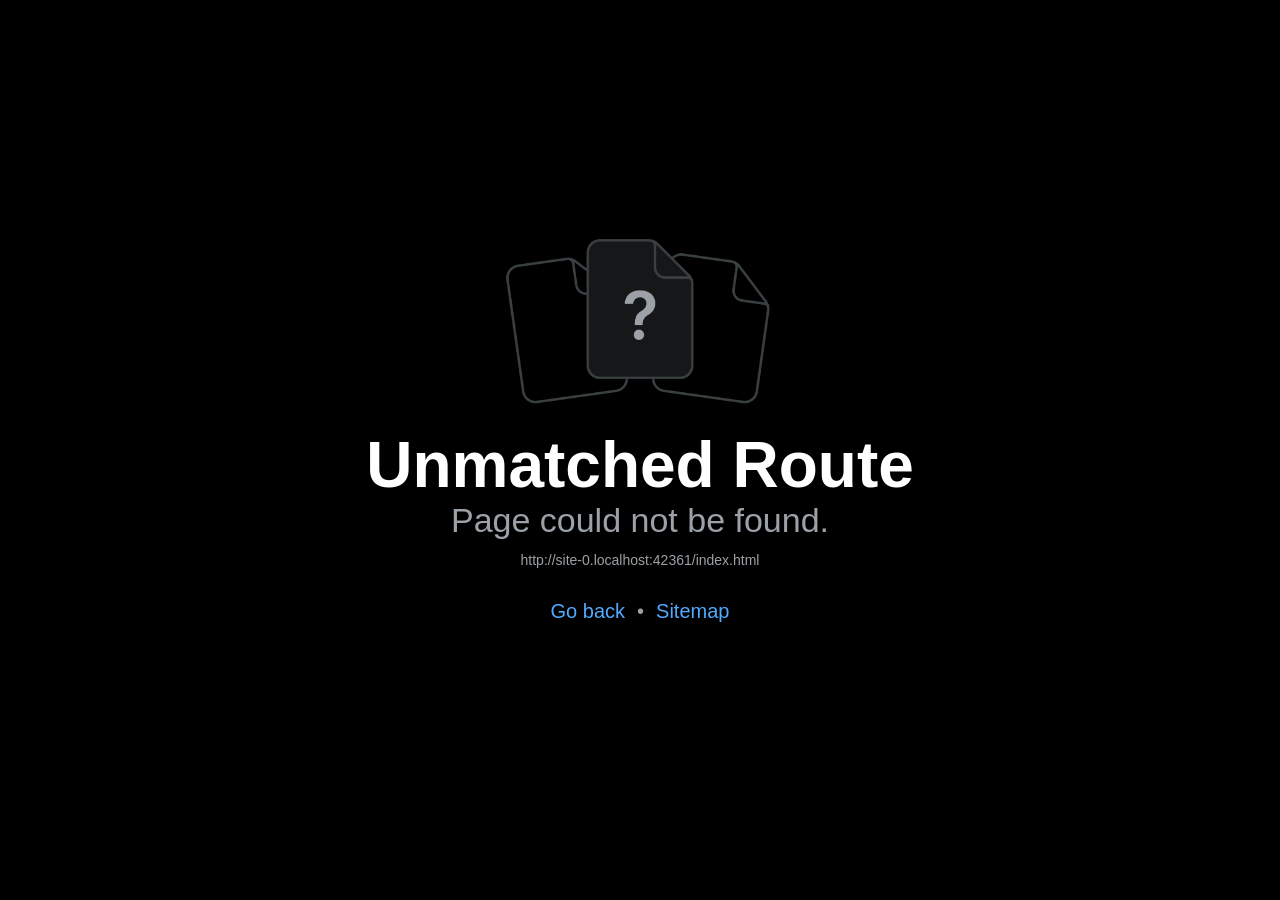
==== index.html @ 0f39670c "First Commit, Initial tryout." ====
<!DOCTYPE html><html  lang="en"><head><title data-rh="true"></title><meta charSet="utf-8"/><meta name="viewport" content="width=device-width, initial-scale=1, shrink-to-fit=no"/><meta http-equiv="X-UA-Compatible" content="IE=edge"/><style id="expo-reset">#root,body,html{height:100%}body{overflow:hidden}#root{display:flex}</style><style id="react-native-stylesheet">[stylesheet-group="0"]{}
body{margin:0;}
button::-moz-focus-inner,input::-moz-focus-inner{border:0;padding:0;}
html{-ms-text-size-adjust:100%;-webkit-text-size-adjust:100%;-webkit-tap-highlight-color:rgba(0,0,0,0);}
input::-webkit-search-cancel-button,input::-webkit-search-decoration,input::-webkit-search-results-button,input::-webkit-search-results-decoration{display:none;}
[stylesheet-group="1"]{}
.css-11aywtz{-moz-appearance:textfield;-webkit-appearance:none;background-color:rgba(0,0,0,0.00);border-bottom-left-radius:0px;border-bottom-right-radius:0px;border-top-left-radius:0px;border-top-right-radius:0px;border:0 solid black;box-sizing:border-box;font:14px -apple-system,BlinkMacSystemFont,"Segoe UI",Roboto,Helvetica,Arial,sans-serif;margin:0px;padding:0px;resize:none;}
.css-146c3p1{background-color:rgba(0,0,0,0.00);border:0 solid black;box-sizing:border-box;color:rgba(0,0,0,1.00);display:inline;font:14px -apple-system,BlinkMacSystemFont,"Segoe UI",Roboto,Helvetica,Arial,sans-serif;list-style:none;margin:0px;padding:0px;position:relative;text-align:start;text-decoration:none;white-space:pre-wrap;word-wrap:break-word;}
.css-1jxf684{background-color:rgba(0,0,0,0.00);border:0 solid black;box-sizing:border-box;color:inherit;display:inline;font:inherit;list-style:none;margin:0px;padding:0px;position:relative;text-align:inherit;text-decoration:none;white-space:inherit;word-wrap:break-word;}
.css-9pa8cd{bottom:0px;height:100%;left:0px;opacity:0;position:absolute;right:0px;top:0px;width:100%;z-index:-1;}
.css-g5y9jx{align-content:flex-start;align-items:stretch;background-color:rgba(0,0,0,0.00);border:0 solid black;box-sizing:border-box;display:flex;flex-basis:auto;flex-direction:column;flex-shrink:0;list-style:none;margin:0px;min-height:0px;min-width:0px;padding:0px;position:relative;text-decoration:none;z-index:0;}
[stylesheet-group="2"]{}
.r-11mg6pl{border-bottom-color:rgba(255,255,255,1.00);border-left-color:rgba(255,255,255,1.00);border-right-color:rgba(255,255,255,1.00);border-top-color:rgba(255,255,255,1.00);}
.r-13awgt0{flex:1;}
.r-1awa8pu{border-bottom-color:rgba(101,119,134,1.00);border-left-color:rgba(101,119,134,1.00);border-right-color:rgba(101,119,134,1.00);border-top-color:rgba(101,119,134,1.00);}
.r-1bq2mok{margin:3px;}
.r-1d4xg89{border-bottom-color:rgba(170,184,194,1.00);border-left-color:rgba(170,184,194,1.00);border-right-color:rgba(170,184,194,1.00);border-top-color:rgba(170,184,194,1.00);}
.r-1d6rzhh{border-bottom-width:3px;border-left-width:3px;border-right-width:3px;border-top-width:3px;}
.r-1dzdj1l{border-bottom-left-radius:10px;border-bottom-right-radius:10px;border-top-left-radius:10px;border-top-right-radius:10px;}
.r-1f0042m{border-bottom-left-radius:5px;border-bottom-right-radius:5px;border-top-left-radius:5px;border-top-right-radius:5px;}
.r-1j16mh1{border-bottom-left-radius:100%;border-bottom-right-radius:100%;border-top-left-radius:100%;border-top-right-radius:100%;}
.r-1jkafct{border-bottom-left-radius:2px;border-bottom-right-radius:2px;border-top-left-radius:2px;border-top-right-radius:2px;}
.r-1jyn79y{border-bottom-color:rgba(0,150,136,1.00);border-left-color:rgba(0,150,136,1.00);border-right-color:rgba(0,150,136,1.00);border-top-color:rgba(0,150,136,1.00);}
.r-1pcd2l5{padding:20px;}
.r-1phboty{border-bottom-style:solid;border-left-style:solid;border-right-style:solid;border-top-style:solid;}
.r-1q9bdsx{border-bottom-left-radius:12px;border-bottom-right-radius:12px;border-top-left-radius:12px;border-top-right-radius:12px;}
.r-1qsk4np{overflow-x:clip;overflow-y:clip;}
.r-1rvyss1{border-bottom-color:rgba(255,255,255,0.20);border-left-color:rgba(255,255,255,0.20);border-right-color:rgba(255,255,255,0.20);border-top-color:rgba(255,255,255,0.20);}
.r-1sp51qo{padding:10px;}
.r-1udh08x{overflow-x:hidden;overflow-y:hidden;}
.r-1uu6nss{padding:5px;}
.r-1xfd6ze{border-bottom-left-radius:8px;border-bottom-right-radius:8px;border-top-left-radius:8px;border-top-right-radius:8px;}
.r-374llo{border-bottom-color:rgba(43,33,24,1.00);border-left-color:rgba(43,33,24,1.00);border-right-color:rgba(43,33,24,1.00);border-top-color:rgba(43,33,24,1.00);}
.r-4a18lf{border-bottom-color:rgba(255,0,0,1.00);border-left-color:rgba(255,0,0,1.00);border-right-color:rgba(255,0,0,1.00);border-top-color:rgba(255,0,0,1.00);}
.r-60ke3l{border-bottom-color:rgba(0,128,0,1.00);border-left-color:rgba(0,128,0,1.00);border-right-color:rgba(0,128,0,1.00);border-top-color:rgba(0,128,0,1.00);}
.r-6t2glc{border-bottom-left-radius:40px;border-bottom-right-radius:40px;border-top-left-radius:40px;border-top-right-radius:40px;}
.r-9x6qib{border-bottom-color:rgba(204,214,221,1.00);border-left-color:rgba(204,214,221,1.00);border-right-color:rgba(204,214,221,1.00);border-top-color:rgba(204,214,221,1.00);}
.r-bztko3{overflow-x:visible;overflow-y:visible;}
.r-crgep1{margin:0px;}
.r-d045u9{border-bottom-width:2px;border-left-width:2px;border-right-width:2px;border-top-width:2px;}
.r-d23pfw{padding:24px;}
.r-edyy15{padding:8px;}
.r-fx7oqy{border-bottom-color:rgba(0,0,255,1.00);border-left-color:rgba(0,0,255,1.00);border-right-color:rgba(0,0,255,1.00);border-top-color:rgba(0,0,255,1.00);}
.r-krxsd3{display:-webkit-box;}
.r-nsbfu8{padding:16px;}
.r-rs99b7{border-bottom-width:1px;border-left-width:1px;border-right-width:1px;border-top-width:1px;}
.r-s88bda{display:contents;}
.r-t60dpp{padding:0px;}
.r-wg31gx{border-bottom-color:rgba(49,53,56,1.00);border-left-color:rgba(49,53,56,1.00);border-right-color:rgba(49,53,56,1.00);border-top-color:rgba(49,53,56,1.00);}
.r-xoduu5{display:inline-flex;}
.r-ywje51{margin:auto;}
.r-z2wwpe{border-bottom-left-radius:4px;border-bottom-right-radius:4px;border-top-left-radius:4px;border-top-right-radius:4px;}
[stylesheet-group="2.1"]{}
.r-11f147o{padding-bottom:8px;padding-top:8px;}
.r-11gswi8{padding-left:3px;padding-right:3px;}
.r-17q4wm6{margin-left:5px;margin-right:5px;}
.r-184id4b{margin-bottom:12px;margin-top:12px;}
.r-1d7mnkm{padding-bottom:15px;padding-top:15px;}
.r-1e084wi{padding-left:0px;padding-right:0px;}
.r-1mmae3n{padding-bottom:12px;padding-top:12px;}
.r-1ntr0p{padding-left:5px;padding-right:5px;}
.r-1rsorjc{padding-left:36px;padding-right:36px;}
.r-1yd117h{padding-bottom:7px;padding-top:7px;}
.r-3o4zer{padding-left:12px;padding-right:12px;}
.r-3pj75a{padding-left:16px;padding-right:16px;}
.r-cxgwc0{padding-left:24px;padding-right:24px;}
.r-f8sm7e{margin-left:auto;margin-right:auto;}
.r-is05cd{padding-left:8px;padding-right:8px;}
.r-jdiy1a{margin-left:11px;margin-right:11px;}
.r-jusfrs{margin-left:12px;margin-right:12px;}
.r-n5f61p{margin-bottom:3px;margin-top:3px;}
.r-n7gxbd{padding-left:4px;padding-right:4px;}
.r-u9wvl5{padding-left:20px;padding-right:20px;}
.r-ugi1tw{padding-left:5%;padding-right:5%;}
.r-w7s2jr{padding-bottom:16px;padding-top:16px;}
.r-ytbthy{padding-bottom:10px;padding-top:10px;}
[stylesheet-group="2.2"]{}
.r-10s2tm5{left:0%;}
.r-16o8guy{right:100%;}
.r-1a11zyx{margin-right:12px;}
.r-1cwvpvk{margin-left:12px;}
.r-1e97lx8{margin-right:3px;}
.r-1euzeng{padding-left:24px;}
.r-1g4tz6n{margin-right:-14.5px;}
.r-1h31txp{padding-right:16px;}
.r-1lhn9r{margin-left:-14.5px;}
.r-1sqnqi2{margin-left:3px;}
.r-1vl2501{padding-right:24px;}
.r-9mo606{margin-right:10px;}
.r-c59us2{left:-3px;}
.r-dqe1q{right:0%;}
.r-qb41rp{margin-right:5px;}
.r-rci37q{left:100%;}
.r-uhung1{margin-left:10px;}
.r-vpmibe{right:-3px;}
.r-w67my2{padding-left:16px;}
.r-wizibn{margin-left:5px;}
[stylesheet-group="3"]{}
.r-102gzdx{height:52px;}
.r-105ug2t{pointer-events:auto!important;}
.r-10cwiul{color:rgba(220,235,200,1.00);}
.r-10ptun7{height:16px;}
.r-10v3vxq{transform:scaleX(-1);}
.r-10x49cs{font-size:10px;}
.r-10xqauy{padding-top:env(safe-area-inset-top);}
.r-11j9u27{visibility:hidden;}
.r-11mpjr4{background-color:rgba(223,223,223,1.00);}
.r-11niif6{max-width:800px;}
.r-11udlyb{background-color:rgba(0,150,136,1.00);}
.r-11v9fek{min-width:180px;}
.r-11yh6sk{overflow-x:hidden;}
.r-12f6czt{top:17px;}
.r-12mk7rm{left:-80px;}
.r-12vffkv>* {pointer-events:auto;}
.r-12vffkv{pointer-events:none!important;}
.r-135wba7{line-height:24px;}
.r-13aq9py{animation-name:r-1iq689l;}
.r-13qz1uu{width:100%;}
.r-13tjlyg{transition-duration:0.1s;}
.r-1444osr{margin-top:18px;}
.r-146t82q{line-height:44px;}
.r-1472mwg{height:24px;}
.r-14gqq1x{margin-top:4px;}
.r-14lw9ot{background-color:rgba(255,255,255,1.00);}
.r-14sbq61{background-color:rgba(33,150,243,1.00);}
.r-150rngu{-webkit-overflow-scrolling:touch;}
.r-15vry26{background-color:rgba(58,42,26,1.00);}
.r-16pcm1t{gap:20px;}
.r-16y2uox{flex-grow:1;}
.r-173mn98{align-self:flex-end;}
.r-173mzie{transform:scaleY(-1);}
.r-1777fci{justify-content:center;}
.r-17bb2tj{animation-duration:0.75s;}
.r-17leim2{background-repeat:repeat;}
.r-17rnw9f{line-height:30px;}
.r-17s6mgv{justify-content:flex-end;}
.r-17tb59b{opacity:0.7;}
.r-17tloay{opacity:0.6;}
.r-17u3ijr{background-color:rgba(155,161,166,0.27);}
.r-184en5c{z-index:1;}
.r-18nhz7w{top:-3px;}
.r-18u1ve8{color:rgba(255,255,255,0.40);}
.r-18u37iz{flex-direction:row;}
.r-19oahor{font-size:64px;}
.r-19wmn03{width:20px;}
.r-19z077z{touch-action:none;}
.r-1a2p6p6{-webkit-text-decoration-style:solid;text-decoration-style:solid;}
.r-1abnn5w{animation-play-state:paused;}
.r-1acpoxo{width:36px;}
.r-1aiqnjv{font-family:monospace,monospace;}
.r-1aockid{width:40px;}
.r-1armvtb{font-size:8px;}
.r-1awozwy{align-items:center;}
.r-1ay1djp{animation-duration:1s;}
.r-1b43r93{font-size:14px;}
.r-1c6unfx{forced-color-adjust:none;}
.r-1c85bru{width:270px;}
.r-1cmwbt1{gap:8px;}
.r-1d2f490{left:0px;}
.r-1d5kdc7{flex-direction:column-reverse;}
.r-1d7valc{background-color:rgba(78,143,47,1.00);}
.r-1ddef8g{-webkit-text-decoration-line:underline;text-decoration-line:underline;}
.r-1dernwh{height:70%;}
.r-1ei5mc7{cursor:inherit;}
.r-1enofrn{font-size:12px;}
.r-1euycsn{flex-direction:row-reverse;}
.r-1ewcgjf{box-shadow:0px 1px 3px rgba(0,0,0,0.5);}
.r-1fdih9r{gap:24px;}
.r-1ff274t{text-align:right;}
.r-1ffj0ar{background-color:rgba(0,0,0,0.40);}
.r-1g80hic{opacity:0.8;}
.r-1ge9hsw{max-width:960px;}
.r-1ghxqbu{font-variant:tabular-nums;}
.r-1gkfh8e{font-size:11px;}
.r-1h0z5md{justify-content:flex-start;}
.r-1habvwh{align-items:flex-start;}
.r-1i10wst{font-size:18px;}
.r-1i6wzkk{-moz-transition-property:opacity;-webkit-transition-property:opacity;transition-property:opacity;}
.r-1i71y14{gap:14px;}
.r-1i9d83e{color:rgba(78,143,47,1.00);}
.r-1ikidpy{letter-spacing:0.5px;}
.r-1iln25a{word-wrap:normal;}
.r-1inkyih{font-size:17px;}
.r-1iusvr4{flex-basis:0px;}
.r-1janqcz{width:16px;}
.r-1jg9483{width:8px;}
.r-1jkjb{margin-left:8px;}
.r-1kb76zh{margin-right:8px;}
.r-1kfrs79{font-weight:600;}
.r-1kihuf0{align-self:center;}
.r-1kqez2n{z-index:55;}
.r-1kz6sp{width:52px;}
.r-1ld3bg{top:-4px;}
.r-1ldzwu0{animation-timing-function:linear;}
.r-1loqt21{cursor:pointer;}
.r-1lts25c{z-index:40;}
.r-1mdylxw{right:-80px;}
.r-1mlwlqe{flex-basis:auto;}
.r-1mrlafo{background-position:0;}
.r-1muvv40{animation-iteration-count:infinite;}
.r-1niwhzg{background-color:rgba(0,0,0,0.00);}
.r-1nlw0im{bottom:8px;}
.r-1no09lo{margin-top:28px;}
.r-1nxhmzv{margin-bottom:28px;}
.r-1ny4l3l{outline-style:none;}
.r-1ocf4r9{scroll-snap-type:y mandatory;}
.r-1onu96p{border-curve:continuous;}
.r-1oszu61{align-items:stretch;}
.r-1otgn73{touch-action:manipulation;}
.r-1p0dtai{bottom:0px;}
.r-1pexk7n{height:14px;}
.r-1pi2tsx{height:100%;}
.r-1pm8pkb{font-family:Courier;}
.r-1ppbya7{border-bottom-width:6px;}
.r-1pz39u2{align-self:stretch;}
.r-1qd0xha{font-family:-apple-system,BlinkMacSystemFont,"Segoe UI",Roboto,Helvetica,Arial,sans-serif;}
.r-1qulhi1{animation-name:r-1pzkwqh;}
.r-1r01718{transform:translateY(3px);}
.r-1r4fvd0{color:rgba(82,169,255,1.00);}
.r-1r74h94{left:8px;}
.r-1r8g8re{height:36px;}
.r-1rnoaur{overflow-y:auto;}
.r-1sg8ghl{z-index:1000;}
.r-1sjckrs{color:rgba(255,246,232,1.00);}
.r-1ssbvtb{gap:12px;}
.r-1sxrcry{background-size:auto;}
.r-1ua0l07{font-family:var(--font-mono);}
.r-1udbk01{text-overflow:ellipsis;}
.r-1ui5ee8{font-size:32px;}
.r-1upy0dh{letter-spacing:2px;}
.r-1vr29t4{font-weight:800;}
.r-1w6e6rj{flex-wrap:wrap;}
.r-1w88a7h{width:220px;}
.r-1wbh5a2{flex-shrink:1;}
.r-1wtj0ep{justify-content:space-between;}
.r-1wyyakw{z-index:-1;}
.r-1x0uki6{margin-top:20px;}
.r-1xbve24{height:6px;}
.r-1xcajam{position:fixed;}
.r-1xnzce8{-moz-user-select:text;-webkit-user-select:text;user-select:text;}
.r-1xpsq9i{box-shadow:0px 3px 3px rgba(0, 0, 0, 0.33);}
.r-1xzupcd{width:13px;}
.r-1yef0xd{animation-name:r-11cv4x;}
.r-2eszeu::-webkit-scrollbar{display:none}
.r-2eszeu{scrollbar-width:none;}
.r-2wv831{font-family:var(--font-pixel);}
.r-30o5oe{-moz-appearance:none;-ms-appearance:none;-webkit-appearance:none;appearance:none;}
.r-356f0p{letter-spacing:0.35px;}
.r-37tt59{line-height:32px;}
.r-3da1kt{height:8px;}
.r-3mc0re{right:8px;}
.r-3s2u2q{white-space:nowrap;}
.r-417010{z-index:0;}
.r-4gszlv{background-size:cover;}
.r-4v7adb{height:5px;}
.r-5oul0u{margin-bottom:8px;}
.r-60vfwk{min-width:1px;}
.r-633pao>* {pointer-events:none;}
.r-633pao{pointer-events:none!important;}
.r-6dt33c{opacity:1;}
.r-6gpygo{margin-bottom:12px;}
.r-6taxm2:-ms-input-placeholder{color:var(--placeholderTextColor);opacity:1;}
.r-6taxm2::-moz-placeholder{color:var(--placeholderTextColor);opacity:1;}
.r-6taxm2::-webkit-input-placeholder{color:var(--placeholderTextColor);opacity:1;}
.r-6taxm2::placeholder{color:var(--placeholderTextColor);opacity:1;}
.r-726pan{width:31px;}
.r-76blku{height:21px;}
.r-7cikom{font-size:inherit;}
.r-7q8q6z{cursor:default;}
.r-89umd1{letter-spacing:3px;}
.r-8akbws{-webkit-box-orient:vertical;}
.r-8ay8q1{letter-spacing:0.1px;}
.r-97e31f{padding-bottom:env(safe-area-inset-bottom);}
.r-9daxd3{animation-duration:250ms;}
.r-adyw6z{font-size:20px;}
.r-agouwx{transform:translateZ(0);}
.r-ah5dr5>* {pointer-events:none;}
.r-ah5dr5{pointer-events:auto!important;}
.r-anqi6j{box-shadow:0px 4px 8px rgba(0,0,0,0.35);}
.r-aruset{font-weight:200;}
.r-b88u0q{font-weight:700;}
.r-bi4vy9{transform:translateY(100%);}
.r-bt1l66{min-height:20px;}
.r-buy8e9{overflow-y:hidden;}
.r-bv2aro{padding-left:env(safe-area-inset-left);}
.r-c68hjy{color:rgba(161,161,161,1.00);}
.r-cpa5s6{scroll-snap-align:start;}
.r-cqee49{color:rgba(0,0,0,1.00);}
.r-dkge59{background-color:rgba(170,184,194,1.00);}
.r-dnmrzs{max-width:100%;}
.r-e6ktq0{gap:32px;}
.r-eafdt9{transition-duration:0.15s;}
.r-ebwn4k{animation-name:r-q67da2;}
.r-ehq7j7{background-size:contain;}
.r-elxcny{background-color:rgba(164,217,106,1.00);}
.r-eqz5dr{flex-direction:column;}
.r-eu3ka{height:40px;}
.r-evnaw{font-size:22px;}
.r-f4gmv6{gap:16px;}
.r-fdjqy7{text-align:left;}
.r-g3mlsw{animation-name:r-t2lo5v;}
.r-gbqte3{z-index:60;}
.r-ghxds0{transform:translateY(0%);}
.r-gtdqiz{position:-webkit-sticky;position:sticky;}
.r-gv59rw{left:-160px;}
.r-h0d30l{height:28px;}
.r-hxflta{padding-right:env(safe-area-inset-right);}
.r-i933xg{letter-spacing:1.5px;}
.r-icoktb{opacity:0.5;}
.r-icxjq6{opacity:0.85;}
.r-ipm5af{top:0px;}
.r-jwli3a{color:rgba(255,255,255,1.00);}
.r-k200y{align-self:flex-start;}
.r-kemksi{background-color:rgba(0,0,0,1.00);}
.r-kgusq2{line-height:52px;}
.r-kizejy{color:rgba(155,161,166,1.00);}
.r-knv0ih{margin-top:8px;}
.r-l71dzp{margin-top:14px;}
.r-leqjx2{animation-timing-function:cubic-bezier(0.215, 0.61, 0.355, 1);}
.r-lltvgl{overflow-x:auto;}
.r-lpb231{height:168px;}
.r-lrsllp{width:24px;}
.r-lrvibr{-moz-user-select:none;-webkit-user-select:none;user-select:none;}
.r-lwq0wq{z-index:70;}
.r-majxgm{font-weight:500;}
.r-mfh4gg{scroll-snap-type:x mandatory;}
.r-mhe3cw{z-index:10;}
.r-mro3nb{background-color:rgba(21,23,24,1.00);}
.r-n6v787{font-size:13px;}
.r-nwxazl{line-height:40px;}
.r-o4n3w5{width:23px;}
.r-opedn5{border-bottom-width:3px;}
.r-orgf3d{opacity:0;}
.r-q4m81j{text-align:center;}
.r-qck2ym{width:900px;}
.r-qfi6ny{top:30000px;}
.r-qklmqi{border-bottom-width:1px;}
.r-qn3fzs{padding-bottom:24px;}
.r-qtfnoi{min-width:140px;}
.r-rjixqe{line-height:20px;}
.r-rs94m5{background-image:url("[data-uri]");}
.r-rxieca{top:30%;}
.r-s62m2j{animation-timing-function:cubic-bezier(0.47, 0, 0.745, 0.715);}
.r-s67bdx{font-size:48px;}
.r-se5fp9{background-color:rgba(199,125,255,1.00);}
.r-sfbmgh{z-index:9999;}
.r-sgbo92{opacity:0.9;}
.r-skwduh{color:rgba(60,135,247,1.00);}
.r-so7y2g{line-height:64px;}
.r-tjtcwh{experimental_background-image:linear-gradient(rgba(0,0,0,0.16) 50%, rgba(0,0,0,0) 50%);}
.r-tsynxw{text-transform:uppercase;}
.r-u6sd8q{background-repeat:no-repeat;}
.r-u8s1d{position:absolute;}
.r-u92y06{background-color:rgba(255,165,0,1.00);}
.r-ubezar{font-size:16px;}
.r-ud0q2t{letter-spacing:1px;}
.r-uho16t{font-size:34px;}
.r-vacyoi{padding-bottom:64px;}
.r-van48c{caret-color:transparent;}
.r-vboj7i{top:-7px;}
.r-vvn4in{background-position:center;}
.r-vw2c0b{font-weight:bold;}
.r-wfqgy4{transition-duration:100ms;}
.r-ws9h79{left:4px;}
.r-x11e5r{font-family:SFMono-Regular, Menlo, Monaco, Consolas, "Liberation Mono", "Courier New", monospace;}
.r-x3cy2q{background-size:100% 100%;}
.r-xx3c9p{animation-name:r-imtty0;}
.r-xz7nk{background-size:100% 3px;}
.r-y4vhrc{z-index:41;}
.r-y7v2we{background-color:rgba(32,36,37,1.00);}
.r-z5qs1h{gap:2px;}
.r-z80fyv{height:20px;}
.r-zchlnj{right:0px;}
.r-zz5t5d{font-size:28px;}
.r-zz8wa8{bottom:14px;}
@-webkit-keyframes r-11cv4x{0%{transform:rotate(0deg);}100%{transform:rotate(360deg);}}
@-webkit-keyframes r-1iq689l{0%{transform:translateY(0%);}100%{transform:translateY(100%);}}
@-webkit-keyframes r-1pzkwqh{0%{transform:translateY(100%);}100%{transform:translateY(0%);}}
@-webkit-keyframes r-imtty0{0%{opacity:0;}100%{opacity:1;}}
@-webkit-keyframes r-q67da2{0%{transform:translateX(-100%);}100%{transform:translateX(400%);}}
@-webkit-keyframes r-t2lo5v{0%{opacity:1;}100%{opacity:0;}}
@keyframes r-11cv4x{0%{transform:rotate(0deg);}100%{transform:rotate(360deg);}}
@keyframes r-1iq689l{0%{transform:translateY(0%);}100%{transform:translateY(100%);}}
@keyframes r-1pzkwqh{0%{transform:translateY(100%);}100%{transform:translateY(0%);}}
@keyframes r-imtty0{0%{opacity:0;}100%{opacity:1;}}
@keyframes r-q67da2{0%{transform:translateX(-100%);}100%{transform:translateX(400%);}}
@keyframes r-t2lo5v{0%{opacity:1;}100%{opacity:0;}}</style><link rel="icon" href="/favicon.ico"/><script type="module">globalThis.__EXPO_ROUTER_HYDRATE__=true;</script><link rel="stylesheet" href="https://fonts.googleapis.com/css2?family=Press+Start+2P&amp;display=swap"><link rel="preload" href="/_expo/static/css/global-0920ba64d34b84d2a8a61d21658de875.css" as="style">
<link rel="stylesheet" href="/_expo/static/css/global-0920ba64d34b84d2a8a61d21658de875.css"><link rel="preload" href="/_expo/static/css/crt-overlay.module-2fd80e4b388861f66dd12156a761ee6c.css" as="style">
<link rel="stylesheet" href="/_expo/static/css/crt-overlay.module-2fd80e4b388861f66dd12156a761ee6c.css"></head><body><div id="root"><div class="css-g5y9jx r-13awgt0"><!--$--><div class="css-g5y9jx r-1p0dtai r-1d2f490 r-u8s1d r-zchlnj r-ipm5af r-1lts25c r-12vffkv"><div class="css-g5y9jx r-u8s1d" style="left:63.62108767692948%;top:21.616456439341807%;opacity:0.4796043096874641"><div class="css-g5y9jx" style="transform:translateY(1.2140278527284893px) translateX(1.2657477885150088px) rotate(0.45526044477318356deg)"><div tabindex="0" class="css-g5y9jx r-1loqt21 r-1otgn73"><div class="css-g5y9jx" style="opacity:1;transform:translateX(0px) translateY(0px) scale(1)"><div class="css-g5y9jx r-1udh08x" style="width:122.0692786324058px;height:158.69006222212755px"><div class="css-g5y9jx r-18u37iz"><div class="css-g5y9jx" style="width:12.20692786324058px;height:12.20692786324058px;background-color:rgba(0,0,0,0.00)"></div><div class="css-g5y9jx" style="width:12.20692786324058px;height:12.20692786324058px;background-color:rgba(0,0,0,0.00)"></div><div class="css-g5y9jx" style="width:12.20692786324058px;height:12.20692786324058px;background-color:rgba(0,0,0,0.00)"></div><div class="css-g5y9jx" style="width:12.20692786324058px;height:12.20692786324058px;background-color:rgba(80,200,120,1.00)"></div><div class="css-g5y9jx" style="width:12.20692786324058px;height:12.20692786324058px;background-color:rgba(80,200,120,1.00)"></div><div class="css-g5y9jx" style="width:12.20692786324058px;height:12.20692786324058px;background-color:rgba(80,200,120,1.00)"></div><div class="css-g5y9jx" style="width:12.20692786324058px;height:12.20692786324058px;background-color:rgba(80,200,120,1.00)"></div><div class="css-g5y9jx" style="width:12.20692786324058px;height:12.20692786324058px;background-color:rgba(0,0,0,0.00)"></div><div class="css-g5y9jx" style="width:12.20692786324058px;height:12.20692786324058px;background-color:rgba(0,0,0,0.00)"></div><div class="css-g5y9jx" style="width:12.20692786324058px;height:12.20692786324058px;background-color:rgba(0,0,0,0.00)"></div></div><div class="css-g5y9jx r-18u37iz"><div class="css-g5y9jx" style="width:12.20692786324058px;height:12.20692786324058px;background-color:rgba(0,0,0,0.00)"></div><div class="css-g5y9jx" style="width:12.20692786324058px;height:12.20692786324058px;background-color:rgba(0,0,0,0.00)"></div><div class="css-g5y9jx" style="width:12.20692786324058px;height:12.20692786324058px;background-color:rgba(80,200,120,1.00)"></div><div class="css-g5y9jx" style="width:12.20692786324058px;height:12.20692786324058px;background-color:rgba(80,200,120,1.00)"></div><div class="css-g5y9jx" style="width:12.20692786324058px;height:12.20692786324058px;background-color:rgba(80,200,120,1.00)"></div><div class="css-g5y9jx" style="width:12.20692786324058px;height:12.20692786324058px;background-color:rgba(80,200,120,1.00)"></div><div class="css-g5y9jx" style="width:12.20692786324058px;height:12.20692786324058px;background-color:rgba(80,200,120,1.00)"></div><div class="css-g5y9jx" style="width:12.20692786324058px;height:12.20692786324058px;background-color:rgba(80,200,120,1.00)"></div><div class="css-g5y9jx" style="width:12.20692786324058px;height:12.20692786324058px;background-color:rgba(0,0,0,0.00)"></div><div class="css-g5y9jx" style="width:12.20692786324058px;height:12.20692786324058px;background-color:rgba(0,0,0,0.00)"></div></div><div class="css-g5y9jx r-18u37iz"><div class="css-g5y9jx" style="width:12.20692786324058px;height:12.20692786324058px;background-color:rgba(0,0,0,0.00)"></div><div class="css-g5y9jx" style="width:12.20692786324058px;height:12.20692786324058px;background-color:rgba(80,200,120,1.00)"></div><div class="css-g5y9jx" style="width:12.20692786324058px;height:12.20692786324058px;background-color:rgba(255,246,232,1.00)"></div><div class="css-g5y9jx" style="width:12.20692786324058px;height:12.20692786324058px;background-color:rgba(80,200,120,1.00)"></div><div class="css-g5y9jx" style="width:12.20692786324058px;height:12.20692786324058px;background-color:rgba(80,200,120,1.00)"></div><div class="css-g5y9jx" style="width:12.20692786324058px;height:12.20692786324058px;background-color:rgba(80,200,120,1.00)"></div><div class="css-g5y9jx" style="width:12.20692786324058px;height:12.20692786324058px;background-color:rgba(80,200,120,1.00)"></div><div class="css-g5y9jx" style="width:12.20692786324058px;height:12.20692786324058px;background-color:rgba(80,200,120,1.00)"></div><div class="css-g5y9jx" style="width:12.20692786324058px;height:12.20692786324058px;background-color:rgba(80,200,120,1.00)"></div><div class="css-g5y9jx" style="width:12.20692786324058px;height:12.20692786324058px;background-color:rgba(0,0,0,0.00)"></div></div><div class="css-g5y9jx r-18u37iz"><div class="css-g5y9jx" style="width:12.20692786324058px;height:12.20692786324058px;background-color:rgba(0,0,0,0.00)"></div><div class="css-g5y9jx" style="width:12.20692786324058px;height:12.20692786324058px;background-color:rgba(80,200,120,1.00)"></div><div class="css-g5y9jx" style="width:12.20692786324058px;height:12.20692786324058px;background-color:rgba(80,200,120,1.00)"></div><div class="css-g5y9jx" style="width:12.20692786324058px;height:12.20692786324058px;background-color:rgba(80,200,120,1.00)"></div><div class="css-g5y9jx" style="width:12.20692786324058px;height:12.20692786324058px;background-color:rgba(80,200,120,1.00)"></div><div class="css-g5y9jx" style="width:12.20692786324058px;height:12.20692786324058px;background-color:rgba(80,200,120,1.00)"></div><div class="css-g5y9jx" style="width:12.20692786324058px;height:12.20692786324058px;background-color:rgba(80,200,120,1.00)"></div><div class="css-g5y9jx" style="width:12.20692786324058px;height:12.20692786324058px;background-color:rgba(80,200,120,1.00)"></div><div class="css-g5y9jx" style="width:12.20692786324058px;height:12.20692786324058px;background-color:rgba(80,200,120,1.00)"></div><div class="css-g5y9jx" style="width:12.20692786324058px;height:12.20692786324058px;background-color:rgba(0,0,0,0.00)"></div></div><div class="css-g5y9jx r-18u37iz"><div class="css-g5y9jx" style="width:12.20692786324058px;height:12.20692786324058px;background-color:rgba(255,246,232,1.00)"></div><div class="css-g5y9jx" style="width:12.20692786324058px;height:12.20692786324058px;background-color:rgba(255,246,232,1.00)"></div><div class="css-g5y9jx" style="width:12.20692786324058px;height:12.20692786324058px;background-color:rgba(255,246,232,1.00)"></div><div class="css-g5y9jx" style="width:12.20692786324058px;height:12.20692786324058px;background-color:rgba(255,246,232,1.00)"></div><div class="css-g5y9jx" style="width:12.20692786324058px;height:12.20692786324058px;background-color:rgba(255,246,232,1.00)"></div><div class="css-g5y9jx" style="width:12.20692786324058px;height:12.20692786324058px;background-color:rgba(255,246,232,1.00)"></div><div class="css-g5y9jx" style="width:12.20692786324058px;height:12.20692786324058px;background-color:rgba(255,246,232,1.00)"></div><div class="css-g5y9jx" style="width:12.20692786324058px;height:12.20692786324058px;background-color:rgba(255,246,232,1.00)"></div><div class="css-g5y9jx" style="width:12.20692786324058px;height:12.20692786324058px;background-color:rgba(255,246,232,1.00)"></div><div class="css-g5y9jx" style="width:12.20692786324058px;height:12.20692786324058px;background-color:rgba(255,246,232,1.00)"></div></div><div class="css-g5y9jx r-18u37iz"><div class="css-g5y9jx" style="width:12.20692786324058px;height:12.20692786324058px;background-color:rgba(255,246,232,1.00)"></div><div class="css-g5y9jx" style="width:12.20692786324058px;height:12.20692786324058px;background-color:rgba(80,200,120,1.00)"></div><div class="css-g5y9jx" style="width:12.20692786324058px;height:12.20692786324058px;background-color:rgba(255,246,232,1.00)"></div><div class="css-g5y9jx" style="width:12.20692786324058px;height:12.20692786324058px;background-color:rgba(255,246,232,1.00)"></div><div class="css-g5y9jx" style="width:12.20692786324058px;height:12.20692786324058px;background-color:rgba(255,246,232,1.00)"></div><div class="css-g5y9jx" style="width:12.20692786324058px;height:12.20692786324058px;background-color:rgba(255,246,232,1.00)"></div><div class="css-g5y9jx" style="width:12.20692786324058px;height:12.20692786324058px;background-color:rgba(80,200,120,1.00)"></div><div class="css-g5y9jx" style="width:12.20692786324058px;height:12.20692786324058px;background-color:rgba(255,246,232,1.00)"></div><div class="css-g5y9jx" style="width:12.20692786324058px;height:12.20692786324058px;background-color:rgba(255,246,232,1.00)"></div><div class="css-g5y9jx" style="width:12.20692786324058px;height:12.20692786324058px;background-color:rgba(255,246,232,1.00)"></div></div><div class="css-g5y9jx r-18u37iz"><div class="css-g5y9jx" style="width:12.20692786324058px;height:12.20692786324058px;background-color:rgba(255,246,232,1.00)"></div><div class="css-g5y9jx" style="width:12.20692786324058px;height:12.20692786324058px;background-color:rgba(255,246,232,1.00)"></div><div class="css-g5y9jx" style="width:12.20692786324058px;height:12.20692786324058px;background-color:rgba(255,246,232,1.00)"></div><div class="css-g5y9jx" style="width:12.20692786324058px;height:12.20692786324058px;background-color:rgba(255,246,232,1.00)"></div><div class="css-g5y9jx" style="width:12.20692786324058px;height:12.20692786324058px;background-color:rgba(255,246,232,1.00)"></div><div class="css-g5y9jx" style="width:12.20692786324058px;height:12.20692786324058px;background-color:rgba(80,200,120,1.00)"></div><div class="css-g5y9jx" style="width:12.20692786324058px;height:12.20692786324058px;background-color:rgba(255,246,232,1.00)"></div><div class="css-g5y9jx" style="width:12.20692786324058px;height:12.20692786324058px;background-color:rgba(255,246,232,1.00)"></div><div class="css-g5y9jx" style="width:12.20692786324058px;height:12.20692786324058px;background-color:rgba(80,200,120,1.00)"></div><div class="css-g5y9jx" style="width:12.20692786324058px;height:12.20692786324058px;background-color:rgba(255,246,232,1.00)"></div></div><div class="css-g5y9jx r-18u37iz"><div class="css-g5y9jx" style="width:12.20692786324058px;height:12.20692786324058px;background-color:rgba(255,246,232,1.00)"></div><div class="css-g5y9jx" style="width:12.20692786324058px;height:12.20692786324058px;background-color:rgba(255,246,232,1.00)"></div><div class="css-g5y9jx" style="width:12.20692786324058px;height:12.20692786324058px;background-color:rgba(255,246,232,1.00)"></div><div class="css-g5y9jx" style="width:12.20692786324058px;height:12.20692786324058px;background-color:rgba(255,246,232,1.00)"></div><div class="css-g5y9jx" style="width:12.20692786324058px;height:12.20692786324058px;background-color:rgba(255,246,232,1.00)"></div><div class="css-g5y9jx" style="width:12.20692786324058px;height:12.20692786324058px;background-color:rgba(255,246,232,1.00)"></div><div class="css-g5y9jx" style="width:12.20692786324058px;height:12.20692786324058px;background-color:rgba(255,246,232,1.00)"></div><div class="css-g5y9jx" style="width:12.20692786324058px;height:12.20692786324058px;background-color:rgba(255,246,232,1.00)"></div><div class="css-g5y9jx" style="width:12.20692786324058px;height:12.20692786324058px;background-color:rgba(255,246,232,1.00)"></div><div class="css-g5y9jx" style="width:12.20692786324058px;height:12.20692786324058px;background-color:rgba(255,246,232,1.00)"></div></div><div class="css-g5y9jx r-18u37iz"><div class="css-g5y9jx" style="width:12.20692786324058px;height:12.20692786324058px;background-color:rgba(0,0,0,0.00)"></div><div class="css-g5y9jx" style="width:12.20692786324058px;height:12.20692786324058px;background-color:rgba(0,0,0,0.00)"></div><div class="css-g5y9jx" style="width:12.20692786324058px;height:12.20692786324058px;background-color:rgba(0,0,0,0.00)"></div><div class="css-g5y9jx" style="width:12.20692786324058px;height:12.20692786324058px;background-color:rgba(192,138,78,1.00)"></div><div class="css-g5y9jx" style="width:12.20692786324058px;height:12.20692786324058px;background-color:rgba(192,138,78,1.00)"></div><div class="css-g5y9jx" style="width:12.20692786324058px;height:12.20692786324058px;background-color:rgba(192,138,78,1.00)"></div><div class="css-g5y9jx" style="width:12.20692786324058px;height:12.20692786324058px;background-color:rgba(192,138,78,1.00)"></div><div class="css-g5y9jx" style="width:12.20692786324058px;height:12.20692786324058px;background-color:rgba(0,0,0,0.00)"></div><div class="css-g5y9jx" style="width:12.20692786324058px;height:12.20692786324058px;background-color:rgba(0,0,0,0.00)"></div><div class="css-g5y9jx" style="width:12.20692786324058px;height:12.20692786324058px;background-color:rgba(0,0,0,0.00)"></div></div><div class="css-g5y9jx r-18u37iz"><div class="css-g5y9jx" style="width:12.20692786324058px;height:12.20692786324058px;background-color:rgba(0,0,0,0.00)"></div><div class="css-g5y9jx" style="width:12.20692786324058px;height:12.20692786324058px;background-color:rgba(0,0,0,0.00)"></div><div class="css-g5y9jx" style="width:12.20692786324058px;height:12.20692786324058px;background-color:rgba(192,138,78,1.00)"></div><div class="css-g5y9jx" style="width:12.20692786324058px;height:12.20692786324058px;background-color:rgba(192,138,78,1.00)"></div><div class="css-g5y9jx" style="width:12.20692786324058px;height:12.20692786324058px;background-color:rgba(192,138,78,1.00)"></div><div class="css-g5y9jx" style="width:12.20692786324058px;height:12.20692786324058px;background-color:rgba(192,138,78,1.00)"></div><div class="css-g5y9jx" style="width:12.20692786324058px;height:12.20692786324058px;background-color:rgba(192,138,78,1.00)"></div><div class="css-g5y9jx" style="width:12.20692786324058px;height:12.20692786324058px;background-color:rgba(192,138,78,1.00)"></div><div class="css-g5y9jx" style="width:12.20692786324058px;height:12.20692786324058px;background-color:rgba(0,0,0,0.00)"></div><div class="css-g5y9jx" style="width:12.20692786324058px;height:12.20692786324058px;background-color:rgba(0,0,0,0.00)"></div></div><div class="css-g5y9jx r-18u37iz"><div class="css-g5y9jx" style="width:12.20692786324058px;height:12.20692786324058px;background-color:rgba(0,0,0,0.00)"></div><div class="css-g5y9jx" style="width:12.20692786324058px;height:12.20692786324058px;background-color:rgba(0,0,0,0.00)"></div><div class="css-g5y9jx" style="width:12.20692786324058px;height:12.20692786324058px;background-color:rgba(192,138,78,1.00)"></div><div class="css-g5y9jx" style="width:12.20692786324058px;height:12.20692786324058px;background-color:rgba(192,138,78,1.00)"></div><div class="css-g5y9jx" style="width:12.20692786324058px;height:12.20692786324058px;background-color:rgba(192,138,78,1.00)"></div><div class="css-g5y9jx" style="width:12.20692786324058px;height:12.20692786324058px;background-color:rgba(192,138,78,1.00)"></div><div class="css-g5y9jx" style="width:12.20692786324058px;height:12.20692786324058px;background-color:rgba(192,138,78,1.00)"></div><div class="css-g5y9jx" style="width:12.20692786324058px;height:12.20692786324058px;background-color:rgba(192,138,78,1.00)"></div><div class="css-g5y9jx" style="width:12.20692786324058px;height:12.20692786324058px;background-color:rgba(0,0,0,0.00)"></div><div class="css-g5y9jx" style="width:12.20692786324058px;height:12.20692786324058px;background-color:rgba(0,0,0,0.00)"></div></div><div class="css-g5y9jx r-18u37iz"><div class="css-g5y9jx" style="width:12.20692786324058px;height:12.20692786324058px;background-color:rgba(0,0,0,0.00)"></div><div class="css-g5y9jx" style="width:12.20692786324058px;height:12.20692786324058px;background-color:rgba(0,0,0,0.00)"></div><div class="css-g5y9jx" style="width:12.20692786324058px;height:12.20692786324058px;background-color:rgba(0,0,0,0.00)"></div><div class="css-g5y9jx" style="width:12.20692786324058px;height:12.20692786324058px;background-color:rgba(192,138,78,1.00)"></div><div class="css-g5y9jx" style="width:12.20692786324058px;height:12.20692786324058px;background-color:rgba(192,138,78,1.00)"></div><div class="css-g5y9jx" style="width:12.20692786324058px;height:12.20692786324058px;background-color:rgba(192,138,78,1.00)"></div><div class="css-g5y9jx" style="width:12.20692786324058px;height:12.20692786324058px;background-color:rgba(192,138,78,1.00)"></div><div class="css-g5y9jx" style="width:12.20692786324058px;height:12.20692786324058px;background-color:rgba(0,0,0,0.00)"></div><div class="css-g5y9jx" style="width:12.20692786324058px;height:12.20692786324058px;background-color:rgba(0,0,0,0.00)"></div><div class="css-g5y9jx" style="width:12.20692786324058px;height:12.20692786324058px;background-color:rgba(0,0,0,0.00)"></div></div><div class="css-g5y9jx r-18u37iz"><div class="css-g5y9jx" style="width:12.20692786324058px;height:12.20692786324058px;background-color:rgba(0,0,0,0.00)"></div><div class="css-g5y9jx" style="width:12.20692786324058px;height:12.20692786324058px;background-color:rgba(0,0,0,0.00)"></div><div class="css-g5y9jx" style="width:12.20692786324058px;height:12.20692786324058px;background-color:rgba(0,0,0,0.00)"></div><div class="css-g5y9jx" style="width:12.20692786324058px;height:12.20692786324058px;background-color:rgba(0,0,0,0.00)"></div><div class="css-g5y9jx" style="width:12.20692786324058px;height:12.20692786324058px;background-color:rgba(192,138,78,1.00)"></div><div class="css-g5y9jx" style="width:12.20692786324058px;height:12.20692786324058px;background-color:rgba(192,138,78,1.00)"></div><div class="css-g5y9jx" style="width:12.20692786324058px;height:12.20692786324058px;background-color:rgba(0,0,0,0.00)"></div><div class="css-g5y9jx" style="width:12.20692786324058px;height:12.20692786324058px;background-color:rgba(0,0,0,0.00)"></div><div class="css-g5y9jx" style="width:12.20692786324058px;height:12.20692786324058px;background-color:rgba(0,0,0,0.00)"></div><div class="css-g5y9jx" style="width:12.20692786324058px;height:12.20692786324058px;background-color:rgba(0,0,0,0.00)"></div></div></div><div class="css-g5y9jx r-633pao" style="position:absolute;top:30%;height:6px;background-color:rgba(199,125,255,1.00);width:146.48313435888696px;opacity:0;transform:translateX(0px)"></div></div></div></div></div><div class="css-g5y9jx r-u8s1d" style="left:59.555866704543696%;top:78.88145448038091%;opacity:0.3331547681189167"><div class="css-g5y9jx" style="transform:translateY(20.230316811098938px) translateX(-7.548227767224547px) rotate(7.5863688041621025deg)"><div tabindex="0" class="css-g5y9jx r-1loqt21 r-1otgn73"><div class="css-g5y9jx" style="opacity:1;transform:translateX(0px) translateY(0px) scale(1)"><div class="css-g5y9jx r-1udh08x" style="width:156.10980902258763px;height:234.16471353388144px"><div class="css-g5y9jx r-18u37iz"><div class="css-g5y9jx" style="width:15.610980902258763px;height:15.610980902258763px;background-color:rgba(0,0,0,0.00)"></div><div class="css-g5y9jx" style="width:15.610980902258763px;height:15.610980902258763px;background-color:rgba(0,0,0,0.00)"></div><div class="css-g5y9jx" style="width:15.610980902258763px;height:15.610980902258763px;background-color:rgba(0,0,0,0.00)"></div><div class="css-g5y9jx" style="width:15.610980902258763px;height:15.610980902258763px;background-color:rgba(0,0,0,0.00)"></div><div class="css-g5y9jx" style="width:15.610980902258763px;height:15.610980902258763px;background-color:rgba(249,199,79,1.00)"></div><div class="css-g5y9jx" style="width:15.610980902258763px;height:15.610980902258763px;background-color:rgba(249,199,79,1.00)"></div><div class="css-g5y9jx" style="width:15.610980902258763px;height:15.610980902258763px;background-color:rgba(249,199,79,1.00)"></div><div class="css-g5y9jx" style="width:15.610980902258763px;height:15.610980902258763px;background-color:rgba(249,199,79,1.00)"></div><div class="css-g5y9jx" style="width:15.610980902258763px;height:15.610980902258763px;background-color:rgba(0,0,0,0.00)"></div><div class="css-g5y9jx" style="width:15.610980902258763px;height:15.610980902258763px;background-color:rgba(0,0,0,0.00)"></div></div><div class="css-g5y9jx r-18u37iz"><div class="css-g5y9jx" style="width:15.610980902258763px;height:15.610980902258763px;background-color:rgba(0,0,0,0.00)"></div><div class="css-g5y9jx" style="width:15.610980902258763px;height:15.610980902258763px;background-color:rgba(0,0,0,0.00)"></div><div class="css-g5y9jx" style="width:15.610980902258763px;height:15.610980902258763px;background-color:rgba(0,0,0,0.00)"></div><div class="css-g5y9jx" style="width:15.610980902258763px;height:15.610980902258763px;background-color:rgba(184,196,206,1.00)"></div><div class="css-g5y9jx" style="width:15.610980902258763px;height:15.610980902258763px;background-color:rgba(184,196,206,1.00)"></div><div class="css-g5y9jx" style="width:15.610980902258763px;height:15.610980902258763px;background-color:rgba(184,196,206,1.00)"></div><div class="css-g5y9jx" style="width:15.610980902258763px;height:15.610980902258763px;background-color:rgba(184,196,206,1.00)"></div><div class="css-g5y9jx" style="width:15.610980902258763px;height:15.610980902258763px;background-color:rgba(184,196,206,1.00)"></div><div class="css-g5y9jx" style="width:15.610980902258763px;height:15.610980902258763px;background-color:rgba(0,0,0,0.00)"></div><div class="css-g5y9jx" style="width:15.610980902258763px;height:15.610980902258763px;background-color:rgba(0,0,0,0.00)"></div></div><div class="css-g5y9jx r-18u37iz"><div class="css-g5y9jx" style="width:15.610980902258763px;height:15.610980902258763px;background-color:rgba(0,0,0,0.00)"></div><div class="css-g5y9jx" style="width:15.610980902258763px;height:15.610980902258763px;background-color:rgba(0,0,0,0.00)"></div><div class="css-g5y9jx" style="width:15.610980902258763px;height:15.610980902258763px;background-color:rgba(184,196,206,1.00)"></div><div class="css-g5y9jx" style="width:15.610980902258763px;height:15.610980902258763px;background-color:rgba(184,196,206,1.00)"></div><div class="css-g5y9jx" style="width:15.610980902258763px;height:15.610980902258763px;background-color:rgba(184,196,206,1.00)"></div><div class="css-g5y9jx" style="width:15.610980902258763px;height:15.610980902258763px;background-color:rgba(184,196,206,1.00)"></div><div class="css-g5y9jx" style="width:15.610980902258763px;height:15.610980902258763px;background-color:rgba(184,196,206,1.00)"></div><div class="css-g5y9jx" style="width:15.610980902258763px;height:15.610980902258763px;background-color:rgba(184,196,206,1.00)"></div><div class="css-g5y9jx" style="width:15.610980902258763px;height:15.610980902258763px;background-color:rgba(184,196,206,1.00)"></div><div class="css-g5y9jx" style="width:15.610980902258763px;height:15.610980902258763px;background-color:rgba(0,0,0,0.00)"></div></div><div class="css-g5y9jx r-18u37iz"><div class="css-g5y9jx" style="width:15.610980902258763px;height:15.610980902258763px;background-color:rgba(0,0,0,0.00)"></div><div class="css-g5y9jx" style="width:15.610980902258763px;height:15.610980902258763px;background-color:rgba(0,0,0,0.00)"></div><div class="css-g5y9jx" style="width:15.610980902258763px;height:15.610980902258763px;background-color:rgba(184,196,206,1.00)"></div><div class="css-g5y9jx" style="width:15.610980902258763px;height:15.610980902258763px;background-color:rgba(184,196,206,1.00)"></div><div class="css-g5y9jx" style="width:15.610980902258763px;height:15.610980902258763px;background-color:rgba(255,246,232,1.00)"></div><div class="css-g5y9jx" style="width:15.610980902258763px;height:15.610980902258763px;background-color:rgba(184,196,206,1.00)"></div><div class="css-g5y9jx" style="width:15.610980902258763px;height:15.610980902258763px;background-color:rgba(184,196,206,1.00)"></div><div class="css-g5y9jx" style="width:15.610980902258763px;height:15.610980902258763px;background-color:rgba(184,196,206,1.00)"></div><div class="css-g5y9jx" style="width:15.610980902258763px;height:15.610980902258763px;background-color:rgba(184,196,206,1.00)"></div><div class="css-g5y9jx" style="width:15.610980902258763px;height:15.610980902258763px;background-color:rgba(0,0,0,0.00)"></div></div><div class="css-g5y9jx r-18u37iz"><div class="css-g5y9jx" style="width:15.610980902258763px;height:15.610980902258763px;background-color:rgba(0,0,0,0.00)"></div><div class="css-g5y9jx" style="width:15.610980902258763px;height:15.610980902258763px;background-color:rgba(0,0,0,0.00)"></div><div class="css-g5y9jx" style="width:15.610980902258763px;height:15.610980902258763px;background-color:rgba(184,196,206,1.00)"></div><div class="css-g5y9jx" style="width:15.610980902258763px;height:15.610980902258763px;background-color:rgba(184,196,206,1.00)"></div><div class="css-g5y9jx" style="width:15.610980902258763px;height:15.610980902258763px;background-color:rgba(184,196,206,1.00)"></div><div class="css-g5y9jx" style="width:15.610980902258763px;height:15.610980902258763px;background-color:rgba(184,196,206,1.00)"></div><div class="css-g5y9jx" style="width:15.610980902258763px;height:15.610980902258763px;background-color:rgba(184,196,206,1.00)"></div><div class="css-g5y9jx" style="width:15.610980902258763px;height:15.610980902258763px;background-color:rgba(184,196,206,1.00)"></div><div class="css-g5y9jx" style="width:15.610980902258763px;height:15.610980902258763px;background-color:rgba(184,196,206,1.00)"></div><div class="css-g5y9jx" style="width:15.610980902258763px;height:15.610980902258763px;background-color:rgba(0,0,0,0.00)"></div></div><div class="css-g5y9jx r-18u37iz"><div class="css-g5y9jx" style="width:15.610980902258763px;height:15.610980902258763px;background-color:rgba(0,0,0,0.00)"></div><div class="css-g5y9jx" style="width:15.610980902258763px;height:15.610980902258763px;background-color:rgba(0,0,0,0.00)"></div><div class="css-g5y9jx" style="width:15.610980902258763px;height:15.610980902258763px;background-color:rgba(0,0,0,0.00)"></div><div class="css-g5y9jx" style="width:15.610980902258763px;height:15.610980902258763px;background-color:rgba(184,196,206,1.00)"></div><div class="css-g5y9jx" style="width:15.610980902258763px;height:15.610980902258763px;background-color:rgba(184,196,206,1.00)"></div><div class="css-g5y9jx" style="width:15.610980902258763px;height:15.610980902258763px;background-color:rgba(184,196,206,1.00)"></div><div class="css-g5y9jx" style="width:15.610980902258763px;height:15.610980902258763px;background-color:rgba(184,196,206,1.00)"></div><div class="css-g5y9jx" style="width:15.610980902258763px;height:15.610980902258763px;background-color:rgba(184,196,206,1.00)"></div><div class="css-g5y9jx" style="width:15.610980902258763px;height:15.610980902258763px;background-color:rgba(0,0,0,0.00)"></div><div class="css-g5y9jx" style="width:15.610980902258763px;height:15.610980902258763px;background-color:rgba(0,0,0,0.00)"></div></div><div class="css-g5y9jx r-18u37iz"><div class="css-g5y9jx" style="width:15.610980902258763px;height:15.610980902258763px;background-color:rgba(0,0,0,0.00)"></div><div class="css-g5y9jx" style="width:15.610980902258763px;height:15.610980902258763px;background-color:rgba(242,163,194,1.00)"></div><div class="css-g5y9jx" style="width:15.610980902258763px;height:15.610980902258763px;background-color:rgba(242,163,194,1.00)"></div><div class="css-g5y9jx" style="width:15.610980902258763px;height:15.610980902258763px;background-color:rgba(242,163,194,1.00)"></div><div class="css-g5y9jx" style="width:15.610980902258763px;height:15.610980902258763px;background-color:rgba(242,163,194,1.00)"></div><div class="css-g5y9jx" style="width:15.610980902258763px;height:15.610980902258763px;background-color:rgba(242,163,194,1.00)"></div><div class="css-g5y9jx" style="width:15.610980902258763px;height:15.610980902258763px;background-color:rgba(242,163,194,1.00)"></div><div class="css-g5y9jx" style="width:15.610980902258763px;height:15.610980902258763px;background-color:rgba(242,163,194,1.00)"></div><div class="css-g5y9jx" style="width:15.610980902258763px;height:15.610980902258763px;background-color:rgba(242,163,194,1.00)"></div><div class="css-g5y9jx" style="width:15.610980902258763px;height:15.610980902258763px;background-color:rgba(0,0,0,0.00)"></div></div><div class="css-g5y9jx r-18u37iz"><div class="css-g5y9jx" style="width:15.610980902258763px;height:15.610980902258763px;background-color:rgba(242,163,194,1.00)"></div><div class="css-g5y9jx" style="width:15.610980902258763px;height:15.610980902258763px;background-color:rgba(242,163,194,1.00)"></div><div class="css-g5y9jx" style="width:15.610980902258763px;height:15.610980902258763px;background-color:rgba(242,163,194,1.00)"></div><div class="css-g5y9jx" style="width:15.610980902258763px;height:15.610980902258763px;background-color:rgba(242,163,194,1.00)"></div><div class="css-g5y9jx" style="width:15.610980902258763px;height:15.610980902258763px;background-color:rgba(242,163,194,1.00)"></div><div class="css-g5y9jx" style="width:15.610980902258763px;height:15.610980902258763px;background-color:rgba(242,163,194,1.00)"></div><div class="css-g5y9jx" style="width:15.610980902258763px;height:15.610980902258763px;background-color:rgba(242,163,194,1.00)"></div><div class="css-g5y9jx" style="width:15.610980902258763px;height:15.610980902258763px;background-color:rgba(242,163,194,1.00)"></div><div class="css-g5y9jx" style="width:15.610980902258763px;height:15.610980902258763px;background-color:rgba(242,163,194,1.00)"></div><div class="css-g5y9jx" style="width:15.610980902258763px;height:15.610980902258763px;background-color:rgba(255,246,232,1.00)"></div></div><div class="css-g5y9jx r-18u37iz"><div class="css-g5y9jx" style="width:15.610980902258763px;height:15.610980902258763px;background-color:rgba(242,163,194,1.00)"></div><div class="css-g5y9jx" style="width:15.610980902258763px;height:15.610980902258763px;background-color:rgba(242,163,194,1.00)"></div><div class="css-g5y9jx" style="width:15.610980902258763px;height:15.610980902258763px;background-color:rgba(242,163,194,1.00)"></div><div class="css-g5y9jx" style="width:15.610980902258763px;height:15.610980902258763px;background-color:rgba(255,246,232,1.00)"></div><div class="css-g5y9jx" style="width:15.610980902258763px;height:15.610980902258763px;background-color:rgba(242,163,194,1.00)"></div><div class="css-g5y9jx" style="width:15.610980902258763px;height:15.610980902258763px;background-color:rgba(242,163,194,1.00)"></div><div class="css-g5y9jx" style="width:15.610980902258763px;height:15.610980902258763px;background-color:rgba(242,163,194,1.00)"></div><div class="css-g5y9jx" style="width:15.610980902258763px;height:15.610980902258763px;background-color:rgba(242,163,194,1.00)"></div><div class="css-g5y9jx" style="width:15.610980902258763px;height:15.610980902258763px;background-color:rgba(242,163,194,1.00)"></div><div class="css-g5y9jx" style="width:15.610980902258763px;height:15.610980902258763px;background-color:rgba(242,163,194,1.00)"></div></div><div class="css-g5y9jx r-18u37iz"><div class="css-g5y9jx" style="width:15.610980902258763px;height:15.610980902258763px;background-color:rgba(242,163,194,1.00)"></div><div class="css-g5y9jx" style="width:15.610980902258763px;height:15.610980902258763px;background-color:rgba(242,163,194,1.00)"></div><div class="css-g5y9jx" style="width:15.610980902258763px;height:15.610980902258763px;background-color:rgba(242,163,194,1.00)"></div><div class="css-g5y9jx" style="width:15.610980902258763px;height:15.610980902258763px;background-color:rgba(242,163,194,1.00)"></div><div class="css-g5y9jx" style="width:15.610980902258763px;height:15.610980902258763px;background-color:rgba(242,163,194,1.00)"></div><div class="css-g5y9jx" style="width:15.610980902258763px;height:15.610980902258763px;background-color:rgba(242,163,194,1.00)"></div><div class="css-g5y9jx" style="width:15.610980902258763px;height:15.610980902258763px;background-color:rgba(242,163,194,1.00)"></div><div class="css-g5y9jx" style="width:15.610980902258763px;height:15.610980902258763px;background-color:rgba(242,163,194,1.00)"></div><div class="css-g5y9jx" style="width:15.610980902258763px;height:15.610980902258763px;background-color:rgba(242,163,194,1.00)"></div><div class="css-g5y9jx" style="width:15.610980902258763px;height:15.610980902258763px;background-color:rgba(242,163,194,1.00)"></div></div><div class="css-g5y9jx r-18u37iz"><div class="css-g5y9jx" style="width:15.610980902258763px;height:15.610980902258763px;background-color:rgba(0,0,0,0.00)"></div><div class="css-g5y9jx" style="width:15.610980902258763px;height:15.610980902258763px;background-color:rgba(0,0,0,0.00)"></div><div class="css-g5y9jx" style="width:15.610980902258763px;height:15.610980902258763px;background-color:rgba(0,0,0,0.00)"></div><div class="css-g5y9jx" style="width:15.610980902258763px;height:15.610980902258763px;background-color:rgba(192,138,78,1.00)"></div><div class="css-g5y9jx" style="width:15.610980902258763px;height:15.610980902258763px;background-color:rgba(192,138,78,1.00)"></div><div class="css-g5y9jx" style="width:15.610980902258763px;height:15.610980902258763px;background-color:rgba(192,138,78,1.00)"></div><div class="css-g5y9jx" style="width:15.610980902258763px;height:15.610980902258763px;background-color:rgba(192,138,78,1.00)"></div><div class="css-g5y9jx" style="width:15.610980902258763px;height:15.610980902258763px;background-color:rgba(0,0,0,0.00)"></div><div class="css-g5y9jx" style="width:15.610980902258763px;height:15.610980902258763px;background-color:rgba(0,0,0,0.00)"></div><div class="css-g5y9jx" style="width:15.610980902258763px;height:15.610980902258763px;background-color:rgba(0,0,0,0.00)"></div></div><div class="css-g5y9jx r-18u37iz"><div class="css-g5y9jx" style="width:15.610980902258763px;height:15.610980902258763px;background-color:rgba(0,0,0,0.00)"></div><div class="css-g5y9jx" style="width:15.610980902258763px;height:15.610980902258763px;background-color:rgba(0,0,0,0.00)"></div><div class="css-g5y9jx" style="width:15.610980902258763px;height:15.610980902258763px;background-color:rgba(192,138,78,1.00)"></div><div class="css-g5y9jx" style="width:15.610980902258763px;height:15.610980902258763px;background-color:rgba(192,138,78,1.00)"></div><div class="css-g5y9jx" style="width:15.610980902258763px;height:15.610980902258763px;background-color:rgba(192,138,78,1.00)"></div><div class="css-g5y9jx" style="width:15.610980902258763px;height:15.610980902258763px;background-color:rgba(192,138,78,1.00)"></div><div class="css-g5y9jx" style="width:15.610980902258763px;height:15.610980902258763px;background-color:rgba(192,138,78,1.00)"></div><div class="css-g5y9jx" style="width:15.610980902258763px;height:15.610980902258763px;background-color:rgba(192,138,78,1.00)"></div><div class="css-g5y9jx" style="width:15.610980902258763px;height:15.610980902258763px;background-color:rgba(0,0,0,0.00)"></div><div class="css-g5y9jx" style="width:15.610980902258763px;height:15.610980902258763px;background-color:rgba(0,0,0,0.00)"></div></div><div class="css-g5y9jx r-18u37iz"><div class="css-g5y9jx" style="width:15.610980902258763px;height:15.610980902258763px;background-color:rgba(0,0,0,0.00)"></div><div class="css-g5y9jx" style="width:15.610980902258763px;height:15.610980902258763px;background-color:rgba(0,0,0,0.00)"></div><div class="css-g5y9jx" style="width:15.610980902258763px;height:15.610980902258763px;background-color:rgba(192,138,78,1.00)"></div><div class="css-g5y9jx" style="width:15.610980902258763px;height:15.610980902258763px;background-color:rgba(192,138,78,1.00)"></div><div class="css-g5y9jx" style="width:15.610980902258763px;height:15.610980902258763px;background-color:rgba(192,138,78,1.00)"></div><div class="css-g5y9jx" style="width:15.610980902258763px;height:15.610980902258763px;background-color:rgba(192,138,78,1.00)"></div><div class="css-g5y9jx" style="width:15.610980902258763px;height:15.610980902258763px;background-color:rgba(192,138,78,1.00)"></div><div class="css-g5y9jx" style="width:15.610980902258763px;height:15.610980902258763px;background-color:rgba(192,138,78,1.00)"></div><div class="css-g5y9jx" style="width:15.610980902258763px;height:15.610980902258763px;background-color:rgba(0,0,0,0.00)"></div><div class="css-g5y9jx" style="width:15.610980902258763px;height:15.610980902258763px;background-color:rgba(0,0,0,0.00)"></div></div><div class="css-g5y9jx r-18u37iz"><div class="css-g5y9jx" style="width:15.610980902258763px;height:15.610980902258763px;background-color:rgba(0,0,0,0.00)"></div><div class="css-g5y9jx" style="width:15.610980902258763px;height:15.610980902258763px;background-color:rgba(0,0,0,0.00)"></div><div class="css-g5y9jx" style="width:15.610980902258763px;height:15.610980902258763px;background-color:rgba(0,0,0,0.00)"></div><div class="css-g5y9jx" style="width:15.610980902258763px;height:15.610980902258763px;background-color:rgba(192,138,78,1.00)"></div><div class="css-g5y9jx" style="width:15.610980902258763px;height:15.610980902258763px;background-color:rgba(192,138,78,1.00)"></div><div class="css-g5y9jx" style="width:15.610980902258763px;height:15.610980902258763px;background-color:rgba(192,138,78,1.00)"></div><div class="css-g5y9jx" style="width:15.610980902258763px;height:15.610980902258763px;background-color:rgba(192,138,78,1.00)"></div><div class="css-g5y9jx" style="width:15.610980902258763px;height:15.610980902258763px;background-color:rgba(0,0,0,0.00)"></div><div class="css-g5y9jx" style="width:15.610980902258763px;height:15.610980902258763px;background-color:rgba(0,0,0,0.00)"></div><div class="css-g5y9jx" style="width:15.610980902258763px;height:15.610980902258763px;background-color:rgba(0,0,0,0.00)"></div></div><div class="css-g5y9jx r-18u37iz"><div class="css-g5y9jx" style="width:15.610980902258763px;height:15.610980902258763px;background-color:rgba(0,0,0,0.00)"></div><div class="css-g5y9jx" style="width:15.610980902258763px;height:15.610980902258763px;background-color:rgba(0,0,0,0.00)"></div><div class="css-g5y9jx" style="width:15.610980902258763px;height:15.610980902258763px;background-color:rgba(0,0,0,0.00)"></div><div class="css-g5y9jx" style="width:15.610980902258763px;height:15.610980902258763px;background-color:rgba(0,0,0,0.00)"></div><div class="css-g5y9jx" style="width:15.610980902258763px;height:15.610980902258763px;background-color:rgba(192,138,78,1.00)"></div><div class="css-g5y9jx" style="width:15.610980902258763px;height:15.610980902258763px;background-color:rgba(192,138,78,1.00)"></div><div class="css-g5y9jx" style="width:15.610980902258763px;height:15.610980902258763px;background-color:rgba(0,0,0,0.00)"></div><div class="css-g5y9jx" style="width:15.610980902258763px;height:15.610980902258763px;background-color:rgba(0,0,0,0.00)"></div><div class="css-g5y9jx" style="width:15.610980902258763px;height:15.610980902258763px;background-color:rgba(0,0,0,0.00)"></div><div class="css-g5y9jx" style="width:15.610980902258763px;height:15.610980902258763px;background-color:rgba(0,0,0,0.00)"></div></div></div><div class="css-g5y9jx r-633pao" style="position:absolute;top:30%;height:6px;background-color:rgba(199,125,255,1.00);width:187.33177082710517px;opacity:0;transform:translateX(0px)"></div></div></div></div></div><div class="css-g5y9jx r-u8s1d" style="left:38.81155125887951%;top:40.753057675961486%;opacity:0.30749533268136514"><div class="css-g5y9jx" style="transform:translateY(-1.0221752062952127px) translateX(0.25131847222492537px) rotate(-0.3833157023607048deg)"><div tabindex="0" class="css-g5y9jx r-1loqt21 r-1otgn73"><div class="css-g5y9jx" style="opacity:1;transform:translateX(0px) translateY(0px) scale(1)"><div class="css-g5y9jx r-1udh08x" style="width:166.31817139264197px;height:232.84543994969874px"><div class="css-g5y9jx r-18u37iz"><div class="css-g5y9jx" style="width:16.631817139264196px;height:16.631817139264196px;background-color:rgba(0,0,0,0.00)"></div><div class="css-g5y9jx" style="width:16.631817139264196px;height:16.631817139264196px;background-color:rgba(0,0,0,0.00)"></div><div class="css-g5y9jx" style="width:16.631817139264196px;height:16.631817139264196px;background-color:rgba(0,0,0,0.00)"></div><div class="css-g5y9jx" style="width:16.631817139264196px;height:16.631817139264196px;background-color:rgba(0,0,0,0.00)"></div><div class="css-g5y9jx" style="width:16.631817139264196px;height:16.631817139264196px;background-color:rgba(232,96,76,1.00)"></div><div class="css-g5y9jx" style="width:16.631817139264196px;height:16.631817139264196px;background-color:rgba(232,96,76,1.00)"></div><div class="css-g5y9jx" style="width:16.631817139264196px;height:16.631817139264196px;background-color:rgba(0,0,0,0.00)"></div><div class="css-g5y9jx" style="width:16.631817139264196px;height:16.631817139264196px;background-color:rgba(0,0,0,0.00)"></div><div class="css-g5y9jx" style="width:16.631817139264196px;height:16.631817139264196px;background-color:rgba(0,0,0,0.00)"></div><div class="css-g5y9jx" style="width:16.631817139264196px;height:16.631817139264196px;background-color:rgba(0,0,0,0.00)"></div></div><div class="css-g5y9jx r-18u37iz"><div class="css-g5y9jx" style="width:16.631817139264196px;height:16.631817139264196px;background-color:rgba(0,0,0,0.00)"></div><div class="css-g5y9jx" style="width:16.631817139264196px;height:16.631817139264196px;background-color:rgba(0,0,0,0.00)"></div><div class="css-g5y9jx" style="width:16.631817139264196px;height:16.631817139264196px;background-color:rgba(0,0,0,0.00)"></div><div class="css-g5y9jx" style="width:16.631817139264196px;height:16.631817139264196px;background-color:rgba(232,96,76,1.00)"></div><div class="css-g5y9jx" style="width:16.631817139264196px;height:16.631817139264196px;background-color:rgba(232,96,76,1.00)"></div><div class="css-g5y9jx" style="width:16.631817139264196px;height:16.631817139264196px;background-color:rgba(232,96,76,1.00)"></div><div class="css-g5y9jx" style="width:16.631817139264196px;height:16.631817139264196px;background-color:rgba(232,96,76,1.00)"></div><div class="css-g5y9jx" style="width:16.631817139264196px;height:16.631817139264196px;background-color:rgba(0,0,0,0.00)"></div><div class="css-g5y9jx" style="width:16.631817139264196px;height:16.631817139264196px;background-color:rgba(0,0,0,0.00)"></div><div class="css-g5y9jx" style="width:16.631817139264196px;height:16.631817139264196px;background-color:rgba(0,0,0,0.00)"></div></div><div class="css-g5y9jx r-18u37iz"><div class="css-g5y9jx" style="width:16.631817139264196px;height:16.631817139264196px;background-color:rgba(0,0,0,0.00)"></div><div class="css-g5y9jx" style="width:16.631817139264196px;height:16.631817139264196px;background-color:rgba(0,0,0,0.00)"></div><div class="css-g5y9jx" style="width:16.631817139264196px;height:16.631817139264196px;background-color:rgba(232,96,76,1.00)"></div><div class="css-g5y9jx" style="width:16.631817139264196px;height:16.631817139264196px;background-color:rgba(255,246,232,1.00)"></div><div class="css-g5y9jx" style="width:16.631817139264196px;height:16.631817139264196px;background-color:rgba(255,246,232,1.00)"></div><div class="css-g5y9jx" style="width:16.631817139264196px;height:16.631817139264196px;background-color:rgba(255,246,232,1.00)"></div><div class="css-g5y9jx" style="width:16.631817139264196px;height:16.631817139264196px;background-color:rgba(255,246,232,1.00)"></div><div class="css-g5y9jx" style="width:16.631817139264196px;height:16.631817139264196px;background-color:rgba(232,96,76,1.00)"></div><div class="css-g5y9jx" style="width:16.631817139264196px;height:16.631817139264196px;background-color:rgba(0,0,0,0.00)"></div><div class="css-g5y9jx" style="width:16.631817139264196px;height:16.631817139264196px;background-color:rgba(0,0,0,0.00)"></div></div><div class="css-g5y9jx r-18u37iz"><div class="css-g5y9jx" style="width:16.631817139264196px;height:16.631817139264196px;background-color:rgba(0,0,0,0.00)"></div><div class="css-g5y9jx" style="width:16.631817139264196px;height:16.631817139264196px;background-color:rgba(0,0,0,0.00)"></div><div class="css-g5y9jx" style="width:16.631817139264196px;height:16.631817139264196px;background-color:rgba(232,96,76,1.00)"></div><div class="css-g5y9jx" style="width:16.631817139264196px;height:16.631817139264196px;background-color:rgba(255,246,232,1.00)"></div><div class="css-g5y9jx" style="width:16.631817139264196px;height:16.631817139264196px;background-color:rgba(255,246,232,1.00)"></div><div class="css-g5y9jx" style="width:16.631817139264196px;height:16.631817139264196px;background-color:rgba(255,246,232,1.00)"></div><div class="css-g5y9jx" style="width:16.631817139264196px;height:16.631817139264196px;background-color:rgba(255,246,232,1.00)"></div><div class="css-g5y9jx" style="width:16.631817139264196px;height:16.631817139264196px;background-color:rgba(232,96,76,1.00)"></div><div class="css-g5y9jx" style="width:16.631817139264196px;height:16.631817139264196px;background-color:rgba(0,0,0,0.00)"></div><div class="css-g5y9jx" style="width:16.631817139264196px;height:16.631817139264196px;background-color:rgba(0,0,0,0.00)"></div></div><div class="css-g5y9jx r-18u37iz"><div class="css-g5y9jx" style="width:16.631817139264196px;height:16.631817139264196px;background-color:rgba(0,0,0,0.00)"></div><div class="css-g5y9jx" style="width:16.631817139264196px;height:16.631817139264196px;background-color:rgba(255,246,232,1.00)"></div><div class="css-g5y9jx" style="width:16.631817139264196px;height:16.631817139264196px;background-color:rgba(255,246,232,1.00)"></div><div class="css-g5y9jx" style="width:16.631817139264196px;height:16.631817139264196px;background-color:rgba(255,246,232,1.00)"></div><div class="css-g5y9jx" style="width:16.631817139264196px;height:16.631817139264196px;background-color:rgba(255,246,232,1.00)"></div><div class="css-g5y9jx" style="width:16.631817139264196px;height:16.631817139264196px;background-color:rgba(255,246,232,1.00)"></div><div class="css-g5y9jx" style="width:16.631817139264196px;height:16.631817139264196px;background-color:rgba(255,246,232,1.00)"></div><div class="css-g5y9jx" style="width:16.631817139264196px;height:16.631817139264196px;background-color:rgba(255,246,232,1.00)"></div><div class="css-g5y9jx" style="width:16.631817139264196px;height:16.631817139264196px;background-color:rgba(255,246,232,1.00)"></div><div class="css-g5y9jx" style="width:16.631817139264196px;height:16.631817139264196px;background-color:rgba(0,0,0,0.00)"></div></div><div class="css-g5y9jx r-18u37iz"><div class="css-g5y9jx" style="width:16.631817139264196px;height:16.631817139264196px;background-color:rgba(255,246,232,1.00)"></div><div class="css-g5y9jx" style="width:16.631817139264196px;height:16.631817139264196px;background-color:rgba(255,246,232,1.00)"></div><div class="css-g5y9jx" style="width:16.631817139264196px;height:16.631817139264196px;background-color:rgba(255,246,232,1.00)"></div><div class="css-g5y9jx" style="width:16.631817139264196px;height:16.631817139264196px;background-color:rgba(255,246,232,1.00)"></div><div class="css-g5y9jx" style="width:16.631817139264196px;height:16.631817139264196px;background-color:rgba(255,246,232,1.00)"></div><div class="css-g5y9jx" style="width:16.631817139264196px;height:16.631817139264196px;background-color:rgba(255,246,232,1.00)"></div><div class="css-g5y9jx" style="width:16.631817139264196px;height:16.631817139264196px;background-color:rgba(255,246,232,1.00)"></div><div class="css-g5y9jx" style="width:16.631817139264196px;height:16.631817139264196px;background-color:rgba(255,246,232,1.00)"></div><div class="css-g5y9jx" style="width:16.631817139264196px;height:16.631817139264196px;background-color:rgba(255,246,232,1.00)"></div><div class="css-g5y9jx" style="width:16.631817139264196px;height:16.631817139264196px;background-color:rgba(255,246,232,1.00)"></div></div><div class="css-g5y9jx r-18u37iz"><div class="css-g5y9jx" style="width:16.631817139264196px;height:16.631817139264196px;background-color:rgba(255,246,232,1.00)"></div><div class="css-g5y9jx" style="width:16.631817139264196px;height:16.631817139264196px;background-color:rgba(249,199,79,1.00)"></div><div class="css-g5y9jx" style="width:16.631817139264196px;height:16.631817139264196px;background-color:rgba(255,246,232,1.00)"></div><div class="css-g5y9jx" style="width:16.631817139264196px;height:16.631817139264196px;background-color:rgba(255,246,232,1.00)"></div><div class="css-g5y9jx" style="width:16.631817139264196px;height:16.631817139264196px;background-color:rgba(199,125,255,1.00)"></div><div class="css-g5y9jx" style="width:16.631817139264196px;height:16.631817139264196px;background-color:rgba(255,246,232,1.00)"></div><div class="css-g5y9jx" style="width:16.631817139264196px;height:16.631817139264196px;background-color:rgba(255,246,232,1.00)"></div><div class="css-g5y9jx" style="width:16.631817139264196px;height:16.631817139264196px;background-color:rgba(255,246,232,1.00)"></div><div class="css-g5y9jx" style="width:16.631817139264196px;height:16.631817139264196px;background-color:rgba(255,246,232,1.00)"></div><div class="css-g5y9jx" style="width:16.631817139264196px;height:16.631817139264196px;background-color:rgba(255,246,232,1.00)"></div></div><div class="css-g5y9jx r-18u37iz"><div class="css-g5y9jx" style="width:16.631817139264196px;height:16.631817139264196px;background-color:rgba(255,246,232,1.00)"></div><div class="css-g5y9jx" style="width:16.631817139264196px;height:16.631817139264196px;background-color:rgba(255,246,232,1.00)"></div><div class="css-g5y9jx" style="width:16.631817139264196px;height:16.631817139264196px;background-color:rgba(255,246,232,1.00)"></div><div class="css-g5y9jx" style="width:16.631817139264196px;height:16.631817139264196px;background-color:rgba(255,246,232,1.00)"></div><div class="css-g5y9jx" style="width:16.631817139264196px;height:16.631817139264196px;background-color:rgba(255,246,232,1.00)"></div><div class="css-g5y9jx" style="width:16.631817139264196px;height:16.631817139264196px;background-color:rgba(249,199,79,1.00)"></div><div class="css-g5y9jx" style="width:16.631817139264196px;height:16.631817139264196px;background-color:rgba(255,246,232,1.00)"></div><div class="css-g5y9jx" style="width:16.631817139264196px;height:16.631817139264196px;background-color:rgba(199,125,255,1.00)"></div><div class="css-g5y9jx" style="width:16.631817139264196px;height:16.631817139264196px;background-color:rgba(255,246,232,1.00)"></div><div class="css-g5y9jx" style="width:16.631817139264196px;height:16.631817139264196px;background-color:rgba(255,246,232,1.00)"></div></div><div class="css-g5y9jx r-18u37iz"><div class="css-g5y9jx" style="width:16.631817139264196px;height:16.631817139264196px;background-color:rgba(0,0,0,0.00)"></div><div class="css-g5y9jx" style="width:16.631817139264196px;height:16.631817139264196px;background-color:rgba(0,0,0,0.00)"></div><div class="css-g5y9jx" style="width:16.631817139264196px;height:16.631817139264196px;background-color:rgba(0,0,0,0.00)"></div><div class="css-g5y9jx" style="width:16.631817139264196px;height:16.631817139264196px;background-color:rgba(192,138,78,1.00)"></div><div class="css-g5y9jx" style="width:16.631817139264196px;height:16.631817139264196px;background-color:rgba(192,138,78,1.00)"></div><div class="css-g5y9jx" style="width:16.631817139264196px;height:16.631817139264196px;background-color:rgba(192,138,78,1.00)"></div><div class="css-g5y9jx" style="width:16.631817139264196px;height:16.631817139264196px;background-color:rgba(192,138,78,1.00)"></div><div class="css-g5y9jx" style="width:16.631817139264196px;height:16.631817139264196px;background-color:rgba(0,0,0,0.00)"></div><div class="css-g5y9jx" style="width:16.631817139264196px;height:16.631817139264196px;background-color:rgba(0,0,0,0.00)"></div><div class="css-g5y9jx" style="width:16.631817139264196px;height:16.631817139264196px;background-color:rgba(0,0,0,0.00)"></div></div><div class="css-g5y9jx r-18u37iz"><div class="css-g5y9jx" style="width:16.631817139264196px;height:16.631817139264196px;background-color:rgba(0,0,0,0.00)"></div><div class="css-g5y9jx" style="width:16.631817139264196px;height:16.631817139264196px;background-color:rgba(0,0,0,0.00)"></div><div class="css-g5y9jx" style="width:16.631817139264196px;height:16.631817139264196px;background-color:rgba(192,138,78,1.00)"></div><div class="css-g5y9jx" style="width:16.631817139264196px;height:16.631817139264196px;background-color:rgba(192,138,78,1.00)"></div><div class="css-g5y9jx" style="width:16.631817139264196px;height:16.631817139264196px;background-color:rgba(192,138,78,1.00)"></div><div class="css-g5y9jx" style="width:16.631817139264196px;height:16.631817139264196px;background-color:rgba(192,138,78,1.00)"></div><div class="css-g5y9jx" style="width:16.631817139264196px;height:16.631817139264196px;background-color:rgba(192,138,78,1.00)"></div><div class="css-g5y9jx" style="width:16.631817139264196px;height:16.631817139264196px;background-color:rgba(192,138,78,1.00)"></div><div class="css-g5y9jx" style="width:16.631817139264196px;height:16.631817139264196px;background-color:rgba(0,0,0,0.00)"></div><div class="css-g5y9jx" style="width:16.631817139264196px;height:16.631817139264196px;background-color:rgba(0,0,0,0.00)"></div></div><div class="css-g5y9jx r-18u37iz"><div class="css-g5y9jx" style="width:16.631817139264196px;height:16.631817139264196px;background-color:rgba(0,0,0,0.00)"></div><div class="css-g5y9jx" style="width:16.631817139264196px;height:16.631817139264196px;background-color:rgba(0,0,0,0.00)"></div><div class="css-g5y9jx" style="width:16.631817139264196px;height:16.631817139264196px;background-color:rgba(192,138,78,1.00)"></div><div class="css-g5y9jx" style="width:16.631817139264196px;height:16.631817139264196px;background-color:rgba(192,138,78,1.00)"></div><div class="css-g5y9jx" style="width:16.631817139264196px;height:16.631817139264196px;background-color:rgba(249,199,79,1.00)"></div><div class="css-g5y9jx" style="width:16.631817139264196px;height:16.631817139264196px;background-color:rgba(249,199,79,1.00)"></div><div class="css-g5y9jx" style="width:16.631817139264196px;height:16.631817139264196px;background-color:rgba(192,138,78,1.00)"></div><div class="css-g5y9jx" style="width:16.631817139264196px;height:16.631817139264196px;background-color:rgba(192,138,78,1.00)"></div><div class="css-g5y9jx" style="width:16.631817139264196px;height:16.631817139264196px;background-color:rgba(0,0,0,0.00)"></div><div class="css-g5y9jx" style="width:16.631817139264196px;height:16.631817139264196px;background-color:rgba(0,0,0,0.00)"></div></div><div class="css-g5y9jx r-18u37iz"><div class="css-g5y9jx" style="width:16.631817139264196px;height:16.631817139264196px;background-color:rgba(0,0,0,0.00)"></div><div class="css-g5y9jx" style="width:16.631817139264196px;height:16.631817139264196px;background-color:rgba(0,0,0,0.00)"></div><div class="css-g5y9jx" style="width:16.631817139264196px;height:16.631817139264196px;background-color:rgba(192,138,78,1.00)"></div><div class="css-g5y9jx" style="width:16.631817139264196px;height:16.631817139264196px;background-color:rgba(192,138,78,1.00)"></div><div class="css-g5y9jx" style="width:16.631817139264196px;height:16.631817139264196px;background-color:rgba(192,138,78,1.00)"></div><div class="css-g5y9jx" style="width:16.631817139264196px;height:16.631817139264196px;background-color:rgba(192,138,78,1.00)"></div><div class="css-g5y9jx" style="width:16.631817139264196px;height:16.631817139264196px;background-color:rgba(192,138,78,1.00)"></div><div class="css-g5y9jx" style="width:16.631817139264196px;height:16.631817139264196px;background-color:rgba(192,138,78,1.00)"></div><div class="css-g5y9jx" style="width:16.631817139264196px;height:16.631817139264196px;background-color:rgba(0,0,0,0.00)"></div><div class="css-g5y9jx" style="width:16.631817139264196px;height:16.631817139264196px;background-color:rgba(0,0,0,0.00)"></div></div><div class="css-g5y9jx r-18u37iz"><div class="css-g5y9jx" style="width:16.631817139264196px;height:16.631817139264196px;background-color:rgba(0,0,0,0.00)"></div><div class="css-g5y9jx" style="width:16.631817139264196px;height:16.631817139264196px;background-color:rgba(0,0,0,0.00)"></div><div class="css-g5y9jx" style="width:16.631817139264196px;height:16.631817139264196px;background-color:rgba(0,0,0,0.00)"></div><div class="css-g5y9jx" style="width:16.631817139264196px;height:16.631817139264196px;background-color:rgba(192,138,78,1.00)"></div><div class="css-g5y9jx" style="width:16.631817139264196px;height:16.631817139264196px;background-color:rgba(192,138,78,1.00)"></div><div class="css-g5y9jx" style="width:16.631817139264196px;height:16.631817139264196px;background-color:rgba(192,138,78,1.00)"></div><div class="css-g5y9jx" style="width:16.631817139264196px;height:16.631817139264196px;background-color:rgba(192,138,78,1.00)"></div><div class="css-g5y9jx" style="width:16.631817139264196px;height:16.631817139264196px;background-color:rgba(0,0,0,0.00)"></div><div class="css-g5y9jx" style="width:16.631817139264196px;height:16.631817139264196px;background-color:rgba(0,0,0,0.00)"></div><div class="css-g5y9jx" style="width:16.631817139264196px;height:16.631817139264196px;background-color:rgba(0,0,0,0.00)"></div></div><div class="css-g5y9jx r-18u37iz"><div class="css-g5y9jx" style="width:16.631817139264196px;height:16.631817139264196px;background-color:rgba(0,0,0,0.00)"></div><div class="css-g5y9jx" style="width:16.631817139264196px;height:16.631817139264196px;background-color:rgba(0,0,0,0.00)"></div><div class="css-g5y9jx" style="width:16.631817139264196px;height:16.631817139264196px;background-color:rgba(0,0,0,0.00)"></div><div class="css-g5y9jx" style="width:16.631817139264196px;height:16.631817139264196px;background-color:rgba(0,0,0,0.00)"></div><div class="css-g5y9jx" style="width:16.631817139264196px;height:16.631817139264196px;background-color:rgba(192,138,78,1.00)"></div><div class="css-g5y9jx" style="width:16.631817139264196px;height:16.631817139264196px;background-color:rgba(192,138,78,1.00)"></div><div class="css-g5y9jx" style="width:16.631817139264196px;height:16.631817139264196px;background-color:rgba(0,0,0,0.00)"></div><div class="css-g5y9jx" style="width:16.631817139264196px;height:16.631817139264196px;background-color:rgba(0,0,0,0.00)"></div><div class="css-g5y9jx" style="width:16.631817139264196px;height:16.631817139264196px;background-color:rgba(0,0,0,0.00)"></div><div class="css-g5y9jx" style="width:16.631817139264196px;height:16.631817139264196px;background-color:rgba(0,0,0,0.00)"></div></div></div><div class="css-g5y9jx r-633pao" style="position:absolute;top:30%;height:6px;background-color:rgba(199,125,255,1.00);width:199.58180567117034px;opacity:0;transform:translateX(0px)"></div></div></div></div></div><div class="css-g5y9jx r-u8s1d" style="left:6.803888645161564%;top:45.29845248226285%;opacity:0.4280926142449158"><div class="css-g5y9jx" style="transform:translateY(-14.64811127907748px) translateX(-20.104706808404156px) rotate(-5.493041729654054deg)"><div tabindex="0" class="css-g5y9jx r-1loqt21 r-1otgn73"><div class="css-g5y9jx" style="opacity:1;transform:translateX(0px) translateY(0px) scale(1)"><div class="css-g5y9jx r-1udh08x" style="width:91.69721139737327px;height:137.5458170960599px"><div class="css-g5y9jx r-18u37iz"><div class="css-g5y9jx" style="width:9.169721139737327px;height:9.169721139737327px;background-color:rgba(0,0,0,0.00)"></div><div class="css-g5y9jx" style="width:9.169721139737327px;height:9.169721139737327px;background-color:rgba(0,0,0,0.00)"></div><div class="css-g5y9jx" style="width:9.169721139737327px;height:9.169721139737327px;background-color:rgba(0,0,0,0.00)"></div><div class="css-g5y9jx" style="width:9.169721139737327px;height:9.169721139737327px;background-color:rgba(0,0,0,0.00)"></div><div class="css-g5y9jx" style="width:9.169721139737327px;height:9.169721139737327px;background-color:rgba(126,200,227,1.00)"></div><div class="css-g5y9jx" style="width:9.169721139737327px;height:9.169721139737327px;background-color:rgba(126,200,227,1.00)"></div><div class="css-g5y9jx" style="width:9.169721139737327px;height:9.169721139737327px;background-color:rgba(0,0,0,0.00)"></div><div class="css-g5y9jx" style="width:9.169721139737327px;height:9.169721139737327px;background-color:rgba(0,0,0,0.00)"></div><div class="css-g5y9jx" style="width:9.169721139737327px;height:9.169721139737327px;background-color:rgba(0,0,0,0.00)"></div><div class="css-g5y9jx" style="width:9.169721139737327px;height:9.169721139737327px;background-color:rgba(0,0,0,0.00)"></div></div><div class="css-g5y9jx r-18u37iz"><div class="css-g5y9jx" style="width:9.169721139737327px;height:9.169721139737327px;background-color:rgba(0,0,0,0.00)"></div><div class="css-g5y9jx" style="width:9.169721139737327px;height:9.169721139737327px;background-color:rgba(0,0,0,0.00)"></div><div class="css-g5y9jx" style="width:9.169721139737327px;height:9.169721139737327px;background-color:rgba(0,0,0,0.00)"></div><div class="css-g5y9jx" style="width:9.169721139737327px;height:9.169721139737327px;background-color:rgba(126,200,227,1.00)"></div><div class="css-g5y9jx" style="width:9.169721139737327px;height:9.169721139737327px;background-color:rgba(0,0,0,0.00)"></div><div class="css-g5y9jx" style="width:9.169721139737327px;height:9.169721139737327px;background-color:rgba(0,0,0,0.00)"></div><div class="css-g5y9jx" style="width:9.169721139737327px;height:9.169721139737327px;background-color:rgba(126,200,227,1.00)"></div><div class="css-g5y9jx" style="width:9.169721139737327px;height:9.169721139737327px;background-color:rgba(0,0,0,0.00)"></div><div class="css-g5y9jx" style="width:9.169721139737327px;height:9.169721139737327px;background-color:rgba(0,0,0,0.00)"></div><div class="css-g5y9jx" style="width:9.169721139737327px;height:9.169721139737327px;background-color:rgba(0,0,0,0.00)"></div></div><div class="css-g5y9jx r-18u37iz"><div class="css-g5y9jx" style="width:9.169721139737327px;height:9.169721139737327px;background-color:rgba(0,0,0,0.00)"></div><div class="css-g5y9jx" style="width:9.169721139737327px;height:9.169721139737327px;background-color:rgba(0,0,0,0.00)"></div><div class="css-g5y9jx" style="width:9.169721139737327px;height:9.169721139737327px;background-color:rgba(126,200,227,1.00)"></div><div class="css-g5y9jx" style="width:9.169721139737327px;height:9.169721139737327px;background-color:rgba(0,0,0,0.00)"></div><div class="css-g5y9jx" style="width:9.169721139737327px;height:9.169721139737327px;background-color:rgba(0,0,0,0.00)"></div><div class="css-g5y9jx" style="width:9.169721139737327px;height:9.169721139737327px;background-color:rgba(0,0,0,0.00)"></div><div class="css-g5y9jx" style="width:9.169721139737327px;height:9.169721139737327px;background-color:rgba(0,0,0,0.00)"></div><div class="css-g5y9jx" style="width:9.169721139737327px;height:9.169721139737327px;background-color:rgba(126,200,227,1.00)"></div><div class="css-g5y9jx" style="width:9.169721139737327px;height:9.169721139737327px;background-color:rgba(0,0,0,0.00)"></div><div class="css-g5y9jx" style="width:9.169721139737327px;height:9.169721139737327px;background-color:rgba(0,0,0,0.00)"></div></div><div class="css-g5y9jx r-18u37iz"><div class="css-g5y9jx" style="width:9.169721139737327px;height:9.169721139737327px;background-color:rgba(0,0,0,0.00)"></div><div class="css-g5y9jx" style="width:9.169721139737327px;height:9.169721139737327px;background-color:rgba(0,0,0,0.00)"></div><div class="css-g5y9jx" style="width:9.169721139737327px;height:9.169721139737327px;background-color:rgba(0,0,0,0.00)"></div><div class="css-g5y9jx" style="width:9.169721139737327px;height:9.169721139737327px;background-color:rgba(126,200,227,1.00)"></div><div class="css-g5y9jx" style="width:9.169721139737327px;height:9.169721139737327px;background-color:rgba(0,0,0,0.00)"></div><div class="css-g5y9jx" style="width:9.169721139737327px;height:9.169721139737327px;background-color:rgba(0,0,0,0.00)"></div><div class="css-g5y9jx" style="width:9.169721139737327px;height:9.169721139737327px;background-color:rgba(126,200,227,1.00)"></div><div class="css-g5y9jx" style="width:9.169721139737327px;height:9.169721139737327px;background-color:rgba(0,0,0,0.00)"></div><div class="css-g5y9jx" style="width:9.169721139737327px;height:9.169721139737327px;background-color:rgba(0,0,0,0.00)"></div><div class="css-g5y9jx" style="width:9.169721139737327px;height:9.169721139737327px;background-color:rgba(0,0,0,0.00)"></div></div><div class="css-g5y9jx r-18u37iz"><div class="css-g5y9jx" style="width:9.169721139737327px;height:9.169721139737327px;background-color:rgba(0,0,0,0.00)"></div><div class="css-g5y9jx" style="width:9.169721139737327px;height:9.169721139737327px;background-color:rgba(0,0,0,0.00)"></div><div class="css-g5y9jx" style="width:9.169721139737327px;height:9.169721139737327px;background-color:rgba(126,200,227,1.00)"></div><div class="css-g5y9jx" style="width:9.169721139737327px;height:9.169721139737327px;background-color:rgba(0,0,0,0.00)"></div><div class="css-g5y9jx" style="width:9.169721139737327px;height:9.169721139737327px;background-color:rgba(0,0,0,0.00)"></div><div class="css-g5y9jx" style="width:9.169721139737327px;height:9.169721139737327px;background-color:rgba(0,0,0,0.00)"></div><div class="css-g5y9jx" style="width:9.169721139737327px;height:9.169721139737327px;background-color:rgba(0,0,0,0.00)"></div><div class="css-g5y9jx" style="width:9.169721139737327px;height:9.169721139737327px;background-color:rgba(126,200,227,1.00)"></div><div class="css-g5y9jx" style="width:9.169721139737327px;height:9.169721139737327px;background-color:rgba(0,0,0,0.00)"></div><div class="css-g5y9jx" style="width:9.169721139737327px;height:9.169721139737327px;background-color:rgba(0,0,0,0.00)"></div></div><div class="css-g5y9jx r-18u37iz"><div class="css-g5y9jx" style="width:9.169721139737327px;height:9.169721139737327px;background-color:rgba(0,0,0,0.00)"></div><div class="css-g5y9jx" style="width:9.169721139737327px;height:9.169721139737327px;background-color:rgba(0,0,0,0.00)"></div><div class="css-g5y9jx" style="width:9.169721139737327px;height:9.169721139737327px;background-color:rgba(0,0,0,0.00)"></div><div class="css-g5y9jx" style="width:9.169721139737327px;height:9.169721139737327px;background-color:rgba(0,0,0,0.00)"></div><div class="css-g5y9jx" style="width:9.169721139737327px;height:9.169721139737327px;background-color:rgba(126,200,227,1.00)"></div><div class="css-g5y9jx" style="width:9.169721139737327px;height:9.169721139737327px;background-color:rgba(126,200,227,1.00)"></div><div class="css-g5y9jx" style="width:9.169721139737327px;height:9.169721139737327px;background-color:rgba(0,0,0,0.00)"></div><div class="css-g5y9jx" style="width:9.169721139737327px;height:9.169721139737327px;background-color:rgba(0,0,0,0.00)"></div><div class="css-g5y9jx" style="width:9.169721139737327px;height:9.169721139737327px;background-color:rgba(0,0,0,0.00)"></div><div class="css-g5y9jx" style="width:9.169721139737327px;height:9.169721139737327px;background-color:rgba(0,0,0,0.00)"></div></div><div class="css-g5y9jx r-18u37iz"><div class="css-g5y9jx" style="width:9.169721139737327px;height:9.169721139737327px;background-color:rgba(0,0,0,0.00)"></div><div class="css-g5y9jx" style="width:9.169721139737327px;height:9.169721139737327px;background-color:rgba(126,200,227,1.00)"></div><div class="css-g5y9jx" style="width:9.169721139737327px;height:9.169721139737327px;background-color:rgba(126,200,227,1.00)"></div><div class="css-g5y9jx" style="width:9.169721139737327px;height:9.169721139737327px;background-color:rgba(126,200,227,1.00)"></div><div class="css-g5y9jx" style="width:9.169721139737327px;height:9.169721139737327px;background-color:rgba(126,200,227,1.00)"></div><div class="css-g5y9jx" style="width:9.169721139737327px;height:9.169721139737327px;background-color:rgba(126,200,227,1.00)"></div><div class="css-g5y9jx" style="width:9.169721139737327px;height:9.169721139737327px;background-color:rgba(126,200,227,1.00)"></div><div class="css-g5y9jx" style="width:9.169721139737327px;height:9.169721139737327px;background-color:rgba(126,200,227,1.00)"></div><div class="css-g5y9jx" style="width:9.169721139737327px;height:9.169721139737327px;background-color:rgba(126,200,227,1.00)"></div><div class="css-g5y9jx" style="width:9.169721139737327px;height:9.169721139737327px;background-color:rgba(0,0,0,0.00)"></div></div><div class="css-g5y9jx r-18u37iz"><div class="css-g5y9jx" style="width:9.169721139737327px;height:9.169721139737327px;background-color:rgba(126,200,227,1.00)"></div><div class="css-g5y9jx" style="width:9.169721139737327px;height:9.169721139737327px;background-color:rgba(126,200,227,1.00)"></div><div class="css-g5y9jx" style="width:9.169721139737327px;height:9.169721139737327px;background-color:rgba(126,200,227,1.00)"></div><div class="css-g5y9jx" style="width:9.169721139737327px;height:9.169721139737327px;background-color:rgba(126,200,227,1.00)"></div><div class="css-g5y9jx" style="width:9.169721139737327px;height:9.169721139737327px;background-color:rgba(126,200,227,1.00)"></div><div class="css-g5y9jx" style="width:9.169721139737327px;height:9.169721139737327px;background-color:rgba(126,200,227,1.00)"></div><div class="css-g5y9jx" style="width:9.169721139737327px;height:9.169721139737327px;background-color:rgba(126,200,227,1.00)"></div><div class="css-g5y9jx" style="width:9.169721139737327px;height:9.169721139737327px;background-color:rgba(126,200,227,1.00)"></div><div class="css-g5y9jx" style="width:9.169721139737327px;height:9.169721139737327px;background-color:rgba(126,200,227,1.00)"></div><div class="css-g5y9jx" style="width:9.169721139737327px;height:9.169721139737327px;background-color:rgba(126,200,227,1.00)"></div></div><div class="css-g5y9jx r-18u37iz"><div class="css-g5y9jx" style="width:9.169721139737327px;height:9.169721139737327px;background-color:rgba(126,200,227,1.00)"></div><div class="css-g5y9jx" style="width:9.169721139737327px;height:9.169721139737327px;background-color:rgba(126,200,227,1.00)"></div><div class="css-g5y9jx" style="width:9.169721139737327px;height:9.169721139737327px;background-color:rgba(199,125,255,1.00)"></div><div class="css-g5y9jx" style="width:9.169721139737327px;height:9.169721139737327px;background-color:rgba(126,200,227,1.00)"></div><div class="css-g5y9jx" style="width:9.169721139737327px;height:9.169721139737327px;background-color:rgba(126,200,227,1.00)"></div><div class="css-g5y9jx" style="width:9.169721139737327px;height:9.169721139737327px;background-color:rgba(126,200,227,1.00)"></div><div class="css-g5y9jx" style="width:9.169721139737327px;height:9.169721139737327px;background-color:rgba(199,125,255,1.00)"></div><div class="css-g5y9jx" style="width:9.169721139737327px;height:9.169721139737327px;background-color:rgba(126,200,227,1.00)"></div><div class="css-g5y9jx" style="width:9.169721139737327px;height:9.169721139737327px;background-color:rgba(126,200,227,1.00)"></div><div class="css-g5y9jx" style="width:9.169721139737327px;height:9.169721139737327px;background-color:rgba(126,200,227,1.00)"></div></div><div class="css-g5y9jx r-18u37iz"><div class="css-g5y9jx" style="width:9.169721139737327px;height:9.169721139737327px;background-color:rgba(126,200,227,1.00)"></div><div class="css-g5y9jx" style="width:9.169721139737327px;height:9.169721139737327px;background-color:rgba(126,200,227,1.00)"></div><div class="css-g5y9jx" style="width:9.169721139737327px;height:9.169721139737327px;background-color:rgba(126,200,227,1.00)"></div><div class="css-g5y9jx" style="width:9.169721139737327px;height:9.169721139737327px;background-color:rgba(126,200,227,1.00)"></div><div class="css-g5y9jx" style="width:9.169721139737327px;height:9.169721139737327px;background-color:rgba(126,200,227,1.00)"></div><div class="css-g5y9jx" style="width:9.169721139737327px;height:9.169721139737327px;background-color:rgba(126,200,227,1.00)"></div><div class="css-g5y9jx" style="width:9.169721139737327px;height:9.169721139737327px;background-color:rgba(126,200,227,1.00)"></div><div class="css-g5y9jx" style="width:9.169721139737327px;height:9.169721139737327px;background-color:rgba(126,200,227,1.00)"></div><div class="css-g5y9jx" style="width:9.169721139737327px;height:9.169721139737327px;background-color:rgba(126,200,227,1.00)"></div><div class="css-g5y9jx" style="width:9.169721139737327px;height:9.169721139737327px;background-color:rgba(126,200,227,1.00)"></div></div><div class="css-g5y9jx r-18u37iz"><div class="css-g5y9jx" style="width:9.169721139737327px;height:9.169721139737327px;background-color:rgba(0,0,0,0.00)"></div><div class="css-g5y9jx" style="width:9.169721139737327px;height:9.169721139737327px;background-color:rgba(0,0,0,0.00)"></div><div class="css-g5y9jx" style="width:9.169721139737327px;height:9.169721139737327px;background-color:rgba(0,0,0,0.00)"></div><div class="css-g5y9jx" style="width:9.169721139737327px;height:9.169721139737327px;background-color:rgba(192,138,78,1.00)"></div><div class="css-g5y9jx" style="width:9.169721139737327px;height:9.169721139737327px;background-color:rgba(192,138,78,1.00)"></div><div class="css-g5y9jx" style="width:9.169721139737327px;height:9.169721139737327px;background-color:rgba(192,138,78,1.00)"></div><div class="css-g5y9jx" style="width:9.169721139737327px;height:9.169721139737327px;background-color:rgba(192,138,78,1.00)"></div><div class="css-g5y9jx" style="width:9.169721139737327px;height:9.169721139737327px;background-color:rgba(0,0,0,0.00)"></div><div class="css-g5y9jx" style="width:9.169721139737327px;height:9.169721139737327px;background-color:rgba(0,0,0,0.00)"></div><div class="css-g5y9jx" style="width:9.169721139737327px;height:9.169721139737327px;background-color:rgba(0,0,0,0.00)"></div></div><div class="css-g5y9jx r-18u37iz"><div class="css-g5y9jx" style="width:9.169721139737327px;height:9.169721139737327px;background-color:rgba(0,0,0,0.00)"></div><div class="css-g5y9jx" style="width:9.169721139737327px;height:9.169721139737327px;background-color:rgba(0,0,0,0.00)"></div><div class="css-g5y9jx" style="width:9.169721139737327px;height:9.169721139737327px;background-color:rgba(192,138,78,1.00)"></div><div class="css-g5y9jx" style="width:9.169721139737327px;height:9.169721139737327px;background-color:rgba(192,138,78,1.00)"></div><div class="css-g5y9jx" style="width:9.169721139737327px;height:9.169721139737327px;background-color:rgba(192,138,78,1.00)"></div><div class="css-g5y9jx" style="width:9.169721139737327px;height:9.169721139737327px;background-color:rgba(192,138,78,1.00)"></div><div class="css-g5y9jx" style="width:9.169721139737327px;height:9.169721139737327px;background-color:rgba(192,138,78,1.00)"></div><div class="css-g5y9jx" style="width:9.169721139737327px;height:9.169721139737327px;background-color:rgba(192,138,78,1.00)"></div><div class="css-g5y9jx" style="width:9.169721139737327px;height:9.169721139737327px;background-color:rgba(0,0,0,0.00)"></div><div class="css-g5y9jx" style="width:9.169721139737327px;height:9.169721139737327px;background-color:rgba(0,0,0,0.00)"></div></div><div class="css-g5y9jx r-18u37iz"><div class="css-g5y9jx" style="width:9.169721139737327px;height:9.169721139737327px;background-color:rgba(0,0,0,0.00)"></div><div class="css-g5y9jx" style="width:9.169721139737327px;height:9.169721139737327px;background-color:rgba(0,0,0,0.00)"></div><div class="css-g5y9jx" style="width:9.169721139737327px;height:9.169721139737327px;background-color:rgba(192,138,78,1.00)"></div><div class="css-g5y9jx" style="width:9.169721139737327px;height:9.169721139737327px;background-color:rgba(192,138,78,1.00)"></div><div class="css-g5y9jx" style="width:9.169721139737327px;height:9.169721139737327px;background-color:rgba(192,138,78,1.00)"></div><div class="css-g5y9jx" style="width:9.169721139737327px;height:9.169721139737327px;background-color:rgba(192,138,78,1.00)"></div><div class="css-g5y9jx" style="width:9.169721139737327px;height:9.169721139737327px;background-color:rgba(192,138,78,1.00)"></div><div class="css-g5y9jx" style="width:9.169721139737327px;height:9.169721139737327px;background-color:rgba(192,138,78,1.00)"></div><div class="css-g5y9jx" style="width:9.169721139737327px;height:9.169721139737327px;background-color:rgba(0,0,0,0.00)"></div><div class="css-g5y9jx" style="width:9.169721139737327px;height:9.169721139737327px;background-color:rgba(0,0,0,0.00)"></div></div><div class="css-g5y9jx r-18u37iz"><div class="css-g5y9jx" style="width:9.169721139737327px;height:9.169721139737327px;background-color:rgba(0,0,0,0.00)"></div><div class="css-g5y9jx" style="width:9.169721139737327px;height:9.169721139737327px;background-color:rgba(0,0,0,0.00)"></div><div class="css-g5y9jx" style="width:9.169721139737327px;height:9.169721139737327px;background-color:rgba(0,0,0,0.00)"></div><div class="css-g5y9jx" style="width:9.169721139737327px;height:9.169721139737327px;background-color:rgba(192,138,78,1.00)"></div><div class="css-g5y9jx" style="width:9.169721139737327px;height:9.169721139737327px;background-color:rgba(192,138,78,1.00)"></div><div class="css-g5y9jx" style="width:9.169721139737327px;height:9.169721139737327px;background-color:rgba(192,138,78,1.00)"></div><div class="css-g5y9jx" style="width:9.169721139737327px;height:9.169721139737327px;background-color:rgba(192,138,78,1.00)"></div><div class="css-g5y9jx" style="width:9.169721139737327px;height:9.169721139737327px;background-color:rgba(0,0,0,0.00)"></div><div class="css-g5y9jx" style="width:9.169721139737327px;height:9.169721139737327px;background-color:rgba(0,0,0,0.00)"></div><div class="css-g5y9jx" style="width:9.169721139737327px;height:9.169721139737327px;background-color:rgba(0,0,0,0.00)"></div></div><div class="css-g5y9jx r-18u37iz"><div class="css-g5y9jx" style="width:9.169721139737327px;height:9.169721139737327px;background-color:rgba(0,0,0,0.00)"></div><div class="css-g5y9jx" style="width:9.169721139737327px;height:9.169721139737327px;background-color:rgba(0,0,0,0.00)"></div><div class="css-g5y9jx" style="width:9.169721139737327px;height:9.169721139737327px;background-color:rgba(0,0,0,0.00)"></div><div class="css-g5y9jx" style="width:9.169721139737327px;height:9.169721139737327px;background-color:rgba(0,0,0,0.00)"></div><div class="css-g5y9jx" style="width:9.169721139737327px;height:9.169721139737327px;background-color:rgba(192,138,78,1.00)"></div><div class="css-g5y9jx" style="width:9.169721139737327px;height:9.169721139737327px;background-color:rgba(192,138,78,1.00)"></div><div class="css-g5y9jx" style="width:9.169721139737327px;height:9.169721139737327px;background-color:rgba(0,0,0,0.00)"></div><div class="css-g5y9jx" style="width:9.169721139737327px;height:9.169721139737327px;background-color:rgba(0,0,0,0.00)"></div><div class="css-g5y9jx" style="width:9.169721139737327px;height:9.169721139737327px;background-color:rgba(0,0,0,0.00)"></div><div class="css-g5y9jx" style="width:9.169721139737327px;height:9.169721139737327px;background-color:rgba(0,0,0,0.00)"></div></div></div><div class="css-g5y9jx r-633pao" style="position:absolute;top:30%;height:6px;background-color:rgba(199,125,255,1.00);width:110.0366536768479px;opacity:0;transform:translateX(0px)"></div></div></div></div></div><div class="css-g5y9jx r-u8s1d" style="left:25.62871043824172%;top:29.581470184576215%;opacity:0.3038508376752668"><div class="css-g5y9jx" style="transform:translateY(10.881935201021994px) translateX(-3.952938734149049px) rotate(4.0807257003832484deg)"><div tabindex="0" class="css-g5y9jx r-1loqt21 r-1otgn73"><div class="css-g5y9jx" style="opacity:1;transform:translateX(0px) translateY(0px) scale(1)"><div class="css-g5y9jx r-1udh08x" style="width:126.96819144288528px;height:177.75546802003942px"><div class="css-g5y9jx r-18u37iz"><div class="css-g5y9jx" style="width:12.69681914428853px;height:12.69681914428853px;background-color:rgba(0,0,0,0.00)"></div><div class="css-g5y9jx" style="width:12.69681914428853px;height:12.69681914428853px;background-color:rgba(0,0,0,0.00)"></div><div class="css-g5y9jx" style="width:12.69681914428853px;height:12.69681914428853px;background-color:rgba(0,0,0,0.00)"></div><div class="css-g5y9jx" style="width:12.69681914428853px;height:12.69681914428853px;background-color:rgba(0,0,0,0.00)"></div><div class="css-g5y9jx" style="width:12.69681914428853px;height:12.69681914428853px;background-color:rgba(232,96,76,1.00)"></div><div class="css-g5y9jx" style="width:12.69681914428853px;height:12.69681914428853px;background-color:rgba(232,96,76,1.00)"></div><div class="css-g5y9jx" style="width:12.69681914428853px;height:12.69681914428853px;background-color:rgba(0,0,0,0.00)"></div><div class="css-g5y9jx" style="width:12.69681914428853px;height:12.69681914428853px;background-color:rgba(0,0,0,0.00)"></div><div class="css-g5y9jx" style="width:12.69681914428853px;height:12.69681914428853px;background-color:rgba(0,0,0,0.00)"></div><div class="css-g5y9jx" style="width:12.69681914428853px;height:12.69681914428853px;background-color:rgba(0,0,0,0.00)"></div></div><div class="css-g5y9jx r-18u37iz"><div class="css-g5y9jx" style="width:12.69681914428853px;height:12.69681914428853px;background-color:rgba(0,0,0,0.00)"></div><div class="css-g5y9jx" style="width:12.69681914428853px;height:12.69681914428853px;background-color:rgba(0,0,0,0.00)"></div><div class="css-g5y9jx" style="width:12.69681914428853px;height:12.69681914428853px;background-color:rgba(0,0,0,0.00)"></div><div class="css-g5y9jx" style="width:12.69681914428853px;height:12.69681914428853px;background-color:rgba(232,96,76,1.00)"></div><div class="css-g5y9jx" style="width:12.69681914428853px;height:12.69681914428853px;background-color:rgba(232,96,76,1.00)"></div><div class="css-g5y9jx" style="width:12.69681914428853px;height:12.69681914428853px;background-color:rgba(232,96,76,1.00)"></div><div class="css-g5y9jx" style="width:12.69681914428853px;height:12.69681914428853px;background-color:rgba(232,96,76,1.00)"></div><div class="css-g5y9jx" style="width:12.69681914428853px;height:12.69681914428853px;background-color:rgba(0,0,0,0.00)"></div><div class="css-g5y9jx" style="width:12.69681914428853px;height:12.69681914428853px;background-color:rgba(0,0,0,0.00)"></div><div class="css-g5y9jx" style="width:12.69681914428853px;height:12.69681914428853px;background-color:rgba(0,0,0,0.00)"></div></div><div class="css-g5y9jx r-18u37iz"><div class="css-g5y9jx" style="width:12.69681914428853px;height:12.69681914428853px;background-color:rgba(0,0,0,0.00)"></div><div class="css-g5y9jx" style="width:12.69681914428853px;height:12.69681914428853px;background-color:rgba(0,0,0,0.00)"></div><div class="css-g5y9jx" style="width:12.69681914428853px;height:12.69681914428853px;background-color:rgba(232,96,76,1.00)"></div><div class="css-g5y9jx" style="width:12.69681914428853px;height:12.69681914428853px;background-color:rgba(255,246,232,1.00)"></div><div class="css-g5y9jx" style="width:12.69681914428853px;height:12.69681914428853px;background-color:rgba(255,246,232,1.00)"></div><div class="css-g5y9jx" style="width:12.69681914428853px;height:12.69681914428853px;background-color:rgba(255,246,232,1.00)"></div><div class="css-g5y9jx" style="width:12.69681914428853px;height:12.69681914428853px;background-color:rgba(255,246,232,1.00)"></div><div class="css-g5y9jx" style="width:12.69681914428853px;height:12.69681914428853px;background-color:rgba(232,96,76,1.00)"></div><div class="css-g5y9jx" style="width:12.69681914428853px;height:12.69681914428853px;background-color:rgba(0,0,0,0.00)"></div><div class="css-g5y9jx" style="width:12.69681914428853px;height:12.69681914428853px;background-color:rgba(0,0,0,0.00)"></div></div><div class="css-g5y9jx r-18u37iz"><div class="css-g5y9jx" style="width:12.69681914428853px;height:12.69681914428853px;background-color:rgba(0,0,0,0.00)"></div><div class="css-g5y9jx" style="width:12.69681914428853px;height:12.69681914428853px;background-color:rgba(0,0,0,0.00)"></div><div class="css-g5y9jx" style="width:12.69681914428853px;height:12.69681914428853px;background-color:rgba(232,96,76,1.00)"></div><div class="css-g5y9jx" style="width:12.69681914428853px;height:12.69681914428853px;background-color:rgba(255,246,232,1.00)"></div><div class="css-g5y9jx" style="width:12.69681914428853px;height:12.69681914428853px;background-color:rgba(255,246,232,1.00)"></div><div class="css-g5y9jx" style="width:12.69681914428853px;height:12.69681914428853px;background-color:rgba(255,246,232,1.00)"></div><div class="css-g5y9jx" style="width:12.69681914428853px;height:12.69681914428853px;background-color:rgba(255,246,232,1.00)"></div><div class="css-g5y9jx" style="width:12.69681914428853px;height:12.69681914428853px;background-color:rgba(232,96,76,1.00)"></div><div class="css-g5y9jx" style="width:12.69681914428853px;height:12.69681914428853px;background-color:rgba(0,0,0,0.00)"></div><div class="css-g5y9jx" style="width:12.69681914428853px;height:12.69681914428853px;background-color:rgba(0,0,0,0.00)"></div></div><div class="css-g5y9jx r-18u37iz"><div class="css-g5y9jx" style="width:12.69681914428853px;height:12.69681914428853px;background-color:rgba(0,0,0,0.00)"></div><div class="css-g5y9jx" style="width:12.69681914428853px;height:12.69681914428853px;background-color:rgba(255,246,232,1.00)"></div><div class="css-g5y9jx" style="width:12.69681914428853px;height:12.69681914428853px;background-color:rgba(255,246,232,1.00)"></div><div class="css-g5y9jx" style="width:12.69681914428853px;height:12.69681914428853px;background-color:rgba(255,246,232,1.00)"></div><div class="css-g5y9jx" style="width:12.69681914428853px;height:12.69681914428853px;background-color:rgba(255,246,232,1.00)"></div><div class="css-g5y9jx" style="width:12.69681914428853px;height:12.69681914428853px;background-color:rgba(255,246,232,1.00)"></div><div class="css-g5y9jx" style="width:12.69681914428853px;height:12.69681914428853px;background-color:rgba(255,246,232,1.00)"></div><div class="css-g5y9jx" style="width:12.69681914428853px;height:12.69681914428853px;background-color:rgba(255,246,232,1.00)"></div><div class="css-g5y9jx" style="width:12.69681914428853px;height:12.69681914428853px;background-color:rgba(255,246,232,1.00)"></div><div class="css-g5y9jx" style="width:12.69681914428853px;height:12.69681914428853px;background-color:rgba(0,0,0,0.00)"></div></div><div class="css-g5y9jx r-18u37iz"><div class="css-g5y9jx" style="width:12.69681914428853px;height:12.69681914428853px;background-color:rgba(255,246,232,1.00)"></div><div class="css-g5y9jx" style="width:12.69681914428853px;height:12.69681914428853px;background-color:rgba(255,246,232,1.00)"></div><div class="css-g5y9jx" style="width:12.69681914428853px;height:12.69681914428853px;background-color:rgba(255,246,232,1.00)"></div><div class="css-g5y9jx" style="width:12.69681914428853px;height:12.69681914428853px;background-color:rgba(255,246,232,1.00)"></div><div class="css-g5y9jx" style="width:12.69681914428853px;height:12.69681914428853px;background-color:rgba(255,246,232,1.00)"></div><div class="css-g5y9jx" style="width:12.69681914428853px;height:12.69681914428853px;background-color:rgba(255,246,232,1.00)"></div><div class="css-g5y9jx" style="width:12.69681914428853px;height:12.69681914428853px;background-color:rgba(255,246,232,1.00)"></div><div class="css-g5y9jx" style="width:12.69681914428853px;height:12.69681914428853px;background-color:rgba(255,246,232,1.00)"></div><div class="css-g5y9jx" style="width:12.69681914428853px;height:12.69681914428853px;background-color:rgba(255,246,232,1.00)"></div><div class="css-g5y9jx" style="width:12.69681914428853px;height:12.69681914428853px;background-color:rgba(255,246,232,1.00)"></div></div><div class="css-g5y9jx r-18u37iz"><div class="css-g5y9jx" style="width:12.69681914428853px;height:12.69681914428853px;background-color:rgba(255,246,232,1.00)"></div><div class="css-g5y9jx" style="width:12.69681914428853px;height:12.69681914428853px;background-color:rgba(249,199,79,1.00)"></div><div class="css-g5y9jx" style="width:12.69681914428853px;height:12.69681914428853px;background-color:rgba(255,246,232,1.00)"></div><div class="css-g5y9jx" style="width:12.69681914428853px;height:12.69681914428853px;background-color:rgba(255,246,232,1.00)"></div><div class="css-g5y9jx" style="width:12.69681914428853px;height:12.69681914428853px;background-color:rgba(199,125,255,1.00)"></div><div class="css-g5y9jx" style="width:12.69681914428853px;height:12.69681914428853px;background-color:rgba(255,246,232,1.00)"></div><div class="css-g5y9jx" style="width:12.69681914428853px;height:12.69681914428853px;background-color:rgba(255,246,232,1.00)"></div><div class="css-g5y9jx" style="width:12.69681914428853px;height:12.69681914428853px;background-color:rgba(255,246,232,1.00)"></div><div class="css-g5y9jx" style="width:12.69681914428853px;height:12.69681914428853px;background-color:rgba(255,246,232,1.00)"></div><div class="css-g5y9jx" style="width:12.69681914428853px;height:12.69681914428853px;background-color:rgba(255,246,232,1.00)"></div></div><div class="css-g5y9jx r-18u37iz"><div class="css-g5y9jx" style="width:12.69681914428853px;height:12.69681914428853px;background-color:rgba(255,246,232,1.00)"></div><div class="css-g5y9jx" style="width:12.69681914428853px;height:12.69681914428853px;background-color:rgba(255,246,232,1.00)"></div><div class="css-g5y9jx" style="width:12.69681914428853px;height:12.69681914428853px;background-color:rgba(255,246,232,1.00)"></div><div class="css-g5y9jx" style="width:12.69681914428853px;height:12.69681914428853px;background-color:rgba(255,246,232,1.00)"></div><div class="css-g5y9jx" style="width:12.69681914428853px;height:12.69681914428853px;background-color:rgba(255,246,232,1.00)"></div><div class="css-g5y9jx" style="width:12.69681914428853px;height:12.69681914428853px;background-color:rgba(249,199,79,1.00)"></div><div class="css-g5y9jx" style="width:12.69681914428853px;height:12.69681914428853px;background-color:rgba(255,246,232,1.00)"></div><div class="css-g5y9jx" style="width:12.69681914428853px;height:12.69681914428853px;background-color:rgba(199,125,255,1.00)"></div><div class="css-g5y9jx" style="width:12.69681914428853px;height:12.69681914428853px;background-color:rgba(255,246,232,1.00)"></div><div class="css-g5y9jx" style="width:12.69681914428853px;height:12.69681914428853px;background-color:rgba(255,246,232,1.00)"></div></div><div class="css-g5y9jx r-18u37iz"><div class="css-g5y9jx" style="width:12.69681914428853px;height:12.69681914428853px;background-color:rgba(0,0,0,0.00)"></div><div class="css-g5y9jx" style="width:12.69681914428853px;height:12.69681914428853px;background-color:rgba(0,0,0,0.00)"></div><div class="css-g5y9jx" style="width:12.69681914428853px;height:12.69681914428853px;background-color:rgba(0,0,0,0.00)"></div><div class="css-g5y9jx" style="width:12.69681914428853px;height:12.69681914428853px;background-color:rgba(192,138,78,1.00)"></div><div class="css-g5y9jx" style="width:12.69681914428853px;height:12.69681914428853px;background-color:rgba(192,138,78,1.00)"></div><div class="css-g5y9jx" style="width:12.69681914428853px;height:12.69681914428853px;background-color:rgba(192,138,78,1.00)"></div><div class="css-g5y9jx" style="width:12.69681914428853px;height:12.69681914428853px;background-color:rgba(192,138,78,1.00)"></div><div class="css-g5y9jx" style="width:12.69681914428853px;height:12.69681914428853px;background-color:rgba(0,0,0,0.00)"></div><div class="css-g5y9jx" style="width:12.69681914428853px;height:12.69681914428853px;background-color:rgba(0,0,0,0.00)"></div><div class="css-g5y9jx" style="width:12.69681914428853px;height:12.69681914428853px;background-color:rgba(0,0,0,0.00)"></div></div><div class="css-g5y9jx r-18u37iz"><div class="css-g5y9jx" style="width:12.69681914428853px;height:12.69681914428853px;background-color:rgba(0,0,0,0.00)"></div><div class="css-g5y9jx" style="width:12.69681914428853px;height:12.69681914428853px;background-color:rgba(0,0,0,0.00)"></div><div class="css-g5y9jx" style="width:12.69681914428853px;height:12.69681914428853px;background-color:rgba(192,138,78,1.00)"></div><div class="css-g5y9jx" style="width:12.69681914428853px;height:12.69681914428853px;background-color:rgba(192,138,78,1.00)"></div><div class="css-g5y9jx" style="width:12.69681914428853px;height:12.69681914428853px;background-color:rgba(192,138,78,1.00)"></div><div class="css-g5y9jx" style="width:12.69681914428853px;height:12.69681914428853px;background-color:rgba(192,138,78,1.00)"></div><div class="css-g5y9jx" style="width:12.69681914428853px;height:12.69681914428853px;background-color:rgba(192,138,78,1.00)"></div><div class="css-g5y9jx" style="width:12.69681914428853px;height:12.69681914428853px;background-color:rgba(192,138,78,1.00)"></div><div class="css-g5y9jx" style="width:12.69681914428853px;height:12.69681914428853px;background-color:rgba(0,0,0,0.00)"></div><div class="css-g5y9jx" style="width:12.69681914428853px;height:12.69681914428853px;background-color:rgba(0,0,0,0.00)"></div></div><div class="css-g5y9jx r-18u37iz"><div class="css-g5y9jx" style="width:12.69681914428853px;height:12.69681914428853px;background-color:rgba(0,0,0,0.00)"></div><div class="css-g5y9jx" style="width:12.69681914428853px;height:12.69681914428853px;background-color:rgba(0,0,0,0.00)"></div><div class="css-g5y9jx" style="width:12.69681914428853px;height:12.69681914428853px;background-color:rgba(192,138,78,1.00)"></div><div class="css-g5y9jx" style="width:12.69681914428853px;height:12.69681914428853px;background-color:rgba(192,138,78,1.00)"></div><div class="css-g5y9jx" style="width:12.69681914428853px;height:12.69681914428853px;background-color:rgba(249,199,79,1.00)"></div><div class="css-g5y9jx" style="width:12.69681914428853px;height:12.69681914428853px;background-color:rgba(249,199,79,1.00)"></div><div class="css-g5y9jx" style="width:12.69681914428853px;height:12.69681914428853px;background-color:rgba(192,138,78,1.00)"></div><div class="css-g5y9jx" style="width:12.69681914428853px;height:12.69681914428853px;background-color:rgba(192,138,78,1.00)"></div><div class="css-g5y9jx" style="width:12.69681914428853px;height:12.69681914428853px;background-color:rgba(0,0,0,0.00)"></div><div class="css-g5y9jx" style="width:12.69681914428853px;height:12.69681914428853px;background-color:rgba(0,0,0,0.00)"></div></div><div class="css-g5y9jx r-18u37iz"><div class="css-g5y9jx" style="width:12.69681914428853px;height:12.69681914428853px;background-color:rgba(0,0,0,0.00)"></div><div class="css-g5y9jx" style="width:12.69681914428853px;height:12.69681914428853px;background-color:rgba(0,0,0,0.00)"></div><div class="css-g5y9jx" style="width:12.69681914428853px;height:12.69681914428853px;background-color:rgba(192,138,78,1.00)"></div><div class="css-g5y9jx" style="width:12.69681914428853px;height:12.69681914428853px;background-color:rgba(192,138,78,1.00)"></div><div class="css-g5y9jx" style="width:12.69681914428853px;height:12.69681914428853px;background-color:rgba(192,138,78,1.00)"></div><div class="css-g5y9jx" style="width:12.69681914428853px;height:12.69681914428853px;background-color:rgba(192,138,78,1.00)"></div><div class="css-g5y9jx" style="width:12.69681914428853px;height:12.69681914428853px;background-color:rgba(192,138,78,1.00)"></div><div class="css-g5y9jx" style="width:12.69681914428853px;height:12.69681914428853px;background-color:rgba(192,138,78,1.00)"></div><div class="css-g5y9jx" style="width:12.69681914428853px;height:12.69681914428853px;background-color:rgba(0,0,0,0.00)"></div><div class="css-g5y9jx" style="width:12.69681914428853px;height:12.69681914428853px;background-color:rgba(0,0,0,0.00)"></div></div><div class="css-g5y9jx r-18u37iz"><div class="css-g5y9jx" style="width:12.69681914428853px;height:12.69681914428853px;background-color:rgba(0,0,0,0.00)"></div><div class="css-g5y9jx" style="width:12.69681914428853px;height:12.69681914428853px;background-color:rgba(0,0,0,0.00)"></div><div class="css-g5y9jx" style="width:12.69681914428853px;height:12.69681914428853px;background-color:rgba(0,0,0,0.00)"></div><div class="css-g5y9jx" style="width:12.69681914428853px;height:12.69681914428853px;background-color:rgba(192,138,78,1.00)"></div><div class="css-g5y9jx" style="width:12.69681914428853px;height:12.69681914428853px;background-color:rgba(192,138,78,1.00)"></div><div class="css-g5y9jx" style="width:12.69681914428853px;height:12.69681914428853px;background-color:rgba(192,138,78,1.00)"></div><div class="css-g5y9jx" style="width:12.69681914428853px;height:12.69681914428853px;background-color:rgba(192,138,78,1.00)"></div><div class="css-g5y9jx" style="width:12.69681914428853px;height:12.69681914428853px;background-color:rgba(0,0,0,0.00)"></div><div class="css-g5y9jx" style="width:12.69681914428853px;height:12.69681914428853px;background-color:rgba(0,0,0,0.00)"></div><div class="css-g5y9jx" style="width:12.69681914428853px;height:12.69681914428853px;background-color:rgba(0,0,0,0.00)"></div></div><div class="css-g5y9jx r-18u37iz"><div class="css-g5y9jx" style="width:12.69681914428853px;height:12.69681914428853px;background-color:rgba(0,0,0,0.00)"></div><div class="css-g5y9jx" style="width:12.69681914428853px;height:12.69681914428853px;background-color:rgba(0,0,0,0.00)"></div><div class="css-g5y9jx" style="width:12.69681914428853px;height:12.69681914428853px;background-color:rgba(0,0,0,0.00)"></div><div class="css-g5y9jx" style="width:12.69681914428853px;height:12.69681914428853px;background-color:rgba(0,0,0,0.00)"></div><div class="css-g5y9jx" style="width:12.69681914428853px;height:12.69681914428853px;background-color:rgba(192,138,78,1.00)"></div><div class="css-g5y9jx" style="width:12.69681914428853px;height:12.69681914428853px;background-color:rgba(192,138,78,1.00)"></div><div class="css-g5y9jx" style="width:12.69681914428853px;height:12.69681914428853px;background-color:rgba(0,0,0,0.00)"></div><div class="css-g5y9jx" style="width:12.69681914428853px;height:12.69681914428853px;background-color:rgba(0,0,0,0.00)"></div><div class="css-g5y9jx" style="width:12.69681914428853px;height:12.69681914428853px;background-color:rgba(0,0,0,0.00)"></div><div class="css-g5y9jx" style="width:12.69681914428853px;height:12.69681914428853px;background-color:rgba(0,0,0,0.00)"></div></div></div><div class="css-g5y9jx r-633pao" style="position:absolute;top:30%;height:6px;background-color:rgba(199,125,255,1.00);width:152.36182973146236px;opacity:0;transform:translateX(0px)"></div></div></div></div></div><div class="css-g5y9jx r-u8s1d" style="left:81.49447388268898%;top:24.90649735349804%;opacity:0.3108612745475875"><div class="css-g5y9jx" style="transform:translateY(17.72683151966328px) translateX(7.0555875338357605px) rotate(6.647561819873729deg)"><div tabindex="0" class="css-g5y9jx r-1loqt21 r-1otgn73"><div class="css-g5y9jx" style="opacity:1;transform:translateX(0px) translateY(0px) scale(1)"><div class="css-g5y9jx r-1udh08x" style="width:137.285084576653px;height:205.9276268649795px"><div class="css-g5y9jx r-18u37iz"><div class="css-g5y9jx" style="width:13.7285084576653px;height:13.7285084576653px;background-color:rgba(0,0,0,0.00)"></div><div class="css-g5y9jx" style="width:13.7285084576653px;height:13.7285084576653px;background-color:rgba(0,0,0,0.00)"></div><div class="css-g5y9jx" style="width:13.7285084576653px;height:13.7285084576653px;background-color:rgba(0,0,0,0.00)"></div><div class="css-g5y9jx" style="width:13.7285084576653px;height:13.7285084576653px;background-color:rgba(0,0,0,0.00)"></div><div class="css-g5y9jx" style="width:13.7285084576653px;height:13.7285084576653px;background-color:rgba(249,199,79,1.00)"></div><div class="css-g5y9jx" style="width:13.7285084576653px;height:13.7285084576653px;background-color:rgba(249,199,79,1.00)"></div><div class="css-g5y9jx" style="width:13.7285084576653px;height:13.7285084576653px;background-color:rgba(249,199,79,1.00)"></div><div class="css-g5y9jx" style="width:13.7285084576653px;height:13.7285084576653px;background-color:rgba(249,199,79,1.00)"></div><div class="css-g5y9jx" style="width:13.7285084576653px;height:13.7285084576653px;background-color:rgba(0,0,0,0.00)"></div><div class="css-g5y9jx" style="width:13.7285084576653px;height:13.7285084576653px;background-color:rgba(0,0,0,0.00)"></div></div><div class="css-g5y9jx r-18u37iz"><div class="css-g5y9jx" style="width:13.7285084576653px;height:13.7285084576653px;background-color:rgba(0,0,0,0.00)"></div><div class="css-g5y9jx" style="width:13.7285084576653px;height:13.7285084576653px;background-color:rgba(0,0,0,0.00)"></div><div class="css-g5y9jx" style="width:13.7285084576653px;height:13.7285084576653px;background-color:rgba(0,0,0,0.00)"></div><div class="css-g5y9jx" style="width:13.7285084576653px;height:13.7285084576653px;background-color:rgba(184,196,206,1.00)"></div><div class="css-g5y9jx" style="width:13.7285084576653px;height:13.7285084576653px;background-color:rgba(184,196,206,1.00)"></div><div class="css-g5y9jx" style="width:13.7285084576653px;height:13.7285084576653px;background-color:rgba(184,196,206,1.00)"></div><div class="css-g5y9jx" style="width:13.7285084576653px;height:13.7285084576653px;background-color:rgba(184,196,206,1.00)"></div><div class="css-g5y9jx" style="width:13.7285084576653px;height:13.7285084576653px;background-color:rgba(184,196,206,1.00)"></div><div class="css-g5y9jx" style="width:13.7285084576653px;height:13.7285084576653px;background-color:rgba(0,0,0,0.00)"></div><div class="css-g5y9jx" style="width:13.7285084576653px;height:13.7285084576653px;background-color:rgba(0,0,0,0.00)"></div></div><div class="css-g5y9jx r-18u37iz"><div class="css-g5y9jx" style="width:13.7285084576653px;height:13.7285084576653px;background-color:rgba(0,0,0,0.00)"></div><div class="css-g5y9jx" style="width:13.7285084576653px;height:13.7285084576653px;background-color:rgba(0,0,0,0.00)"></div><div class="css-g5y9jx" style="width:13.7285084576653px;height:13.7285084576653px;background-color:rgba(184,196,206,1.00)"></div><div class="css-g5y9jx" style="width:13.7285084576653px;height:13.7285084576653px;background-color:rgba(184,196,206,1.00)"></div><div class="css-g5y9jx" style="width:13.7285084576653px;height:13.7285084576653px;background-color:rgba(184,196,206,1.00)"></div><div class="css-g5y9jx" style="width:13.7285084576653px;height:13.7285084576653px;background-color:rgba(184,196,206,1.00)"></div><div class="css-g5y9jx" style="width:13.7285084576653px;height:13.7285084576653px;background-color:rgba(184,196,206,1.00)"></div><div class="css-g5y9jx" style="width:13.7285084576653px;height:13.7285084576653px;background-color:rgba(184,196,206,1.00)"></div><div class="css-g5y9jx" style="width:13.7285084576653px;height:13.7285084576653px;background-color:rgba(184,196,206,1.00)"></div><div class="css-g5y9jx" style="width:13.7285084576653px;height:13.7285084576653px;background-color:rgba(0,0,0,0.00)"></div></div><div class="css-g5y9jx r-18u37iz"><div class="css-g5y9jx" style="width:13.7285084576653px;height:13.7285084576653px;background-color:rgba(0,0,0,0.00)"></div><div class="css-g5y9jx" style="width:13.7285084576653px;height:13.7285084576653px;background-color:rgba(0,0,0,0.00)"></div><div class="css-g5y9jx" style="width:13.7285084576653px;height:13.7285084576653px;background-color:rgba(184,196,206,1.00)"></div><div class="css-g5y9jx" style="width:13.7285084576653px;height:13.7285084576653px;background-color:rgba(184,196,206,1.00)"></div><div class="css-g5y9jx" style="width:13.7285084576653px;height:13.7285084576653px;background-color:rgba(255,246,232,1.00)"></div><div class="css-g5y9jx" style="width:13.7285084576653px;height:13.7285084576653px;background-color:rgba(184,196,206,1.00)"></div><div class="css-g5y9jx" style="width:13.7285084576653px;height:13.7285084576653px;background-color:rgba(184,196,206,1.00)"></div><div class="css-g5y9jx" style="width:13.7285084576653px;height:13.7285084576653px;background-color:rgba(184,196,206,1.00)"></div><div class="css-g5y9jx" style="width:13.7285084576653px;height:13.7285084576653px;background-color:rgba(184,196,206,1.00)"></div><div class="css-g5y9jx" style="width:13.7285084576653px;height:13.7285084576653px;background-color:rgba(0,0,0,0.00)"></div></div><div class="css-g5y9jx r-18u37iz"><div class="css-g5y9jx" style="width:13.7285084576653px;height:13.7285084576653px;background-color:rgba(0,0,0,0.00)"></div><div class="css-g5y9jx" style="width:13.7285084576653px;height:13.7285084576653px;background-color:rgba(0,0,0,0.00)"></div><div class="css-g5y9jx" style="width:13.7285084576653px;height:13.7285084576653px;background-color:rgba(184,196,206,1.00)"></div><div class="css-g5y9jx" style="width:13.7285084576653px;height:13.7285084576653px;background-color:rgba(184,196,206,1.00)"></div><div class="css-g5y9jx" style="width:13.7285084576653px;height:13.7285084576653px;background-color:rgba(184,196,206,1.00)"></div><div class="css-g5y9jx" style="width:13.7285084576653px;height:13.7285084576653px;background-color:rgba(184,196,206,1.00)"></div><div class="css-g5y9jx" style="width:13.7285084576653px;height:13.7285084576653px;background-color:rgba(184,196,206,1.00)"></div><div class="css-g5y9jx" style="width:13.7285084576653px;height:13.7285084576653px;background-color:rgba(184,196,206,1.00)"></div><div class="css-g5y9jx" style="width:13.7285084576653px;height:13.7285084576653px;background-color:rgba(184,196,206,1.00)"></div><div class="css-g5y9jx" style="width:13.7285084576653px;height:13.7285084576653px;background-color:rgba(0,0,0,0.00)"></div></div><div class="css-g5y9jx r-18u37iz"><div class="css-g5y9jx" style="width:13.7285084576653px;height:13.7285084576653px;background-color:rgba(0,0,0,0.00)"></div><div class="css-g5y9jx" style="width:13.7285084576653px;height:13.7285084576653px;background-color:rgba(0,0,0,0.00)"></div><div class="css-g5y9jx" style="width:13.7285084576653px;height:13.7285084576653px;background-color:rgba(0,0,0,0.00)"></div><div class="css-g5y9jx" style="width:13.7285084576653px;height:13.7285084576653px;background-color:rgba(184,196,206,1.00)"></div><div class="css-g5y9jx" style="width:13.7285084576653px;height:13.7285084576653px;background-color:rgba(184,196,206,1.00)"></div><div class="css-g5y9jx" style="width:13.7285084576653px;height:13.7285084576653px;background-color:rgba(184,196,206,1.00)"></div><div class="css-g5y9jx" style="width:13.7285084576653px;height:13.7285084576653px;background-color:rgba(184,196,206,1.00)"></div><div class="css-g5y9jx" style="width:13.7285084576653px;height:13.7285084576653px;background-color:rgba(184,196,206,1.00)"></div><div class="css-g5y9jx" style="width:13.7285084576653px;height:13.7285084576653px;background-color:rgba(0,0,0,0.00)"></div><div class="css-g5y9jx" style="width:13.7285084576653px;height:13.7285084576653px;background-color:rgba(0,0,0,0.00)"></div></div><div class="css-g5y9jx r-18u37iz"><div class="css-g5y9jx" style="width:13.7285084576653px;height:13.7285084576653px;background-color:rgba(0,0,0,0.00)"></div><div class="css-g5y9jx" style="width:13.7285084576653px;height:13.7285084576653px;background-color:rgba(242,163,194,1.00)"></div><div class="css-g5y9jx" style="width:13.7285084576653px;height:13.7285084576653px;background-color:rgba(242,163,194,1.00)"></div><div class="css-g5y9jx" style="width:13.7285084576653px;height:13.7285084576653px;background-color:rgba(242,163,194,1.00)"></div><div class="css-g5y9jx" style="width:13.7285084576653px;height:13.7285084576653px;background-color:rgba(242,163,194,1.00)"></div><div class="css-g5y9jx" style="width:13.7285084576653px;height:13.7285084576653px;background-color:rgba(242,163,194,1.00)"></div><div class="css-g5y9jx" style="width:13.7285084576653px;height:13.7285084576653px;background-color:rgba(242,163,194,1.00)"></div><div class="css-g5y9jx" style="width:13.7285084576653px;height:13.7285084576653px;background-color:rgba(242,163,194,1.00)"></div><div class="css-g5y9jx" style="width:13.7285084576653px;height:13.7285084576653px;background-color:rgba(242,163,194,1.00)"></div><div class="css-g5y9jx" style="width:13.7285084576653px;height:13.7285084576653px;background-color:rgba(0,0,0,0.00)"></div></div><div class="css-g5y9jx r-18u37iz"><div class="css-g5y9jx" style="width:13.7285084576653px;height:13.7285084576653px;background-color:rgba(242,163,194,1.00)"></div><div class="css-g5y9jx" style="width:13.7285084576653px;height:13.7285084576653px;background-color:rgba(242,163,194,1.00)"></div><div class="css-g5y9jx" style="width:13.7285084576653px;height:13.7285084576653px;background-color:rgba(242,163,194,1.00)"></div><div class="css-g5y9jx" style="width:13.7285084576653px;height:13.7285084576653px;background-color:rgba(242,163,194,1.00)"></div><div class="css-g5y9jx" style="width:13.7285084576653px;height:13.7285084576653px;background-color:rgba(242,163,194,1.00)"></div><div class="css-g5y9jx" style="width:13.7285084576653px;height:13.7285084576653px;background-color:rgba(242,163,194,1.00)"></div><div class="css-g5y9jx" style="width:13.7285084576653px;height:13.7285084576653px;background-color:rgba(242,163,194,1.00)"></div><div class="css-g5y9jx" style="width:13.7285084576653px;height:13.7285084576653px;background-color:rgba(242,163,194,1.00)"></div><div class="css-g5y9jx" style="width:13.7285084576653px;height:13.7285084576653px;background-color:rgba(242,163,194,1.00)"></div><div class="css-g5y9jx" style="width:13.7285084576653px;height:13.7285084576653px;background-color:rgba(255,246,232,1.00)"></div></div><div class="css-g5y9jx r-18u37iz"><div class="css-g5y9jx" style="width:13.7285084576653px;height:13.7285084576653px;background-color:rgba(242,163,194,1.00)"></div><div class="css-g5y9jx" style="width:13.7285084576653px;height:13.7285084576653px;background-color:rgba(242,163,194,1.00)"></div><div class="css-g5y9jx" style="width:13.7285084576653px;height:13.7285084576653px;background-color:rgba(242,163,194,1.00)"></div><div class="css-g5y9jx" style="width:13.7285084576653px;height:13.7285084576653px;background-color:rgba(255,246,232,1.00)"></div><div class="css-g5y9jx" style="width:13.7285084576653px;height:13.7285084576653px;background-color:rgba(242,163,194,1.00)"></div><div class="css-g5y9jx" style="width:13.7285084576653px;height:13.7285084576653px;background-color:rgba(242,163,194,1.00)"></div><div class="css-g5y9jx" style="width:13.7285084576653px;height:13.7285084576653px;background-color:rgba(242,163,194,1.00)"></div><div class="css-g5y9jx" style="width:13.7285084576653px;height:13.7285084576653px;background-color:rgba(242,163,194,1.00)"></div><div class="css-g5y9jx" style="width:13.7285084576653px;height:13.7285084576653px;background-color:rgba(242,163,194,1.00)"></div><div class="css-g5y9jx" style="width:13.7285084576653px;height:13.7285084576653px;background-color:rgba(242,163,194,1.00)"></div></div><div class="css-g5y9jx r-18u37iz"><div class="css-g5y9jx" style="width:13.7285084576653px;height:13.7285084576653px;background-color:rgba(242,163,194,1.00)"></div><div class="css-g5y9jx" style="width:13.7285084576653px;height:13.7285084576653px;background-color:rgba(242,163,194,1.00)"></div><div class="css-g5y9jx" style="width:13.7285084576653px;height:13.7285084576653px;background-color:rgba(242,163,194,1.00)"></div><div class="css-g5y9jx" style="width:13.7285084576653px;height:13.7285084576653px;background-color:rgba(242,163,194,1.00)"></div><div class="css-g5y9jx" style="width:13.7285084576653px;height:13.7285084576653px;background-color:rgba(242,163,194,1.00)"></div><div class="css-g5y9jx" style="width:13.7285084576653px;height:13.7285084576653px;background-color:rgba(242,163,194,1.00)"></div><div class="css-g5y9jx" style="width:13.7285084576653px;height:13.7285084576653px;background-color:rgba(242,163,194,1.00)"></div><div class="css-g5y9jx" style="width:13.7285084576653px;height:13.7285084576653px;background-color:rgba(242,163,194,1.00)"></div><div class="css-g5y9jx" style="width:13.7285084576653px;height:13.7285084576653px;background-color:rgba(242,163,194,1.00)"></div><div class="css-g5y9jx" style="width:13.7285084576653px;height:13.7285084576653px;background-color:rgba(242,163,194,1.00)"></div></div><div class="css-g5y9jx r-18u37iz"><div class="css-g5y9jx" style="width:13.7285084576653px;height:13.7285084576653px;background-color:rgba(0,0,0,0.00)"></div><div class="css-g5y9jx" style="width:13.7285084576653px;height:13.7285084576653px;background-color:rgba(0,0,0,0.00)"></div><div class="css-g5y9jx" style="width:13.7285084576653px;height:13.7285084576653px;background-color:rgba(0,0,0,0.00)"></div><div class="css-g5y9jx" style="width:13.7285084576653px;height:13.7285084576653px;background-color:rgba(192,138,78,1.00)"></div><div class="css-g5y9jx" style="width:13.7285084576653px;height:13.7285084576653px;background-color:rgba(192,138,78,1.00)"></div><div class="css-g5y9jx" style="width:13.7285084576653px;height:13.7285084576653px;background-color:rgba(192,138,78,1.00)"></div><div class="css-g5y9jx" style="width:13.7285084576653px;height:13.7285084576653px;background-color:rgba(192,138,78,1.00)"></div><div class="css-g5y9jx" style="width:13.7285084576653px;height:13.7285084576653px;background-color:rgba(0,0,0,0.00)"></div><div class="css-g5y9jx" style="width:13.7285084576653px;height:13.7285084576653px;background-color:rgba(0,0,0,0.00)"></div><div class="css-g5y9jx" style="width:13.7285084576653px;height:13.7285084576653px;background-color:rgba(0,0,0,0.00)"></div></div><div class="css-g5y9jx r-18u37iz"><div class="css-g5y9jx" style="width:13.7285084576653px;height:13.7285084576653px;background-color:rgba(0,0,0,0.00)"></div><div class="css-g5y9jx" style="width:13.7285084576653px;height:13.7285084576653px;background-color:rgba(0,0,0,0.00)"></div><div class="css-g5y9jx" style="width:13.7285084576653px;height:13.7285084576653px;background-color:rgba(192,138,78,1.00)"></div><div class="css-g5y9jx" style="width:13.7285084576653px;height:13.7285084576653px;background-color:rgba(192,138,78,1.00)"></div><div class="css-g5y9jx" style="width:13.7285084576653px;height:13.7285084576653px;background-color:rgba(192,138,78,1.00)"></div><div class="css-g5y9jx" style="width:13.7285084576653px;height:13.7285084576653px;background-color:rgba(192,138,78,1.00)"></div><div class="css-g5y9jx" style="width:13.7285084576653px;height:13.7285084576653px;background-color:rgba(192,138,78,1.00)"></div><div class="css-g5y9jx" style="width:13.7285084576653px;height:13.7285084576653px;background-color:rgba(192,138,78,1.00)"></div><div class="css-g5y9jx" style="width:13.7285084576653px;height:13.7285084576653px;background-color:rgba(0,0,0,0.00)"></div><div class="css-g5y9jx" style="width:13.7285084576653px;height:13.7285084576653px;background-color:rgba(0,0,0,0.00)"></div></div><div class="css-g5y9jx r-18u37iz"><div class="css-g5y9jx" style="width:13.7285084576653px;height:13.7285084576653px;background-color:rgba(0,0,0,0.00)"></div><div class="css-g5y9jx" style="width:13.7285084576653px;height:13.7285084576653px;background-color:rgba(0,0,0,0.00)"></div><div class="css-g5y9jx" style="width:13.7285084576653px;height:13.7285084576653px;background-color:rgba(192,138,78,1.00)"></div><div class="css-g5y9jx" style="width:13.7285084576653px;height:13.7285084576653px;background-color:rgba(192,138,78,1.00)"></div><div class="css-g5y9jx" style="width:13.7285084576653px;height:13.7285084576653px;background-color:rgba(192,138,78,1.00)"></div><div class="css-g5y9jx" style="width:13.7285084576653px;height:13.7285084576653px;background-color:rgba(192,138,78,1.00)"></div><div class="css-g5y9jx" style="width:13.7285084576653px;height:13.7285084576653px;background-color:rgba(192,138,78,1.00)"></div><div class="css-g5y9jx" style="width:13.7285084576653px;height:13.7285084576653px;background-color:rgba(192,138,78,1.00)"></div><div class="css-g5y9jx" style="width:13.7285084576653px;height:13.7285084576653px;background-color:rgba(0,0,0,0.00)"></div><div class="css-g5y9jx" style="width:13.7285084576653px;height:13.7285084576653px;background-color:rgba(0,0,0,0.00)"></div></div><div class="css-g5y9jx r-18u37iz"><div class="css-g5y9jx" style="width:13.7285084576653px;height:13.7285084576653px;background-color:rgba(0,0,0,0.00)"></div><div class="css-g5y9jx" style="width:13.7285084576653px;height:13.7285084576653px;background-color:rgba(0,0,0,0.00)"></div><div class="css-g5y9jx" style="width:13.7285084576653px;height:13.7285084576653px;background-color:rgba(0,0,0,0.00)"></div><div class="css-g5y9jx" style="width:13.7285084576653px;height:13.7285084576653px;background-color:rgba(192,138,78,1.00)"></div><div class="css-g5y9jx" style="width:13.7285084576653px;height:13.7285084576653px;background-color:rgba(192,138,78,1.00)"></div><div class="css-g5y9jx" style="width:13.7285084576653px;height:13.7285084576653px;background-color:rgba(192,138,78,1.00)"></div><div class="css-g5y9jx" style="width:13.7285084576653px;height:13.7285084576653px;background-color:rgba(192,138,78,1.00)"></div><div class="css-g5y9jx" style="width:13.7285084576653px;height:13.7285084576653px;background-color:rgba(0,0,0,0.00)"></div><div class="css-g5y9jx" style="width:13.7285084576653px;height:13.7285084576653px;background-color:rgba(0,0,0,0.00)"></div><div class="css-g5y9jx" style="width:13.7285084576653px;height:13.7285084576653px;background-color:rgba(0,0,0,0.00)"></div></div><div class="css-g5y9jx r-18u37iz"><div class="css-g5y9jx" style="width:13.7285084576653px;height:13.7285084576653px;background-color:rgba(0,0,0,0.00)"></div><div class="css-g5y9jx" style="width:13.7285084576653px;height:13.7285084576653px;background-color:rgba(0,0,0,0.00)"></div><div class="css-g5y9jx" style="width:13.7285084576653px;height:13.7285084576653px;background-color:rgba(0,0,0,0.00)"></div><div class="css-g5y9jx" style="width:13.7285084576653px;height:13.7285084576653px;background-color:rgba(0,0,0,0.00)"></div><div class="css-g5y9jx" style="width:13.7285084576653px;height:13.7285084576653px;background-color:rgba(192,138,78,1.00)"></div><div class="css-g5y9jx" style="width:13.7285084576653px;height:13.7285084576653px;background-color:rgba(192,138,78,1.00)"></div><div class="css-g5y9jx" style="width:13.7285084576653px;height:13.7285084576653px;background-color:rgba(0,0,0,0.00)"></div><div class="css-g5y9jx" style="width:13.7285084576653px;height:13.7285084576653px;background-color:rgba(0,0,0,0.00)"></div><div class="css-g5y9jx" style="width:13.7285084576653px;height:13.7285084576653px;background-color:rgba(0,0,0,0.00)"></div><div class="css-g5y9jx" style="width:13.7285084576653px;height:13.7285084576653px;background-color:rgba(0,0,0,0.00)"></div></div></div><div class="css-g5y9jx r-633pao" style="position:absolute;top:30%;height:6px;background-color:rgba(199,125,255,1.00);width:164.74210149198356px;opacity:0;transform:translateX(0px)"></div></div></div></div></div></div><div style="position:absolute;left:0;right:0;top:0;bottom:0;pointer-events:none;visibility:hidden"></div><div class="css-g5y9jx r-13awgt0"><div class="css-g5y9jx r-13awgt0 r-1p0dtai r-1d2f490 r-u8s1d r-zchlnj r-ipm5af" style="background-color:rgba(242,242,242,1.00);display:flex"><div class="css-g5y9jx r-13awgt0"><div class="css-g5y9jx r-13awgt0"><!--$--><div class="css-g5y9jx r-150rngu r-eqz5dr r-16y2uox r-1wbh5a2 r-11yh6sk r-1rnoaur r-agouwx r-13awgt0"><div class="css-g5y9jx r-1kihuf0 r-e6ktq0 r-11niif6 r-cxgwc0 r-13qz1uu" style="padding-top:24px;padding-bottom:104px"><div class="css-g5y9jx r-1awozwy r-f4gmv6"><div class="css-g5y9jx r-1q9bdsx r-1d6rzhh r-5oul0u r-nsbfu8" style="background-color:rgba(220,235,200,1.00);border-top-color:rgba(201,184,147,1.00);border-right-color:rgba(201,184,147,1.00);border-bottom-color:rgba(201,184,147,1.00);border-left-color:rgba(201,184,147,1.00)"><div class="css-g5y9jx r-1udh08x" style="width:96px;height:96px"><div class="css-g5y9jx r-18u37iz"><div class="css-g5y9jx" style="width:8px;height:8px;background-color:rgba(111,191,68,1.00)"></div><div class="css-g5y9jx" style="width:8px;height:8px;background-color:rgba(111,191,68,1.00)"></div><div class="css-g5y9jx" style="width:8px;height:8px;background-color:rgba(111,191,68,1.00)"></div><div class="css-g5y9jx" style="width:8px;height:8px;background-color:rgba(111,191,68,1.00)"></div><div class="css-g5y9jx" style="width:8px;height:8px;background-color:rgba(111,191,68,1.00)"></div><div class="css-g5y9jx" style="width:8px;height:8px;background-color:rgba(111,191,68,1.00)"></div><div class="css-g5y9jx" style="width:8px;height:8px;background-color:rgba(111,191,68,1.00)"></div><div class="css-g5y9jx" style="width:8px;height:8px;background-color:rgba(111,191,68,1.00)"></div><div class="css-g5y9jx" style="width:8px;height:8px;background-color:rgba(111,191,68,1.00)"></div><div class="css-g5y9jx" style="width:8px;height:8px;background-color:rgba(111,191,68,1.00)"></div><div class="css-g5y9jx" style="width:8px;height:8px;background-color:rgba(111,191,68,1.00)"></div><div class="css-g5y9jx" style="width:8px;height:8px;background-color:rgba(111,191,68,1.00)"></div></div><div class="css-g5y9jx r-18u37iz"><div class="css-g5y9jx" style="width:8px;height:8px;background-color:rgba(111,191,68,1.00)"></div><div class="css-g5y9jx" style="width:8px;height:8px;background-color:rgba(111,191,68,1.00)"></div><div class="css-g5y9jx" style="width:8px;height:8px;background-color:rgba(111,191,68,1.00)"></div><div class="css-g5y9jx" style="width:8px;height:8px;background-color:rgba(111,191,68,1.00)"></div><div class="css-g5y9jx" style="width:8px;height:8px;background-color:rgba(111,191,68,1.00)"></div><div class="css-g5y9jx" style="width:8px;height:8px;background-color:rgba(111,191,68,1.00)"></div><div class="css-g5y9jx" style="width:8px;height:8px;background-color:rgba(111,191,68,1.00)"></div><div class="css-g5y9jx" style="width:8px;height:8px;background-color:rgba(111,191,68,1.00)"></div><div class="css-g5y9jx" style="width:8px;height:8px;background-color:rgba(111,191,68,1.00)"></div><div class="css-g5y9jx" style="width:8px;height:8px;background-color:rgba(111,191,68,1.00)"></div><div class="css-g5y9jx" style="width:8px;height:8px;background-color:rgba(111,191,68,1.00)"></div><div class="css-g5y9jx" style="width:8px;height:8px;background-color:rgba(111,191,68,1.00)"></div></div><div class="css-g5y9jx r-18u37iz"><div class="css-g5y9jx" style="width:8px;height:8px;background-color:rgba(111,191,68,1.00)"></div><div class="css-g5y9jx" style="width:8px;height:8px;background-color:rgba(111,191,68,1.00)"></div><div class="css-g5y9jx" style="width:8px;height:8px;background-color:rgba(58,42,26,1.00)"></div><div class="css-g5y9jx" style="width:8px;height:8px;background-color:rgba(58,42,26,1.00)"></div><div class="css-g5y9jx" style="width:8px;height:8px;background-color:rgba(111,191,68,1.00)"></div><div class="css-g5y9jx" style="width:8px;height:8px;background-color:rgba(111,191,68,1.00)"></div><div class="css-g5y9jx" style="width:8px;height:8px;background-color:rgba(111,191,68,1.00)"></div><div class="css-g5y9jx" style="width:8px;height:8px;background-color:rgba(111,191,68,1.00)"></div><div class="css-g5y9jx" style="width:8px;height:8px;background-color:rgba(58,42,26,1.00)"></div><div class="css-g5y9jx" style="width:8px;height:8px;background-color:rgba(58,42,26,1.00)"></div><div class="css-g5y9jx" style="width:8px;height:8px;background-color:rgba(111,191,68,1.00)"></div><div class="css-g5y9jx" style="width:8px;height:8px;background-color:rgba(111,191,68,1.00)"></div></div><div class="css-g5y9jx r-18u37iz"><div class="css-g5y9jx" style="width:8px;height:8px;background-color:rgba(111,191,68,1.00)"></div><div class="css-g5y9jx" style="width:8px;height:8px;background-color:rgba(111,191,68,1.00)"></div><div class="css-g5y9jx" style="width:8px;height:8px;background-color:rgba(58,42,26,1.00)"></div><div class="css-g5y9jx" style="width:8px;height:8px;background-color:rgba(58,42,26,1.00)"></div><div class="css-g5y9jx" style="width:8px;height:8px;background-color:rgba(111,191,68,1.00)"></div><div class="css-g5y9jx" style="width:8px;height:8px;background-color:rgba(111,191,68,1.00)"></div><div class="css-g5y9jx" style="width:8px;height:8px;background-color:rgba(111,191,68,1.00)"></div><div class="css-g5y9jx" style="width:8px;height:8px;background-color:rgba(111,191,68,1.00)"></div><div class="css-g5y9jx" style="width:8px;height:8px;background-color:rgba(58,42,26,1.00)"></div><div class="css-g5y9jx" style="width:8px;height:8px;background-color:rgba(58,42,26,1.00)"></div><div class="css-g5y9jx" style="width:8px;height:8px;background-color:rgba(111,191,68,1.00)"></div><div class="css-g5y9jx" style="width:8px;height:8px;background-color:rgba(111,191,68,1.00)"></div></div><div class="css-g5y9jx r-18u37iz"><div class="css-g5y9jx" style="width:8px;height:8px;background-color:rgba(111,191,68,1.00)"></div><div class="css-g5y9jx" style="width:8px;height:8px;background-color:rgba(111,191,68,1.00)"></div><div class="css-g5y9jx" style="width:8px;height:8px;background-color:rgba(111,191,68,1.00)"></div><div class="css-g5y9jx" style="width:8px;height:8px;background-color:rgba(111,191,68,1.00)"></div><div class="css-g5y9jx" style="width:8px;height:8px;background-color:rgba(111,191,68,1.00)"></div><div class="css-g5y9jx" style="width:8px;height:8px;background-color:rgba(111,191,68,1.00)"></div><div class="css-g5y9jx" style="width:8px;height:8px;background-color:rgba(111,191,68,1.00)"></div><div class="css-g5y9jx" style="width:8px;height:8px;background-color:rgba(111,191,68,1.00)"></div><div class="css-g5y9jx" style="width:8px;height:8px;background-color:rgba(111,191,68,1.00)"></div><div class="css-g5y9jx" style="width:8px;height:8px;background-color:rgba(111,191,68,1.00)"></div><div class="css-g5y9jx" style="width:8px;height:8px;background-color:rgba(111,191,68,1.00)"></div><div class="css-g5y9jx" style="width:8px;height:8px;background-color:rgba(111,191,68,1.00)"></div></div><div class="css-g5y9jx r-18u37iz"><div class="css-g5y9jx" style="width:8px;height:8px;background-color:rgba(111,191,68,1.00)"></div><div class="css-g5y9jx" style="width:8px;height:8px;background-color:rgba(111,191,68,1.00)"></div><div class="css-g5y9jx" style="width:8px;height:8px;background-color:rgba(58,42,26,1.00)"></div><div class="css-g5y9jx" style="width:8px;height:8px;background-color:rgba(111,191,68,1.00)"></div><div class="css-g5y9jx" style="width:8px;height:8px;background-color:rgba(111,191,68,1.00)"></div><div class="css-g5y9jx" style="width:8px;height:8px;background-color:rgba(111,191,68,1.00)"></div><div class="css-g5y9jx" style="width:8px;height:8px;background-color:rgba(111,191,68,1.00)"></div><div class="css-g5y9jx" style="width:8px;height:8px;background-color:rgba(111,191,68,1.00)"></div><div class="css-g5y9jx" style="width:8px;height:8px;background-color:rgba(111,191,68,1.00)"></div><div class="css-g5y9jx" style="width:8px;height:8px;background-color:rgba(58,42,26,1.00)"></div><div class="css-g5y9jx" style="width:8px;height:8px;background-color:rgba(111,191,68,1.00)"></div><div class="css-g5y9jx" style="width:8px;height:8px;background-color:rgba(111,191,68,1.00)"></div></div><div class="css-g5y9jx r-18u37iz"><div class="css-g5y9jx" style="width:8px;height:8px;background-color:rgba(111,191,68,1.00)"></div><div class="css-g5y9jx" style="width:8px;height:8px;background-color:rgba(111,191,68,1.00)"></div><div class="css-g5y9jx" style="width:8px;height:8px;background-color:rgba(58,42,26,1.00)"></div><div class="css-g5y9jx" style="width:8px;height:8px;background-color:rgba(111,191,68,1.00)"></div><div class="css-g5y9jx" style="width:8px;height:8px;background-color:rgba(111,191,68,1.00)"></div><div class="css-g5y9jx" style="width:8px;height:8px;background-color:rgba(111,191,68,1.00)"></div><div class="css-g5y9jx" style="width:8px;height:8px;background-color:rgba(111,191,68,1.00)"></div><div class="css-g5y9jx" style="width:8px;height:8px;background-color:rgba(111,191,68,1.00)"></div><div class="css-g5y9jx" style="width:8px;height:8px;background-color:rgba(111,191,68,1.00)"></div><div class="css-g5y9jx" style="width:8px;height:8px;background-color:rgba(58,42,26,1.00)"></div><div class="css-g5y9jx" style="width:8px;height:8px;background-color:rgba(111,191,68,1.00)"></div><div class="css-g5y9jx" style="width:8px;height:8px;background-color:rgba(111,191,68,1.00)"></div></div><div class="css-g5y9jx r-18u37iz"><div class="css-g5y9jx" style="width:8px;height:8px;background-color:rgba(111,191,68,1.00)"></div><div class="css-g5y9jx" style="width:8px;height:8px;background-color:rgba(111,191,68,1.00)"></div><div class="css-g5y9jx" style="width:8px;height:8px;background-color:rgba(58,42,26,1.00)"></div><div class="css-g5y9jx" style="width:8px;height:8px;background-color:rgba(58,42,26,1.00)"></div><div class="css-g5y9jx" style="width:8px;height:8px;background-color:rgba(58,42,26,1.00)"></div><div class="css-g5y9jx" style="width:8px;height:8px;background-color:rgba(58,42,26,1.00)"></div><div class="css-g5y9jx" style="width:8px;height:8px;background-color:rgba(58,42,26,1.00)"></div><div class="css-g5y9jx" style="width:8px;height:8px;background-color:rgba(58,42,26,1.00)"></div><div class="css-g5y9jx" style="width:8px;height:8px;background-color:rgba(58,42,26,1.00)"></div><div class="css-g5y9jx" style="width:8px;height:8px;background-color:rgba(58,42,26,1.00)"></div><div class="css-g5y9jx" style="width:8px;height:8px;background-color:rgba(111,191,68,1.00)"></div><div class="css-g5y9jx" style="width:8px;height:8px;background-color:rgba(111,191,68,1.00)"></div></div><div class="css-g5y9jx r-18u37iz"><div class="css-g5y9jx" style="width:8px;height:8px;background-color:rgba(111,191,68,1.00)"></div><div class="css-g5y9jx" style="width:8px;height:8px;background-color:rgba(111,191,68,1.00)"></div><div class="css-g5y9jx" style="width:8px;height:8px;background-color:rgba(111,191,68,1.00)"></div><div class="css-g5y9jx" style="width:8px;height:8px;background-color:rgba(58,42,26,1.00)"></div><div class="css-g5y9jx" style="width:8px;height:8px;background-color:rgba(58,42,26,1.00)"></div><div class="css-g5y9jx" style="width:8px;height:8px;background-color:rgba(58,42,26,1.00)"></div><div class="css-g5y9jx" style="width:8px;height:8px;background-color:rgba(58,42,26,1.00)"></div><div class="css-g5y9jx" style="width:8px;height:8px;background-color:rgba(58,42,26,1.00)"></div><div class="css-g5y9jx" style="width:8px;height:8px;background-color:rgba(58,42,26,1.00)"></div><div class="css-g5y9jx" style="width:8px;height:8px;background-color:rgba(111,191,68,1.00)"></div><div class="css-g5y9jx" style="width:8px;height:8px;background-color:rgba(111,191,68,1.00)"></div><div class="css-g5y9jx" style="width:8px;height:8px;background-color:rgba(111,191,68,1.00)"></div></div><div class="css-g5y9jx r-18u37iz"><div class="css-g5y9jx" style="width:8px;height:8px;background-color:rgba(111,191,68,1.00)"></div><div class="css-g5y9jx" style="width:8px;height:8px;background-color:rgba(111,191,68,1.00)"></div><div class="css-g5y9jx" style="width:8px;height:8px;background-color:rgba(58,42,26,1.00)"></div><div class="css-g5y9jx" style="width:8px;height:8px;background-color:rgba(58,42,26,1.00)"></div><div class="css-g5y9jx" style="width:8px;height:8px;background-color:rgba(111,191,68,1.00)"></div><div class="css-g5y9jx" style="width:8px;height:8px;background-color:rgba(111,191,68,1.00)"></div><div class="css-g5y9jx" style="width:8px;height:8px;background-color:rgba(111,191,68,1.00)"></div><div class="css-g5y9jx" style="width:8px;height:8px;background-color:rgba(111,191,68,1.00)"></div><div class="css-g5y9jx" style="width:8px;height:8px;background-color:rgba(58,42,26,1.00)"></div><div class="css-g5y9jx" style="width:8px;height:8px;background-color:rgba(58,42,26,1.00)"></div><div class="css-g5y9jx" style="width:8px;height:8px;background-color:rgba(111,191,68,1.00)"></div><div class="css-g5y9jx" style="width:8px;height:8px;background-color:rgba(111,191,68,1.00)"></div></div><div class="css-g5y9jx r-18u37iz"><div class="css-g5y9jx" style="width:8px;height:8px;background-color:rgba(111,191,68,1.00)"></div><div class="css-g5y9jx" style="width:8px;height:8px;background-color:rgba(111,191,68,1.00)"></div><div class="css-g5y9jx" style="width:8px;height:8px;background-color:rgba(111,191,68,1.00)"></div><div class="css-g5y9jx" style="width:8px;height:8px;background-color:rgba(111,191,68,1.00)"></div><div class="css-g5y9jx" style="width:8px;height:8px;background-color:rgba(111,191,68,1.00)"></div><div class="css-g5y9jx" style="width:8px;height:8px;background-color:rgba(111,191,68,1.00)"></div><div class="css-g5y9jx" style="width:8px;height:8px;background-color:rgba(111,191,68,1.00)"></div><div class="css-g5y9jx" style="width:8px;height:8px;background-color:rgba(111,191,68,1.00)"></div><div class="css-g5y9jx" style="width:8px;height:8px;background-color:rgba(111,191,68,1.00)"></div><div class="css-g5y9jx" style="width:8px;height:8px;background-color:rgba(111,191,68,1.00)"></div><div class="css-g5y9jx" style="width:8px;height:8px;background-color:rgba(111,191,68,1.00)"></div><div class="css-g5y9jx" style="width:8px;height:8px;background-color:rgba(111,191,68,1.00)"></div></div><div class="css-g5y9jx r-18u37iz"><div class="css-g5y9jx" style="width:8px;height:8px;background-color:rgba(111,191,68,1.00)"></div><div class="css-g5y9jx" style="width:8px;height:8px;background-color:rgba(111,191,68,1.00)"></div><div class="css-g5y9jx" style="width:8px;height:8px;background-color:rgba(111,191,68,1.00)"></div><div class="css-g5y9jx" style="width:8px;height:8px;background-color:rgba(111,191,68,1.00)"></div><div class="css-g5y9jx" style="width:8px;height:8px;background-color:rgba(111,191,68,1.00)"></div><div class="css-g5y9jx" style="width:8px;height:8px;background-color:rgba(111,191,68,1.00)"></div><div class="css-g5y9jx" style="width:8px;height:8px;background-color:rgba(111,191,68,1.00)"></div><div class="css-g5y9jx" style="width:8px;height:8px;background-color:rgba(111,191,68,1.00)"></div><div class="css-g5y9jx" style="width:8px;height:8px;background-color:rgba(111,191,68,1.00)"></div><div class="css-g5y9jx" style="width:8px;height:8px;background-color:rgba(111,191,68,1.00)"></div><div class="css-g5y9jx" style="width:8px;height:8px;background-color:rgba(111,191,68,1.00)"></div><div class="css-g5y9jx" style="width:8px;height:8px;background-color:rgba(111,191,68,1.00)"></div></div></div></div><div dir="auto" class="css-146c3p1 r-majxgm r-rjixqe r-2wv831 r-1gkfh8e r-i933xg" style="color:rgba(78,143,47,1.00)">GAME DEV &amp; SOFTWARE ENGINEER</div><div dir="auto" class="css-146c3p1 r-1kfrs79 r-2wv831 r-zz5t5d r-nwxazl r-q4m81j" style="color:rgba(43,33,24,1.00)">Carlos Eduardo Dias Nunes &quot;Edward Faerie&quot;</div><div dir="auto" class="css-146c3p1 r-1kfrs79 r-evnaw r-37tt59 r-q4m81j" style="color:rgba(122,106,85,1.00)">Building cozy worlds, one pixel at a time</div><div class="css-g5y9jx r-18u37iz r-1w6e6rj r-f4gmv6 r-1777fci r-knv0ih"><div tabindex="0" class="css-g5y9jx r-1loqt21 r-1otgn73 r-1awozwy r-1ppbya7 r-1xfd6ze r-d045u9 r-18u37iz r-1cmwbt1 r-1777fci r-w7s2jr r-cxgwc0" style="background-color:rgba(111,191,68,1.00);border-top-color:rgba(78,143,47,1.00);border-right-color:rgba(78,143,47,1.00);border-bottom-color:rgba(78,143,47,1.00);border-left-color:rgba(78,143,47,1.00)"><div dir="auto" class="css-146c3p1 r-2wv831 r-1gkfh8e r-ud0q2t r-tsynxw" style="color:rgba(28,38,18,1.00)">View Projects</div></div><div tabindex="0" class="css-g5y9jx r-1loqt21 r-1otgn73 r-1awozwy r-1ppbya7 r-1xfd6ze r-d045u9 r-18u37iz r-1cmwbt1 r-1777fci r-w7s2jr r-cxgwc0" style="background-color:rgba(237,228,210,1.00);border-top-color:rgba(201,184,147,1.00);border-right-color:rgba(201,184,147,1.00);border-bottom-color:rgba(201,184,147,1.00);border-left-color:rgba(201,184,147,1.00)"><div dir="auto" class="css-146c3p1 r-2wv831 r-1gkfh8e r-ud0q2t r-tsynxw" style="color:rgba(43,33,24,1.00)">Say Hi</div></div></div><div class="css-g5y9jx r-1dzdj1l r-d045u9 r-f4gmv6 r-1udh08x r-nsbfu8 r-1awozwy r-1pz39u2" style="background-color:rgba(237,228,210,1.00);border-top-color:rgba(201,184,147,1.00);border-right-color:rgba(201,184,147,1.00);border-bottom-color:rgba(201,184,147,1.00);border-left-color:rgba(201,184,147,1.00)"><div class="css-g5y9jx r-3da1kt r-sgbo92 r-u8s1d r-1jg9483" style="top:2px;left:2px;background-color:rgba(201,138,18,1.00)"></div><div class="css-g5y9jx r-3da1kt r-sgbo92 r-u8s1d r-1jg9483" style="top:2px;right:2px;background-color:rgba(201,138,18,1.00)"></div><div class="css-g5y9jx r-3da1kt r-sgbo92 r-u8s1d r-1jg9483" style="bottom:2px;left:2px;background-color:rgba(201,138,18,1.00)"></div><div class="css-g5y9jx r-3da1kt r-sgbo92 r-u8s1d r-1jg9483" style="bottom:2px;right:2px;background-color:rgba(201,138,18,1.00)"></div><div class="css-g5y9jx r-1awozwy r-18u37iz r-f4gmv6"><div class="css-g5y9jx r-1xfd6ze r-d045u9 r-edyy15" style="background-color:rgba(220,235,200,1.00);border-top-color:rgba(201,184,147,1.00);border-right-color:rgba(201,184,147,1.00);border-bottom-color:rgba(201,184,147,1.00);border-left-color:rgba(201,184,147,1.00)"><div class="css-g5y9jx r-1udh08x" style="width:60px;height:35px"><div class="css-g5y9jx r-18u37iz"><div class="css-g5y9jx" style="width:5px;height:5px;background-color:rgba(0,0,0,0.00)"></div><div class="css-g5y9jx" style="width:5px;height:5px;background-color:rgba(0,0,0,0.00)"></div><div class="css-g5y9jx" style="width:5px;height:5px;background-color:rgba(0,0,0,0.00)"></div><div class="css-g5y9jx" style="width:5px;height:5px;background-color:rgba(0,0,0,0.00)"></div><div class="css-g5y9jx" style="width:5px;height:5px;background-color:rgba(249,199,79,1.00)"></div><div class="css-g5y9jx" style="width:5px;height:5px;background-color:rgba(249,199,79,1.00)"></div><div class="css-g5y9jx" style="width:5px;height:5px;background-color:rgba(249,199,79,1.00)"></div><div class="css-g5y9jx" style="width:5px;height:5px;background-color:rgba(249,199,79,1.00)"></div><div class="css-g5y9jx" style="width:5px;height:5px;background-color:rgba(0,0,0,0.00)"></div><div class="css-g5y9jx" style="width:5px;height:5px;background-color:rgba(0,0,0,0.00)"></div><div class="css-g5y9jx" style="width:5px;height:5px;background-color:rgba(0,0,0,0.00)"></div><div class="css-g5y9jx" style="width:5px;height:5px;background-color:rgba(0,0,0,0.00)"></div></div><div class="css-g5y9jx r-18u37iz"><div class="css-g5y9jx" style="width:5px;height:5px;background-color:rgba(0,0,0,0.00)"></div><div class="css-g5y9jx" style="width:5px;height:5px;background-color:rgba(0,0,0,0.00)"></div><div class="css-g5y9jx" style="width:5px;height:5px;background-color:rgba(0,0,0,0.00)"></div><div class="css-g5y9jx" style="width:5px;height:5px;background-color:rgba(249,199,79,1.00)"></div><div class="css-g5y9jx" style="width:5px;height:5px;background-color:rgba(138,90,43,1.00)"></div><div class="css-g5y9jx" style="width:5px;height:5px;background-color:rgba(138,90,43,1.00)"></div><div class="css-g5y9jx" style="width:5px;height:5px;background-color:rgba(249,199,79,1.00)"></div><div class="css-g5y9jx" style="width:5px;height:5px;background-color:rgba(249,199,79,1.00)"></div><div class="css-g5y9jx" style="width:5px;height:5px;background-color:rgba(249,199,79,1.00)"></div><div class="css-g5y9jx" style="width:5px;height:5px;background-color:rgba(0,0,0,0.00)"></div><div class="css-g5y9jx" style="width:5px;height:5px;background-color:rgba(0,0,0,0.00)"></div><div class="css-g5y9jx" style="width:5px;height:5px;background-color:rgba(0,0,0,0.00)"></div></div><div class="css-g5y9jx r-18u37iz"><div class="css-g5y9jx" style="width:5px;height:5px;background-color:rgba(0,0,0,0.00)"></div><div class="css-g5y9jx" style="width:5px;height:5px;background-color:rgba(0,0,0,0.00)"></div><div class="css-g5y9jx" style="width:5px;height:5px;background-color:rgba(249,199,79,1.00)"></div><div class="css-g5y9jx" style="width:5px;height:5px;background-color:rgba(249,199,79,1.00)"></div><div class="css-g5y9jx" style="width:5px;height:5px;background-color:rgba(249,199,79,1.00)"></div><div class="css-g5y9jx" style="width:5px;height:5px;background-color:rgba(249,199,79,1.00)"></div><div class="css-g5y9jx" style="width:5px;height:5px;background-color:rgba(249,199,79,1.00)"></div><div class="css-g5y9jx" style="width:5px;height:5px;background-color:rgba(249,199,79,1.00)"></div><div class="css-g5y9jx" style="width:5px;height:5px;background-color:rgba(249,199,79,1.00)"></div><div class="css-g5y9jx" style="width:5px;height:5px;background-color:rgba(249,199,79,1.00)"></div><div class="css-g5y9jx" style="width:5px;height:5px;background-color:rgba(0,0,0,0.00)"></div><div class="css-g5y9jx" style="width:5px;height:5px;background-color:rgba(0,0,0,0.00)"></div></div><div class="css-g5y9jx r-18u37iz"><div class="css-g5y9jx" style="width:5px;height:5px;background-color:rgba(0,0,0,0.00)"></div><div class="css-g5y9jx" style="width:5px;height:5px;background-color:rgba(0,0,0,0.00)"></div><div class="css-g5y9jx" style="width:5px;height:5px;background-color:rgba(249,199,79,1.00)"></div><div class="css-g5y9jx" style="width:5px;height:5px;background-color:rgba(249,199,79,1.00)"></div><div class="css-g5y9jx" style="width:5px;height:5px;background-color:rgba(249,199,79,1.00)"></div><div class="css-g5y9jx" style="width:5px;height:5px;background-color:rgba(249,199,79,1.00)"></div><div class="css-g5y9jx" style="width:5px;height:5px;background-color:rgba(249,199,79,1.00)"></div><div class="css-g5y9jx" style="width:5px;height:5px;background-color:rgba(249,199,79,1.00)"></div><div class="css-g5y9jx" style="width:5px;height:5px;background-color:rgba(249,199,79,1.00)"></div><div class="css-g5y9jx" style="width:5px;height:5px;background-color:rgba(249,199,79,1.00)"></div><div class="css-g5y9jx" style="width:5px;height:5px;background-color:rgba(0,0,0,0.00)"></div><div class="css-g5y9jx" style="width:5px;height:5px;background-color:rgba(0,0,0,0.00)"></div></div><div class="css-g5y9jx r-18u37iz"><div class="css-g5y9jx" style="width:5px;height:5px;background-color:rgba(0,0,0,0.00)"></div><div class="css-g5y9jx" style="width:5px;height:5px;background-color:rgba(0,0,0,0.00)"></div><div class="css-g5y9jx" style="width:5px;height:5px;background-color:rgba(249,199,79,1.00)"></div><div class="css-g5y9jx" style="width:5px;height:5px;background-color:rgba(249,199,79,1.00)"></div><div class="css-g5y9jx" style="width:5px;height:5px;background-color:rgba(249,199,79,1.00)"></div><div class="css-g5y9jx" style="width:5px;height:5px;background-color:rgba(249,199,79,1.00)"></div><div class="css-g5y9jx" style="width:5px;height:5px;background-color:rgba(249,199,79,1.00)"></div><div class="css-g5y9jx" style="width:5px;height:5px;background-color:rgba(249,199,79,1.00)"></div><div class="css-g5y9jx" style="width:5px;height:5px;background-color:rgba(249,199,79,1.00)"></div><div class="css-g5y9jx" style="width:5px;height:5px;background-color:rgba(249,199,79,1.00)"></div><div class="css-g5y9jx" style="width:5px;height:5px;background-color:rgba(0,0,0,0.00)"></div><div class="css-g5y9jx" style="width:5px;height:5px;background-color:rgba(0,0,0,0.00)"></div></div><div class="css-g5y9jx r-18u37iz"><div class="css-g5y9jx" style="width:5px;height:5px;background-color:rgba(0,0,0,0.00)"></div><div class="css-g5y9jx" style="width:5px;height:5px;background-color:rgba(0,0,0,0.00)"></div><div class="css-g5y9jx" style="width:5px;height:5px;background-color:rgba(0,0,0,0.00)"></div><div class="css-g5y9jx" style="width:5px;height:5px;background-color:rgba(249,199,79,1.00)"></div><div class="css-g5y9jx" style="width:5px;height:5px;background-color:rgba(249,199,79,1.00)"></div><div class="css-g5y9jx" style="width:5px;height:5px;background-color:rgba(249,199,79,1.00)"></div><div class="css-g5y9jx" style="width:5px;height:5px;background-color:rgba(249,199,79,1.00)"></div><div class="css-g5y9jx" style="width:5px;height:5px;background-color:rgba(249,199,79,1.00)"></div><div class="css-g5y9jx" style="width:5px;height:5px;background-color:rgba(249,199,79,1.00)"></div><div class="css-g5y9jx" style="width:5px;height:5px;background-color:rgba(0,0,0,0.00)"></div><div class="css-g5y9jx" style="width:5px;height:5px;background-color:rgba(0,0,0,0.00)"></div><div class="css-g5y9jx" style="width:5px;height:5px;background-color:rgba(0,0,0,0.00)"></div></div><div class="css-g5y9jx r-18u37iz"><div class="css-g5y9jx" style="width:5px;height:5px;background-color:rgba(0,0,0,0.00)"></div><div class="css-g5y9jx" style="width:5px;height:5px;background-color:rgba(0,0,0,0.00)"></div><div class="css-g5y9jx" style="width:5px;height:5px;background-color:rgba(0,0,0,0.00)"></div><div class="css-g5y9jx" style="width:5px;height:5px;background-color:rgba(0,0,0,0.00)"></div><div class="css-g5y9jx" style="width:5px;height:5px;background-color:rgba(249,199,79,1.00)"></div><div class="css-g5y9jx" style="width:5px;height:5px;background-color:rgba(249,199,79,1.00)"></div><div class="css-g5y9jx" style="width:5px;height:5px;background-color:rgba(249,199,79,1.00)"></div><div class="css-g5y9jx" style="width:5px;height:5px;background-color:rgba(249,199,79,1.00)"></div><div class="css-g5y9jx" style="width:5px;height:5px;background-color:rgba(0,0,0,0.00)"></div><div class="css-g5y9jx" style="width:5px;height:5px;background-color:rgba(0,0,0,0.00)"></div><div class="css-g5y9jx" style="width:5px;height:5px;background-color:rgba(0,0,0,0.00)"></div><div class="css-g5y9jx" style="width:5px;height:5px;background-color:rgba(0,0,0,0.00)"></div></div></div></div></div><div dir="auto" class="css-146c3p1 r-1b43r93 r-b88u0q r-rjixqe" style="color:rgba(201,138,18,1.00)">ACHIEVEMENT UNLOCKED — Portfolio v1.0</div><div dir="auto" class="css-146c3p1 r-1b43r93 r-majxgm r-rjixqe" style="color:rgba(122,106,85,1.00)">You found a cozy developer. Continue exploring.</div></div></div><div class="css-g5y9jx r-f4gmv6"><div dir="auto" class="css-146c3p1 r-majxgm r-135wba7 r-1i9d83e r-2wv831 r-1enofrn r-1upy0dh">ABOUT</div><div class="css-g5y9jx r-1dzdj1l r-d045u9 r-f4gmv6 r-1udh08x r-nsbfu8" style="background-color:rgba(237,228,210,1.00);border-top-color:rgba(201,184,147,1.00);border-right-color:rgba(201,184,147,1.00);border-bottom-color:rgba(201,184,147,1.00);border-left-color:rgba(201,184,147,1.00)"><div class="css-g5y9jx r-3da1kt r-sgbo92 r-u8s1d r-1jg9483" style="top:2px;left:2px;background-color:rgba(126,200,227,1.00)"></div><div class="css-g5y9jx r-3da1kt r-sgbo92 r-u8s1d r-1jg9483" style="top:2px;right:2px;background-color:rgba(126,200,227,1.00)"></div><div class="css-g5y9jx r-3da1kt r-sgbo92 r-u8s1d r-1jg9483" style="bottom:2px;left:2px;background-color:rgba(126,200,227,1.00)"></div><div class="css-g5y9jx r-3da1kt r-sgbo92 r-u8s1d r-1jg9483" style="bottom:2px;right:2px;background-color:rgba(126,200,227,1.00)"></div><div dir="auto" class="css-146c3p1 r-ubezar r-majxgm r-135wba7" style="color:rgba(43,33,24,1.00)">Hi! I&#x27;m Carlos Eduardo Dias Nunes, also known as Edward Faerie, a game developer and software engineer who believes software should feel like a warm room on a rainy day — soft edges, gentle sounds, and a crafting table in the corner.</div></div><div class="css-g5y9jx r-1dzdj1l r-d045u9 r-f4gmv6 r-1udh08x r-nsbfu8" style="background-color:rgba(237,228,210,1.00);border-top-color:rgba(201,184,147,1.00);border-right-color:rgba(201,184,147,1.00);border-bottom-color:rgba(201,184,147,1.00);border-left-color:rgba(201,184,147,1.00)"><div class="css-g5y9jx r-3da1kt r-sgbo92 r-u8s1d r-1jg9483" style="top:2px;left:2px;background-color:rgba(111,191,68,1.00)"></div><div class="css-g5y9jx r-3da1kt r-sgbo92 r-u8s1d r-1jg9483" style="top:2px;right:2px;background-color:rgba(111,191,68,1.00)"></div><div class="css-g5y9jx r-3da1kt r-sgbo92 r-u8s1d r-1jg9483" style="bottom:2px;left:2px;background-color:rgba(111,191,68,1.00)"></div><div class="css-g5y9jx r-3da1kt r-sgbo92 r-u8s1d r-1jg9483" style="bottom:2px;right:2px;background-color:rgba(111,191,68,1.00)"></div><div dir="auto" class="css-146c3p1 r-ubezar r-majxgm r-135wba7" style="color:rgba(43,33,24,1.00)">I build web + mobile experiences with a love for games, cozy sims, and the occasional unhinged Minecraft redstone contraption.</div></div><div class="css-g5y9jx r-1dzdj1l r-d045u9 r-f4gmv6 r-1udh08x r-nsbfu8" style="background-color:rgba(237,228,210,1.00);border-top-color:rgba(201,184,147,1.00);border-right-color:rgba(201,184,147,1.00);border-bottom-color:rgba(201,184,147,1.00);border-left-color:rgba(201,184,147,1.00)"><div class="css-g5y9jx r-3da1kt r-sgbo92 r-u8s1d r-1jg9483" style="top:2px;left:2px;background-color:rgba(111,191,68,1.00)"></div><div class="css-g5y9jx r-3da1kt r-sgbo92 r-u8s1d r-1jg9483" style="top:2px;right:2px;background-color:rgba(111,191,68,1.00)"></div><div class="css-g5y9jx r-3da1kt r-sgbo92 r-u8s1d r-1jg9483" style="bottom:2px;left:2px;background-color:rgba(111,191,68,1.00)"></div><div class="css-g5y9jx r-3da1kt r-sgbo92 r-u8s1d r-1jg9483" style="bottom:2px;right:2px;background-color:rgba(111,191,68,1.00)"></div><div dir="auto" class="css-146c3p1 r-ubezar r-majxgm r-135wba7" style="color:rgba(43,33,24,1.00)">I also enjoy pixel art, game jams, and tinkering with new tech stacks. When I&#x27;m not coding, you can find me exploring virtual worlds, playing cozy games, or sipping hot chocolate while sketching my next project.</div></div></div><div class="css-g5y9jx r-f4gmv6"><div dir="auto" class="css-146c3p1 r-majxgm r-135wba7 r-1i9d83e r-2wv831 r-1enofrn r-1upy0dh">SKILL TREE</div><div class="css-g5y9jx r-18u37iz r-1w6e6rj r-1cmwbt1"><div class="css-g5y9jx r-1xfd6ze r-d045u9 r-11f147o r-3pj75a" style="background-color:rgba(237,228,210,1.00);border-top-color:rgba(201,184,147,1.00);border-right-color:rgba(201,184,147,1.00);border-bottom-color:rgba(201,184,147,1.00);border-left-color:rgba(201,184,147,1.00)"><div dir="auto" class="css-146c3p1 r-1b43r93 r-majxgm r-rjixqe" style="color:rgba(43,33,24,1.00)">⚡<!-- --> <!-- -->TypeScript</div></div><div class="css-g5y9jx r-1xfd6ze r-d045u9 r-11f147o r-3pj75a" style="background-color:rgba(237,228,210,1.00);border-top-color:rgba(201,184,147,1.00);border-right-color:rgba(201,184,147,1.00);border-bottom-color:rgba(201,184,147,1.00);border-left-color:rgba(201,184,147,1.00)"><div dir="auto" class="css-146c3p1 r-1b43r93 r-majxgm r-rjixqe" style="color:rgba(43,33,24,1.00)">📱<!-- --> <!-- -->React / React Native</div></div><div class="css-g5y9jx r-1xfd6ze r-d045u9 r-11f147o r-3pj75a" style="background-color:rgba(237,228,210,1.00);border-top-color:rgba(201,184,147,1.00);border-right-color:rgba(201,184,147,1.00);border-bottom-color:rgba(201,184,147,1.00);border-left-color:rgba(201,184,147,1.00)"><div dir="auto" class="css-146c3p1 r-1b43r93 r-majxgm r-rjixqe" style="color:rgba(43,33,24,1.00)">🟢<!-- --> <!-- -->Node.js</div></div><div class="css-g5y9jx r-1xfd6ze r-d045u9 r-11f147o r-3pj75a" style="background-color:rgba(237,228,210,1.00);border-top-color:rgba(201,184,147,1.00);border-right-color:rgba(201,184,147,1.00);border-bottom-color:rgba(201,184,147,1.00);border-left-color:rgba(201,184,147,1.00)"><div dir="auto" class="css-146c3p1 r-1b43r93 r-majxgm r-rjixqe" style="color:rgba(43,33,24,1.00)">🐍<!-- --> <!-- -->Python</div></div><div class="css-g5y9jx r-1xfd6ze r-d045u9 r-11f147o r-3pj75a" style="background-color:rgba(237,228,210,1.00);border-top-color:rgba(201,184,147,1.00);border-right-color:rgba(201,184,147,1.00);border-bottom-color:rgba(201,184,147,1.00);border-left-color:rgba(201,184,147,1.00)"><div dir="auto" class="css-146c3p1 r-1b43r93 r-majxgm r-rjixqe" style="color:rgba(43,33,24,1.00)">🎮<!-- --> <!-- -->C++</div></div><div class="css-g5y9jx r-1xfd6ze r-d045u9 r-11f147o r-3pj75a" style="background-color:rgba(237,228,210,1.00);border-top-color:rgba(201,184,147,1.00);border-right-color:rgba(201,184,147,1.00);border-bottom-color:rgba(201,184,147,1.00);border-left-color:rgba(201,184,147,1.00)"><div dir="auto" class="css-146c3p1 r-1b43r93 r-majxgm r-rjixqe" style="color:rgba(43,33,24,1.00)">🟨<!-- --> <!-- -->JavaScript</div></div><div class="css-g5y9jx r-1xfd6ze r-d045u9 r-11f147o r-3pj75a" style="background-color:rgba(237,228,210,1.00);border-top-color:rgba(201,184,147,1.00);border-right-color:rgba(201,184,147,1.00);border-bottom-color:rgba(201,184,147,1.00);border-left-color:rgba(201,184,147,1.00)"><div dir="auto" class="css-146c3p1 r-1b43r93 r-majxgm r-rjixqe" style="color:rgba(43,33,24,1.00)">☕<!-- --> <!-- -->Java</div></div><div class="css-g5y9jx r-1xfd6ze r-d045u9 r-11f147o r-3pj75a" style="background-color:rgba(237,228,210,1.00);border-top-color:rgba(201,184,147,1.00);border-right-color:rgba(201,184,147,1.00);border-bottom-color:rgba(201,184,147,1.00);border-left-color:rgba(201,184,147,1.00)"><div dir="auto" class="css-146c3p1 r-1b43r93 r-majxgm r-rjixqe" style="color:rgba(43,33,24,1.00)">✨<!-- --> <!-- -->UI / UX</div></div></div></div><div class="css-g5y9jx r-f4gmv6"><div dir="auto" class="css-146c3p1 r-majxgm r-135wba7 r-1i9d83e r-2wv831 r-1enofrn r-1upy0dh">NOW PLAYING</div><div class="css-g5y9jx r-18u37iz r-1w6e6rj r-f4gmv6"><div class="css-g5y9jx r-1dzdj1l r-d045u9 r-f4gmv6 r-1udh08x r-nsbfu8 r-1awozwy r-16y2uox r-qtfnoi" style="background-color:rgba(237,228,210,1.00);border-top-color:rgba(201,184,147,1.00);border-right-color:rgba(201,184,147,1.00);border-bottom-color:rgba(201,184,147,1.00);border-left-color:rgba(201,184,147,1.00)"><div class="css-g5y9jx r-3da1kt r-sgbo92 r-u8s1d r-1jg9483" style="top:2px;left:2px;background-color:rgba(111,191,68,1.00)"></div><div class="css-g5y9jx r-3da1kt r-sgbo92 r-u8s1d r-1jg9483" style="top:2px;right:2px;background-color:rgba(111,191,68,1.00)"></div><div class="css-g5y9jx r-3da1kt r-sgbo92 r-u8s1d r-1jg9483" style="bottom:2px;left:2px;background-color:rgba(111,191,68,1.00)"></div><div class="css-g5y9jx r-3da1kt r-sgbo92 r-u8s1d r-1jg9483" style="bottom:2px;right:2px;background-color:rgba(111,191,68,1.00)"></div><div class="css-g5y9jx r-1awozwy r-18u37iz r-f4gmv6"><div class="css-g5y9jx r-1xfd6ze r-d045u9 r-edyy15" style="background-color:rgba(220,235,200,1.00);border-top-color:rgba(201,184,147,1.00);border-right-color:rgba(201,184,147,1.00);border-bottom-color:rgba(201,184,147,1.00);border-left-color:rgba(201,184,147,1.00)"><div class="css-g5y9jx r-1udh08x" style="width:60px;height:60px"><div class="css-g5y9jx r-18u37iz"><div class="css-g5y9jx" style="width:5px;height:5px;background-color:rgba(111,191,68,1.00)"></div><div class="css-g5y9jx" style="width:5px;height:5px;background-color:rgba(111,191,68,1.00)"></div><div class="css-g5y9jx" style="width:5px;height:5px;background-color:rgba(111,191,68,1.00)"></div><div class="css-g5y9jx" style="width:5px;height:5px;background-color:rgba(111,191,68,1.00)"></div><div class="css-g5y9jx" style="width:5px;height:5px;background-color:rgba(111,191,68,1.00)"></div><div class="css-g5y9jx" style="width:5px;height:5px;background-color:rgba(111,191,68,1.00)"></div><div class="css-g5y9jx" style="width:5px;height:5px;background-color:rgba(111,191,68,1.00)"></div><div class="css-g5y9jx" style="width:5px;height:5px;background-color:rgba(111,191,68,1.00)"></div><div class="css-g5y9jx" style="width:5px;height:5px;background-color:rgba(111,191,68,1.00)"></div><div class="css-g5y9jx" style="width:5px;height:5px;background-color:rgba(111,191,68,1.00)"></div><div class="css-g5y9jx" style="width:5px;height:5px;background-color:rgba(111,191,68,1.00)"></div><div class="css-g5y9jx" style="width:5px;height:5px;background-color:rgba(111,191,68,1.00)"></div></div><div class="css-g5y9jx r-18u37iz"><div class="css-g5y9jx" style="width:5px;height:5px;background-color:rgba(111,191,68,1.00)"></div><div class="css-g5y9jx" style="width:5px;height:5px;background-color:rgba(111,191,68,1.00)"></div><div class="css-g5y9jx" style="width:5px;height:5px;background-color:rgba(111,191,68,1.00)"></div><div class="css-g5y9jx" style="width:5px;height:5px;background-color:rgba(111,191,68,1.00)"></div><div class="css-g5y9jx" style="width:5px;height:5px;background-color:rgba(111,191,68,1.00)"></div><div class="css-g5y9jx" style="width:5px;height:5px;background-color:rgba(111,191,68,1.00)"></div><div class="css-g5y9jx" style="width:5px;height:5px;background-color:rgba(111,191,68,1.00)"></div><div class="css-g5y9jx" style="width:5px;height:5px;background-color:rgba(111,191,68,1.00)"></div><div class="css-g5y9jx" style="width:5px;height:5px;background-color:rgba(111,191,68,1.00)"></div><div class="css-g5y9jx" style="width:5px;height:5px;background-color:rgba(111,191,68,1.00)"></div><div class="css-g5y9jx" style="width:5px;height:5px;background-color:rgba(111,191,68,1.00)"></div><div class="css-g5y9jx" style="width:5px;height:5px;background-color:rgba(111,191,68,1.00)"></div></div><div class="css-g5y9jx r-18u37iz"><div class="css-g5y9jx" style="width:5px;height:5px;background-color:rgba(111,191,68,1.00)"></div><div class="css-g5y9jx" style="width:5px;height:5px;background-color:rgba(111,191,68,1.00)"></div><div class="css-g5y9jx" style="width:5px;height:5px;background-color:rgba(111,191,68,1.00)"></div><div class="css-g5y9jx" style="width:5px;height:5px;background-color:rgba(111,191,68,1.00)"></div><div class="css-g5y9jx" style="width:5px;height:5px;background-color:rgba(111,191,68,1.00)"></div><div class="css-g5y9jx" style="width:5px;height:5px;background-color:rgba(111,191,68,1.00)"></div><div class="css-g5y9jx" style="width:5px;height:5px;background-color:rgba(111,191,68,1.00)"></div><div class="css-g5y9jx" style="width:5px;height:5px;background-color:rgba(111,191,68,1.00)"></div><div class="css-g5y9jx" style="width:5px;height:5px;background-color:rgba(111,191,68,1.00)"></div><div class="css-g5y9jx" style="width:5px;height:5px;background-color:rgba(111,191,68,1.00)"></div><div class="css-g5y9jx" style="width:5px;height:5px;background-color:rgba(111,191,68,1.00)"></div><div class="css-g5y9jx" style="width:5px;height:5px;background-color:rgba(111,191,68,1.00)"></div></div><div class="css-g5y9jx r-18u37iz"><div class="css-g5y9jx" style="width:5px;height:5px;background-color:rgba(111,191,68,1.00)"></div><div class="css-g5y9jx" style="width:5px;height:5px;background-color:rgba(111,191,68,1.00)"></div><div class="css-g5y9jx" style="width:5px;height:5px;background-color:rgba(111,191,68,1.00)"></div><div class="css-g5y9jx" style="width:5px;height:5px;background-color:rgba(111,191,68,1.00)"></div><div class="css-g5y9jx" style="width:5px;height:5px;background-color:rgba(111,191,68,1.00)"></div><div class="css-g5y9jx" style="width:5px;height:5px;background-color:rgba(111,191,68,1.00)"></div><div class="css-g5y9jx" style="width:5px;height:5px;background-color:rgba(111,191,68,1.00)"></div><div class="css-g5y9jx" style="width:5px;height:5px;background-color:rgba(111,191,68,1.00)"></div><div class="css-g5y9jx" style="width:5px;height:5px;background-color:rgba(111,191,68,1.00)"></div><div class="css-g5y9jx" style="width:5px;height:5px;background-color:rgba(111,191,68,1.00)"></div><div class="css-g5y9jx" style="width:5px;height:5px;background-color:rgba(111,191,68,1.00)"></div><div class="css-g5y9jx" style="width:5px;height:5px;background-color:rgba(111,191,68,1.00)"></div></div><div class="css-g5y9jx r-18u37iz"><div class="css-g5y9jx" style="width:5px;height:5px;background-color:rgba(58,42,26,1.00)"></div><div class="css-g5y9jx" style="width:5px;height:5px;background-color:rgba(58,42,26,1.00)"></div><div class="css-g5y9jx" style="width:5px;height:5px;background-color:rgba(58,42,26,1.00)"></div><div class="css-g5y9jx" style="width:5px;height:5px;background-color:rgba(58,42,26,1.00)"></div><div class="css-g5y9jx" style="width:5px;height:5px;background-color:rgba(58,42,26,1.00)"></div><div class="css-g5y9jx" style="width:5px;height:5px;background-color:rgba(58,42,26,1.00)"></div><div class="css-g5y9jx" style="width:5px;height:5px;background-color:rgba(58,42,26,1.00)"></div><div class="css-g5y9jx" style="width:5px;height:5px;background-color:rgba(58,42,26,1.00)"></div><div class="css-g5y9jx" style="width:5px;height:5px;background-color:rgba(58,42,26,1.00)"></div><div class="css-g5y9jx" style="width:5px;height:5px;background-color:rgba(58,42,26,1.00)"></div><div class="css-g5y9jx" style="width:5px;height:5px;background-color:rgba(58,42,26,1.00)"></div><div class="css-g5y9jx" style="width:5px;height:5px;background-color:rgba(58,42,26,1.00)"></div></div><div class="css-g5y9jx r-18u37iz"><div class="css-g5y9jx" style="width:5px;height:5px;background-color:rgba(58,42,26,1.00)"></div><div class="css-g5y9jx" style="width:5px;height:5px;background-color:rgba(58,42,26,1.00)"></div><div class="css-g5y9jx" style="width:5px;height:5px;background-color:rgba(58,42,26,1.00)"></div><div class="css-g5y9jx" style="width:5px;height:5px;background-color:rgba(58,42,26,1.00)"></div><div class="css-g5y9jx" style="width:5px;height:5px;background-color:rgba(58,42,26,1.00)"></div><div class="css-g5y9jx" style="width:5px;height:5px;background-color:rgba(58,42,26,1.00)"></div><div class="css-g5y9jx" style="width:5px;height:5px;background-color:rgba(58,42,26,1.00)"></div><div class="css-g5y9jx" style="width:5px;height:5px;background-color:rgba(58,42,26,1.00)"></div><div class="css-g5y9jx" style="width:5px;height:5px;background-color:rgba(58,42,26,1.00)"></div><div class="css-g5y9jx" style="width:5px;height:5px;background-color:rgba(58,42,26,1.00)"></div><div class="css-g5y9jx" style="width:5px;height:5px;background-color:rgba(58,42,26,1.00)"></div><div class="css-g5y9jx" style="width:5px;height:5px;background-color:rgba(58,42,26,1.00)"></div></div><div class="css-g5y9jx r-18u37iz"><div class="css-g5y9jx" style="width:5px;height:5px;background-color:rgba(58,42,26,1.00)"></div><div class="css-g5y9jx" style="width:5px;height:5px;background-color:rgba(58,42,26,1.00)"></div><div class="css-g5y9jx" style="width:5px;height:5px;background-color:rgba(58,42,26,1.00)"></div><div class="css-g5y9jx" style="width:5px;height:5px;background-color:rgba(58,42,26,1.00)"></div><div class="css-g5y9jx" style="width:5px;height:5px;background-color:rgba(58,42,26,1.00)"></div><div class="css-g5y9jx" style="width:5px;height:5px;background-color:rgba(58,42,26,1.00)"></div><div class="css-g5y9jx" style="width:5px;height:5px;background-color:rgba(58,42,26,1.00)"></div><div class="css-g5y9jx" style="width:5px;height:5px;background-color:rgba(58,42,26,1.00)"></div><div class="css-g5y9jx" style="width:5px;height:5px;background-color:rgba(58,42,26,1.00)"></div><div class="css-g5y9jx" style="width:5px;height:5px;background-color:rgba(58,42,26,1.00)"></div><div class="css-g5y9jx" style="width:5px;height:5px;background-color:rgba(58,42,26,1.00)"></div><div class="css-g5y9jx" style="width:5px;height:5px;background-color:rgba(58,42,26,1.00)"></div></div><div class="css-g5y9jx r-18u37iz"><div class="css-g5y9jx" style="width:5px;height:5px;background-color:rgba(58,42,26,1.00)"></div><div class="css-g5y9jx" style="width:5px;height:5px;background-color:rgba(58,42,26,1.00)"></div><div class="css-g5y9jx" style="width:5px;height:5px;background-color:rgba(58,42,26,1.00)"></div><div class="css-g5y9jx" style="width:5px;height:5px;background-color:rgba(58,42,26,1.00)"></div><div class="css-g5y9jx" style="width:5px;height:5px;background-color:rgba(58,42,26,1.00)"></div><div class="css-g5y9jx" style="width:5px;height:5px;background-color:rgba(58,42,26,1.00)"></div><div class="css-g5y9jx" style="width:5px;height:5px;background-color:rgba(58,42,26,1.00)"></div><div class="css-g5y9jx" style="width:5px;height:5px;background-color:rgba(58,42,26,1.00)"></div><div class="css-g5y9jx" style="width:5px;height:5px;background-color:rgba(58,42,26,1.00)"></div><div class="css-g5y9jx" style="width:5px;height:5px;background-color:rgba(58,42,26,1.00)"></div><div class="css-g5y9jx" style="width:5px;height:5px;background-color:rgba(58,42,26,1.00)"></div><div class="css-g5y9jx" style="width:5px;height:5px;background-color:rgba(58,42,26,1.00)"></div></div><div class="css-g5y9jx r-18u37iz"><div class="css-g5y9jx" style="width:5px;height:5px;background-color:rgba(58,42,26,1.00)"></div><div class="css-g5y9jx" style="width:5px;height:5px;background-color:rgba(58,42,26,1.00)"></div><div class="css-g5y9jx" style="width:5px;height:5px;background-color:rgba(58,42,26,1.00)"></div><div class="css-g5y9jx" style="width:5px;height:5px;background-color:rgba(58,42,26,1.00)"></div><div class="css-g5y9jx" style="width:5px;height:5px;background-color:rgba(58,42,26,1.00)"></div><div class="css-g5y9jx" style="width:5px;height:5px;background-color:rgba(58,42,26,1.00)"></div><div class="css-g5y9jx" style="width:5px;height:5px;background-color:rgba(58,42,26,1.00)"></div><div class="css-g5y9jx" style="width:5px;height:5px;background-color:rgba(58,42,26,1.00)"></div><div class="css-g5y9jx" style="width:5px;height:5px;background-color:rgba(58,42,26,1.00)"></div><div class="css-g5y9jx" style="width:5px;height:5px;background-color:rgba(58,42,26,1.00)"></div><div class="css-g5y9jx" style="width:5px;height:5px;background-color:rgba(58,42,26,1.00)"></div><div class="css-g5y9jx" style="width:5px;height:5px;background-color:rgba(58,42,26,1.00)"></div></div><div class="css-g5y9jx r-18u37iz"><div class="css-g5y9jx" style="width:5px;height:5px;background-color:rgba(58,42,26,1.00)"></div><div class="css-g5y9jx" style="width:5px;height:5px;background-color:rgba(58,42,26,1.00)"></div><div class="css-g5y9jx" style="width:5px;height:5px;background-color:rgba(58,42,26,1.00)"></div><div class="css-g5y9jx" style="width:5px;height:5px;background-color:rgba(58,42,26,1.00)"></div><div class="css-g5y9jx" style="width:5px;height:5px;background-color:rgba(58,42,26,1.00)"></div><div class="css-g5y9jx" style="width:5px;height:5px;background-color:rgba(58,42,26,1.00)"></div><div class="css-g5y9jx" style="width:5px;height:5px;background-color:rgba(58,42,26,1.00)"></div><div class="css-g5y9jx" style="width:5px;height:5px;background-color:rgba(58,42,26,1.00)"></div><div class="css-g5y9jx" style="width:5px;height:5px;background-color:rgba(58,42,26,1.00)"></div><div class="css-g5y9jx" style="width:5px;height:5px;background-color:rgba(58,42,26,1.00)"></div><div class="css-g5y9jx" style="width:5px;height:5px;background-color:rgba(58,42,26,1.00)"></div><div class="css-g5y9jx" style="width:5px;height:5px;background-color:rgba(58,42,26,1.00)"></div></div><div class="css-g5y9jx r-18u37iz"><div class="css-g5y9jx" style="width:5px;height:5px;background-color:rgba(58,42,26,1.00)"></div><div class="css-g5y9jx" style="width:5px;height:5px;background-color:rgba(58,42,26,1.00)"></div><div class="css-g5y9jx" style="width:5px;height:5px;background-color:rgba(58,42,26,1.00)"></div><div class="css-g5y9jx" style="width:5px;height:5px;background-color:rgba(58,42,26,1.00)"></div><div class="css-g5y9jx" style="width:5px;height:5px;background-color:rgba(58,42,26,1.00)"></div><div class="css-g5y9jx" style="width:5px;height:5px;background-color:rgba(58,42,26,1.00)"></div><div class="css-g5y9jx" style="width:5px;height:5px;background-color:rgba(58,42,26,1.00)"></div><div class="css-g5y9jx" style="width:5px;height:5px;background-color:rgba(58,42,26,1.00)"></div><div class="css-g5y9jx" style="width:5px;height:5px;background-color:rgba(58,42,26,1.00)"></div><div class="css-g5y9jx" style="width:5px;height:5px;background-color:rgba(58,42,26,1.00)"></div><div class="css-g5y9jx" style="width:5px;height:5px;background-color:rgba(58,42,26,1.00)"></div><div class="css-g5y9jx" style="width:5px;height:5px;background-color:rgba(58,42,26,1.00)"></div></div><div class="css-g5y9jx r-18u37iz"><div class="css-g5y9jx" style="width:5px;height:5px;background-color:rgba(58,42,26,1.00)"></div><div class="css-g5y9jx" style="width:5px;height:5px;background-color:rgba(58,42,26,1.00)"></div><div class="css-g5y9jx" style="width:5px;height:5px;background-color:rgba(58,42,26,1.00)"></div><div class="css-g5y9jx" style="width:5px;height:5px;background-color:rgba(58,42,26,1.00)"></div><div class="css-g5y9jx" style="width:5px;height:5px;background-color:rgba(58,42,26,1.00)"></div><div class="css-g5y9jx" style="width:5px;height:5px;background-color:rgba(58,42,26,1.00)"></div><div class="css-g5y9jx" style="width:5px;height:5px;background-color:rgba(58,42,26,1.00)"></div><div class="css-g5y9jx" style="width:5px;height:5px;background-color:rgba(58,42,26,1.00)"></div><div class="css-g5y9jx" style="width:5px;height:5px;background-color:rgba(58,42,26,1.00)"></div><div class="css-g5y9jx" style="width:5px;height:5px;background-color:rgba(58,42,26,1.00)"></div><div class="css-g5y9jx" style="width:5px;height:5px;background-color:rgba(58,42,26,1.00)"></div><div class="css-g5y9jx" style="width:5px;height:5px;background-color:rgba(58,42,26,1.00)"></div></div></div></div></div><div dir="auto" class="css-146c3p1 r-1b43r93 r-b88u0q r-rjixqe" style="color:rgba(43,33,24,1.00)">Minecraft</div></div><div class="css-g5y9jx r-1dzdj1l r-d045u9 r-f4gmv6 r-1udh08x r-nsbfu8 r-1awozwy r-16y2uox r-qtfnoi" style="background-color:rgba(237,228,210,1.00);border-top-color:rgba(201,184,147,1.00);border-right-color:rgba(201,184,147,1.00);border-bottom-color:rgba(201,184,147,1.00);border-left-color:rgba(201,184,147,1.00)"><div class="css-g5y9jx r-3da1kt r-sgbo92 r-u8s1d r-1jg9483" style="top:2px;left:2px;background-color:rgba(111,191,68,1.00)"></div><div class="css-g5y9jx r-3da1kt r-sgbo92 r-u8s1d r-1jg9483" style="top:2px;right:2px;background-color:rgba(111,191,68,1.00)"></div><div class="css-g5y9jx r-3da1kt r-sgbo92 r-u8s1d r-1jg9483" style="bottom:2px;left:2px;background-color:rgba(111,191,68,1.00)"></div><div class="css-g5y9jx r-3da1kt r-sgbo92 r-u8s1d r-1jg9483" style="bottom:2px;right:2px;background-color:rgba(111,191,68,1.00)"></div><div class="css-g5y9jx r-1awozwy r-18u37iz r-f4gmv6"><div class="css-g5y9jx r-1xfd6ze r-d045u9 r-edyy15" style="background-color:rgba(220,235,200,1.00);border-top-color:rgba(201,184,147,1.00);border-right-color:rgba(201,184,147,1.00);border-bottom-color:rgba(201,184,147,1.00);border-left-color:rgba(201,184,147,1.00)"><div class="css-g5y9jx r-1udh08x" style="width:60px;height:45px"><div class="css-g5y9jx r-18u37iz"><div class="css-g5y9jx" style="width:5px;height:5px;background-color:rgba(0,0,0,0.00)"></div><div class="css-g5y9jx" style="width:5px;height:5px;background-color:rgba(232,96,76,1.00)"></div><div class="css-g5y9jx" style="width:5px;height:5px;background-color:rgba(232,96,76,1.00)"></div><div class="css-g5y9jx" style="width:5px;height:5px;background-color:rgba(232,96,76,1.00)"></div><div class="css-g5y9jx" style="width:5px;height:5px;background-color:rgba(0,0,0,0.00)"></div><div class="css-g5y9jx" style="width:5px;height:5px;background-color:rgba(0,0,0,0.00)"></div><div class="css-g5y9jx" style="width:5px;height:5px;background-color:rgba(0,0,0,0.00)"></div><div class="css-g5y9jx" style="width:5px;height:5px;background-color:rgba(0,0,0,0.00)"></div><div class="css-g5y9jx" style="width:5px;height:5px;background-color:rgba(232,96,76,1.00)"></div><div class="css-g5y9jx" style="width:5px;height:5px;background-color:rgba(232,96,76,1.00)"></div><div class="css-g5y9jx" style="width:5px;height:5px;background-color:rgba(232,96,76,1.00)"></div><div class="css-g5y9jx" style="width:5px;height:5px;background-color:rgba(0,0,0,0.00)"></div></div><div class="css-g5y9jx r-18u37iz"><div class="css-g5y9jx" style="width:5px;height:5px;background-color:rgba(232,96,76,1.00)"></div><div class="css-g5y9jx" style="width:5px;height:5px;background-color:rgba(232,96,76,1.00)"></div><div class="css-g5y9jx" style="width:5px;height:5px;background-color:rgba(232,96,76,1.00)"></div><div class="css-g5y9jx" style="width:5px;height:5px;background-color:rgba(232,96,76,1.00)"></div><div class="css-g5y9jx" style="width:5px;height:5px;background-color:rgba(232,96,76,1.00)"></div><div class="css-g5y9jx" style="width:5px;height:5px;background-color:rgba(0,0,0,0.00)"></div><div class="css-g5y9jx" style="width:5px;height:5px;background-color:rgba(0,0,0,0.00)"></div><div class="css-g5y9jx" style="width:5px;height:5px;background-color:rgba(232,96,76,1.00)"></div><div class="css-g5y9jx" style="width:5px;height:5px;background-color:rgba(232,96,76,1.00)"></div><div class="css-g5y9jx" style="width:5px;height:5px;background-color:rgba(232,96,76,1.00)"></div><div class="css-g5y9jx" style="width:5px;height:5px;background-color:rgba(232,96,76,1.00)"></div><div class="css-g5y9jx" style="width:5px;height:5px;background-color:rgba(232,96,76,1.00)"></div></div><div class="css-g5y9jx r-18u37iz"><div class="css-g5y9jx" style="width:5px;height:5px;background-color:rgba(232,96,76,1.00)"></div><div class="css-g5y9jx" style="width:5px;height:5px;background-color:rgba(232,96,76,1.00)"></div><div class="css-g5y9jx" style="width:5px;height:5px;background-color:rgba(232,96,76,1.00)"></div><div class="css-g5y9jx" style="width:5px;height:5px;background-color:rgba(232,96,76,1.00)"></div><div class="css-g5y9jx" style="width:5px;height:5px;background-color:rgba(232,96,76,1.00)"></div><div class="css-g5y9jx" style="width:5px;height:5px;background-color:rgba(232,96,76,1.00)"></div><div class="css-g5y9jx" style="width:5px;height:5px;background-color:rgba(232,96,76,1.00)"></div><div class="css-g5y9jx" style="width:5px;height:5px;background-color:rgba(232,96,76,1.00)"></div><div class="css-g5y9jx" style="width:5px;height:5px;background-color:rgba(232,96,76,1.00)"></div><div class="css-g5y9jx" style="width:5px;height:5px;background-color:rgba(232,96,76,1.00)"></div><div class="css-g5y9jx" style="width:5px;height:5px;background-color:rgba(232,96,76,1.00)"></div><div class="css-g5y9jx" style="width:5px;height:5px;background-color:rgba(232,96,76,1.00)"></div></div><div class="css-g5y9jx r-18u37iz"><div class="css-g5y9jx" style="width:5px;height:5px;background-color:rgba(232,96,76,1.00)"></div><div class="css-g5y9jx" style="width:5px;height:5px;background-color:rgba(232,96,76,1.00)"></div><div class="css-g5y9jx" style="width:5px;height:5px;background-color:rgba(232,96,76,1.00)"></div><div class="css-g5y9jx" style="width:5px;height:5px;background-color:rgba(232,96,76,1.00)"></div><div class="css-g5y9jx" style="width:5px;height:5px;background-color:rgba(232,96,76,1.00)"></div><div class="css-g5y9jx" style="width:5px;height:5px;background-color:rgba(232,96,76,1.00)"></div><div class="css-g5y9jx" style="width:5px;height:5px;background-color:rgba(232,96,76,1.00)"></div><div class="css-g5y9jx" style="width:5px;height:5px;background-color:rgba(232,96,76,1.00)"></div><div class="css-g5y9jx" style="width:5px;height:5px;background-color:rgba(232,96,76,1.00)"></div><div class="css-g5y9jx" style="width:5px;height:5px;background-color:rgba(232,96,76,1.00)"></div><div class="css-g5y9jx" style="width:5px;height:5px;background-color:rgba(232,96,76,1.00)"></div><div class="css-g5y9jx" style="width:5px;height:5px;background-color:rgba(232,96,76,1.00)"></div></div><div class="css-g5y9jx r-18u37iz"><div class="css-g5y9jx" style="width:5px;height:5px;background-color:rgba(0,0,0,0.00)"></div><div class="css-g5y9jx" style="width:5px;height:5px;background-color:rgba(232,96,76,1.00)"></div><div class="css-g5y9jx" style="width:5px;height:5px;background-color:rgba(232,96,76,1.00)"></div><div class="css-g5y9jx" style="width:5px;height:5px;background-color:rgba(232,96,76,1.00)"></div><div class="css-g5y9jx" style="width:5px;height:5px;background-color:rgba(232,96,76,1.00)"></div><div class="css-g5y9jx" style="width:5px;height:5px;background-color:rgba(232,96,76,1.00)"></div><div class="css-g5y9jx" style="width:5px;height:5px;background-color:rgba(232,96,76,1.00)"></div><div class="css-g5y9jx" style="width:5px;height:5px;background-color:rgba(232,96,76,1.00)"></div><div class="css-g5y9jx" style="width:5px;height:5px;background-color:rgba(232,96,76,1.00)"></div><div class="css-g5y9jx" style="width:5px;height:5px;background-color:rgba(232,96,76,1.00)"></div><div class="css-g5y9jx" style="width:5px;height:5px;background-color:rgba(232,96,76,1.00)"></div><div class="css-g5y9jx" style="width:5px;height:5px;background-color:rgba(0,0,0,0.00)"></div></div><div class="css-g5y9jx r-18u37iz"><div class="css-g5y9jx" style="width:5px;height:5px;background-color:rgba(0,0,0,0.00)"></div><div class="css-g5y9jx" style="width:5px;height:5px;background-color:rgba(0,0,0,0.00)"></div><div class="css-g5y9jx" style="width:5px;height:5px;background-color:rgba(232,96,76,1.00)"></div><div class="css-g5y9jx" style="width:5px;height:5px;background-color:rgba(232,96,76,1.00)"></div><div class="css-g5y9jx" style="width:5px;height:5px;background-color:rgba(232,96,76,1.00)"></div><div class="css-g5y9jx" style="width:5px;height:5px;background-color:rgba(232,96,76,1.00)"></div><div class="css-g5y9jx" style="width:5px;height:5px;background-color:rgba(232,96,76,1.00)"></div><div class="css-g5y9jx" style="width:5px;height:5px;background-color:rgba(232,96,76,1.00)"></div><div class="css-g5y9jx" style="width:5px;height:5px;background-color:rgba(232,96,76,1.00)"></div><div class="css-g5y9jx" style="width:5px;height:5px;background-color:rgba(232,96,76,1.00)"></div><div class="css-g5y9jx" style="width:5px;height:5px;background-color:rgba(0,0,0,0.00)"></div><div class="css-g5y9jx" style="width:5px;height:5px;background-color:rgba(0,0,0,0.00)"></div></div><div class="css-g5y9jx r-18u37iz"><div class="css-g5y9jx" style="width:5px;height:5px;background-color:rgba(0,0,0,0.00)"></div><div class="css-g5y9jx" style="width:5px;height:5px;background-color:rgba(0,0,0,0.00)"></div><div class="css-g5y9jx" style="width:5px;height:5px;background-color:rgba(0,0,0,0.00)"></div><div class="css-g5y9jx" style="width:5px;height:5px;background-color:rgba(232,96,76,1.00)"></div><div class="css-g5y9jx" style="width:5px;height:5px;background-color:rgba(232,96,76,1.00)"></div><div class="css-g5y9jx" style="width:5px;height:5px;background-color:rgba(232,96,76,1.00)"></div><div class="css-g5y9jx" style="width:5px;height:5px;background-color:rgba(232,96,76,1.00)"></div><div class="css-g5y9jx" style="width:5px;height:5px;background-color:rgba(232,96,76,1.00)"></div><div class="css-g5y9jx" style="width:5px;height:5px;background-color:rgba(232,96,76,1.00)"></div><div class="css-g5y9jx" style="width:5px;height:5px;background-color:rgba(0,0,0,0.00)"></div><div class="css-g5y9jx" style="width:5px;height:5px;background-color:rgba(0,0,0,0.00)"></div><div class="css-g5y9jx" style="width:5px;height:5px;background-color:rgba(0,0,0,0.00)"></div></div><div class="css-g5y9jx r-18u37iz"><div class="css-g5y9jx" style="width:5px;height:5px;background-color:rgba(0,0,0,0.00)"></div><div class="css-g5y9jx" style="width:5px;height:5px;background-color:rgba(0,0,0,0.00)"></div><div class="css-g5y9jx" style="width:5px;height:5px;background-color:rgba(0,0,0,0.00)"></div><div class="css-g5y9jx" style="width:5px;height:5px;background-color:rgba(0,0,0,0.00)"></div><div class="css-g5y9jx" style="width:5px;height:5px;background-color:rgba(232,96,76,1.00)"></div><div class="css-g5y9jx" style="width:5px;height:5px;background-color:rgba(232,96,76,1.00)"></div><div class="css-g5y9jx" style="width:5px;height:5px;background-color:rgba(232,96,76,1.00)"></div><div class="css-g5y9jx" style="width:5px;height:5px;background-color:rgba(232,96,76,1.00)"></div><div class="css-g5y9jx" style="width:5px;height:5px;background-color:rgba(0,0,0,0.00)"></div><div class="css-g5y9jx" style="width:5px;height:5px;background-color:rgba(0,0,0,0.00)"></div><div class="css-g5y9jx" style="width:5px;height:5px;background-color:rgba(0,0,0,0.00)"></div><div class="css-g5y9jx" style="width:5px;height:5px;background-color:rgba(0,0,0,0.00)"></div></div><div class="css-g5y9jx r-18u37iz"><div class="css-g5y9jx" style="width:5px;height:5px;background-color:rgba(0,0,0,0.00)"></div><div class="css-g5y9jx" style="width:5px;height:5px;background-color:rgba(0,0,0,0.00)"></div><div class="css-g5y9jx" style="width:5px;height:5px;background-color:rgba(0,0,0,0.00)"></div><div class="css-g5y9jx" style="width:5px;height:5px;background-color:rgba(0,0,0,0.00)"></div><div class="css-g5y9jx" style="width:5px;height:5px;background-color:rgba(0,0,0,0.00)"></div><div class="css-g5y9jx" style="width:5px;height:5px;background-color:rgba(232,96,76,1.00)"></div><div class="css-g5y9jx" style="width:5px;height:5px;background-color:rgba(232,96,76,1.00)"></div><div class="css-g5y9jx" style="width:5px;height:5px;background-color:rgba(0,0,0,0.00)"></div><div class="css-g5y9jx" style="width:5px;height:5px;background-color:rgba(0,0,0,0.00)"></div><div class="css-g5y9jx" style="width:5px;height:5px;background-color:rgba(0,0,0,0.00)"></div><div class="css-g5y9jx" style="width:5px;height:5px;background-color:rgba(0,0,0,0.00)"></div><div class="css-g5y9jx" style="width:5px;height:5px;background-color:rgba(0,0,0,0.00)"></div></div></div></div></div><div dir="auto" class="css-146c3p1 r-1b43r93 r-b88u0q r-rjixqe" style="color:rgba(43,33,24,1.00)">Stardew Valley</div></div><div class="css-g5y9jx r-1dzdj1l r-d045u9 r-f4gmv6 r-1udh08x r-nsbfu8 r-1awozwy r-16y2uox r-qtfnoi" style="background-color:rgba(237,228,210,1.00);border-top-color:rgba(201,184,147,1.00);border-right-color:rgba(201,184,147,1.00);border-bottom-color:rgba(201,184,147,1.00);border-left-color:rgba(201,184,147,1.00)"><div class="css-g5y9jx r-3da1kt r-sgbo92 r-u8s1d r-1jg9483" style="top:2px;left:2px;background-color:rgba(111,191,68,1.00)"></div><div class="css-g5y9jx r-3da1kt r-sgbo92 r-u8s1d r-1jg9483" style="top:2px;right:2px;background-color:rgba(111,191,68,1.00)"></div><div class="css-g5y9jx r-3da1kt r-sgbo92 r-u8s1d r-1jg9483" style="bottom:2px;left:2px;background-color:rgba(111,191,68,1.00)"></div><div class="css-g5y9jx r-3da1kt r-sgbo92 r-u8s1d r-1jg9483" style="bottom:2px;right:2px;background-color:rgba(111,191,68,1.00)"></div><div class="css-g5y9jx r-1awozwy r-18u37iz r-f4gmv6"><div class="css-g5y9jx r-1xfd6ze r-d045u9 r-edyy15" style="background-color:rgba(220,235,200,1.00);border-top-color:rgba(201,184,147,1.00);border-right-color:rgba(201,184,147,1.00);border-bottom-color:rgba(201,184,147,1.00);border-left-color:rgba(201,184,147,1.00)"><div class="css-g5y9jx r-1udh08x" style="width:65px;height:50px"><div class="css-g5y9jx r-18u37iz"><div class="css-g5y9jx" style="width:5px;height:5px;background-color:rgba(0,0,0,0.00)"></div><div class="css-g5y9jx" style="width:5px;height:5px;background-color:rgba(0,0,0,0.00)"></div><div class="css-g5y9jx" style="width:5px;height:5px;background-color:rgba(0,0,0,0.00)"></div><div class="css-g5y9jx" style="width:5px;height:5px;background-color:rgba(80,200,120,1.00)"></div><div class="css-g5y9jx" style="width:5px;height:5px;background-color:rgba(80,200,120,1.00)"></div><div class="css-g5y9jx" style="width:5px;height:5px;background-color:rgba(80,200,120,1.00)"></div><div class="css-g5y9jx" style="width:5px;height:5px;background-color:rgba(80,200,120,1.00)"></div><div class="css-g5y9jx" style="width:5px;height:5px;background-color:rgba(80,200,120,1.00)"></div><div class="css-g5y9jx" style="width:5px;height:5px;background-color:rgba(0,0,0,0.00)"></div><div class="css-g5y9jx" style="width:5px;height:5px;background-color:rgba(0,0,0,0.00)"></div><div class="css-g5y9jx" style="width:5px;height:5px;background-color:rgba(0,0,0,0.00)"></div><div class="css-g5y9jx" style="width:5px;height:5px;background-color:rgba(0,0,0,0.00)"></div><div class="css-g5y9jx" style="width:5px;height:5px;background-color:rgba(0,0,0,0.00)"></div></div><div class="css-g5y9jx r-18u37iz"><div class="css-g5y9jx" style="width:5px;height:5px;background-color:rgba(0,0,0,0.00)"></div><div class="css-g5y9jx" style="width:5px;height:5px;background-color:rgba(0,0,0,0.00)"></div><div class="css-g5y9jx" style="width:5px;height:5px;background-color:rgba(80,200,120,1.00)"></div><div class="css-g5y9jx" style="width:5px;height:5px;background-color:rgba(80,200,120,1.00)"></div><div class="css-g5y9jx" style="width:5px;height:5px;background-color:rgba(0,0,0,0.00)"></div><div class="css-g5y9jx" style="width:5px;height:5px;background-color:rgba(0,0,0,0.00)"></div><div class="css-g5y9jx" style="width:5px;height:5px;background-color:rgba(80,200,120,1.00)"></div><div class="css-g5y9jx" style="width:5px;height:5px;background-color:rgba(80,200,120,1.00)"></div><div class="css-g5y9jx" style="width:5px;height:5px;background-color:rgba(80,200,120,1.00)"></div><div class="css-g5y9jx" style="width:5px;height:5px;background-color:rgba(80,200,120,1.00)"></div><div class="css-g5y9jx" style="width:5px;height:5px;background-color:rgba(0,0,0,0.00)"></div><div class="css-g5y9jx" style="width:5px;height:5px;background-color:rgba(0,0,0,0.00)"></div></div><div class="css-g5y9jx r-18u37iz"><div class="css-g5y9jx" style="width:5px;height:5px;background-color:rgba(0,0,0,0.00)"></div><div class="css-g5y9jx" style="width:5px;height:5px;background-color:rgba(0,0,0,0.00)"></div><div class="css-g5y9jx" style="width:5px;height:5px;background-color:rgba(80,200,120,1.00)"></div><div class="css-g5y9jx" style="width:5px;height:5px;background-color:rgba(0,0,0,0.00)"></div><div class="css-g5y9jx" style="width:5px;height:5px;background-color:rgba(0,0,0,0.00)"></div><div class="css-g5y9jx" style="width:5px;height:5px;background-color:rgba(80,200,120,1.00)"></div><div class="css-g5y9jx" style="width:5px;height:5px;background-color:rgba(80,200,120,1.00)"></div><div class="css-g5y9jx" style="width:5px;height:5px;background-color:rgba(80,200,120,1.00)"></div><div class="css-g5y9jx" style="width:5px;height:5px;background-color:rgba(80,200,120,1.00)"></div><div class="css-g5y9jx" style="width:5px;height:5px;background-color:rgba(80,200,120,1.00)"></div><div class="css-g5y9jx" style="width:5px;height:5px;background-color:rgba(80,200,120,1.00)"></div><div class="css-g5y9jx" style="width:5px;height:5px;background-color:rgba(80,200,120,1.00)"></div></div><div class="css-g5y9jx r-18u37iz"><div class="css-g5y9jx" style="width:5px;height:5px;background-color:rgba(0,0,0,0.00)"></div><div class="css-g5y9jx" style="width:5px;height:5px;background-color:rgba(0,0,0,0.00)"></div><div class="css-g5y9jx" style="width:5px;height:5px;background-color:rgba(0,0,0,0.00)"></div><div class="css-g5y9jx" style="width:5px;height:5px;background-color:rgba(0,0,0,0.00)"></div><div class="css-g5y9jx" style="width:5px;height:5px;background-color:rgba(192,138,78,1.00)"></div><div class="css-g5y9jx" style="width:5px;height:5px;background-color:rgba(192,138,78,1.00)"></div><div class="css-g5y9jx" style="width:5px;height:5px;background-color:rgba(80,200,120,1.00)"></div><div class="css-g5y9jx" style="width:5px;height:5px;background-color:rgba(80,200,120,1.00)"></div><div class="css-g5y9jx" style="width:5px;height:5px;background-color:rgba(0,0,0,0.00)"></div><div class="css-g5y9jx" style="width:5px;height:5px;background-color:rgba(0,0,0,0.00)"></div><div class="css-g5y9jx" style="width:5px;height:5px;background-color:rgba(0,0,0,0.00)"></div><div class="css-g5y9jx" style="width:5px;height:5px;background-color:rgba(80,200,120,1.00)"></div></div><div class="css-g5y9jx r-18u37iz"><div class="css-g5y9jx" style="width:5px;height:5px;background-color:rgba(0,0,0,0.00)"></div><div class="css-g5y9jx" style="width:5px;height:5px;background-color:rgba(0,0,0,0.00)"></div><div class="css-g5y9jx" style="width:5px;height:5px;background-color:rgba(0,0,0,0.00)"></div><div class="css-g5y9jx" style="width:5px;height:5px;background-color:rgba(192,138,78,1.00)"></div><div class="css-g5y9jx" style="width:5px;height:5px;background-color:rgba(192,138,78,1.00)"></div><div class="css-g5y9jx" style="width:5px;height:5px;background-color:rgba(192,138,78,1.00)"></div><div class="css-g5y9jx" style="width:5px;height:5px;background-color:rgba(0,0,0,0.00)"></div><div class="css-g5y9jx" style="width:5px;height:5px;background-color:rgba(0,0,0,0.00)"></div><div class="css-g5y9jx" style="width:5px;height:5px;background-color:rgba(0,0,0,0.00)"></div><div class="css-g5y9jx" style="width:5px;height:5px;background-color:rgba(0,0,0,0.00)"></div><div class="css-g5y9jx" style="width:5px;height:5px;background-color:rgba(80,200,120,1.00)"></div><div class="css-g5y9jx" style="width:5px;height:5px;background-color:rgba(80,200,120,1.00)"></div></div><div class="css-g5y9jx r-18u37iz"><div class="css-g5y9jx" style="width:5px;height:5px;background-color:rgba(0,0,0,0.00)"></div><div class="css-g5y9jx" style="width:5px;height:5px;background-color:rgba(0,0,0,0.00)"></div><div class="css-g5y9jx" style="width:5px;height:5px;background-color:rgba(192,138,78,1.00)"></div><div class="css-g5y9jx" style="width:5px;height:5px;background-color:rgba(192,138,78,1.00)"></div><div class="css-g5y9jx" style="width:5px;height:5px;background-color:rgba(192,138,78,1.00)"></div><div class="css-g5y9jx" style="width:5px;height:5px;background-color:rgba(0,0,0,0.00)"></div><div class="css-g5y9jx" style="width:5px;height:5px;background-color:rgba(0,0,0,0.00)"></div><div class="css-g5y9jx" style="width:5px;height:5px;background-color:rgba(0,0,0,0.00)"></div><div class="css-g5y9jx" style="width:5px;height:5px;background-color:rgba(0,0,0,0.00)"></div><div class="css-g5y9jx" style="width:5px;height:5px;background-color:rgba(0,0,0,0.00)"></div><div class="css-g5y9jx" style="width:5px;height:5px;background-color:rgba(0,0,0,0.00)"></div><div class="css-g5y9jx" style="width:5px;height:5px;background-color:rgba(0,0,0,0.00)"></div></div><div class="css-g5y9jx r-18u37iz"><div class="css-g5y9jx" style="width:5px;height:5px;background-color:rgba(0,0,0,0.00)"></div><div class="css-g5y9jx" style="width:5px;height:5px;background-color:rgba(192,138,78,1.00)"></div><div class="css-g5y9jx" style="width:5px;height:5px;background-color:rgba(192,138,78,1.00)"></div><div class="css-g5y9jx" style="width:5px;height:5px;background-color:rgba(192,138,78,1.00)"></div><div class="css-g5y9jx" style="width:5px;height:5px;background-color:rgba(0,0,0,0.00)"></div><div class="css-g5y9jx" style="width:5px;height:5px;background-color:rgba(0,0,0,0.00)"></div><div class="css-g5y9jx" style="width:5px;height:5px;background-color:rgba(0,0,0,0.00)"></div><div class="css-g5y9jx" style="width:5px;height:5px;background-color:rgba(0,0,0,0.00)"></div><div class="css-g5y9jx" style="width:5px;height:5px;background-color:rgba(0,0,0,0.00)"></div><div class="css-g5y9jx" style="width:5px;height:5px;background-color:rgba(0,0,0,0.00)"></div><div class="css-g5y9jx" style="width:5px;height:5px;background-color:rgba(0,0,0,0.00)"></div><div class="css-g5y9jx" style="width:5px;height:5px;background-color:rgba(0,0,0,0.00)"></div></div><div class="css-g5y9jx r-18u37iz"><div class="css-g5y9jx" style="width:5px;height:5px;background-color:rgba(192,138,78,1.00)"></div><div class="css-g5y9jx" style="width:5px;height:5px;background-color:rgba(192,138,78,1.00)"></div><div class="css-g5y9jx" style="width:5px;height:5px;background-color:rgba(192,138,78,1.00)"></div><div class="css-g5y9jx" style="width:5px;height:5px;background-color:rgba(0,0,0,0.00)"></div><div class="css-g5y9jx" style="width:5px;height:5px;background-color:rgba(0,0,0,0.00)"></div><div class="css-g5y9jx" style="width:5px;height:5px;background-color:rgba(0,0,0,0.00)"></div><div class="css-g5y9jx" style="width:5px;height:5px;background-color:rgba(0,0,0,0.00)"></div><div class="css-g5y9jx" style="width:5px;height:5px;background-color:rgba(0,0,0,0.00)"></div><div class="css-g5y9jx" style="width:5px;height:5px;background-color:rgba(0,0,0,0.00)"></div><div class="css-g5y9jx" style="width:5px;height:5px;background-color:rgba(0,0,0,0.00)"></div><div class="css-g5y9jx" style="width:5px;height:5px;background-color:rgba(0,0,0,0.00)"></div><div class="css-g5y9jx" style="width:5px;height:5px;background-color:rgba(0,0,0,0.00)"></div></div><div class="css-g5y9jx r-18u37iz"><div class="css-g5y9jx" style="width:5px;height:5px;background-color:rgba(192,138,78,1.00)"></div><div class="css-g5y9jx" style="width:5px;height:5px;background-color:rgba(192,138,78,1.00)"></div><div class="css-g5y9jx" style="width:5px;height:5px;background-color:rgba(0,0,0,0.00)"></div><div class="css-g5y9jx" style="width:5px;height:5px;background-color:rgba(0,0,0,0.00)"></div><div class="css-g5y9jx" style="width:5px;height:5px;background-color:rgba(0,0,0,0.00)"></div><div class="css-g5y9jx" style="width:5px;height:5px;background-color:rgba(0,0,0,0.00)"></div><div class="css-g5y9jx" style="width:5px;height:5px;background-color:rgba(0,0,0,0.00)"></div><div class="css-g5y9jx" style="width:5px;height:5px;background-color:rgba(0,0,0,0.00)"></div><div class="css-g5y9jx" style="width:5px;height:5px;background-color:rgba(0,0,0,0.00)"></div><div class="css-g5y9jx" style="width:5px;height:5px;background-color:rgba(0,0,0,0.00)"></div><div class="css-g5y9jx" style="width:5px;height:5px;background-color:rgba(0,0,0,0.00)"></div><div class="css-g5y9jx" style="width:5px;height:5px;background-color:rgba(0,0,0,0.00)"></div></div><div class="css-g5y9jx r-18u37iz"><div class="css-g5y9jx" style="width:5px;height:5px;background-color:rgba(0,0,0,0.00)"></div><div class="css-g5y9jx" style="width:5px;height:5px;background-color:rgba(192,138,78,1.00)"></div><div class="css-g5y9jx" style="width:5px;height:5px;background-color:rgba(0,0,0,0.00)"></div><div class="css-g5y9jx" style="width:5px;height:5px;background-color:rgba(0,0,0,0.00)"></div><div class="css-g5y9jx" style="width:5px;height:5px;background-color:rgba(0,0,0,0.00)"></div><div class="css-g5y9jx" style="width:5px;height:5px;background-color:rgba(0,0,0,0.00)"></div><div class="css-g5y9jx" style="width:5px;height:5px;background-color:rgba(0,0,0,0.00)"></div><div class="css-g5y9jx" style="width:5px;height:5px;background-color:rgba(0,0,0,0.00)"></div><div class="css-g5y9jx" style="width:5px;height:5px;background-color:rgba(0,0,0,0.00)"></div><div class="css-g5y9jx" style="width:5px;height:5px;background-color:rgba(0,0,0,0.00)"></div><div class="css-g5y9jx" style="width:5px;height:5px;background-color:rgba(0,0,0,0.00)"></div><div class="css-g5y9jx" style="width:5px;height:5px;background-color:rgba(0,0,0,0.00)"></div></div></div></div></div><div dir="auto" class="css-146c3p1 r-1b43r93 r-b88u0q r-rjixqe" style="color:rgba(43,33,24,1.00)">Terraria</div></div><div class="css-g5y9jx r-1dzdj1l r-d045u9 r-f4gmv6 r-1udh08x r-nsbfu8 r-1awozwy r-16y2uox r-qtfnoi" style="background-color:rgba(237,228,210,1.00);border-top-color:rgba(201,184,147,1.00);border-right-color:rgba(201,184,147,1.00);border-bottom-color:rgba(201,184,147,1.00);border-left-color:rgba(201,184,147,1.00)"><div class="css-g5y9jx r-3da1kt r-sgbo92 r-u8s1d r-1jg9483" style="top:2px;left:2px;background-color:rgba(111,191,68,1.00)"></div><div class="css-g5y9jx r-3da1kt r-sgbo92 r-u8s1d r-1jg9483" style="top:2px;right:2px;background-color:rgba(111,191,68,1.00)"></div><div class="css-g5y9jx r-3da1kt r-sgbo92 r-u8s1d r-1jg9483" style="bottom:2px;left:2px;background-color:rgba(111,191,68,1.00)"></div><div class="css-g5y9jx r-3da1kt r-sgbo92 r-u8s1d r-1jg9483" style="bottom:2px;right:2px;background-color:rgba(111,191,68,1.00)"></div><div class="css-g5y9jx r-1awozwy r-18u37iz r-f4gmv6"><div class="css-g5y9jx r-1xfd6ze r-d045u9 r-edyy15" style="background-color:rgba(220,235,200,1.00);border-top-color:rgba(201,184,147,1.00);border-right-color:rgba(201,184,147,1.00);border-bottom-color:rgba(201,184,147,1.00);border-left-color:rgba(201,184,147,1.00)"><div class="css-g5y9jx r-1udh08x" style="width:60px;height:75px"><div class="css-g5y9jx r-18u37iz"><div class="css-g5y9jx" style="width:5px;height:5px;background-color:rgba(0,0,0,0.00)"></div><div class="css-g5y9jx" style="width:5px;height:5px;background-color:rgba(0,0,0,0.00)"></div><div class="css-g5y9jx" style="width:5px;height:5px;background-color:rgba(0,0,0,0.00)"></div><div class="css-g5y9jx" style="width:5px;height:5px;background-color:rgba(0,0,0,0.00)"></div><div class="css-g5y9jx" style="width:5px;height:5px;background-color:rgba(242,163,194,1.00)"></div><div class="css-g5y9jx" style="width:5px;height:5px;background-color:rgba(242,163,194,1.00)"></div><div class="css-g5y9jx" style="width:5px;height:5px;background-color:rgba(242,163,194,1.00)"></div><div class="css-g5y9jx" style="width:5px;height:5px;background-color:rgba(242,163,194,1.00)"></div><div class="css-g5y9jx" style="width:5px;height:5px;background-color:rgba(0,0,0,0.00)"></div><div class="css-g5y9jx" style="width:5px;height:5px;background-color:rgba(0,0,0,0.00)"></div><div class="css-g5y9jx" style="width:5px;height:5px;background-color:rgba(0,0,0,0.00)"></div><div class="css-g5y9jx" style="width:5px;height:5px;background-color:rgba(0,0,0,0.00)"></div></div><div class="css-g5y9jx r-18u37iz"><div class="css-g5y9jx" style="width:5px;height:5px;background-color:rgba(0,0,0,0.00)"></div><div class="css-g5y9jx" style="width:5px;height:5px;background-color:rgba(0,0,0,0.00)"></div><div class="css-g5y9jx" style="width:5px;height:5px;background-color:rgba(0,0,0,0.00)"></div><div class="css-g5y9jx" style="width:5px;height:5px;background-color:rgba(242,163,194,1.00)"></div><div class="css-g5y9jx" style="width:5px;height:5px;background-color:rgba(242,163,194,1.00)"></div><div class="css-g5y9jx" style="width:5px;height:5px;background-color:rgba(242,163,194,1.00)"></div><div class="css-g5y9jx" style="width:5px;height:5px;background-color:rgba(242,163,194,1.00)"></div><div class="css-g5y9jx" style="width:5px;height:5px;background-color:rgba(242,163,194,1.00)"></div><div class="css-g5y9jx" style="width:5px;height:5px;background-color:rgba(242,163,194,1.00)"></div><div class="css-g5y9jx" style="width:5px;height:5px;background-color:rgba(0,0,0,0.00)"></div><div class="css-g5y9jx" style="width:5px;height:5px;background-color:rgba(0,0,0,0.00)"></div><div class="css-g5y9jx" style="width:5px;height:5px;background-color:rgba(0,0,0,0.00)"></div></div><div class="css-g5y9jx r-18u37iz"><div class="css-g5y9jx" style="width:5px;height:5px;background-color:rgba(0,0,0,0.00)"></div><div class="css-g5y9jx" style="width:5px;height:5px;background-color:rgba(0,0,0,0.00)"></div><div class="css-g5y9jx" style="width:5px;height:5px;background-color:rgba(242,163,194,1.00)"></div><div class="css-g5y9jx" style="width:5px;height:5px;background-color:rgba(242,163,194,1.00)"></div><div class="css-g5y9jx" style="width:5px;height:5px;background-color:rgba(242,163,194,1.00)"></div><div class="css-g5y9jx" style="width:5px;height:5px;background-color:rgba(242,163,194,1.00)"></div><div class="css-g5y9jx" style="width:5px;height:5px;background-color:rgba(242,163,194,1.00)"></div><div class="css-g5y9jx" style="width:5px;height:5px;background-color:rgba(242,163,194,1.00)"></div><div class="css-g5y9jx" style="width:5px;height:5px;background-color:rgba(242,163,194,1.00)"></div><div class="css-g5y9jx" style="width:5px;height:5px;background-color:rgba(242,163,194,1.00)"></div><div class="css-g5y9jx" style="width:5px;height:5px;background-color:rgba(0,0,0,0.00)"></div><div class="css-g5y9jx" style="width:5px;height:5px;background-color:rgba(0,0,0,0.00)"></div></div><div class="css-g5y9jx r-18u37iz"><div class="css-g5y9jx" style="width:5px;height:5px;background-color:rgba(0,0,0,0.00)"></div><div class="css-g5y9jx" style="width:5px;height:5px;background-color:rgba(0,0,0,0.00)"></div><div class="css-g5y9jx" style="width:5px;height:5px;background-color:rgba(242,163,194,1.00)"></div><div class="css-g5y9jx" style="width:5px;height:5px;background-color:rgba(242,163,194,1.00)"></div><div class="css-g5y9jx" style="width:5px;height:5px;background-color:rgba(242,163,194,1.00)"></div><div class="css-g5y9jx" style="width:5px;height:5px;background-color:rgba(242,163,194,1.00)"></div><div class="css-g5y9jx" style="width:5px;height:5px;background-color:rgba(242,163,194,1.00)"></div><div class="css-g5y9jx" style="width:5px;height:5px;background-color:rgba(242,163,194,1.00)"></div><div class="css-g5y9jx" style="width:5px;height:5px;background-color:rgba(242,163,194,1.00)"></div><div class="css-g5y9jx" style="width:5px;height:5px;background-color:rgba(242,163,194,1.00)"></div><div class="css-g5y9jx" style="width:5px;height:5px;background-color:rgba(0,0,0,0.00)"></div><div class="css-g5y9jx" style="width:5px;height:5px;background-color:rgba(0,0,0,0.00)"></div></div><div class="css-g5y9jx r-18u37iz"><div class="css-g5y9jx" style="width:5px;height:5px;background-color:rgba(0,0,0,0.00)"></div><div class="css-g5y9jx" style="width:5px;height:5px;background-color:rgba(0,0,0,0.00)"></div><div class="css-g5y9jx" style="width:5px;height:5px;background-color:rgba(242,163,194,1.00)"></div><div class="css-g5y9jx" style="width:5px;height:5px;background-color:rgba(242,163,194,1.00)"></div><div class="css-g5y9jx" style="width:5px;height:5px;background-color:rgba(242,163,194,1.00)"></div><div class="css-g5y9jx" style="width:5px;height:5px;background-color:rgba(242,163,194,1.00)"></div><div class="css-g5y9jx" style="width:5px;height:5px;background-color:rgba(242,163,194,1.00)"></div><div class="css-g5y9jx" style="width:5px;height:5px;background-color:rgba(242,163,194,1.00)"></div><div class="css-g5y9jx" style="width:5px;height:5px;background-color:rgba(242,163,194,1.00)"></div><div class="css-g5y9jx" style="width:5px;height:5px;background-color:rgba(242,163,194,1.00)"></div><div class="css-g5y9jx" style="width:5px;height:5px;background-color:rgba(0,0,0,0.00)"></div><div class="css-g5y9jx" style="width:5px;height:5px;background-color:rgba(0,0,0,0.00)"></div></div><div class="css-g5y9jx r-18u37iz"><div class="css-g5y9jx" style="width:5px;height:5px;background-color:rgba(0,0,0,0.00)"></div><div class="css-g5y9jx" style="width:5px;height:5px;background-color:rgba(0,0,0,0.00)"></div><div class="css-g5y9jx" style="width:5px;height:5px;background-color:rgba(0,0,0,0.00)"></div><div class="css-g5y9jx" style="width:5px;height:5px;background-color:rgba(242,163,194,1.00)"></div><div class="css-g5y9jx" style="width:5px;height:5px;background-color:rgba(242,163,194,1.00)"></div><div class="css-g5y9jx" style="width:5px;height:5px;background-color:rgba(242,163,194,1.00)"></div><div class="css-g5y9jx" style="width:5px;height:5px;background-color:rgba(242,163,194,1.00)"></div><div class="css-g5y9jx" style="width:5px;height:5px;background-color:rgba(242,163,194,1.00)"></div><div class="css-g5y9jx" style="width:5px;height:5px;background-color:rgba(242,163,194,1.00)"></div><div class="css-g5y9jx" style="width:5px;height:5px;background-color:rgba(0,0,0,0.00)"></div><div class="css-g5y9jx" style="width:5px;height:5px;background-color:rgba(0,0,0,0.00)"></div><div class="css-g5y9jx" style="width:5px;height:5px;background-color:rgba(0,0,0,0.00)"></div></div><div class="css-g5y9jx r-18u37iz"><div class="css-g5y9jx" style="width:5px;height:5px;background-color:rgba(0,0,0,0.00)"></div><div class="css-g5y9jx" style="width:5px;height:5px;background-color:rgba(0,0,0,0.00)"></div><div class="css-g5y9jx" style="width:5px;height:5px;background-color:rgba(0,0,0,0.00)"></div><div class="css-g5y9jx" style="width:5px;height:5px;background-color:rgba(0,0,0,0.00)"></div><div class="css-g5y9jx" style="width:5px;height:5px;background-color:rgba(242,163,194,1.00)"></div><div class="css-g5y9jx" style="width:5px;height:5px;background-color:rgba(242,163,194,1.00)"></div><div class="css-g5y9jx" style="width:5px;height:5px;background-color:rgba(242,163,194,1.00)"></div><div class="css-g5y9jx" style="width:5px;height:5px;background-color:rgba(242,163,194,1.00)"></div><div class="css-g5y9jx" style="width:5px;height:5px;background-color:rgba(0,0,0,0.00)"></div><div class="css-g5y9jx" style="width:5px;height:5px;background-color:rgba(0,0,0,0.00)"></div><div class="css-g5y9jx" style="width:5px;height:5px;background-color:rgba(0,0,0,0.00)"></div><div class="css-g5y9jx" style="width:5px;height:5px;background-color:rgba(0,0,0,0.00)"></div></div><div class="css-g5y9jx r-18u37iz"><div class="css-g5y9jx" style="width:5px;height:5px;background-color:rgba(0,0,0,0.00)"></div><div class="css-g5y9jx" style="width:5px;height:5px;background-color:rgba(0,0,0,0.00)"></div><div class="css-g5y9jx" style="width:5px;height:5px;background-color:rgba(0,0,0,0.00)"></div><div class="css-g5y9jx" style="width:5px;height:5px;background-color:rgba(0,0,0,0.00)"></div><div class="css-g5y9jx" style="width:5px;height:5px;background-color:rgba(0,0,0,0.00)"></div><div class="css-g5y9jx" style="width:5px;height:5px;background-color:rgba(192,138,78,1.00)"></div><div class="css-g5y9jx" style="width:5px;height:5px;background-color:rgba(192,138,78,1.00)"></div><div class="css-g5y9jx" style="width:5px;height:5px;background-color:rgba(0,0,0,0.00)"></div><div class="css-g5y9jx" style="width:5px;height:5px;background-color:rgba(0,0,0,0.00)"></div><div class="css-g5y9jx" style="width:5px;height:5px;background-color:rgba(0,0,0,0.00)"></div><div class="css-g5y9jx" style="width:5px;height:5px;background-color:rgba(0,0,0,0.00)"></div><div class="css-g5y9jx" style="width:5px;height:5px;background-color:rgba(0,0,0,0.00)"></div></div><div class="css-g5y9jx r-18u37iz"><div class="css-g5y9jx" style="width:5px;height:5px;background-color:rgba(0,0,0,0.00)"></div><div class="css-g5y9jx" style="width:5px;height:5px;background-color:rgba(0,0,0,0.00)"></div><div class="css-g5y9jx" style="width:5px;height:5px;background-color:rgba(0,0,0,0.00)"></div><div class="css-g5y9jx" style="width:5px;height:5px;background-color:rgba(0,0,0,0.00)"></div><div class="css-g5y9jx" style="width:5px;height:5px;background-color:rgba(192,138,78,1.00)"></div><div class="css-g5y9jx" style="width:5px;height:5px;background-color:rgba(192,138,78,1.00)"></div><div class="css-g5y9jx" style="width:5px;height:5px;background-color:rgba(192,138,78,1.00)"></div><div class="css-g5y9jx" style="width:5px;height:5px;background-color:rgba(192,138,78,1.00)"></div><div class="css-g5y9jx" style="width:5px;height:5px;background-color:rgba(0,0,0,0.00)"></div><div class="css-g5y9jx" style="width:5px;height:5px;background-color:rgba(0,0,0,0.00)"></div><div class="css-g5y9jx" style="width:5px;height:5px;background-color:rgba(0,0,0,0.00)"></div><div class="css-g5y9jx" style="width:5px;height:5px;background-color:rgba(0,0,0,0.00)"></div></div><div class="css-g5y9jx r-18u37iz"><div class="css-g5y9jx" style="width:5px;height:5px;background-color:rgba(0,0,0,0.00)"></div><div class="css-g5y9jx" style="width:5px;height:5px;background-color:rgba(0,0,0,0.00)"></div><div class="css-g5y9jx" style="width:5px;height:5px;background-color:rgba(0,0,0,0.00)"></div><div class="css-g5y9jx" style="width:5px;height:5px;background-color:rgba(192,138,78,1.00)"></div><div class="css-g5y9jx" style="width:5px;height:5px;background-color:rgba(192,138,78,1.00)"></div><div class="css-g5y9jx" style="width:5px;height:5px;background-color:rgba(192,138,78,1.00)"></div><div class="css-g5y9jx" style="width:5px;height:5px;background-color:rgba(192,138,78,1.00)"></div><div class="css-g5y9jx" style="width:5px;height:5px;background-color:rgba(192,138,78,1.00)"></div><div class="css-g5y9jx" style="width:5px;height:5px;background-color:rgba(192,138,78,1.00)"></div><div class="css-g5y9jx" style="width:5px;height:5px;background-color:rgba(0,0,0,0.00)"></div><div class="css-g5y9jx" style="width:5px;height:5px;background-color:rgba(0,0,0,0.00)"></div><div class="css-g5y9jx" style="width:5px;height:5px;background-color:rgba(0,0,0,0.00)"></div></div><div class="css-g5y9jx r-18u37iz"><div class="css-g5y9jx" style="width:5px;height:5px;background-color:rgba(0,0,0,0.00)"></div><div class="css-g5y9jx" style="width:5px;height:5px;background-color:rgba(0,0,0,0.00)"></div><div class="css-g5y9jx" style="width:5px;height:5px;background-color:rgba(192,138,78,1.00)"></div><div class="css-g5y9jx" style="width:5px;height:5px;background-color:rgba(192,138,78,1.00)"></div><div class="css-g5y9jx" style="width:5px;height:5px;background-color:rgba(192,138,78,1.00)"></div><div class="css-g5y9jx" style="width:5px;height:5px;background-color:rgba(192,138,78,1.00)"></div><div class="css-g5y9jx" style="width:5px;height:5px;background-color:rgba(192,138,78,1.00)"></div><div class="css-g5y9jx" style="width:5px;height:5px;background-color:rgba(192,138,78,1.00)"></div><div class="css-g5y9jx" style="width:5px;height:5px;background-color:rgba(192,138,78,1.00)"></div><div class="css-g5y9jx" style="width:5px;height:5px;background-color:rgba(192,138,78,1.00)"></div><div class="css-g5y9jx" style="width:5px;height:5px;background-color:rgba(0,0,0,0.00)"></div><div class="css-g5y9jx" style="width:5px;height:5px;background-color:rgba(0,0,0,0.00)"></div></div><div class="css-g5y9jx r-18u37iz"><div class="css-g5y9jx" style="width:5px;height:5px;background-color:rgba(0,0,0,0.00)"></div><div class="css-g5y9jx" style="width:5px;height:5px;background-color:rgba(0,0,0,0.00)"></div><div class="css-g5y9jx" style="width:5px;height:5px;background-color:rgba(192,138,78,1.00)"></div><div class="css-g5y9jx" style="width:5px;height:5px;background-color:rgba(192,138,78,1.00)"></div><div class="css-g5y9jx" style="width:5px;height:5px;background-color:rgba(192,138,78,1.00)"></div><div class="css-g5y9jx" style="width:5px;height:5px;background-color:rgba(192,138,78,1.00)"></div><div class="css-g5y9jx" style="width:5px;height:5px;background-color:rgba(192,138,78,1.00)"></div><div class="css-g5y9jx" style="width:5px;height:5px;background-color:rgba(192,138,78,1.00)"></div><div class="css-g5y9jx" style="width:5px;height:5px;background-color:rgba(192,138,78,1.00)"></div><div class="css-g5y9jx" style="width:5px;height:5px;background-color:rgba(192,138,78,1.00)"></div><div class="css-g5y9jx" style="width:5px;height:5px;background-color:rgba(0,0,0,0.00)"></div><div class="css-g5y9jx" style="width:5px;height:5px;background-color:rgba(0,0,0,0.00)"></div></div><div class="css-g5y9jx r-18u37iz"><div class="css-g5y9jx" style="width:5px;height:5px;background-color:rgba(0,0,0,0.00)"></div><div class="css-g5y9jx" style="width:5px;height:5px;background-color:rgba(0,0,0,0.00)"></div><div class="css-g5y9jx" style="width:5px;height:5px;background-color:rgba(192,138,78,1.00)"></div><div class="css-g5y9jx" style="width:5px;height:5px;background-color:rgba(192,138,78,1.00)"></div><div class="css-g5y9jx" style="width:5px;height:5px;background-color:rgba(192,138,78,1.00)"></div><div class="css-g5y9jx" style="width:5px;height:5px;background-color:rgba(192,138,78,1.00)"></div><div class="css-g5y9jx" style="width:5px;height:5px;background-color:rgba(192,138,78,1.00)"></div><div class="css-g5y9jx" style="width:5px;height:5px;background-color:rgba(192,138,78,1.00)"></div><div class="css-g5y9jx" style="width:5px;height:5px;background-color:rgba(192,138,78,1.00)"></div><div class="css-g5y9jx" style="width:5px;height:5px;background-color:rgba(192,138,78,1.00)"></div><div class="css-g5y9jx" style="width:5px;height:5px;background-color:rgba(0,0,0,0.00)"></div><div class="css-g5y9jx" style="width:5px;height:5px;background-color:rgba(0,0,0,0.00)"></div></div><div class="css-g5y9jx r-18u37iz"><div class="css-g5y9jx" style="width:5px;height:5px;background-color:rgba(0,0,0,0.00)"></div><div class="css-g5y9jx" style="width:5px;height:5px;background-color:rgba(0,0,0,0.00)"></div><div class="css-g5y9jx" style="width:5px;height:5px;background-color:rgba(0,0,0,0.00)"></div><div class="css-g5y9jx" style="width:5px;height:5px;background-color:rgba(192,138,78,1.00)"></div><div class="css-g5y9jx" style="width:5px;height:5px;background-color:rgba(192,138,78,1.00)"></div><div class="css-g5y9jx" style="width:5px;height:5px;background-color:rgba(192,138,78,1.00)"></div><div class="css-g5y9jx" style="width:5px;height:5px;background-color:rgba(192,138,78,1.00)"></div><div class="css-g5y9jx" style="width:5px;height:5px;background-color:rgba(192,138,78,1.00)"></div><div class="css-g5y9jx" style="width:5px;height:5px;background-color:rgba(192,138,78,1.00)"></div><div class="css-g5y9jx" style="width:5px;height:5px;background-color:rgba(0,0,0,0.00)"></div><div class="css-g5y9jx" style="width:5px;height:5px;background-color:rgba(0,0,0,0.00)"></div><div class="css-g5y9jx" style="width:5px;height:5px;background-color:rgba(0,0,0,0.00)"></div></div><div class="css-g5y9jx r-18u37iz"><div class="css-g5y9jx" style="width:5px;height:5px;background-color:rgba(0,0,0,0.00)"></div><div class="css-g5y9jx" style="width:5px;height:5px;background-color:rgba(0,0,0,0.00)"></div><div class="css-g5y9jx" style="width:5px;height:5px;background-color:rgba(0,0,0,0.00)"></div><div class="css-g5y9jx" style="width:5px;height:5px;background-color:rgba(0,0,0,0.00)"></div><div class="css-g5y9jx" style="width:5px;height:5px;background-color:rgba(192,138,78,1.00)"></div><div class="css-g5y9jx" style="width:5px;height:5px;background-color:rgba(192,138,78,1.00)"></div><div class="css-g5y9jx" style="width:5px;height:5px;background-color:rgba(192,138,78,1.00)"></div><div class="css-g5y9jx" style="width:5px;height:5px;background-color:rgba(192,138,78,1.00)"></div><div class="css-g5y9jx" style="width:5px;height:5px;background-color:rgba(0,0,0,0.00)"></div><div class="css-g5y9jx" style="width:5px;height:5px;background-color:rgba(0,0,0,0.00)"></div><div class="css-g5y9jx" style="width:5px;height:5px;background-color:rgba(0,0,0,0.00)"></div><div class="css-g5y9jx" style="width:5px;height:5px;background-color:rgba(0,0,0,0.00)"></div></div></div></div></div><div dir="auto" class="css-146c3p1 r-1b43r93 r-b88u0q r-rjixqe" style="color:rgba(43,33,24,1.00)">Celeste</div></div></div></div></div></div><!--/$--></div></div></div></div><div class="css-g5y9jx r-1awozwy r-1kihuf0 r-zz8wa8 r-u8s1d r-13qz1uu r-1kqez2n r-12vffkv"><div class="css-g5y9jx r-1dzdj1l r-d045u9 r-anqi6j r-18u37iz r-1cmwbt1 r-edyy15" style="background-color:rgba(237,228,210,1.00);border-top-color:rgba(201,184,147,1.00);border-right-color:rgba(201,184,147,1.00);border-bottom-color:rgba(201,184,147,1.00);border-left-color:rgba(201,184,147,1.00)"><div class="css-g5y9jx" style="transform:scale(1.12) translateY(-5px)"><div tabindex="0" class="css-g5y9jx r-1loqt21 r-1otgn73 r-1awozwy r-1xfd6ze r-d045u9 r-z5qs1h r-102gzdx r-1777fci r-1kz6sp" style="background-color:rgba(220,235,200,1.00);border-top-color:rgba(111,191,68,1.00);border-right-color:rgba(111,191,68,1.00);border-bottom-color:rgba(111,191,68,1.00);border-left-color:rgba(111,191,68,1.00)"><div class="css-g5y9jx r-1udh08x" style="width:48px;height:48px"><div class="css-g5y9jx r-18u37iz"><div class="css-g5y9jx" style="width:4px;height:4px;background-color:rgba(111,191,68,1.00)"></div><div class="css-g5y9jx" style="width:4px;height:4px;background-color:rgba(111,191,68,1.00)"></div><div class="css-g5y9jx" style="width:4px;height:4px;background-color:rgba(111,191,68,1.00)"></div><div class="css-g5y9jx" style="width:4px;height:4px;background-color:rgba(111,191,68,1.00)"></div><div class="css-g5y9jx" style="width:4px;height:4px;background-color:rgba(111,191,68,1.00)"></div><div class="css-g5y9jx" style="width:4px;height:4px;background-color:rgba(111,191,68,1.00)"></div><div class="css-g5y9jx" style="width:4px;height:4px;background-color:rgba(111,191,68,1.00)"></div><div class="css-g5y9jx" style="width:4px;height:4px;background-color:rgba(111,191,68,1.00)"></div><div class="css-g5y9jx" style="width:4px;height:4px;background-color:rgba(111,191,68,1.00)"></div><div class="css-g5y9jx" style="width:4px;height:4px;background-color:rgba(111,191,68,1.00)"></div><div class="css-g5y9jx" style="width:4px;height:4px;background-color:rgba(111,191,68,1.00)"></div><div class="css-g5y9jx" style="width:4px;height:4px;background-color:rgba(111,191,68,1.00)"></div></div><div class="css-g5y9jx r-18u37iz"><div class="css-g5y9jx" style="width:4px;height:4px;background-color:rgba(111,191,68,1.00)"></div><div class="css-g5y9jx" style="width:4px;height:4px;background-color:rgba(111,191,68,1.00)"></div><div class="css-g5y9jx" style="width:4px;height:4px;background-color:rgba(111,191,68,1.00)"></div><div class="css-g5y9jx" style="width:4px;height:4px;background-color:rgba(111,191,68,1.00)"></div><div class="css-g5y9jx" style="width:4px;height:4px;background-color:rgba(111,191,68,1.00)"></div><div class="css-g5y9jx" style="width:4px;height:4px;background-color:rgba(111,191,68,1.00)"></div><div class="css-g5y9jx" style="width:4px;height:4px;background-color:rgba(111,191,68,1.00)"></div><div class="css-g5y9jx" style="width:4px;height:4px;background-color:rgba(111,191,68,1.00)"></div><div class="css-g5y9jx" style="width:4px;height:4px;background-color:rgba(111,191,68,1.00)"></div><div class="css-g5y9jx" style="width:4px;height:4px;background-color:rgba(111,191,68,1.00)"></div><div class="css-g5y9jx" style="width:4px;height:4px;background-color:rgba(111,191,68,1.00)"></div><div class="css-g5y9jx" style="width:4px;height:4px;background-color:rgba(111,191,68,1.00)"></div></div><div class="css-g5y9jx r-18u37iz"><div class="css-g5y9jx" style="width:4px;height:4px;background-color:rgba(111,191,68,1.00)"></div><div class="css-g5y9jx" style="width:4px;height:4px;background-color:rgba(111,191,68,1.00)"></div><div class="css-g5y9jx" style="width:4px;height:4px;background-color:rgba(111,191,68,1.00)"></div><div class="css-g5y9jx" style="width:4px;height:4px;background-color:rgba(111,191,68,1.00)"></div><div class="css-g5y9jx" style="width:4px;height:4px;background-color:rgba(111,191,68,1.00)"></div><div class="css-g5y9jx" style="width:4px;height:4px;background-color:rgba(111,191,68,1.00)"></div><div class="css-g5y9jx" style="width:4px;height:4px;background-color:rgba(111,191,68,1.00)"></div><div class="css-g5y9jx" style="width:4px;height:4px;background-color:rgba(111,191,68,1.00)"></div><div class="css-g5y9jx" style="width:4px;height:4px;background-color:rgba(111,191,68,1.00)"></div><div class="css-g5y9jx" style="width:4px;height:4px;background-color:rgba(111,191,68,1.00)"></div><div class="css-g5y9jx" style="width:4px;height:4px;background-color:rgba(111,191,68,1.00)"></div><div class="css-g5y9jx" style="width:4px;height:4px;background-color:rgba(111,191,68,1.00)"></div></div><div class="css-g5y9jx r-18u37iz"><div class="css-g5y9jx" style="width:4px;height:4px;background-color:rgba(111,191,68,1.00)"></div><div class="css-g5y9jx" style="width:4px;height:4px;background-color:rgba(111,191,68,1.00)"></div><div class="css-g5y9jx" style="width:4px;height:4px;background-color:rgba(111,191,68,1.00)"></div><div class="css-g5y9jx" style="width:4px;height:4px;background-color:rgba(111,191,68,1.00)"></div><div class="css-g5y9jx" style="width:4px;height:4px;background-color:rgba(111,191,68,1.00)"></div><div class="css-g5y9jx" style="width:4px;height:4px;background-color:rgba(111,191,68,1.00)"></div><div class="css-g5y9jx" style="width:4px;height:4px;background-color:rgba(111,191,68,1.00)"></div><div class="css-g5y9jx" style="width:4px;height:4px;background-color:rgba(111,191,68,1.00)"></div><div class="css-g5y9jx" style="width:4px;height:4px;background-color:rgba(111,191,68,1.00)"></div><div class="css-g5y9jx" style="width:4px;height:4px;background-color:rgba(111,191,68,1.00)"></div><div class="css-g5y9jx" style="width:4px;height:4px;background-color:rgba(111,191,68,1.00)"></div><div class="css-g5y9jx" style="width:4px;height:4px;background-color:rgba(111,191,68,1.00)"></div></div><div class="css-g5y9jx r-18u37iz"><div class="css-g5y9jx" style="width:4px;height:4px;background-color:rgba(58,42,26,1.00)"></div><div class="css-g5y9jx" style="width:4px;height:4px;background-color:rgba(58,42,26,1.00)"></div><div class="css-g5y9jx" style="width:4px;height:4px;background-color:rgba(58,42,26,1.00)"></div><div class="css-g5y9jx" style="width:4px;height:4px;background-color:rgba(58,42,26,1.00)"></div><div class="css-g5y9jx" style="width:4px;height:4px;background-color:rgba(58,42,26,1.00)"></div><div class="css-g5y9jx" style="width:4px;height:4px;background-color:rgba(58,42,26,1.00)"></div><div class="css-g5y9jx" style="width:4px;height:4px;background-color:rgba(58,42,26,1.00)"></div><div class="css-g5y9jx" style="width:4px;height:4px;background-color:rgba(58,42,26,1.00)"></div><div class="css-g5y9jx" style="width:4px;height:4px;background-color:rgba(58,42,26,1.00)"></div><div class="css-g5y9jx" style="width:4px;height:4px;background-color:rgba(58,42,26,1.00)"></div><div class="css-g5y9jx" style="width:4px;height:4px;background-color:rgba(58,42,26,1.00)"></div><div class="css-g5y9jx" style="width:4px;height:4px;background-color:rgba(58,42,26,1.00)"></div></div><div class="css-g5y9jx r-18u37iz"><div class="css-g5y9jx" style="width:4px;height:4px;background-color:rgba(58,42,26,1.00)"></div><div class="css-g5y9jx" style="width:4px;height:4px;background-color:rgba(58,42,26,1.00)"></div><div class="css-g5y9jx" style="width:4px;height:4px;background-color:rgba(58,42,26,1.00)"></div><div class="css-g5y9jx" style="width:4px;height:4px;background-color:rgba(58,42,26,1.00)"></div><div class="css-g5y9jx" style="width:4px;height:4px;background-color:rgba(58,42,26,1.00)"></div><div class="css-g5y9jx" style="width:4px;height:4px;background-color:rgba(58,42,26,1.00)"></div><div class="css-g5y9jx" style="width:4px;height:4px;background-color:rgba(58,42,26,1.00)"></div><div class="css-g5y9jx" style="width:4px;height:4px;background-color:rgba(58,42,26,1.00)"></div><div class="css-g5y9jx" style="width:4px;height:4px;background-color:rgba(58,42,26,1.00)"></div><div class="css-g5y9jx" style="width:4px;height:4px;background-color:rgba(58,42,26,1.00)"></div><div class="css-g5y9jx" style="width:4px;height:4px;background-color:rgba(58,42,26,1.00)"></div><div class="css-g5y9jx" style="width:4px;height:4px;background-color:rgba(58,42,26,1.00)"></div></div><div class="css-g5y9jx r-18u37iz"><div class="css-g5y9jx" style="width:4px;height:4px;background-color:rgba(58,42,26,1.00)"></div><div class="css-g5y9jx" style="width:4px;height:4px;background-color:rgba(58,42,26,1.00)"></div><div class="css-g5y9jx" style="width:4px;height:4px;background-color:rgba(58,42,26,1.00)"></div><div class="css-g5y9jx" style="width:4px;height:4px;background-color:rgba(58,42,26,1.00)"></div><div class="css-g5y9jx" style="width:4px;height:4px;background-color:rgba(58,42,26,1.00)"></div><div class="css-g5y9jx" style="width:4px;height:4px;background-color:rgba(58,42,26,1.00)"></div><div class="css-g5y9jx" style="width:4px;height:4px;background-color:rgba(58,42,26,1.00)"></div><div class="css-g5y9jx" style="width:4px;height:4px;background-color:rgba(58,42,26,1.00)"></div><div class="css-g5y9jx" style="width:4px;height:4px;background-color:rgba(58,42,26,1.00)"></div><div class="css-g5y9jx" style="width:4px;height:4px;background-color:rgba(58,42,26,1.00)"></div><div class="css-g5y9jx" style="width:4px;height:4px;background-color:rgba(58,42,26,1.00)"></div><div class="css-g5y9jx" style="width:4px;height:4px;background-color:rgba(58,42,26,1.00)"></div></div><div class="css-g5y9jx r-18u37iz"><div class="css-g5y9jx" style="width:4px;height:4px;background-color:rgba(58,42,26,1.00)"></div><div class="css-g5y9jx" style="width:4px;height:4px;background-color:rgba(58,42,26,1.00)"></div><div class="css-g5y9jx" style="width:4px;height:4px;background-color:rgba(58,42,26,1.00)"></div><div class="css-g5y9jx" style="width:4px;height:4px;background-color:rgba(58,42,26,1.00)"></div><div class="css-g5y9jx" style="width:4px;height:4px;background-color:rgba(58,42,26,1.00)"></div><div class="css-g5y9jx" style="width:4px;height:4px;background-color:rgba(58,42,26,1.00)"></div><div class="css-g5y9jx" style="width:4px;height:4px;background-color:rgba(58,42,26,1.00)"></div><div class="css-g5y9jx" style="width:4px;height:4px;background-color:rgba(58,42,26,1.00)"></div><div class="css-g5y9jx" style="width:4px;height:4px;background-color:rgba(58,42,26,1.00)"></div><div class="css-g5y9jx" style="width:4px;height:4px;background-color:rgba(58,42,26,1.00)"></div><div class="css-g5y9jx" style="width:4px;height:4px;background-color:rgba(58,42,26,1.00)"></div><div class="css-g5y9jx" style="width:4px;height:4px;background-color:rgba(58,42,26,1.00)"></div></div><div class="css-g5y9jx r-18u37iz"><div class="css-g5y9jx" style="width:4px;height:4px;background-color:rgba(58,42,26,1.00)"></div><div class="css-g5y9jx" style="width:4px;height:4px;background-color:rgba(58,42,26,1.00)"></div><div class="css-g5y9jx" style="width:4px;height:4px;background-color:rgba(58,42,26,1.00)"></div><div class="css-g5y9jx" style="width:4px;height:4px;background-color:rgba(58,42,26,1.00)"></div><div class="css-g5y9jx" style="width:4px;height:4px;background-color:rgba(58,42,26,1.00)"></div><div class="css-g5y9jx" style="width:4px;height:4px;background-color:rgba(58,42,26,1.00)"></div><div class="css-g5y9jx" style="width:4px;height:4px;background-color:rgba(58,42,26,1.00)"></div><div class="css-g5y9jx" style="width:4px;height:4px;background-color:rgba(58,42,26,1.00)"></div><div class="css-g5y9jx" style="width:4px;height:4px;background-color:rgba(58,42,26,1.00)"></div><div class="css-g5y9jx" style="width:4px;height:4px;background-color:rgba(58,42,26,1.00)"></div><div class="css-g5y9jx" style="width:4px;height:4px;background-color:rgba(58,42,26,1.00)"></div><div class="css-g5y9jx" style="width:4px;height:4px;background-color:rgba(58,42,26,1.00)"></div></div><div class="css-g5y9jx r-18u37iz"><div class="css-g5y9jx" style="width:4px;height:4px;background-color:rgba(58,42,26,1.00)"></div><div class="css-g5y9jx" style="width:4px;height:4px;background-color:rgba(58,42,26,1.00)"></div><div class="css-g5y9jx" style="width:4px;height:4px;background-color:rgba(58,42,26,1.00)"></div><div class="css-g5y9jx" style="width:4px;height:4px;background-color:rgba(58,42,26,1.00)"></div><div class="css-g5y9jx" style="width:4px;height:4px;background-color:rgba(58,42,26,1.00)"></div><div class="css-g5y9jx" style="width:4px;height:4px;background-color:rgba(58,42,26,1.00)"></div><div class="css-g5y9jx" style="width:4px;height:4px;background-color:rgba(58,42,26,1.00)"></div><div class="css-g5y9jx" style="width:4px;height:4px;background-color:rgba(58,42,26,1.00)"></div><div class="css-g5y9jx" style="width:4px;height:4px;background-color:rgba(58,42,26,1.00)"></div><div class="css-g5y9jx" style="width:4px;height:4px;background-color:rgba(58,42,26,1.00)"></div><div class="css-g5y9jx" style="width:4px;height:4px;background-color:rgba(58,42,26,1.00)"></div><div class="css-g5y9jx" style="width:4px;height:4px;background-color:rgba(58,42,26,1.00)"></div></div><div class="css-g5y9jx r-18u37iz"><div class="css-g5y9jx" style="width:4px;height:4px;background-color:rgba(58,42,26,1.00)"></div><div class="css-g5y9jx" style="width:4px;height:4px;background-color:rgba(58,42,26,1.00)"></div><div class="css-g5y9jx" style="width:4px;height:4px;background-color:rgba(58,42,26,1.00)"></div><div class="css-g5y9jx" style="width:4px;height:4px;background-color:rgba(58,42,26,1.00)"></div><div class="css-g5y9jx" style="width:4px;height:4px;background-color:rgba(58,42,26,1.00)"></div><div class="css-g5y9jx" style="width:4px;height:4px;background-color:rgba(58,42,26,1.00)"></div><div class="css-g5y9jx" style="width:4px;height:4px;background-color:rgba(58,42,26,1.00)"></div><div class="css-g5y9jx" style="width:4px;height:4px;background-color:rgba(58,42,26,1.00)"></div><div class="css-g5y9jx" style="width:4px;height:4px;background-color:rgba(58,42,26,1.00)"></div><div class="css-g5y9jx" style="width:4px;height:4px;background-color:rgba(58,42,26,1.00)"></div><div class="css-g5y9jx" style="width:4px;height:4px;background-color:rgba(58,42,26,1.00)"></div><div class="css-g5y9jx" style="width:4px;height:4px;background-color:rgba(58,42,26,1.00)"></div></div><div class="css-g5y9jx r-18u37iz"><div class="css-g5y9jx" style="width:4px;height:4px;background-color:rgba(58,42,26,1.00)"></div><div class="css-g5y9jx" style="width:4px;height:4px;background-color:rgba(58,42,26,1.00)"></div><div class="css-g5y9jx" style="width:4px;height:4px;background-color:rgba(58,42,26,1.00)"></div><div class="css-g5y9jx" style="width:4px;height:4px;background-color:rgba(58,42,26,1.00)"></div><div class="css-g5y9jx" style="width:4px;height:4px;background-color:rgba(58,42,26,1.00)"></div><div class="css-g5y9jx" style="width:4px;height:4px;background-color:rgba(58,42,26,1.00)"></div><div class="css-g5y9jx" style="width:4px;height:4px;background-color:rgba(58,42,26,1.00)"></div><div class="css-g5y9jx" style="width:4px;height:4px;background-color:rgba(58,42,26,1.00)"></div><div class="css-g5y9jx" style="width:4px;height:4px;background-color:rgba(58,42,26,1.00)"></div><div class="css-g5y9jx" style="width:4px;height:4px;background-color:rgba(58,42,26,1.00)"></div><div class="css-g5y9jx" style="width:4px;height:4px;background-color:rgba(58,42,26,1.00)"></div><div class="css-g5y9jx" style="width:4px;height:4px;background-color:rgba(58,42,26,1.00)"></div></div></div><div dir="auto" class="css-146c3p1" style="font-size:8px;font-family:monospace,monospace;font-weight:700;letter-spacing:0.5px;color:rgba(78,143,47,1.00)">Home</div></div></div><div class="css-g5y9jx" style="transform:scale(1) translateY(0px)"><div tabindex="0" class="css-g5y9jx r-1loqt21 r-1otgn73 r-1awozwy r-1xfd6ze r-d045u9 r-z5qs1h r-102gzdx r-1777fci r-1kz6sp" style="background-color:rgba(246,241,231,1.00);border-top-color:rgba(201,184,147,1.00);border-right-color:rgba(201,184,147,1.00);border-bottom-color:rgba(201,184,147,1.00);border-left-color:rgba(201,184,147,1.00)"><div class="css-g5y9jx r-1udh08x" style="width:52px;height:40px"><div class="css-g5y9jx r-18u37iz"><div class="css-g5y9jx" style="width:4px;height:4px;background-color:rgba(0,0,0,0.00)"></div><div class="css-g5y9jx" style="width:4px;height:4px;background-color:rgba(0,0,0,0.00)"></div><div class="css-g5y9jx" style="width:4px;height:4px;background-color:rgba(0,0,0,0.00)"></div><div class="css-g5y9jx" style="width:4px;height:4px;background-color:rgba(80,200,120,1.00)"></div><div class="css-g5y9jx" style="width:4px;height:4px;background-color:rgba(80,200,120,1.00)"></div><div class="css-g5y9jx" style="width:4px;height:4px;background-color:rgba(80,200,120,1.00)"></div><div class="css-g5y9jx" style="width:4px;height:4px;background-color:rgba(80,200,120,1.00)"></div><div class="css-g5y9jx" style="width:4px;height:4px;background-color:rgba(80,200,120,1.00)"></div><div class="css-g5y9jx" style="width:4px;height:4px;background-color:rgba(0,0,0,0.00)"></div><div class="css-g5y9jx" style="width:4px;height:4px;background-color:rgba(0,0,0,0.00)"></div><div class="css-g5y9jx" style="width:4px;height:4px;background-color:rgba(0,0,0,0.00)"></div><div class="css-g5y9jx" style="width:4px;height:4px;background-color:rgba(0,0,0,0.00)"></div><div class="css-g5y9jx" style="width:4px;height:4px;background-color:rgba(0,0,0,0.00)"></div></div><div class="css-g5y9jx r-18u37iz"><div class="css-g5y9jx" style="width:4px;height:4px;background-color:rgba(0,0,0,0.00)"></div><div class="css-g5y9jx" style="width:4px;height:4px;background-color:rgba(0,0,0,0.00)"></div><div class="css-g5y9jx" style="width:4px;height:4px;background-color:rgba(80,200,120,1.00)"></div><div class="css-g5y9jx" style="width:4px;height:4px;background-color:rgba(80,200,120,1.00)"></div><div class="css-g5y9jx" style="width:4px;height:4px;background-color:rgba(0,0,0,0.00)"></div><div class="css-g5y9jx" style="width:4px;height:4px;background-color:rgba(0,0,0,0.00)"></div><div class="css-g5y9jx" style="width:4px;height:4px;background-color:rgba(80,200,120,1.00)"></div><div class="css-g5y9jx" style="width:4px;height:4px;background-color:rgba(80,200,120,1.00)"></div><div class="css-g5y9jx" style="width:4px;height:4px;background-color:rgba(80,200,120,1.00)"></div><div class="css-g5y9jx" style="width:4px;height:4px;background-color:rgba(80,200,120,1.00)"></div><div class="css-g5y9jx" style="width:4px;height:4px;background-color:rgba(0,0,0,0.00)"></div><div class="css-g5y9jx" style="width:4px;height:4px;background-color:rgba(0,0,0,0.00)"></div></div><div class="css-g5y9jx r-18u37iz"><div class="css-g5y9jx" style="width:4px;height:4px;background-color:rgba(0,0,0,0.00)"></div><div class="css-g5y9jx" style="width:4px;height:4px;background-color:rgba(0,0,0,0.00)"></div><div class="css-g5y9jx" style="width:4px;height:4px;background-color:rgba(80,200,120,1.00)"></div><div class="css-g5y9jx" style="width:4px;height:4px;background-color:rgba(0,0,0,0.00)"></div><div class="css-g5y9jx" style="width:4px;height:4px;background-color:rgba(0,0,0,0.00)"></div><div class="css-g5y9jx" style="width:4px;height:4px;background-color:rgba(80,200,120,1.00)"></div><div class="css-g5y9jx" style="width:4px;height:4px;background-color:rgba(80,200,120,1.00)"></div><div class="css-g5y9jx" style="width:4px;height:4px;background-color:rgba(80,200,120,1.00)"></div><div class="css-g5y9jx" style="width:4px;height:4px;background-color:rgba(80,200,120,1.00)"></div><div class="css-g5y9jx" style="width:4px;height:4px;background-color:rgba(80,200,120,1.00)"></div><div class="css-g5y9jx" style="width:4px;height:4px;background-color:rgba(80,200,120,1.00)"></div><div class="css-g5y9jx" style="width:4px;height:4px;background-color:rgba(80,200,120,1.00)"></div></div><div class="css-g5y9jx r-18u37iz"><div class="css-g5y9jx" style="width:4px;height:4px;background-color:rgba(0,0,0,0.00)"></div><div class="css-g5y9jx" style="width:4px;height:4px;background-color:rgba(0,0,0,0.00)"></div><div class="css-g5y9jx" style="width:4px;height:4px;background-color:rgba(0,0,0,0.00)"></div><div class="css-g5y9jx" style="width:4px;height:4px;background-color:rgba(0,0,0,0.00)"></div><div class="css-g5y9jx" style="width:4px;height:4px;background-color:rgba(192,138,78,1.00)"></div><div class="css-g5y9jx" style="width:4px;height:4px;background-color:rgba(192,138,78,1.00)"></div><div class="css-g5y9jx" style="width:4px;height:4px;background-color:rgba(80,200,120,1.00)"></div><div class="css-g5y9jx" style="width:4px;height:4px;background-color:rgba(80,200,120,1.00)"></div><div class="css-g5y9jx" style="width:4px;height:4px;background-color:rgba(0,0,0,0.00)"></div><div class="css-g5y9jx" style="width:4px;height:4px;background-color:rgba(0,0,0,0.00)"></div><div class="css-g5y9jx" style="width:4px;height:4px;background-color:rgba(0,0,0,0.00)"></div><div class="css-g5y9jx" style="width:4px;height:4px;background-color:rgba(80,200,120,1.00)"></div></div><div class="css-g5y9jx r-18u37iz"><div class="css-g5y9jx" style="width:4px;height:4px;background-color:rgba(0,0,0,0.00)"></div><div class="css-g5y9jx" style="width:4px;height:4px;background-color:rgba(0,0,0,0.00)"></div><div class="css-g5y9jx" style="width:4px;height:4px;background-color:rgba(0,0,0,0.00)"></div><div class="css-g5y9jx" style="width:4px;height:4px;background-color:rgba(192,138,78,1.00)"></div><div class="css-g5y9jx" style="width:4px;height:4px;background-color:rgba(192,138,78,1.00)"></div><div class="css-g5y9jx" style="width:4px;height:4px;background-color:rgba(192,138,78,1.00)"></div><div class="css-g5y9jx" style="width:4px;height:4px;background-color:rgba(0,0,0,0.00)"></div><div class="css-g5y9jx" style="width:4px;height:4px;background-color:rgba(0,0,0,0.00)"></div><div class="css-g5y9jx" style="width:4px;height:4px;background-color:rgba(0,0,0,0.00)"></div><div class="css-g5y9jx" style="width:4px;height:4px;background-color:rgba(0,0,0,0.00)"></div><div class="css-g5y9jx" style="width:4px;height:4px;background-color:rgba(80,200,120,1.00)"></div><div class="css-g5y9jx" style="width:4px;height:4px;background-color:rgba(80,200,120,1.00)"></div></div><div class="css-g5y9jx r-18u37iz"><div class="css-g5y9jx" style="width:4px;height:4px;background-color:rgba(0,0,0,0.00)"></div><div class="css-g5y9jx" style="width:4px;height:4px;background-color:rgba(0,0,0,0.00)"></div><div class="css-g5y9jx" style="width:4px;height:4px;background-color:rgba(192,138,78,1.00)"></div><div class="css-g5y9jx" style="width:4px;height:4px;background-color:rgba(192,138,78,1.00)"></div><div class="css-g5y9jx" style="width:4px;height:4px;background-color:rgba(192,138,78,1.00)"></div><div class="css-g5y9jx" style="width:4px;height:4px;background-color:rgba(0,0,0,0.00)"></div><div class="css-g5y9jx" style="width:4px;height:4px;background-color:rgba(0,0,0,0.00)"></div><div class="css-g5y9jx" style="width:4px;height:4px;background-color:rgba(0,0,0,0.00)"></div><div class="css-g5y9jx" style="width:4px;height:4px;background-color:rgba(0,0,0,0.00)"></div><div class="css-g5y9jx" style="width:4px;height:4px;background-color:rgba(0,0,0,0.00)"></div><div class="css-g5y9jx" style="width:4px;height:4px;background-color:rgba(0,0,0,0.00)"></div><div class="css-g5y9jx" style="width:4px;height:4px;background-color:rgba(0,0,0,0.00)"></div></div><div class="css-g5y9jx r-18u37iz"><div class="css-g5y9jx" style="width:4px;height:4px;background-color:rgba(0,0,0,0.00)"></div><div class="css-g5y9jx" style="width:4px;height:4px;background-color:rgba(192,138,78,1.00)"></div><div class="css-g5y9jx" style="width:4px;height:4px;background-color:rgba(192,138,78,1.00)"></div><div class="css-g5y9jx" style="width:4px;height:4px;background-color:rgba(192,138,78,1.00)"></div><div class="css-g5y9jx" style="width:4px;height:4px;background-color:rgba(0,0,0,0.00)"></div><div class="css-g5y9jx" style="width:4px;height:4px;background-color:rgba(0,0,0,0.00)"></div><div class="css-g5y9jx" style="width:4px;height:4px;background-color:rgba(0,0,0,0.00)"></div><div class="css-g5y9jx" style="width:4px;height:4px;background-color:rgba(0,0,0,0.00)"></div><div class="css-g5y9jx" style="width:4px;height:4px;background-color:rgba(0,0,0,0.00)"></div><div class="css-g5y9jx" style="width:4px;height:4px;background-color:rgba(0,0,0,0.00)"></div><div class="css-g5y9jx" style="width:4px;height:4px;background-color:rgba(0,0,0,0.00)"></div><div class="css-g5y9jx" style="width:4px;height:4px;background-color:rgba(0,0,0,0.00)"></div></div><div class="css-g5y9jx r-18u37iz"><div class="css-g5y9jx" style="width:4px;height:4px;background-color:rgba(192,138,78,1.00)"></div><div class="css-g5y9jx" style="width:4px;height:4px;background-color:rgba(192,138,78,1.00)"></div><div class="css-g5y9jx" style="width:4px;height:4px;background-color:rgba(192,138,78,1.00)"></div><div class="css-g5y9jx" style="width:4px;height:4px;background-color:rgba(0,0,0,0.00)"></div><div class="css-g5y9jx" style="width:4px;height:4px;background-color:rgba(0,0,0,0.00)"></div><div class="css-g5y9jx" style="width:4px;height:4px;background-color:rgba(0,0,0,0.00)"></div><div class="css-g5y9jx" style="width:4px;height:4px;background-color:rgba(0,0,0,0.00)"></div><div class="css-g5y9jx" style="width:4px;height:4px;background-color:rgba(0,0,0,0.00)"></div><div class="css-g5y9jx" style="width:4px;height:4px;background-color:rgba(0,0,0,0.00)"></div><div class="css-g5y9jx" style="width:4px;height:4px;background-color:rgba(0,0,0,0.00)"></div><div class="css-g5y9jx" style="width:4px;height:4px;background-color:rgba(0,0,0,0.00)"></div><div class="css-g5y9jx" style="width:4px;height:4px;background-color:rgba(0,0,0,0.00)"></div></div><div class="css-g5y9jx r-18u37iz"><div class="css-g5y9jx" style="width:4px;height:4px;background-color:rgba(192,138,78,1.00)"></div><div class="css-g5y9jx" style="width:4px;height:4px;background-color:rgba(192,138,78,1.00)"></div><div class="css-g5y9jx" style="width:4px;height:4px;background-color:rgba(0,0,0,0.00)"></div><div class="css-g5y9jx" style="width:4px;height:4px;background-color:rgba(0,0,0,0.00)"></div><div class="css-g5y9jx" style="width:4px;height:4px;background-color:rgba(0,0,0,0.00)"></div><div class="css-g5y9jx" style="width:4px;height:4px;background-color:rgba(0,0,0,0.00)"></div><div class="css-g5y9jx" style="width:4px;height:4px;background-color:rgba(0,0,0,0.00)"></div><div class="css-g5y9jx" style="width:4px;height:4px;background-color:rgba(0,0,0,0.00)"></div><div class="css-g5y9jx" style="width:4px;height:4px;background-color:rgba(0,0,0,0.00)"></div><div class="css-g5y9jx" style="width:4px;height:4px;background-color:rgba(0,0,0,0.00)"></div><div class="css-g5y9jx" style="width:4px;height:4px;background-color:rgba(0,0,0,0.00)"></div><div class="css-g5y9jx" style="width:4px;height:4px;background-color:rgba(0,0,0,0.00)"></div></div><div class="css-g5y9jx r-18u37iz"><div class="css-g5y9jx" style="width:4px;height:4px;background-color:rgba(0,0,0,0.00)"></div><div class="css-g5y9jx" style="width:4px;height:4px;background-color:rgba(192,138,78,1.00)"></div><div class="css-g5y9jx" style="width:4px;height:4px;background-color:rgba(0,0,0,0.00)"></div><div class="css-g5y9jx" style="width:4px;height:4px;background-color:rgba(0,0,0,0.00)"></div><div class="css-g5y9jx" style="width:4px;height:4px;background-color:rgba(0,0,0,0.00)"></div><div class="css-g5y9jx" style="width:4px;height:4px;background-color:rgba(0,0,0,0.00)"></div><div class="css-g5y9jx" style="width:4px;height:4px;background-color:rgba(0,0,0,0.00)"></div><div class="css-g5y9jx" style="width:4px;height:4px;background-color:rgba(0,0,0,0.00)"></div><div class="css-g5y9jx" style="width:4px;height:4px;background-color:rgba(0,0,0,0.00)"></div><div class="css-g5y9jx" style="width:4px;height:4px;background-color:rgba(0,0,0,0.00)"></div><div class="css-g5y9jx" style="width:4px;height:4px;background-color:rgba(0,0,0,0.00)"></div><div class="css-g5y9jx" style="width:4px;height:4px;background-color:rgba(0,0,0,0.00)"></div></div></div><div dir="auto" class="css-146c3p1" style="font-size:8px;font-family:monospace,monospace;font-weight:700;letter-spacing:0.5px;color:rgba(122,106,85,1.00)">Craft</div></div></div><div class="css-g5y9jx" style="transform:scale(1) translateY(0px)"><div tabindex="0" class="css-g5y9jx r-1loqt21 r-1otgn73 r-1awozwy r-1xfd6ze r-d045u9 r-z5qs1h r-102gzdx r-1777fci r-1kz6sp" style="background-color:rgba(246,241,231,1.00);border-top-color:rgba(201,184,147,1.00);border-right-color:rgba(201,184,147,1.00);border-bottom-color:rgba(201,184,147,1.00);border-left-color:rgba(201,184,147,1.00)"><div class="css-g5y9jx r-1udh08x" style="width:48px;height:28px"><div class="css-g5y9jx r-18u37iz"><div class="css-g5y9jx" style="width:4px;height:4px;background-color:rgba(0,0,0,0.00)"></div><div class="css-g5y9jx" style="width:4px;height:4px;background-color:rgba(0,0,0,0.00)"></div><div class="css-g5y9jx" style="width:4px;height:4px;background-color:rgba(0,0,0,0.00)"></div><div class="css-g5y9jx" style="width:4px;height:4px;background-color:rgba(0,0,0,0.00)"></div><div class="css-g5y9jx" style="width:4px;height:4px;background-color:rgba(80,200,120,1.00)"></div><div class="css-g5y9jx" style="width:4px;height:4px;background-color:rgba(80,200,120,1.00)"></div><div class="css-g5y9jx" style="width:4px;height:4px;background-color:rgba(80,200,120,1.00)"></div><div class="css-g5y9jx" style="width:4px;height:4px;background-color:rgba(80,200,120,1.00)"></div><div class="css-g5y9jx" style="width:4px;height:4px;background-color:rgba(0,0,0,0.00)"></div><div class="css-g5y9jx" style="width:4px;height:4px;background-color:rgba(0,0,0,0.00)"></div><div class="css-g5y9jx" style="width:4px;height:4px;background-color:rgba(0,0,0,0.00)"></div><div class="css-g5y9jx" style="width:4px;height:4px;background-color:rgba(0,0,0,0.00)"></div></div><div class="css-g5y9jx r-18u37iz"><div class="css-g5y9jx" style="width:4px;height:4px;background-color:rgba(0,0,0,0.00)"></div><div class="css-g5y9jx" style="width:4px;height:4px;background-color:rgba(0,0,0,0.00)"></div><div class="css-g5y9jx" style="width:4px;height:4px;background-color:rgba(0,0,0,0.00)"></div><div class="css-g5y9jx" style="width:4px;height:4px;background-color:rgba(80,200,120,1.00)"></div><div class="css-g5y9jx" style="width:4px;height:4px;background-color:rgba(80,200,120,1.00)"></div><div class="css-g5y9jx" style="width:4px;height:4px;background-color:rgba(80,200,120,1.00)"></div><div class="css-g5y9jx" style="width:4px;height:4px;background-color:rgba(80,200,120,1.00)"></div><div class="css-g5y9jx" style="width:4px;height:4px;background-color:rgba(80,200,120,1.00)"></div><div class="css-g5y9jx" style="width:4px;height:4px;background-color:rgba(80,200,120,1.00)"></div><div class="css-g5y9jx" style="width:4px;height:4px;background-color:rgba(0,0,0,0.00)"></div><div class="css-g5y9jx" style="width:4px;height:4px;background-color:rgba(0,0,0,0.00)"></div><div class="css-g5y9jx" style="width:4px;height:4px;background-color:rgba(0,0,0,0.00)"></div></div><div class="css-g5y9jx r-18u37iz"><div class="css-g5y9jx" style="width:4px;height:4px;background-color:rgba(0,0,0,0.00)"></div><div class="css-g5y9jx" style="width:4px;height:4px;background-color:rgba(0,0,0,0.00)"></div><div class="css-g5y9jx" style="width:4px;height:4px;background-color:rgba(80,200,120,1.00)"></div><div class="css-g5y9jx" style="width:4px;height:4px;background-color:rgba(80,200,120,1.00)"></div><div class="css-g5y9jx" style="width:4px;height:4px;background-color:rgba(80,200,120,1.00)"></div><div class="css-g5y9jx" style="width:4px;height:4px;background-color:rgba(80,200,120,1.00)"></div><div class="css-g5y9jx" style="width:4px;height:4px;background-color:rgba(80,200,120,1.00)"></div><div class="css-g5y9jx" style="width:4px;height:4px;background-color:rgba(80,200,120,1.00)"></div><div class="css-g5y9jx" style="width:4px;height:4px;background-color:rgba(80,200,120,1.00)"></div><div class="css-g5y9jx" style="width:4px;height:4px;background-color:rgba(80,200,120,1.00)"></div><div class="css-g5y9jx" style="width:4px;height:4px;background-color:rgba(0,0,0,0.00)"></div><div class="css-g5y9jx" style="width:4px;height:4px;background-color:rgba(0,0,0,0.00)"></div></div><div class="css-g5y9jx r-18u37iz"><div class="css-g5y9jx" style="width:4px;height:4px;background-color:rgba(0,0,0,0.00)"></div><div class="css-g5y9jx" style="width:4px;height:4px;background-color:rgba(0,0,0,0.00)"></div><div class="css-g5y9jx" style="width:4px;height:4px;background-color:rgba(80,200,120,1.00)"></div><div class="css-g5y9jx" style="width:4px;height:4px;background-color:rgba(80,200,120,1.00)"></div><div class="css-g5y9jx" style="width:4px;height:4px;background-color:rgba(80,200,120,1.00)"></div><div class="css-g5y9jx" style="width:4px;height:4px;background-color:rgba(80,200,120,1.00)"></div><div class="css-g5y9jx" style="width:4px;height:4px;background-color:rgba(80,200,120,1.00)"></div><div class="css-g5y9jx" style="width:4px;height:4px;background-color:rgba(80,200,120,1.00)"></div><div class="css-g5y9jx" style="width:4px;height:4px;background-color:rgba(80,200,120,1.00)"></div><div class="css-g5y9jx" style="width:4px;height:4px;background-color:rgba(80,200,120,1.00)"></div><div class="css-g5y9jx" style="width:4px;height:4px;background-color:rgba(0,0,0,0.00)"></div><div class="css-g5y9jx" style="width:4px;height:4px;background-color:rgba(0,0,0,0.00)"></div></div><div class="css-g5y9jx r-18u37iz"><div class="css-g5y9jx" style="width:4px;height:4px;background-color:rgba(0,0,0,0.00)"></div><div class="css-g5y9jx" style="width:4px;height:4px;background-color:rgba(0,0,0,0.00)"></div><div class="css-g5y9jx" style="width:4px;height:4px;background-color:rgba(80,200,120,1.00)"></div><div class="css-g5y9jx" style="width:4px;height:4px;background-color:rgba(80,200,120,1.00)"></div><div class="css-g5y9jx" style="width:4px;height:4px;background-color:rgba(80,200,120,1.00)"></div><div class="css-g5y9jx" style="width:4px;height:4px;background-color:rgba(80,200,120,1.00)"></div><div class="css-g5y9jx" style="width:4px;height:4px;background-color:rgba(80,200,120,1.00)"></div><div class="css-g5y9jx" style="width:4px;height:4px;background-color:rgba(80,200,120,1.00)"></div><div class="css-g5y9jx" style="width:4px;height:4px;background-color:rgba(80,200,120,1.00)"></div><div class="css-g5y9jx" style="width:4px;height:4px;background-color:rgba(80,200,120,1.00)"></div><div class="css-g5y9jx" style="width:4px;height:4px;background-color:rgba(0,0,0,0.00)"></div><div class="css-g5y9jx" style="width:4px;height:4px;background-color:rgba(0,0,0,0.00)"></div></div><div class="css-g5y9jx r-18u37iz"><div class="css-g5y9jx" style="width:4px;height:4px;background-color:rgba(0,0,0,0.00)"></div><div class="css-g5y9jx" style="width:4px;height:4px;background-color:rgba(0,0,0,0.00)"></div><div class="css-g5y9jx" style="width:4px;height:4px;background-color:rgba(0,0,0,0.00)"></div><div class="css-g5y9jx" style="width:4px;height:4px;background-color:rgba(80,200,120,1.00)"></div><div class="css-g5y9jx" style="width:4px;height:4px;background-color:rgba(80,200,120,1.00)"></div><div class="css-g5y9jx" style="width:4px;height:4px;background-color:rgba(80,200,120,1.00)"></div><div class="css-g5y9jx" style="width:4px;height:4px;background-color:rgba(80,200,120,1.00)"></div><div class="css-g5y9jx" style="width:4px;height:4px;background-color:rgba(80,200,120,1.00)"></div><div class="css-g5y9jx" style="width:4px;height:4px;background-color:rgba(80,200,120,1.00)"></div><div class="css-g5y9jx" style="width:4px;height:4px;background-color:rgba(0,0,0,0.00)"></div><div class="css-g5y9jx" style="width:4px;height:4px;background-color:rgba(0,0,0,0.00)"></div><div class="css-g5y9jx" style="width:4px;height:4px;background-color:rgba(0,0,0,0.00)"></div></div><div class="css-g5y9jx r-18u37iz"><div class="css-g5y9jx" style="width:4px;height:4px;background-color:rgba(0,0,0,0.00)"></div><div class="css-g5y9jx" style="width:4px;height:4px;background-color:rgba(0,0,0,0.00)"></div><div class="css-g5y9jx" style="width:4px;height:4px;background-color:rgba(0,0,0,0.00)"></div><div class="css-g5y9jx" style="width:4px;height:4px;background-color:rgba(0,0,0,0.00)"></div><div class="css-g5y9jx" style="width:4px;height:4px;background-color:rgba(80,200,120,1.00)"></div><div class="css-g5y9jx" style="width:4px;height:4px;background-color:rgba(80,200,120,1.00)"></div><div class="css-g5y9jx" style="width:4px;height:4px;background-color:rgba(80,200,120,1.00)"></div><div class="css-g5y9jx" style="width:4px;height:4px;background-color:rgba(80,200,120,1.00)"></div><div class="css-g5y9jx" style="width:4px;height:4px;background-color:rgba(0,0,0,0.00)"></div><div class="css-g5y9jx" style="width:4px;height:4px;background-color:rgba(0,0,0,0.00)"></div><div class="css-g5y9jx" style="width:4px;height:4px;background-color:rgba(0,0,0,0.00)"></div><div class="css-g5y9jx" style="width:4px;height:4px;background-color:rgba(0,0,0,0.00)"></div></div></div><div dir="auto" class="css-146c3p1" style="font-size:8px;font-family:monospace,monospace;font-weight:700;letter-spacing:0.5px;color:rgba(122,106,85,1.00)">Mail</div></div></div><div tabindex="0" class="css-g5y9jx r-1loqt21 r-1otgn73 r-1awozwy r-1xfd6ze r-d045u9 r-z5qs1h r-102gzdx r-1777fci r-1kz6sp"><div class="css-g5y9jx r-1udh08x" style="width:48px;height:48px"><div class="css-g5y9jx r-18u37iz"><div class="css-g5y9jx" style="width:4px;height:4px;background-color:rgba(111,191,68,1.00)"></div><div class="css-g5y9jx" style="width:4px;height:4px;background-color:rgba(111,191,68,1.00)"></div><div class="css-g5y9jx" style="width:4px;height:4px;background-color:rgba(111,191,68,1.00)"></div><div class="css-g5y9jx" style="width:4px;height:4px;background-color:rgba(111,191,68,1.00)"></div><div class="css-g5y9jx" style="width:4px;height:4px;background-color:rgba(111,191,68,1.00)"></div><div class="css-g5y9jx" style="width:4px;height:4px;background-color:rgba(111,191,68,1.00)"></div><div class="css-g5y9jx" style="width:4px;height:4px;background-color:rgba(111,191,68,1.00)"></div><div class="css-g5y9jx" style="width:4px;height:4px;background-color:rgba(111,191,68,1.00)"></div><div class="css-g5y9jx" style="width:4px;height:4px;background-color:rgba(111,191,68,1.00)"></div><div class="css-g5y9jx" style="width:4px;height:4px;background-color:rgba(111,191,68,1.00)"></div><div class="css-g5y9jx" style="width:4px;height:4px;background-color:rgba(111,191,68,1.00)"></div><div class="css-g5y9jx" style="width:4px;height:4px;background-color:rgba(111,191,68,1.00)"></div></div><div class="css-g5y9jx r-18u37iz"><div class="css-g5y9jx" style="width:4px;height:4px;background-color:rgba(111,191,68,1.00)"></div><div class="css-g5y9jx" style="width:4px;height:4px;background-color:rgba(111,191,68,1.00)"></div><div class="css-g5y9jx" style="width:4px;height:4px;background-color:rgba(111,191,68,1.00)"></div><div class="css-g5y9jx" style="width:4px;height:4px;background-color:rgba(111,191,68,1.00)"></div><div class="css-g5y9jx" style="width:4px;height:4px;background-color:rgba(111,191,68,1.00)"></div><div class="css-g5y9jx" style="width:4px;height:4px;background-color:rgba(111,191,68,1.00)"></div><div class="css-g5y9jx" style="width:4px;height:4px;background-color:rgba(111,191,68,1.00)"></div><div class="css-g5y9jx" style="width:4px;height:4px;background-color:rgba(111,191,68,1.00)"></div><div class="css-g5y9jx" style="width:4px;height:4px;background-color:rgba(111,191,68,1.00)"></div><div class="css-g5y9jx" style="width:4px;height:4px;background-color:rgba(111,191,68,1.00)"></div><div class="css-g5y9jx" style="width:4px;height:4px;background-color:rgba(111,191,68,1.00)"></div><div class="css-g5y9jx" style="width:4px;height:4px;background-color:rgba(111,191,68,1.00)"></div></div><div class="css-g5y9jx r-18u37iz"><div class="css-g5y9jx" style="width:4px;height:4px;background-color:rgba(111,191,68,1.00)"></div><div class="css-g5y9jx" style="width:4px;height:4px;background-color:rgba(111,191,68,1.00)"></div><div class="css-g5y9jx" style="width:4px;height:4px;background-color:rgba(58,42,26,1.00)"></div><div class="css-g5y9jx" style="width:4px;height:4px;background-color:rgba(58,42,26,1.00)"></div><div class="css-g5y9jx" style="width:4px;height:4px;background-color:rgba(111,191,68,1.00)"></div><div class="css-g5y9jx" style="width:4px;height:4px;background-color:rgba(111,191,68,1.00)"></div><div class="css-g5y9jx" style="width:4px;height:4px;background-color:rgba(111,191,68,1.00)"></div><div class="css-g5y9jx" style="width:4px;height:4px;background-color:rgba(111,191,68,1.00)"></div><div class="css-g5y9jx" style="width:4px;height:4px;background-color:rgba(58,42,26,1.00)"></div><div class="css-g5y9jx" style="width:4px;height:4px;background-color:rgba(58,42,26,1.00)"></div><div class="css-g5y9jx" style="width:4px;height:4px;background-color:rgba(111,191,68,1.00)"></div><div class="css-g5y9jx" style="width:4px;height:4px;background-color:rgba(111,191,68,1.00)"></div></div><div class="css-g5y9jx r-18u37iz"><div class="css-g5y9jx" style="width:4px;height:4px;background-color:rgba(111,191,68,1.00)"></div><div class="css-g5y9jx" style="width:4px;height:4px;background-color:rgba(111,191,68,1.00)"></div><div class="css-g5y9jx" style="width:4px;height:4px;background-color:rgba(58,42,26,1.00)"></div><div class="css-g5y9jx" style="width:4px;height:4px;background-color:rgba(58,42,26,1.00)"></div><div class="css-g5y9jx" style="width:4px;height:4px;background-color:rgba(111,191,68,1.00)"></div><div class="css-g5y9jx" style="width:4px;height:4px;background-color:rgba(111,191,68,1.00)"></div><div class="css-g5y9jx" style="width:4px;height:4px;background-color:rgba(111,191,68,1.00)"></div><div class="css-g5y9jx" style="width:4px;height:4px;background-color:rgba(111,191,68,1.00)"></div><div class="css-g5y9jx" style="width:4px;height:4px;background-color:rgba(58,42,26,1.00)"></div><div class="css-g5y9jx" style="width:4px;height:4px;background-color:rgba(58,42,26,1.00)"></div><div class="css-g5y9jx" style="width:4px;height:4px;background-color:rgba(111,191,68,1.00)"></div><div class="css-g5y9jx" style="width:4px;height:4px;background-color:rgba(111,191,68,1.00)"></div></div><div class="css-g5y9jx r-18u37iz"><div class="css-g5y9jx" style="width:4px;height:4px;background-color:rgba(111,191,68,1.00)"></div><div class="css-g5y9jx" style="width:4px;height:4px;background-color:rgba(111,191,68,1.00)"></div><div class="css-g5y9jx" style="width:4px;height:4px;background-color:rgba(111,191,68,1.00)"></div><div class="css-g5y9jx" style="width:4px;height:4px;background-color:rgba(111,191,68,1.00)"></div><div class="css-g5y9jx" style="width:4px;height:4px;background-color:rgba(111,191,68,1.00)"></div><div class="css-g5y9jx" style="width:4px;height:4px;background-color:rgba(111,191,68,1.00)"></div><div class="css-g5y9jx" style="width:4px;height:4px;background-color:rgba(111,191,68,1.00)"></div><div class="css-g5y9jx" style="width:4px;height:4px;background-color:rgba(111,191,68,1.00)"></div><div class="css-g5y9jx" style="width:4px;height:4px;background-color:rgba(111,191,68,1.00)"></div><div class="css-g5y9jx" style="width:4px;height:4px;background-color:rgba(111,191,68,1.00)"></div><div class="css-g5y9jx" style="width:4px;height:4px;background-color:rgba(111,191,68,1.00)"></div><div class="css-g5y9jx" style="width:4px;height:4px;background-color:rgba(111,191,68,1.00)"></div></div><div class="css-g5y9jx r-18u37iz"><div class="css-g5y9jx" style="width:4px;height:4px;background-color:rgba(111,191,68,1.00)"></div><div class="css-g5y9jx" style="width:4px;height:4px;background-color:rgba(111,191,68,1.00)"></div><div class="css-g5y9jx" style="width:4px;height:4px;background-color:rgba(58,42,26,1.00)"></div><div class="css-g5y9jx" style="width:4px;height:4px;background-color:rgba(111,191,68,1.00)"></div><div class="css-g5y9jx" style="width:4px;height:4px;background-color:rgba(111,191,68,1.00)"></div><div class="css-g5y9jx" style="width:4px;height:4px;background-color:rgba(111,191,68,1.00)"></div><div class="css-g5y9jx" style="width:4px;height:4px;background-color:rgba(111,191,68,1.00)"></div><div class="css-g5y9jx" style="width:4px;height:4px;background-color:rgba(111,191,68,1.00)"></div><div class="css-g5y9jx" style="width:4px;height:4px;background-color:rgba(111,191,68,1.00)"></div><div class="css-g5y9jx" style="width:4px;height:4px;background-color:rgba(58,42,26,1.00)"></div><div class="css-g5y9jx" style="width:4px;height:4px;background-color:rgba(111,191,68,1.00)"></div><div class="css-g5y9jx" style="width:4px;height:4px;background-color:rgba(111,191,68,1.00)"></div></div><div class="css-g5y9jx r-18u37iz"><div class="css-g5y9jx" style="width:4px;height:4px;background-color:rgba(111,191,68,1.00)"></div><div class="css-g5y9jx" style="width:4px;height:4px;background-color:rgba(111,191,68,1.00)"></div><div class="css-g5y9jx" style="width:4px;height:4px;background-color:rgba(58,42,26,1.00)"></div><div class="css-g5y9jx" style="width:4px;height:4px;background-color:rgba(111,191,68,1.00)"></div><div class="css-g5y9jx" style="width:4px;height:4px;background-color:rgba(111,191,68,1.00)"></div><div class="css-g5y9jx" style="width:4px;height:4px;background-color:rgba(111,191,68,1.00)"></div><div class="css-g5y9jx" style="width:4px;height:4px;background-color:rgba(111,191,68,1.00)"></div><div class="css-g5y9jx" style="width:4px;height:4px;background-color:rgba(111,191,68,1.00)"></div><div class="css-g5y9jx" style="width:4px;height:4px;background-color:rgba(111,191,68,1.00)"></div><div class="css-g5y9jx" style="width:4px;height:4px;background-color:rgba(58,42,26,1.00)"></div><div class="css-g5y9jx" style="width:4px;height:4px;background-color:rgba(111,191,68,1.00)"></div><div class="css-g5y9jx" style="width:4px;height:4px;background-color:rgba(111,191,68,1.00)"></div></div><div class="css-g5y9jx r-18u37iz"><div class="css-g5y9jx" style="width:4px;height:4px;background-color:rgba(111,191,68,1.00)"></div><div class="css-g5y9jx" style="width:4px;height:4px;background-color:rgba(111,191,68,1.00)"></div><div class="css-g5y9jx" style="width:4px;height:4px;background-color:rgba(58,42,26,1.00)"></div><div class="css-g5y9jx" style="width:4px;height:4px;background-color:rgba(58,42,26,1.00)"></div><div class="css-g5y9jx" style="width:4px;height:4px;background-color:rgba(58,42,26,1.00)"></div><div class="css-g5y9jx" style="width:4px;height:4px;background-color:rgba(58,42,26,1.00)"></div><div class="css-g5y9jx" style="width:4px;height:4px;background-color:rgba(58,42,26,1.00)"></div><div class="css-g5y9jx" style="width:4px;height:4px;background-color:rgba(58,42,26,1.00)"></div><div class="css-g5y9jx" style="width:4px;height:4px;background-color:rgba(58,42,26,1.00)"></div><div class="css-g5y9jx" style="width:4px;height:4px;background-color:rgba(58,42,26,1.00)"></div><div class="css-g5y9jx" style="width:4px;height:4px;background-color:rgba(111,191,68,1.00)"></div><div class="css-g5y9jx" style="width:4px;height:4px;background-color:rgba(111,191,68,1.00)"></div></div><div class="css-g5y9jx r-18u37iz"><div class="css-g5y9jx" style="width:4px;height:4px;background-color:rgba(111,191,68,1.00)"></div><div class="css-g5y9jx" style="width:4px;height:4px;background-color:rgba(111,191,68,1.00)"></div><div class="css-g5y9jx" style="width:4px;height:4px;background-color:rgba(111,191,68,1.00)"></div><div class="css-g5y9jx" style="width:4px;height:4px;background-color:rgba(58,42,26,1.00)"></div><div class="css-g5y9jx" style="width:4px;height:4px;background-color:rgba(58,42,26,1.00)"></div><div class="css-g5y9jx" style="width:4px;height:4px;background-color:rgba(58,42,26,1.00)"></div><div class="css-g5y9jx" style="width:4px;height:4px;background-color:rgba(58,42,26,1.00)"></div><div class="css-g5y9jx" style="width:4px;height:4px;background-color:rgba(58,42,26,1.00)"></div><div class="css-g5y9jx" style="width:4px;height:4px;background-color:rgba(58,42,26,1.00)"></div><div class="css-g5y9jx" style="width:4px;height:4px;background-color:rgba(111,191,68,1.00)"></div><div class="css-g5y9jx" style="width:4px;height:4px;background-color:rgba(111,191,68,1.00)"></div><div class="css-g5y9jx" style="width:4px;height:4px;background-color:rgba(111,191,68,1.00)"></div></div><div class="css-g5y9jx r-18u37iz"><div class="css-g5y9jx" style="width:4px;height:4px;background-color:rgba(111,191,68,1.00)"></div><div class="css-g5y9jx" style="width:4px;height:4px;background-color:rgba(111,191,68,1.00)"></div><div class="css-g5y9jx" style="width:4px;height:4px;background-color:rgba(58,42,26,1.00)"></div><div class="css-g5y9jx" style="width:4px;height:4px;background-color:rgba(58,42,26,1.00)"></div><div class="css-g5y9jx" style="width:4px;height:4px;background-color:rgba(111,191,68,1.00)"></div><div class="css-g5y9jx" style="width:4px;height:4px;background-color:rgba(111,191,68,1.00)"></div><div class="css-g5y9jx" style="width:4px;height:4px;background-color:rgba(111,191,68,1.00)"></div><div class="css-g5y9jx" style="width:4px;height:4px;background-color:rgba(111,191,68,1.00)"></div><div class="css-g5y9jx" style="width:4px;height:4px;background-color:rgba(58,42,26,1.00)"></div><div class="css-g5y9jx" style="width:4px;height:4px;background-color:rgba(58,42,26,1.00)"></div><div class="css-g5y9jx" style="width:4px;height:4px;background-color:rgba(111,191,68,1.00)"></div><div class="css-g5y9jx" style="width:4px;height:4px;background-color:rgba(111,191,68,1.00)"></div></div><div class="css-g5y9jx r-18u37iz"><div class="css-g5y9jx" style="width:4px;height:4px;background-color:rgba(111,191,68,1.00)"></div><div class="css-g5y9jx" style="width:4px;height:4px;background-color:rgba(111,191,68,1.00)"></div><div class="css-g5y9jx" style="width:4px;height:4px;background-color:rgba(111,191,68,1.00)"></div><div class="css-g5y9jx" style="width:4px;height:4px;background-color:rgba(111,191,68,1.00)"></div><div class="css-g5y9jx" style="width:4px;height:4px;background-color:rgba(111,191,68,1.00)"></div><div class="css-g5y9jx" style="width:4px;height:4px;background-color:rgba(111,191,68,1.00)"></div><div class="css-g5y9jx" style="width:4px;height:4px;background-color:rgba(111,191,68,1.00)"></div><div class="css-g5y9jx" style="width:4px;height:4px;background-color:rgba(111,191,68,1.00)"></div><div class="css-g5y9jx" style="width:4px;height:4px;background-color:rgba(111,191,68,1.00)"></div><div class="css-g5y9jx" style="width:4px;height:4px;background-color:rgba(111,191,68,1.00)"></div><div class="css-g5y9jx" style="width:4px;height:4px;background-color:rgba(111,191,68,1.00)"></div><div class="css-g5y9jx" style="width:4px;height:4px;background-color:rgba(111,191,68,1.00)"></div></div><div class="css-g5y9jx r-18u37iz"><div class="css-g5y9jx" style="width:4px;height:4px;background-color:rgba(111,191,68,1.00)"></div><div class="css-g5y9jx" style="width:4px;height:4px;background-color:rgba(111,191,68,1.00)"></div><div class="css-g5y9jx" style="width:4px;height:4px;background-color:rgba(111,191,68,1.00)"></div><div class="css-g5y9jx" style="width:4px;height:4px;background-color:rgba(111,191,68,1.00)"></div><div class="css-g5y9jx" style="width:4px;height:4px;background-color:rgba(111,191,68,1.00)"></div><div class="css-g5y9jx" style="width:4px;height:4px;background-color:rgba(111,191,68,1.00)"></div><div class="css-g5y9jx" style="width:4px;height:4px;background-color:rgba(111,191,68,1.00)"></div><div class="css-g5y9jx" style="width:4px;height:4px;background-color:rgba(111,191,68,1.00)"></div><div class="css-g5y9jx" style="width:4px;height:4px;background-color:rgba(111,191,68,1.00)"></div><div class="css-g5y9jx" style="width:4px;height:4px;background-color:rgba(111,191,68,1.00)"></div><div class="css-g5y9jx" style="width:4px;height:4px;background-color:rgba(111,191,68,1.00)"></div><div class="css-g5y9jx" style="width:4px;height:4px;background-color:rgba(111,191,68,1.00)"></div></div></div></div></div></div><div class="css-g5y9jx r-633pao" style="position:absolute;left:0px;right:0px;top:0px;bottom:0px;z-index:70;opacity:1"><div class="PKwxyG_scanlines"></div><div class="PKwxyG_vignette"></div></div><div class="css-g5y9jx" style="position:absolute;left:0px;right:0px;top:0px;bottom:0px;background-color:rgba(78,143,47,1.00);align-items:center;justify-content:center;z-index:1000;gap:20px"><div class="css-g5y9jx" style="opacity:1;transform:translateX(0px) translateY(0px) scale(1)"><div class="css-g5y9jx r-1udh08x" style="width:168px;height:168px"><div class="css-g5y9jx r-18u37iz"><div class="css-g5y9jx" style="width:14px;height:14px;background-color:rgba(111,191,68,1.00)"></div><div class="css-g5y9jx" style="width:14px;height:14px;background-color:rgba(111,191,68,1.00)"></div><div class="css-g5y9jx" style="width:14px;height:14px;background-color:rgba(111,191,68,1.00)"></div><div class="css-g5y9jx" style="width:14px;height:14px;background-color:rgba(111,191,68,1.00)"></div><div class="css-g5y9jx" style="width:14px;height:14px;background-color:rgba(111,191,68,1.00)"></div><div class="css-g5y9jx" style="width:14px;height:14px;background-color:rgba(111,191,68,1.00)"></div><div class="css-g5y9jx" style="width:14px;height:14px;background-color:rgba(111,191,68,1.00)"></div><div class="css-g5y9jx" style="width:14px;height:14px;background-color:rgba(111,191,68,1.00)"></div><div class="css-g5y9jx" style="width:14px;height:14px;background-color:rgba(111,191,68,1.00)"></div><div class="css-g5y9jx" style="width:14px;height:14px;background-color:rgba(111,191,68,1.00)"></div><div class="css-g5y9jx" style="width:14px;height:14px;background-color:rgba(111,191,68,1.00)"></div><div class="css-g5y9jx" style="width:14px;height:14px;background-color:rgba(111,191,68,1.00)"></div></div><div class="css-g5y9jx r-18u37iz"><div class="css-g5y9jx" style="width:14px;height:14px;background-color:rgba(111,191,68,1.00)"></div><div class="css-g5y9jx" style="width:14px;height:14px;background-color:rgba(111,191,68,1.00)"></div><div class="css-g5y9jx" style="width:14px;height:14px;background-color:rgba(111,191,68,1.00)"></div><div class="css-g5y9jx" style="width:14px;height:14px;background-color:rgba(111,191,68,1.00)"></div><div class="css-g5y9jx" style="width:14px;height:14px;background-color:rgba(111,191,68,1.00)"></div><div class="css-g5y9jx" style="width:14px;height:14px;background-color:rgba(111,191,68,1.00)"></div><div class="css-g5y9jx" style="width:14px;height:14px;background-color:rgba(111,191,68,1.00)"></div><div class="css-g5y9jx" style="width:14px;height:14px;background-color:rgba(111,191,68,1.00)"></div><div class="css-g5y9jx" style="width:14px;height:14px;background-color:rgba(111,191,68,1.00)"></div><div class="css-g5y9jx" style="width:14px;height:14px;background-color:rgba(111,191,68,1.00)"></div><div class="css-g5y9jx" style="width:14px;height:14px;background-color:rgba(111,191,68,1.00)"></div><div class="css-g5y9jx" style="width:14px;height:14px;background-color:rgba(111,191,68,1.00)"></div></div><div class="css-g5y9jx r-18u37iz"><div class="css-g5y9jx" style="width:14px;height:14px;background-color:rgba(111,191,68,1.00)"></div><div class="css-g5y9jx" style="width:14px;height:14px;background-color:rgba(111,191,68,1.00)"></div><div class="css-g5y9jx" style="width:14px;height:14px;background-color:rgba(111,191,68,1.00)"></div><div class="css-g5y9jx" style="width:14px;height:14px;background-color:rgba(111,191,68,1.00)"></div><div class="css-g5y9jx" style="width:14px;height:14px;background-color:rgba(111,191,68,1.00)"></div><div class="css-g5y9jx" style="width:14px;height:14px;background-color:rgba(111,191,68,1.00)"></div><div class="css-g5y9jx" style="width:14px;height:14px;background-color:rgba(111,191,68,1.00)"></div><div class="css-g5y9jx" style="width:14px;height:14px;background-color:rgba(111,191,68,1.00)"></div><div class="css-g5y9jx" style="width:14px;height:14px;background-color:rgba(111,191,68,1.00)"></div><div class="css-g5y9jx" style="width:14px;height:14px;background-color:rgba(111,191,68,1.00)"></div><div class="css-g5y9jx" style="width:14px;height:14px;background-color:rgba(111,191,68,1.00)"></div><div class="css-g5y9jx" style="width:14px;height:14px;background-color:rgba(111,191,68,1.00)"></div></div><div class="css-g5y9jx r-18u37iz"><div class="css-g5y9jx" style="width:14px;height:14px;background-color:rgba(111,191,68,1.00)"></div><div class="css-g5y9jx" style="width:14px;height:14px;background-color:rgba(111,191,68,1.00)"></div><div class="css-g5y9jx" style="width:14px;height:14px;background-color:rgba(111,191,68,1.00)"></div><div class="css-g5y9jx" style="width:14px;height:14px;background-color:rgba(111,191,68,1.00)"></div><div class="css-g5y9jx" style="width:14px;height:14px;background-color:rgba(111,191,68,1.00)"></div><div class="css-g5y9jx" style="width:14px;height:14px;background-color:rgba(111,191,68,1.00)"></div><div class="css-g5y9jx" style="width:14px;height:14px;background-color:rgba(111,191,68,1.00)"></div><div class="css-g5y9jx" style="width:14px;height:14px;background-color:rgba(111,191,68,1.00)"></div><div class="css-g5y9jx" style="width:14px;height:14px;background-color:rgba(111,191,68,1.00)"></div><div class="css-g5y9jx" style="width:14px;height:14px;background-color:rgba(111,191,68,1.00)"></div><div class="css-g5y9jx" style="width:14px;height:14px;background-color:rgba(111,191,68,1.00)"></div><div class="css-g5y9jx" style="width:14px;height:14px;background-color:rgba(111,191,68,1.00)"></div></div><div class="css-g5y9jx r-18u37iz"><div class="css-g5y9jx" style="width:14px;height:14px;background-color:rgba(58,42,26,1.00)"></div><div class="css-g5y9jx" style="width:14px;height:14px;background-color:rgba(58,42,26,1.00)"></div><div class="css-g5y9jx" style="width:14px;height:14px;background-color:rgba(58,42,26,1.00)"></div><div class="css-g5y9jx" style="width:14px;height:14px;background-color:rgba(58,42,26,1.00)"></div><div class="css-g5y9jx" style="width:14px;height:14px;background-color:rgba(58,42,26,1.00)"></div><div class="css-g5y9jx" style="width:14px;height:14px;background-color:rgba(58,42,26,1.00)"></div><div class="css-g5y9jx" style="width:14px;height:14px;background-color:rgba(58,42,26,1.00)"></div><div class="css-g5y9jx" style="width:14px;height:14px;background-color:rgba(58,42,26,1.00)"></div><div class="css-g5y9jx" style="width:14px;height:14px;background-color:rgba(58,42,26,1.00)"></div><div class="css-g5y9jx" style="width:14px;height:14px;background-color:rgba(58,42,26,1.00)"></div><div class="css-g5y9jx" style="width:14px;height:14px;background-color:rgba(58,42,26,1.00)"></div><div class="css-g5y9jx" style="width:14px;height:14px;background-color:rgba(58,42,26,1.00)"></div></div><div class="css-g5y9jx r-18u37iz"><div class="css-g5y9jx" style="width:14px;height:14px;background-color:rgba(58,42,26,1.00)"></div><div class="css-g5y9jx" style="width:14px;height:14px;background-color:rgba(58,42,26,1.00)"></div><div class="css-g5y9jx" style="width:14px;height:14px;background-color:rgba(58,42,26,1.00)"></div><div class="css-g5y9jx" style="width:14px;height:14px;background-color:rgba(58,42,26,1.00)"></div><div class="css-g5y9jx" style="width:14px;height:14px;background-color:rgba(58,42,26,1.00)"></div><div class="css-g5y9jx" style="width:14px;height:14px;background-color:rgba(58,42,26,1.00)"></div><div class="css-g5y9jx" style="width:14px;height:14px;background-color:rgba(58,42,26,1.00)"></div><div class="css-g5y9jx" style="width:14px;height:14px;background-color:rgba(58,42,26,1.00)"></div><div class="css-g5y9jx" style="width:14px;height:14px;background-color:rgba(58,42,26,1.00)"></div><div class="css-g5y9jx" style="width:14px;height:14px;background-color:rgba(58,42,26,1.00)"></div><div class="css-g5y9jx" style="width:14px;height:14px;background-color:rgba(58,42,26,1.00)"></div><div class="css-g5y9jx" style="width:14px;height:14px;background-color:rgba(58,42,26,1.00)"></div></div><div class="css-g5y9jx r-18u37iz"><div class="css-g5y9jx" style="width:14px;height:14px;background-color:rgba(58,42,26,1.00)"></div><div class="css-g5y9jx" style="width:14px;height:14px;background-color:rgba(58,42,26,1.00)"></div><div class="css-g5y9jx" style="width:14px;height:14px;background-color:rgba(58,42,26,1.00)"></div><div class="css-g5y9jx" style="width:14px;height:14px;background-color:rgba(58,42,26,1.00)"></div><div class="css-g5y9jx" style="width:14px;height:14px;background-color:rgba(58,42,26,1.00)"></div><div class="css-g5y9jx" style="width:14px;height:14px;background-color:rgba(58,42,26,1.00)"></div><div class="css-g5y9jx" style="width:14px;height:14px;background-color:rgba(58,42,26,1.00)"></div><div class="css-g5y9jx" style="width:14px;height:14px;background-color:rgba(58,42,26,1.00)"></div><div class="css-g5y9jx" style="width:14px;height:14px;background-color:rgba(58,42,26,1.00)"></div><div class="css-g5y9jx" style="width:14px;height:14px;background-color:rgba(58,42,26,1.00)"></div><div class="css-g5y9jx" style="width:14px;height:14px;background-color:rgba(58,42,26,1.00)"></div><div class="css-g5y9jx" style="width:14px;height:14px;background-color:rgba(58,42,26,1.00)"></div></div><div class="css-g5y9jx r-18u37iz"><div class="css-g5y9jx" style="width:14px;height:14px;background-color:rgba(58,42,26,1.00)"></div><div class="css-g5y9jx" style="width:14px;height:14px;background-color:rgba(58,42,26,1.00)"></div><div class="css-g5y9jx" style="width:14px;height:14px;background-color:rgba(58,42,26,1.00)"></div><div class="css-g5y9jx" style="width:14px;height:14px;background-color:rgba(58,42,26,1.00)"></div><div class="css-g5y9jx" style="width:14px;height:14px;background-color:rgba(58,42,26,1.00)"></div><div class="css-g5y9jx" style="width:14px;height:14px;background-color:rgba(58,42,26,1.00)"></div><div class="css-g5y9jx" style="width:14px;height:14px;background-color:rgba(58,42,26,1.00)"></div><div class="css-g5y9jx" style="width:14px;height:14px;background-color:rgba(58,42,26,1.00)"></div><div class="css-g5y9jx" style="width:14px;height:14px;background-color:rgba(58,42,26,1.00)"></div><div class="css-g5y9jx" style="width:14px;height:14px;background-color:rgba(58,42,26,1.00)"></div><div class="css-g5y9jx" style="width:14px;height:14px;background-color:rgba(58,42,26,1.00)"></div><div class="css-g5y9jx" style="width:14px;height:14px;background-color:rgba(58,42,26,1.00)"></div></div><div class="css-g5y9jx r-18u37iz"><div class="css-g5y9jx" style="width:14px;height:14px;background-color:rgba(58,42,26,1.00)"></div><div class="css-g5y9jx" style="width:14px;height:14px;background-color:rgba(58,42,26,1.00)"></div><div class="css-g5y9jx" style="width:14px;height:14px;background-color:rgba(58,42,26,1.00)"></div><div class="css-g5y9jx" style="width:14px;height:14px;background-color:rgba(58,42,26,1.00)"></div><div class="css-g5y9jx" style="width:14px;height:14px;background-color:rgba(58,42,26,1.00)"></div><div class="css-g5y9jx" style="width:14px;height:14px;background-color:rgba(58,42,26,1.00)"></div><div class="css-g5y9jx" style="width:14px;height:14px;background-color:rgba(58,42,26,1.00)"></div><div class="css-g5y9jx" style="width:14px;height:14px;background-color:rgba(58,42,26,1.00)"></div><div class="css-g5y9jx" style="width:14px;height:14px;background-color:rgba(58,42,26,1.00)"></div><div class="css-g5y9jx" style="width:14px;height:14px;background-color:rgba(58,42,26,1.00)"></div><div class="css-g5y9jx" style="width:14px;height:14px;background-color:rgba(58,42,26,1.00)"></div><div class="css-g5y9jx" style="width:14px;height:14px;background-color:rgba(58,42,26,1.00)"></div></div><div class="css-g5y9jx r-18u37iz"><div class="css-g5y9jx" style="width:14px;height:14px;background-color:rgba(58,42,26,1.00)"></div><div class="css-g5y9jx" style="width:14px;height:14px;background-color:rgba(58,42,26,1.00)"></div><div class="css-g5y9jx" style="width:14px;height:14px;background-color:rgba(58,42,26,1.00)"></div><div class="css-g5y9jx" style="width:14px;height:14px;background-color:rgba(58,42,26,1.00)"></div><div class="css-g5y9jx" style="width:14px;height:14px;background-color:rgba(58,42,26,1.00)"></div><div class="css-g5y9jx" style="width:14px;height:14px;background-color:rgba(58,42,26,1.00)"></div><div class="css-g5y9jx" style="width:14px;height:14px;background-color:rgba(58,42,26,1.00)"></div><div class="css-g5y9jx" style="width:14px;height:14px;background-color:rgba(58,42,26,1.00)"></div><div class="css-g5y9jx" style="width:14px;height:14px;background-color:rgba(58,42,26,1.00)"></div><div class="css-g5y9jx" style="width:14px;height:14px;background-color:rgba(58,42,26,1.00)"></div><div class="css-g5y9jx" style="width:14px;height:14px;background-color:rgba(58,42,26,1.00)"></div><div class="css-g5y9jx" style="width:14px;height:14px;background-color:rgba(58,42,26,1.00)"></div></div><div class="css-g5y9jx r-18u37iz"><div class="css-g5y9jx" style="width:14px;height:14px;background-color:rgba(58,42,26,1.00)"></div><div class="css-g5y9jx" style="width:14px;height:14px;background-color:rgba(58,42,26,1.00)"></div><div class="css-g5y9jx" style="width:14px;height:14px;background-color:rgba(58,42,26,1.00)"></div><div class="css-g5y9jx" style="width:14px;height:14px;background-color:rgba(58,42,26,1.00)"></div><div class="css-g5y9jx" style="width:14px;height:14px;background-color:rgba(58,42,26,1.00)"></div><div class="css-g5y9jx" style="width:14px;height:14px;background-color:rgba(58,42,26,1.00)"></div><div class="css-g5y9jx" style="width:14px;height:14px;background-color:rgba(58,42,26,1.00)"></div><div class="css-g5y9jx" style="width:14px;height:14px;background-color:rgba(58,42,26,1.00)"></div><div class="css-g5y9jx" style="width:14px;height:14px;background-color:rgba(58,42,26,1.00)"></div><div class="css-g5y9jx" style="width:14px;height:14px;background-color:rgba(58,42,26,1.00)"></div><div class="css-g5y9jx" style="width:14px;height:14px;background-color:rgba(58,42,26,1.00)"></div><div class="css-g5y9jx" style="width:14px;height:14px;background-color:rgba(58,42,26,1.00)"></div></div><div class="css-g5y9jx r-18u37iz"><div class="css-g5y9jx" style="width:14px;height:14px;background-color:rgba(58,42,26,1.00)"></div><div class="css-g5y9jx" style="width:14px;height:14px;background-color:rgba(58,42,26,1.00)"></div><div class="css-g5y9jx" style="width:14px;height:14px;background-color:rgba(58,42,26,1.00)"></div><div class="css-g5y9jx" style="width:14px;height:14px;background-color:rgba(58,42,26,1.00)"></div><div class="css-g5y9jx" style="width:14px;height:14px;background-color:rgba(58,42,26,1.00)"></div><div class="css-g5y9jx" style="width:14px;height:14px;background-color:rgba(58,42,26,1.00)"></div><div class="css-g5y9jx" style="width:14px;height:14px;background-color:rgba(58,42,26,1.00)"></div><div class="css-g5y9jx" style="width:14px;height:14px;background-color:rgba(58,42,26,1.00)"></div><div class="css-g5y9jx" style="width:14px;height:14px;background-color:rgba(58,42,26,1.00)"></div><div class="css-g5y9jx" style="width:14px;height:14px;background-color:rgba(58,42,26,1.00)"></div><div class="css-g5y9jx" style="width:14px;height:14px;background-color:rgba(58,42,26,1.00)"></div><div class="css-g5y9jx" style="width:14px;height:14px;background-color:rgba(58,42,26,1.00)"></div></div></div><div dir="auto" class="css-146c3p1" style="font-family:var(--font-pixel);font-size:22px;color:rgba(255,246,232,1.00);letter-spacing:2px;text-align:center;margin-top:18px">CARLOS EDUARDO DIAS NUNES &quot;EDWARD FAERIE&quot;</div><div dir="auto" class="css-146c3p1" style="font-family:var(--font-mono);font-size:12px;color:rgba(220,235,200,1.00);letter-spacing:3px;margin-top:8px">LOADING WORLD...</div><div class="css-g5y9jx r-15vry26 r-374llo r-z2wwpe r-d045u9 r-1pexk7n r-1x0uki6 r-1udh08x r-1w88a7h"><div class="css-g5y9jx" style="height:100%;background-color:rgba(164,217,106,1.00);width:0px"></div></div><div dir="auto" class="css-146c3p1" style="font-family:var(--font-mono);font-size:11px;color:rgba(255,246,232,1.00);opacity:0.85;margin-top:14px;text-align:center">Tip: glitch transitions are intentional (probably)</div></div></div><!--/$--></div></div><script src="/_expo/static/js/web/entry-50e94978aacd5230239f7637eadb979c.js" defer></script>
</body></html>
---- _expo/static/css/global-0920ba64d34b84d2a8a61d21658de875.css ----
:root{--font-display:Spline Sans, Inter, ui-sans-serif, system-ui, sans-serif, Apple Color Emoji, Segoe UI Emoji, Segoe UI Symbol, Noto Color Emoji;--font-mono:ui-monospace, SFMono-Regular, Menlo, Monaco, Consolas, Liberation Mono, Courier New, monospace;--font-rounded:"SF Pro Rounded", "Hiragino Maru Gothic ProN", Meiryo, "MS PGothic", sans-serif;--font-serif:Georgia, "Times New Roman", serif;--font-pixel:"Press Start 2P", ui-monospace, Menlo, Monaco, Consolas, monospace}
---- _expo/static/css/global-0920ba64d34b84d2a8a61d21658de875.css ----
:root{--font-display:Spline Sans, Inter, ui-sans-serif, system-ui, sans-serif, Apple Color Emoji, Segoe UI Emoji, Segoe UI Symbol, Noto Color Emoji;--font-mono:ui-monospace, SFMono-Regular, Menlo, Monaco, Consolas, Liberation Mono, Courier New, monospace;--font-rounded:"SF Pro Rounded", "Hiragino Maru Gothic ProN", Meiryo, "MS PGothic", sans-serif;--font-serif:Georgia, "Times New Roman", serif;--font-pixel:"Press Start 2P", ui-monospace, Menlo, Monaco, Consolas, monospace}
---- _expo/static/css/crt-overlay.module-2fd80e4b388861f66dd12156a761ee6c.css ----
.PKwxyG_scanlines{background-image:repeating-linear-gradient(#00000029 0 1px,#0000 2px 3px)}.PKwxyG_vignette{background:radial-gradient(#0000 55%,#140a0040 100%)}
---- _expo/static/css/crt-overlay.module-2fd80e4b388861f66dd12156a761ee6c.css ----
.PKwxyG_scanlines{background-image:repeating-linear-gradient(#00000029 0 1px,#0000 2px 3px)}.PKwxyG_vignette{background:radial-gradient(#0000 55%,#140a0040 100%)}
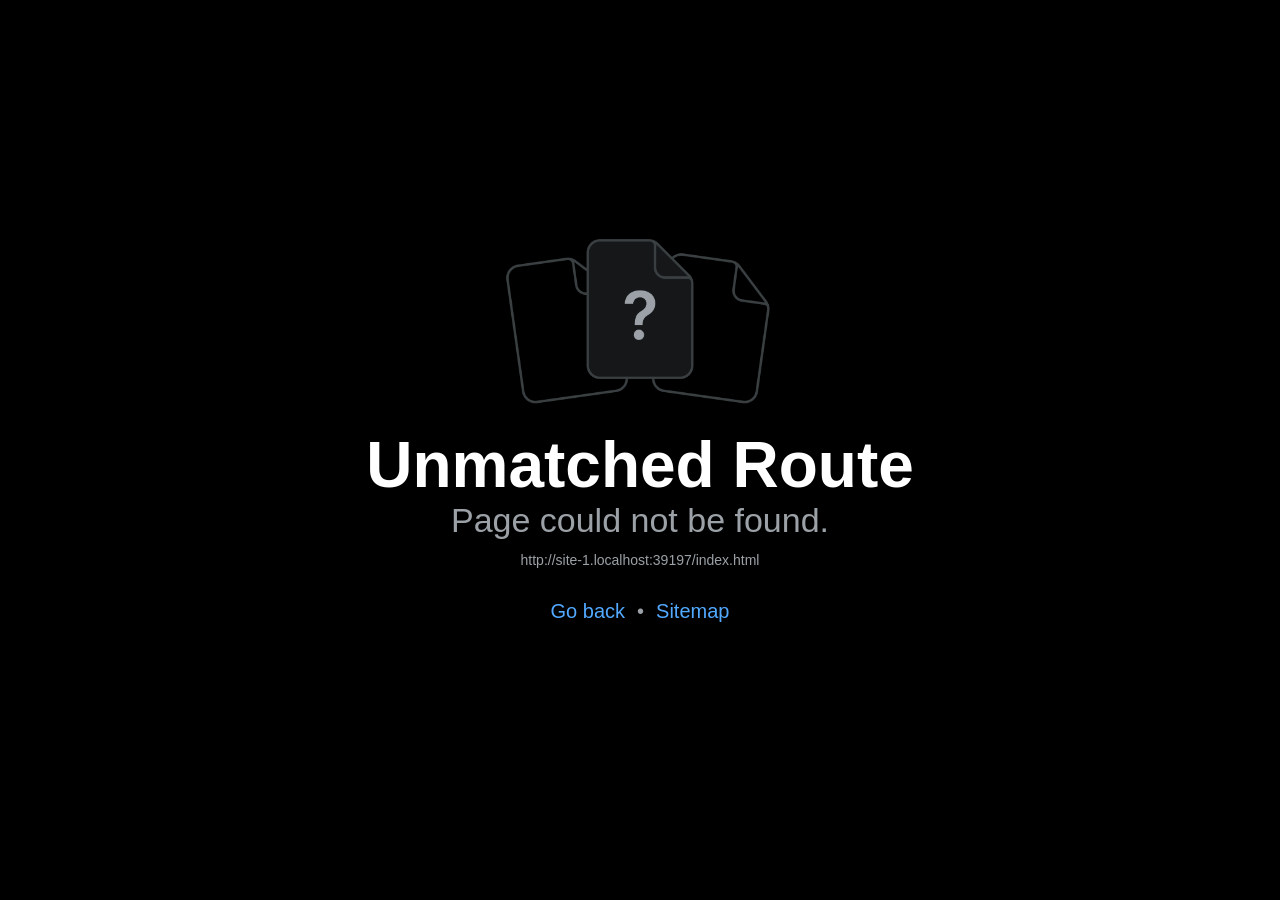
==== commit 2b8ed50f: "Tryout 2" ====
--- a/index.html
+++ b/index.html
@@ -386,5 +386,5 @@
 @keyframes r-q67da2{0%{transform:translateX(-100%);}100%{transform:translateX(400%);}}
 @keyframes r-t2lo5v{0%{opacity:1;}100%{opacity:0;}}</style><link rel="icon" href="/favicon.ico"/><script type="module">globalThis.__EXPO_ROUTER_HYDRATE__=true;</script><link rel="stylesheet" href="https://fonts.googleapis.com/css2?family=Press+Start+2P&amp;display=swap"><link rel="preload" href="/_expo/static/css/global-0920ba64d34b84d2a8a61d21658de875.css" as="style">
 <link rel="stylesheet" href="/_expo/static/css/global-0920ba64d34b84d2a8a61d21658de875.css"><link rel="preload" href="/_expo/static/css/crt-overlay.module-2fd80e4b388861f66dd12156a761ee6c.css" as="style">
-<link rel="stylesheet" href="/_expo/static/css/crt-overlay.module-2fd80e4b388861f66dd12156a761ee6c.css"></head><body><div id="root"><div class="css-g5y9jx r-13awgt0"><!--$--><div class="css-g5y9jx r-1p0dtai r-1d2f490 r-u8s1d r-zchlnj r-ipm5af r-1lts25c r-12vffkv"><div class="css-g5y9jx r-u8s1d" style="left:63.62108767692948%;top:21.616456439341807%;opacity:0.4796043096874641"><div class="css-g5y9jx" style="transform:translateY(1.2140278527284893px) translateX(1.2657477885150088px) rotate(0.45526044477318356deg)"><div tabindex="0" class="css-g5y9jx r-1loqt21 r-1otgn73"><div class="css-g5y9jx" style="opacity:1;transform:translateX(0px) translateY(0px) scale(1)"><div class="css-g5y9jx r-1udh08x" style="width:122.0692786324058px;height:158.69006222212755px"><div class="css-g5y9jx r-18u37iz"><div class="css-g5y9jx" style="width:12.20692786324058px;height:12.20692786324058px;background-color:rgba(0,0,0,0.00)"></div><div class="css-g5y9jx" style="width:12.20692786324058px;height:12.20692786324058px;background-color:rgba(0,0,0,0.00)"></div><div class="css-g5y9jx" style="width:12.20692786324058px;height:12.20692786324058px;background-color:rgba(0,0,0,0.00)"></div><div class="css-g5y9jx" style="width:12.20692786324058px;height:12.20692786324058px;background-color:rgba(80,200,120,1.00)"></div><div class="css-g5y9jx" style="width:12.20692786324058px;height:12.20692786324058px;background-color:rgba(80,200,120,1.00)"></div><div class="css-g5y9jx" style="width:12.20692786324058px;height:12.20692786324058px;background-color:rgba(80,200,120,1.00)"></div><div class="css-g5y9jx" style="width:12.20692786324058px;height:12.20692786324058px;background-color:rgba(80,200,120,1.00)"></div><div class="css-g5y9jx" style="width:12.20692786324058px;height:12.20692786324058px;background-color:rgba(0,0,0,0.00)"></div><div class="css-g5y9jx" style="width:12.20692786324058px;height:12.20692786324058px;background-color:rgba(0,0,0,0.00)"></div><div class="css-g5y9jx" style="width:12.20692786324058px;height:12.20692786324058px;background-color:rgba(0,0,0,0.00)"></div></div><div class="css-g5y9jx r-18u37iz"><div class="css-g5y9jx" style="width:12.20692786324058px;height:12.20692786324058px;background-color:rgba(0,0,0,0.00)"></div><div class="css-g5y9jx" style="width:12.20692786324058px;height:12.20692786324058px;background-color:rgba(0,0,0,0.00)"></div><div class="css-g5y9jx" style="width:12.20692786324058px;height:12.20692786324058px;background-color:rgba(80,200,120,1.00)"></div><div class="css-g5y9jx" style="width:12.20692786324058px;height:12.20692786324058px;background-color:rgba(80,200,120,1.00)"></div><div class="css-g5y9jx" style="width:12.20692786324058px;height:12.20692786324058px;background-color:rgba(80,200,120,1.00)"></div><div class="css-g5y9jx" style="width:12.20692786324058px;height:12.20692786324058px;background-color:rgba(80,200,120,1.00)"></div><div class="css-g5y9jx" style="width:12.20692786324058px;height:12.20692786324058px;background-color:rgba(80,200,120,1.00)"></div><div class="css-g5y9jx" style="width:12.20692786324058px;height:12.20692786324058px;background-color:rgba(80,200,120,1.00)"></div><div class="css-g5y9jx" style="width:12.20692786324058px;height:12.20692786324058px;background-color:rgba(0,0,0,0.00)"></div><div class="css-g5y9jx" style="width:12.20692786324058px;height:12.20692786324058px;background-color:rgba(0,0,0,0.00)"></div></div><div class="css-g5y9jx r-18u37iz"><div class="css-g5y9jx" style="width:12.20692786324058px;height:12.20692786324058px;background-color:rgba(0,0,0,0.00)"></div><div class="css-g5y9jx" style="width:12.20692786324058px;height:12.20692786324058px;background-color:rgba(80,200,120,1.00)"></div><div class="css-g5y9jx" style="width:12.20692786324058px;height:12.20692786324058px;background-color:rgba(255,246,232,1.00)"></div><div class="css-g5y9jx" style="width:12.20692786324058px;height:12.20692786324058px;background-color:rgba(80,200,120,1.00)"></div><div class="css-g5y9jx" style="width:12.20692786324058px;height:12.20692786324058px;background-color:rgba(80,200,120,1.00)"></div><div class="css-g5y9jx" style="width:12.20692786324058px;height:12.20692786324058px;background-color:rgba(80,200,120,1.00)"></div><div class="css-g5y9jx" style="width:12.20692786324058px;height:12.20692786324058px;background-color:rgba(80,200,120,1.00)"></div><div class="css-g5y9jx" style="width:12.20692786324058px;height:12.20692786324058px;background-color:rgba(80,200,120,1.00)"></div><div class="css-g5y9jx" style="width:12.20692786324058px;height:12.20692786324058px;background-color:rgba(80,200,120,1.00)"></div><div class="css-g5y9jx" style="width:12.20692786324058px;height:12.20692786324058px;background-color:rgba(0,0,0,0.00)"></div></div><div class="css-g5y9jx r-18u37iz"><div class="css-g5y9jx" style="width:12.20692786324058px;height:12.20692786324058px;background-color:rgba(0,0,0,0.00)"></div><div class="css-g5y9jx" style="width:12.20692786324058px;height:12.20692786324058px;background-color:rgba(80,200,120,1.00)"></div><div class="css-g5y9jx" style="width:12.20692786324058px;height:12.20692786324058px;background-color:rgba(80,200,120,1.00)"></div><div class="css-g5y9jx" style="width:12.20692786324058px;height:12.20692786324058px;background-color:rgba(80,200,120,1.00)"></div><div class="css-g5y9jx" style="width:12.20692786324058px;height:12.20692786324058px;background-color:rgba(80,200,120,1.00)"></div><div class="css-g5y9jx" style="width:12.20692786324058px;height:12.20692786324058px;background-color:rgba(80,200,120,1.00)"></div><div class="css-g5y9jx" style="width:12.20692786324058px;height:12.20692786324058px;background-color:rgba(80,200,120,1.00)"></div><div class="css-g5y9jx" style="width:12.20692786324058px;height:12.20692786324058px;background-color:rgba(80,200,120,1.00)"></div><div class="css-g5y9jx" style="width:12.20692786324058px;height:12.20692786324058px;background-color:rgba(80,200,120,1.00)"></div><div class="css-g5y9jx" style="width:12.20692786324058px;height:12.20692786324058px;background-color:rgba(0,0,0,0.00)"></div></div><div class="css-g5y9jx r-18u37iz"><div class="css-g5y9jx" style="width:12.20692786324058px;height:12.20692786324058px;background-color:rgba(255,246,232,1.00)"></div><div class="css-g5y9jx" style="width:12.20692786324058px;height:12.20692786324058px;background-color:rgba(255,246,232,1.00)"></div><div class="css-g5y9jx" style="width:12.20692786324058px;height:12.20692786324058px;background-color:rgba(255,246,232,1.00)"></div><div class="css-g5y9jx" style="width:12.20692786324058px;height:12.20692786324058px;background-color:rgba(255,246,232,1.00)"></div><div class="css-g5y9jx" style="width:12.20692786324058px;height:12.20692786324058px;background-color:rgba(255,246,232,1.00)"></div><div class="css-g5y9jx" style="width:12.20692786324058px;height:12.20692786324058px;background-color:rgba(255,246,232,1.00)"></div><div class="css-g5y9jx" style="width:12.20692786324058px;height:12.20692786324058px;background-color:rgba(255,246,232,1.00)"></div><div class="css-g5y9jx" style="width:12.20692786324058px;height:12.20692786324058px;background-color:rgba(255,246,232,1.00)"></div><div class="css-g5y9jx" style="width:12.20692786324058px;height:12.20692786324058px;background-color:rgba(255,246,232,1.00)"></div><div class="css-g5y9jx" style="width:12.20692786324058px;height:12.20692786324058px;background-color:rgba(255,246,232,1.00)"></div></div><div class="css-g5y9jx r-18u37iz"><div class="css-g5y9jx" style="width:12.20692786324058px;height:12.20692786324058px;background-color:rgba(255,246,232,1.00)"></div><div class="css-g5y9jx" style="width:12.20692786324058px;height:12.20692786324058px;background-color:rgba(80,200,120,1.00)"></div><div class="css-g5y9jx" style="width:12.20692786324058px;height:12.20692786324058px;background-color:rgba(255,246,232,1.00)"></div><div class="css-g5y9jx" style="width:12.20692786324058px;height:12.20692786324058px;background-color:rgba(255,246,232,1.00)"></div><div class="css-g5y9jx" style="width:12.20692786324058px;height:12.20692786324058px;background-color:rgba(255,246,232,1.00)"></div><div class="css-g5y9jx" style="width:12.20692786324058px;height:12.20692786324058px;background-color:rgba(255,246,232,1.00)"></div><div class="css-g5y9jx" style="width:12.20692786324058px;height:12.20692786324058px;background-color:rgba(80,200,120,1.00)"></div><div class="css-g5y9jx" style="width:12.20692786324058px;height:12.20692786324058px;background-color:rgba(255,246,232,1.00)"></div><div class="css-g5y9jx" style="width:12.20692786324058px;height:12.20692786324058px;background-color:rgba(255,246,232,1.00)"></div><div class="css-g5y9jx" style="width:12.20692786324058px;height:12.20692786324058px;background-color:rgba(255,246,232,1.00)"></div></div><div class="css-g5y9jx r-18u37iz"><div class="css-g5y9jx" style="width:12.20692786324058px;height:12.20692786324058px;background-color:rgba(255,246,232,1.00)"></div><div class="css-g5y9jx" style="width:12.20692786324058px;height:12.20692786324058px;background-color:rgba(255,246,232,1.00)"></div><div class="css-g5y9jx" style="width:12.20692786324058px;height:12.20692786324058px;background-color:rgba(255,246,232,1.00)"></div><div class="css-g5y9jx" style="width:12.20692786324058px;height:12.20692786324058px;background-color:rgba(255,246,232,1.00)"></div><div class="css-g5y9jx" style="width:12.20692786324058px;height:12.20692786324058px;background-color:rgba(255,246,232,1.00)"></div><div class="css-g5y9jx" style="width:12.20692786324058px;height:12.20692786324058px;background-color:rgba(80,200,120,1.00)"></div><div class="css-g5y9jx" style="width:12.20692786324058px;height:12.20692786324058px;background-color:rgba(255,246,232,1.00)"></div><div class="css-g5y9jx" style="width:12.20692786324058px;height:12.20692786324058px;background-color:rgba(255,246,232,1.00)"></div><div class="css-g5y9jx" style="width:12.20692786324058px;height:12.20692786324058px;background-color:rgba(80,200,120,1.00)"></div><div class="css-g5y9jx" style="width:12.20692786324058px;height:12.20692786324058px;background-color:rgba(255,246,232,1.00)"></div></div><div class="css-g5y9jx r-18u37iz"><div class="css-g5y9jx" style="width:12.20692786324058px;height:12.20692786324058px;background-color:rgba(255,246,232,1.00)"></div><div class="css-g5y9jx" style="width:12.20692786324058px;height:12.20692786324058px;background-color:rgba(255,246,232,1.00)"></div><div class="css-g5y9jx" style="width:12.20692786324058px;height:12.20692786324058px;background-color:rgba(255,246,232,1.00)"></div><div class="css-g5y9jx" style="width:12.20692786324058px;height:12.20692786324058px;background-color:rgba(255,246,232,1.00)"></div><div class="css-g5y9jx" style="width:12.20692786324058px;height:12.20692786324058px;background-color:rgba(255,246,232,1.00)"></div><div class="css-g5y9jx" style="width:12.20692786324058px;height:12.20692786324058px;background-color:rgba(255,246,232,1.00)"></div><div class="css-g5y9jx" style="width:12.20692786324058px;height:12.20692786324058px;background-color:rgba(255,246,232,1.00)"></div><div class="css-g5y9jx" style="width:12.20692786324058px;height:12.20692786324058px;background-color:rgba(255,246,232,1.00)"></div><div class="css-g5y9jx" style="width:12.20692786324058px;height:12.20692786324058px;background-color:rgba(255,246,232,1.00)"></div><div class="css-g5y9jx" style="width:12.20692786324058px;height:12.20692786324058px;background-color:rgba(255,246,232,1.00)"></div></div><div class="css-g5y9jx r-18u37iz"><div class="css-g5y9jx" style="width:12.20692786324058px;height:12.20692786324058px;background-color:rgba(0,0,0,0.00)"></div><div class="css-g5y9jx" style="width:12.20692786324058px;height:12.20692786324058px;background-color:rgba(0,0,0,0.00)"></div><div class="css-g5y9jx" style="width:12.20692786324058px;height:12.20692786324058px;background-color:rgba(0,0,0,0.00)"></div><div class="css-g5y9jx" style="width:12.20692786324058px;height:12.20692786324058px;background-color:rgba(192,138,78,1.00)"></div><div class="css-g5y9jx" style="width:12.20692786324058px;height:12.20692786324058px;background-color:rgba(192,138,78,1.00)"></div><div class="css-g5y9jx" style="width:12.20692786324058px;height:12.20692786324058px;background-color:rgba(192,138,78,1.00)"></div><div class="css-g5y9jx" style="width:12.20692786324058px;height:12.20692786324058px;background-color:rgba(192,138,78,1.00)"></div><div class="css-g5y9jx" style="width:12.20692786324058px;height:12.20692786324058px;background-color:rgba(0,0,0,0.00)"></div><div class="css-g5y9jx" style="width:12.20692786324058px;height:12.20692786324058px;background-color:rgba(0,0,0,0.00)"></div><div class="css-g5y9jx" style="width:12.20692786324058px;height:12.20692786324058px;background-color:rgba(0,0,0,0.00)"></div></div><div class="css-g5y9jx r-18u37iz"><div class="css-g5y9jx" style="width:12.20692786324058px;height:12.20692786324058px;background-color:rgba(0,0,0,0.00)"></div><div class="css-g5y9jx" style="width:12.20692786324058px;height:12.20692786324058px;background-color:rgba(0,0,0,0.00)"></div><div class="css-g5y9jx" style="width:12.20692786324058px;height:12.20692786324058px;background-color:rgba(192,138,78,1.00)"></div><div class="css-g5y9jx" style="width:12.20692786324058px;height:12.20692786324058px;background-color:rgba(192,138,78,1.00)"></div><div class="css-g5y9jx" style="width:12.20692786324058px;height:12.20692786324058px;background-color:rgba(192,138,78,1.00)"></div><div class="css-g5y9jx" style="width:12.20692786324058px;height:12.20692786324058px;background-color:rgba(192,138,78,1.00)"></div><div class="css-g5y9jx" style="width:12.20692786324058px;height:12.20692786324058px;background-color:rgba(192,138,78,1.00)"></div><div class="css-g5y9jx" style="width:12.20692786324058px;height:12.20692786324058px;background-color:rgba(192,138,78,1.00)"></div><div class="css-g5y9jx" style="width:12.20692786324058px;height:12.20692786324058px;background-color:rgba(0,0,0,0.00)"></div><div class="css-g5y9jx" style="width:12.20692786324058px;height:12.20692786324058px;background-color:rgba(0,0,0,0.00)"></div></div><div class="css-g5y9jx r-18u37iz"><div class="css-g5y9jx" style="width:12.20692786324058px;height:12.20692786324058px;background-color:rgba(0,0,0,0.00)"></div><div class="css-g5y9jx" style="width:12.20692786324058px;height:12.20692786324058px;background-color:rgba(0,0,0,0.00)"></div><div class="css-g5y9jx" style="width:12.20692786324058px;height:12.20692786324058px;background-color:rgba(192,138,78,1.00)"></div><div class="css-g5y9jx" style="width:12.20692786324058px;height:12.20692786324058px;background-color:rgba(192,138,78,1.00)"></div><div class="css-g5y9jx" style="width:12.20692786324058px;height:12.20692786324058px;background-color:rgba(192,138,78,1.00)"></div><div class="css-g5y9jx" style="width:12.20692786324058px;height:12.20692786324058px;background-color:rgba(192,138,78,1.00)"></div><div class="css-g5y9jx" style="width:12.20692786324058px;height:12.20692786324058px;background-color:rgba(192,138,78,1.00)"></div><div class="css-g5y9jx" style="width:12.20692786324058px;height:12.20692786324058px;background-color:rgba(192,138,78,1.00)"></div><div class="css-g5y9jx" style="width:12.20692786324058px;height:12.20692786324058px;background-color:rgba(0,0,0,0.00)"></div><div class="css-g5y9jx" style="width:12.20692786324058px;height:12.20692786324058px;background-color:rgba(0,0,0,0.00)"></div></div><div class="css-g5y9jx r-18u37iz"><div class="css-g5y9jx" style="width:12.20692786324058px;height:12.20692786324058px;background-color:rgba(0,0,0,0.00)"></div><div class="css-g5y9jx" style="width:12.20692786324058px;height:12.20692786324058px;background-color:rgba(0,0,0,0.00)"></div><div class="css-g5y9jx" style="width:12.20692786324058px;height:12.20692786324058px;background-color:rgba(0,0,0,0.00)"></div><div class="css-g5y9jx" style="width:12.20692786324058px;height:12.20692786324058px;background-color:rgba(192,138,78,1.00)"></div><div class="css-g5y9jx" style="width:12.20692786324058px;height:12.20692786324058px;background-color:rgba(192,138,78,1.00)"></div><div class="css-g5y9jx" style="width:12.20692786324058px;height:12.20692786324058px;background-color:rgba(192,138,78,1.00)"></div><div class="css-g5y9jx" style="width:12.20692786324058px;height:12.20692786324058px;background-color:rgba(192,138,78,1.00)"></div><div class="css-g5y9jx" style="width:12.20692786324058px;height:12.20692786324058px;background-color:rgba(0,0,0,0.00)"></div><div class="css-g5y9jx" style="width:12.20692786324058px;height:12.20692786324058px;background-color:rgba(0,0,0,0.00)"></div><div class="css-g5y9jx" style="width:12.20692786324058px;height:12.20692786324058px;background-color:rgba(0,0,0,0.00)"></div></div><div class="css-g5y9jx r-18u37iz"><div class="css-g5y9jx" style="width:12.20692786324058px;height:12.20692786324058px;background-color:rgba(0,0,0,0.00)"></div><div class="css-g5y9jx" style="width:12.20692786324058px;height:12.20692786324058px;background-color:rgba(0,0,0,0.00)"></div><div class="css-g5y9jx" style="width:12.20692786324058px;height:12.20692786324058px;background-color:rgba(0,0,0,0.00)"></div><div class="css-g5y9jx" style="width:12.20692786324058px;height:12.20692786324058px;background-color:rgba(0,0,0,0.00)"></div><div class="css-g5y9jx" style="width:12.20692786324058px;height:12.20692786324058px;background-color:rgba(192,138,78,1.00)"></div><div class="css-g5y9jx" style="width:12.20692786324058px;height:12.20692786324058px;background-color:rgba(192,138,78,1.00)"></div><div class="css-g5y9jx" style="width:12.20692786324058px;height:12.20692786324058px;background-color:rgba(0,0,0,0.00)"></div><div class="css-g5y9jx" style="width:12.20692786324058px;height:12.20692786324058px;background-color:rgba(0,0,0,0.00)"></div><div class="css-g5y9jx" style="width:12.20692786324058px;height:12.20692786324058px;background-color:rgba(0,0,0,0.00)"></div><div class="css-g5y9jx" style="width:12.20692786324058px;height:12.20692786324058px;background-color:rgba(0,0,0,0.00)"></div></div></div><div class="css-g5y9jx r-633pao" style="position:absolute;top:30%;height:6px;background-color:rgba(199,125,255,1.00);width:146.48313435888696px;opacity:0;transform:translateX(0px)"></div></div></div></div></div><div class="css-g5y9jx r-u8s1d" style="left:59.555866704543696%;top:78.88145448038091%;opacity:0.3331547681189167"><div class="css-g5y9jx" style="transform:translateY(20.230316811098938px) translateX(-7.548227767224547px) rotate(7.5863688041621025deg)"><div tabindex="0" class="css-g5y9jx r-1loqt21 r-1otgn73"><div class="css-g5y9jx" style="opacity:1;transform:translateX(0px) translateY(0px) scale(1)"><div class="css-g5y9jx r-1udh08x" style="width:156.10980902258763px;height:234.16471353388144px"><div class="css-g5y9jx r-18u37iz"><div class="css-g5y9jx" style="width:15.610980902258763px;height:15.610980902258763px;background-color:rgba(0,0,0,0.00)"></div><div class="css-g5y9jx" style="width:15.610980902258763px;height:15.610980902258763px;background-color:rgba(0,0,0,0.00)"></div><div class="css-g5y9jx" style="width:15.610980902258763px;height:15.610980902258763px;background-color:rgba(0,0,0,0.00)"></div><div class="css-g5y9jx" style="width:15.610980902258763px;height:15.610980902258763px;background-color:rgba(0,0,0,0.00)"></div><div class="css-g5y9jx" style="width:15.610980902258763px;height:15.610980902258763px;background-color:rgba(249,199,79,1.00)"></div><div class="css-g5y9jx" style="width:15.610980902258763px;height:15.610980902258763px;background-color:rgba(249,199,79,1.00)"></div><div class="css-g5y9jx" style="width:15.610980902258763px;height:15.610980902258763px;background-color:rgba(249,199,79,1.00)"></div><div class="css-g5y9jx" style="width:15.610980902258763px;height:15.610980902258763px;background-color:rgba(249,199,79,1.00)"></div><div class="css-g5y9jx" style="width:15.610980902258763px;height:15.610980902258763px;background-color:rgba(0,0,0,0.00)"></div><div class="css-g5y9jx" style="width:15.610980902258763px;height:15.610980902258763px;background-color:rgba(0,0,0,0.00)"></div></div><div class="css-g5y9jx r-18u37iz"><div class="css-g5y9jx" style="width:15.610980902258763px;height:15.610980902258763px;background-color:rgba(0,0,0,0.00)"></div><div class="css-g5y9jx" style="width:15.610980902258763px;height:15.610980902258763px;background-color:rgba(0,0,0,0.00)"></div><div class="css-g5y9jx" style="width:15.610980902258763px;height:15.610980902258763px;background-color:rgba(0,0,0,0.00)"></div><div class="css-g5y9jx" style="width:15.610980902258763px;height:15.610980902258763px;background-color:rgba(184,196,206,1.00)"></div><div class="css-g5y9jx" style="width:15.610980902258763px;height:15.610980902258763px;background-color:rgba(184,196,206,1.00)"></div><div class="css-g5y9jx" style="width:15.610980902258763px;height:15.610980902258763px;background-color:rgba(184,196,206,1.00)"></div><div class="css-g5y9jx" style="width:15.610980902258763px;height:15.610980902258763px;background-color:rgba(184,196,206,1.00)"></div><div class="css-g5y9jx" style="width:15.610980902258763px;height:15.610980902258763px;background-color:rgba(184,196,206,1.00)"></div><div class="css-g5y9jx" style="width:15.610980902258763px;height:15.610980902258763px;background-color:rgba(0,0,0,0.00)"></div><div class="css-g5y9jx" style="width:15.610980902258763px;height:15.610980902258763px;background-color:rgba(0,0,0,0.00)"></div></div><div class="css-g5y9jx r-18u37iz"><div class="css-g5y9jx" style="width:15.610980902258763px;height:15.610980902258763px;background-color:rgba(0,0,0,0.00)"></div><div class="css-g5y9jx" style="width:15.610980902258763px;height:15.610980902258763px;background-color:rgba(0,0,0,0.00)"></div><div class="css-g5y9jx" style="width:15.610980902258763px;height:15.610980902258763px;background-color:rgba(184,196,206,1.00)"></div><div class="css-g5y9jx" style="width:15.610980902258763px;height:15.610980902258763px;background-color:rgba(184,196,206,1.00)"></div><div class="css-g5y9jx" style="width:15.610980902258763px;height:15.610980902258763px;background-color:rgba(184,196,206,1.00)"></div><div class="css-g5y9jx" style="width:15.610980902258763px;height:15.610980902258763px;background-color:rgba(184,196,206,1.00)"></div><div class="css-g5y9jx" style="width:15.610980902258763px;height:15.610980902258763px;background-color:rgba(184,196,206,1.00)"></div><div class="css-g5y9jx" style="width:15.610980902258763px;height:15.610980902258763px;background-color:rgba(184,196,206,1.00)"></div><div class="css-g5y9jx" style="width:15.610980902258763px;height:15.610980902258763px;background-color:rgba(184,196,206,1.00)"></div><div class="css-g5y9jx" style="width:15.610980902258763px;height:15.610980902258763px;background-color:rgba(0,0,0,0.00)"></div></div><div class="css-g5y9jx r-18u37iz"><div class="css-g5y9jx" style="width:15.610980902258763px;height:15.610980902258763px;background-color:rgba(0,0,0,0.00)"></div><div class="css-g5y9jx" style="width:15.610980902258763px;height:15.610980902258763px;background-color:rgba(0,0,0,0.00)"></div><div class="css-g5y9jx" style="width:15.610980902258763px;height:15.610980902258763px;background-color:rgba(184,196,206,1.00)"></div><div class="css-g5y9jx" style="width:15.610980902258763px;height:15.610980902258763px;background-color:rgba(184,196,206,1.00)"></div><div class="css-g5y9jx" style="width:15.610980902258763px;height:15.610980902258763px;background-color:rgba(255,246,232,1.00)"></div><div class="css-g5y9jx" style="width:15.610980902258763px;height:15.610980902258763px;background-color:rgba(184,196,206,1.00)"></div><div class="css-g5y9jx" style="width:15.610980902258763px;height:15.610980902258763px;background-color:rgba(184,196,206,1.00)"></div><div class="css-g5y9jx" style="width:15.610980902258763px;height:15.610980902258763px;background-color:rgba(184,196,206,1.00)"></div><div class="css-g5y9jx" style="width:15.610980902258763px;height:15.610980902258763px;background-color:rgba(184,196,206,1.00)"></div><div class="css-g5y9jx" style="width:15.610980902258763px;height:15.610980902258763px;background-color:rgba(0,0,0,0.00)"></div></div><div class="css-g5y9jx r-18u37iz"><div class="css-g5y9jx" style="width:15.610980902258763px;height:15.610980902258763px;background-color:rgba(0,0,0,0.00)"></div><div class="css-g5y9jx" style="width:15.610980902258763px;height:15.610980902258763px;background-color:rgba(0,0,0,0.00)"></div><div class="css-g5y9jx" style="width:15.610980902258763px;height:15.610980902258763px;background-color:rgba(184,196,206,1.00)"></div><div class="css-g5y9jx" style="width:15.610980902258763px;height:15.610980902258763px;background-color:rgba(184,196,206,1.00)"></div><div class="css-g5y9jx" style="width:15.610980902258763px;height:15.610980902258763px;background-color:rgba(184,196,206,1.00)"></div><div class="css-g5y9jx" style="width:15.610980902258763px;height:15.610980902258763px;background-color:rgba(184,196,206,1.00)"></div><div class="css-g5y9jx" style="width:15.610980902258763px;height:15.610980902258763px;background-color:rgba(184,196,206,1.00)"></div><div class="css-g5y9jx" style="width:15.610980902258763px;height:15.610980902258763px;background-color:rgba(184,196,206,1.00)"></div><div class="css-g5y9jx" style="width:15.610980902258763px;height:15.610980902258763px;background-color:rgba(184,196,206,1.00)"></div><div class="css-g5y9jx" style="width:15.610980902258763px;height:15.610980902258763px;background-color:rgba(0,0,0,0.00)"></div></div><div class="css-g5y9jx r-18u37iz"><div class="css-g5y9jx" style="width:15.610980902258763px;height:15.610980902258763px;background-color:rgba(0,0,0,0.00)"></div><div class="css-g5y9jx" style="width:15.610980902258763px;height:15.610980902258763px;background-color:rgba(0,0,0,0.00)"></div><div class="css-g5y9jx" style="width:15.610980902258763px;height:15.610980902258763px;background-color:rgba(0,0,0,0.00)"></div><div class="css-g5y9jx" style="width:15.610980902258763px;height:15.610980902258763px;background-color:rgba(184,196,206,1.00)"></div><div class="css-g5y9jx" style="width:15.610980902258763px;height:15.610980902258763px;background-color:rgba(184,196,206,1.00)"></div><div class="css-g5y9jx" style="width:15.610980902258763px;height:15.610980902258763px;background-color:rgba(184,196,206,1.00)"></div><div class="css-g5y9jx" style="width:15.610980902258763px;height:15.610980902258763px;background-color:rgba(184,196,206,1.00)"></div><div class="css-g5y9jx" style="width:15.610980902258763px;height:15.610980902258763px;background-color:rgba(184,196,206,1.00)"></div><div class="css-g5y9jx" style="width:15.610980902258763px;height:15.610980902258763px;background-color:rgba(0,0,0,0.00)"></div><div class="css-g5y9jx" style="width:15.610980902258763px;height:15.610980902258763px;background-color:rgba(0,0,0,0.00)"></div></div><div class="css-g5y9jx r-18u37iz"><div class="css-g5y9jx" style="width:15.610980902258763px;height:15.610980902258763px;background-color:rgba(0,0,0,0.00)"></div><div class="css-g5y9jx" style="width:15.610980902258763px;height:15.610980902258763px;background-color:rgba(242,163,194,1.00)"></div><div class="css-g5y9jx" style="width:15.610980902258763px;height:15.610980902258763px;background-color:rgba(242,163,194,1.00)"></div><div class="css-g5y9jx" style="width:15.610980902258763px;height:15.610980902258763px;background-color:rgba(242,163,194,1.00)"></div><div class="css-g5y9jx" style="width:15.610980902258763px;height:15.610980902258763px;background-color:rgba(242,163,194,1.00)"></div><div class="css-g5y9jx" style="width:15.610980902258763px;height:15.610980902258763px;background-color:rgba(242,163,194,1.00)"></div><div class="css-g5y9jx" style="width:15.610980902258763px;height:15.610980902258763px;background-color:rgba(242,163,194,1.00)"></div><div class="css-g5y9jx" style="width:15.610980902258763px;height:15.610980902258763px;background-color:rgba(242,163,194,1.00)"></div><div class="css-g5y9jx" style="width:15.610980902258763px;height:15.610980902258763px;background-color:rgba(242,163,194,1.00)"></div><div class="css-g5y9jx" style="width:15.610980902258763px;height:15.610980902258763px;background-color:rgba(0,0,0,0.00)"></div></div><div class="css-g5y9jx r-18u37iz"><div class="css-g5y9jx" style="width:15.610980902258763px;height:15.610980902258763px;background-color:rgba(242,163,194,1.00)"></div><div class="css-g5y9jx" style="width:15.610980902258763px;height:15.610980902258763px;background-color:rgba(242,163,194,1.00)"></div><div class="css-g5y9jx" style="width:15.610980902258763px;height:15.610980902258763px;background-color:rgba(242,163,194,1.00)"></div><div class="css-g5y9jx" style="width:15.610980902258763px;height:15.610980902258763px;background-color:rgba(242,163,194,1.00)"></div><div class="css-g5y9jx" style="width:15.610980902258763px;height:15.610980902258763px;background-color:rgba(242,163,194,1.00)"></div><div class="css-g5y9jx" style="width:15.610980902258763px;height:15.610980902258763px;background-color:rgba(242,163,194,1.00)"></div><div class="css-g5y9jx" style="width:15.610980902258763px;height:15.610980902258763px;background-color:rgba(242,163,194,1.00)"></div><div class="css-g5y9jx" style="width:15.610980902258763px;height:15.610980902258763px;background-color:rgba(242,163,194,1.00)"></div><div class="css-g5y9jx" style="width:15.610980902258763px;height:15.610980902258763px;background-color:rgba(242,163,194,1.00)"></div><div class="css-g5y9jx" style="width:15.610980902258763px;height:15.610980902258763px;background-color:rgba(255,246,232,1.00)"></div></div><div class="css-g5y9jx r-18u37iz"><div class="css-g5y9jx" style="width:15.610980902258763px;height:15.610980902258763px;background-color:rgba(242,163,194,1.00)"></div><div class="css-g5y9jx" style="width:15.610980902258763px;height:15.610980902258763px;background-color:rgba(242,163,194,1.00)"></div><div class="css-g5y9jx" style="width:15.610980902258763px;height:15.610980902258763px;background-color:rgba(242,163,194,1.00)"></div><div class="css-g5y9jx" style="width:15.610980902258763px;height:15.610980902258763px;background-color:rgba(255,246,232,1.00)"></div><div class="css-g5y9jx" style="width:15.610980902258763px;height:15.610980902258763px;background-color:rgba(242,163,194,1.00)"></div><div class="css-g5y9jx" style="width:15.610980902258763px;height:15.610980902258763px;background-color:rgba(242,163,194,1.00)"></div><div class="css-g5y9jx" style="width:15.610980902258763px;height:15.610980902258763px;background-color:rgba(242,163,194,1.00)"></div><div class="css-g5y9jx" style="width:15.610980902258763px;height:15.610980902258763px;background-color:rgba(242,163,194,1.00)"></div><div class="css-g5y9jx" style="width:15.610980902258763px;height:15.610980902258763px;background-color:rgba(242,163,194,1.00)"></div><div class="css-g5y9jx" style="width:15.610980902258763px;height:15.610980902258763px;background-color:rgba(242,163,194,1.00)"></div></div><div class="css-g5y9jx r-18u37iz"><div class="css-g5y9jx" style="width:15.610980902258763px;height:15.610980902258763px;background-color:rgba(242,163,194,1.00)"></div><div class="css-g5y9jx" style="width:15.610980902258763px;height:15.610980902258763px;background-color:rgba(242,163,194,1.00)"></div><div class="css-g5y9jx" style="width:15.610980902258763px;height:15.610980902258763px;background-color:rgba(242,163,194,1.00)"></div><div class="css-g5y9jx" style="width:15.610980902258763px;height:15.610980902258763px;background-color:rgba(242,163,194,1.00)"></div><div class="css-g5y9jx" style="width:15.610980902258763px;height:15.610980902258763px;background-color:rgba(242,163,194,1.00)"></div><div class="css-g5y9jx" style="width:15.610980902258763px;height:15.610980902258763px;background-color:rgba(242,163,194,1.00)"></div><div class="css-g5y9jx" style="width:15.610980902258763px;height:15.610980902258763px;background-color:rgba(242,163,194,1.00)"></div><div class="css-g5y9jx" style="width:15.610980902258763px;height:15.610980902258763px;background-color:rgba(242,163,194,1.00)"></div><div class="css-g5y9jx" style="width:15.610980902258763px;height:15.610980902258763px;background-color:rgba(242,163,194,1.00)"></div><div class="css-g5y9jx" style="width:15.610980902258763px;height:15.610980902258763px;background-color:rgba(242,163,194,1.00)"></div></div><div class="css-g5y9jx r-18u37iz"><div class="css-g5y9jx" style="width:15.610980902258763px;height:15.610980902258763px;background-color:rgba(0,0,0,0.00)"></div><div class="css-g5y9jx" style="width:15.610980902258763px;height:15.610980902258763px;background-color:rgba(0,0,0,0.00)"></div><div class="css-g5y9jx" style="width:15.610980902258763px;height:15.610980902258763px;background-color:rgba(0,0,0,0.00)"></div><div class="css-g5y9jx" style="width:15.610980902258763px;height:15.610980902258763px;background-color:rgba(192,138,78,1.00)"></div><div class="css-g5y9jx" style="width:15.610980902258763px;height:15.610980902258763px;background-color:rgba(192,138,78,1.00)"></div><div class="css-g5y9jx" style="width:15.610980902258763px;height:15.610980902258763px;background-color:rgba(192,138,78,1.00)"></div><div class="css-g5y9jx" style="width:15.610980902258763px;height:15.610980902258763px;background-color:rgba(192,138,78,1.00)"></div><div class="css-g5y9jx" style="width:15.610980902258763px;height:15.610980902258763px;background-color:rgba(0,0,0,0.00)"></div><div class="css-g5y9jx" style="width:15.610980902258763px;height:15.610980902258763px;background-color:rgba(0,0,0,0.00)"></div><div class="css-g5y9jx" style="width:15.610980902258763px;height:15.610980902258763px;background-color:rgba(0,0,0,0.00)"></div></div><div class="css-g5y9jx r-18u37iz"><div class="css-g5y9jx" style="width:15.610980902258763px;height:15.610980902258763px;background-color:rgba(0,0,0,0.00)"></div><div class="css-g5y9jx" style="width:15.610980902258763px;height:15.610980902258763px;background-color:rgba(0,0,0,0.00)"></div><div class="css-g5y9jx" style="width:15.610980902258763px;height:15.610980902258763px;background-color:rgba(192,138,78,1.00)"></div><div class="css-g5y9jx" style="width:15.610980902258763px;height:15.610980902258763px;background-color:rgba(192,138,78,1.00)"></div><div class="css-g5y9jx" style="width:15.610980902258763px;height:15.610980902258763px;background-color:rgba(192,138,78,1.00)"></div><div class="css-g5y9jx" style="width:15.610980902258763px;height:15.610980902258763px;background-color:rgba(192,138,78,1.00)"></div><div class="css-g5y9jx" style="width:15.610980902258763px;height:15.610980902258763px;background-color:rgba(192,138,78,1.00)"></div><div class="css-g5y9jx" style="width:15.610980902258763px;height:15.610980902258763px;background-color:rgba(192,138,78,1.00)"></div><div class="css-g5y9jx" style="width:15.610980902258763px;height:15.610980902258763px;background-color:rgba(0,0,0,0.00)"></div><div class="css-g5y9jx" style="width:15.610980902258763px;height:15.610980902258763px;background-color:rgba(0,0,0,0.00)"></div></div><div class="css-g5y9jx r-18u37iz"><div class="css-g5y9jx" style="width:15.610980902258763px;height:15.610980902258763px;background-color:rgba(0,0,0,0.00)"></div><div class="css-g5y9jx" style="width:15.610980902258763px;height:15.610980902258763px;background-color:rgba(0,0,0,0.00)"></div><div class="css-g5y9jx" style="width:15.610980902258763px;height:15.610980902258763px;background-color:rgba(192,138,78,1.00)"></div><div class="css-g5y9jx" style="width:15.610980902258763px;height:15.610980902258763px;background-color:rgba(192,138,78,1.00)"></div><div class="css-g5y9jx" style="width:15.610980902258763px;height:15.610980902258763px;background-color:rgba(192,138,78,1.00)"></div><div class="css-g5y9jx" style="width:15.610980902258763px;height:15.610980902258763px;background-color:rgba(192,138,78,1.00)"></div><div class="css-g5y9jx" style="width:15.610980902258763px;height:15.610980902258763px;background-color:rgba(192,138,78,1.00)"></div><div class="css-g5y9jx" style="width:15.610980902258763px;height:15.610980902258763px;background-color:rgba(192,138,78,1.00)"></div><div class="css-g5y9jx" style="width:15.610980902258763px;height:15.610980902258763px;background-color:rgba(0,0,0,0.00)"></div><div class="css-g5y9jx" style="width:15.610980902258763px;height:15.610980902258763px;background-color:rgba(0,0,0,0.00)"></div></div><div class="css-g5y9jx r-18u37iz"><div class="css-g5y9jx" style="width:15.610980902258763px;height:15.610980902258763px;background-color:rgba(0,0,0,0.00)"></div><div class="css-g5y9jx" style="width:15.610980902258763px;height:15.610980902258763px;background-color:rgba(0,0,0,0.00)"></div><div class="css-g5y9jx" style="width:15.610980902258763px;height:15.610980902258763px;background-color:rgba(0,0,0,0.00)"></div><div class="css-g5y9jx" style="width:15.610980902258763px;height:15.610980902258763px;background-color:rgba(192,138,78,1.00)"></div><div class="css-g5y9jx" style="width:15.610980902258763px;height:15.610980902258763px;background-color:rgba(192,138,78,1.00)"></div><div class="css-g5y9jx" style="width:15.610980902258763px;height:15.610980902258763px;background-color:rgba(192,138,78,1.00)"></div><div class="css-g5y9jx" style="width:15.610980902258763px;height:15.610980902258763px;background-color:rgba(192,138,78,1.00)"></div><div class="css-g5y9jx" style="width:15.610980902258763px;height:15.610980902258763px;background-color:rgba(0,0,0,0.00)"></div><div class="css-g5y9jx" style="width:15.610980902258763px;height:15.610980902258763px;background-color:rgba(0,0,0,0.00)"></div><div class="css-g5y9jx" style="width:15.610980902258763px;height:15.610980902258763px;background-color:rgba(0,0,0,0.00)"></div></div><div class="css-g5y9jx r-18u37iz"><div class="css-g5y9jx" style="width:15.610980902258763px;height:15.610980902258763px;background-color:rgba(0,0,0,0.00)"></div><div class="css-g5y9jx" style="width:15.610980902258763px;height:15.610980902258763px;background-color:rgba(0,0,0,0.00)"></div><div class="css-g5y9jx" style="width:15.610980902258763px;height:15.610980902258763px;background-color:rgba(0,0,0,0.00)"></div><div class="css-g5y9jx" style="width:15.610980902258763px;height:15.610980902258763px;background-color:rgba(0,0,0,0.00)"></div><div class="css-g5y9jx" style="width:15.610980902258763px;height:15.610980902258763px;background-color:rgba(192,138,78,1.00)"></div><div class="css-g5y9jx" style="width:15.610980902258763px;height:15.610980902258763px;background-color:rgba(192,138,78,1.00)"></div><div class="css-g5y9jx" style="width:15.610980902258763px;height:15.610980902258763px;background-color:rgba(0,0,0,0.00)"></div><div class="css-g5y9jx" style="width:15.610980902258763px;height:15.610980902258763px;background-color:rgba(0,0,0,0.00)"></div><div class="css-g5y9jx" style="width:15.610980902258763px;height:15.610980902258763px;background-color:rgba(0,0,0,0.00)"></div><div class="css-g5y9jx" style="width:15.610980902258763px;height:15.610980902258763px;background-color:rgba(0,0,0,0.00)"></div></div></div><div class="css-g5y9jx r-633pao" style="position:absolute;top:30%;height:6px;background-color:rgba(199,125,255,1.00);width:187.33177082710517px;opacity:0;transform:translateX(0px)"></div></div></div></div></div><div class="css-g5y9jx r-u8s1d" style="left:38.81155125887951%;top:40.753057675961486%;opacity:0.30749533268136514"><div class="css-g5y9jx" style="transform:translateY(-1.0221752062952127px) translateX(0.25131847222492537px) rotate(-0.3833157023607048deg)"><div tabindex="0" class="css-g5y9jx r-1loqt21 r-1otgn73"><div class="css-g5y9jx" style="opacity:1;transform:translateX(0px) translateY(0px) scale(1)"><div class="css-g5y9jx r-1udh08x" style="width:166.31817139264197px;height:232.84543994969874px"><div class="css-g5y9jx r-18u37iz"><div class="css-g5y9jx" style="width:16.631817139264196px;height:16.631817139264196px;background-color:rgba(0,0,0,0.00)"></div><div class="css-g5y9jx" style="width:16.631817139264196px;height:16.631817139264196px;background-color:rgba(0,0,0,0.00)"></div><div class="css-g5y9jx" style="width:16.631817139264196px;height:16.631817139264196px;background-color:rgba(0,0,0,0.00)"></div><div class="css-g5y9jx" style="width:16.631817139264196px;height:16.631817139264196px;background-color:rgba(0,0,0,0.00)"></div><div class="css-g5y9jx" style="width:16.631817139264196px;height:16.631817139264196px;background-color:rgba(232,96,76,1.00)"></div><div class="css-g5y9jx" style="width:16.631817139264196px;height:16.631817139264196px;background-color:rgba(232,96,76,1.00)"></div><div class="css-g5y9jx" style="width:16.631817139264196px;height:16.631817139264196px;background-color:rgba(0,0,0,0.00)"></div><div class="css-g5y9jx" style="width:16.631817139264196px;height:16.631817139264196px;background-color:rgba(0,0,0,0.00)"></div><div class="css-g5y9jx" style="width:16.631817139264196px;height:16.631817139264196px;background-color:rgba(0,0,0,0.00)"></div><div class="css-g5y9jx" style="width:16.631817139264196px;height:16.631817139264196px;background-color:rgba(0,0,0,0.00)"></div></div><div class="css-g5y9jx r-18u37iz"><div class="css-g5y9jx" style="width:16.631817139264196px;height:16.631817139264196px;background-color:rgba(0,0,0,0.00)"></div><div class="css-g5y9jx" style="width:16.631817139264196px;height:16.631817139264196px;background-color:rgba(0,0,0,0.00)"></div><div class="css-g5y9jx" style="width:16.631817139264196px;height:16.631817139264196px;background-color:rgba(0,0,0,0.00)"></div><div class="css-g5y9jx" style="width:16.631817139264196px;height:16.631817139264196px;background-color:rgba(232,96,76,1.00)"></div><div class="css-g5y9jx" style="width:16.631817139264196px;height:16.631817139264196px;background-color:rgba(232,96,76,1.00)"></div><div class="css-g5y9jx" style="width:16.631817139264196px;height:16.631817139264196px;background-color:rgba(232,96,76,1.00)"></div><div class="css-g5y9jx" style="width:16.631817139264196px;height:16.631817139264196px;background-color:rgba(232,96,76,1.00)"></div><div class="css-g5y9jx" style="width:16.631817139264196px;height:16.631817139264196px;background-color:rgba(0,0,0,0.00)"></div><div class="css-g5y9jx" style="width:16.631817139264196px;height:16.631817139264196px;background-color:rgba(0,0,0,0.00)"></div><div class="css-g5y9jx" style="width:16.631817139264196px;height:16.631817139264196px;background-color:rgba(0,0,0,0.00)"></div></div><div class="css-g5y9jx r-18u37iz"><div class="css-g5y9jx" style="width:16.631817139264196px;height:16.631817139264196px;background-color:rgba(0,0,0,0.00)"></div><div class="css-g5y9jx" style="width:16.631817139264196px;height:16.631817139264196px;background-color:rgba(0,0,0,0.00)"></div><div class="css-g5y9jx" style="width:16.631817139264196px;height:16.631817139264196px;background-color:rgba(232,96,76,1.00)"></div><div class="css-g5y9jx" style="width:16.631817139264196px;height:16.631817139264196px;background-color:rgba(255,246,232,1.00)"></div><div class="css-g5y9jx" style="width:16.631817139264196px;height:16.631817139264196px;background-color:rgba(255,246,232,1.00)"></div><div class="css-g5y9jx" style="width:16.631817139264196px;height:16.631817139264196px;background-color:rgba(255,246,232,1.00)"></div><div class="css-g5y9jx" style="width:16.631817139264196px;height:16.631817139264196px;background-color:rgba(255,246,232,1.00)"></div><div class="css-g5y9jx" style="width:16.631817139264196px;height:16.631817139264196px;background-color:rgba(232,96,76,1.00)"></div><div class="css-g5y9jx" style="width:16.631817139264196px;height:16.631817139264196px;background-color:rgba(0,0,0,0.00)"></div><div class="css-g5y9jx" style="width:16.631817139264196px;height:16.631817139264196px;background-color:rgba(0,0,0,0.00)"></div></div><div class="css-g5y9jx r-18u37iz"><div class="css-g5y9jx" style="width:16.631817139264196px;height:16.631817139264196px;background-color:rgba(0,0,0,0.00)"></div><div class="css-g5y9jx" style="width:16.631817139264196px;height:16.631817139264196px;background-color:rgba(0,0,0,0.00)"></div><div class="css-g5y9jx" style="width:16.631817139264196px;height:16.631817139264196px;background-color:rgba(232,96,76,1.00)"></div><div class="css-g5y9jx" style="width:16.631817139264196px;height:16.631817139264196px;background-color:rgba(255,246,232,1.00)"></div><div class="css-g5y9jx" style="width:16.631817139264196px;height:16.631817139264196px;background-color:rgba(255,246,232,1.00)"></div><div class="css-g5y9jx" style="width:16.631817139264196px;height:16.631817139264196px;background-color:rgba(255,246,232,1.00)"></div><div class="css-g5y9jx" style="width:16.631817139264196px;height:16.631817139264196px;background-color:rgba(255,246,232,1.00)"></div><div class="css-g5y9jx" style="width:16.631817139264196px;height:16.631817139264196px;background-color:rgba(232,96,76,1.00)"></div><div class="css-g5y9jx" style="width:16.631817139264196px;height:16.631817139264196px;background-color:rgba(0,0,0,0.00)"></div><div class="css-g5y9jx" style="width:16.631817139264196px;height:16.631817139264196px;background-color:rgba(0,0,0,0.00)"></div></div><div class="css-g5y9jx r-18u37iz"><div class="css-g5y9jx" style="width:16.631817139264196px;height:16.631817139264196px;background-color:rgba(0,0,0,0.00)"></div><div class="css-g5y9jx" style="width:16.631817139264196px;height:16.631817139264196px;background-color:rgba(255,246,232,1.00)"></div><div class="css-g5y9jx" style="width:16.631817139264196px;height:16.631817139264196px;background-color:rgba(255,246,232,1.00)"></div><div class="css-g5y9jx" style="width:16.631817139264196px;height:16.631817139264196px;background-color:rgba(255,246,232,1.00)"></div><div class="css-g5y9jx" style="width:16.631817139264196px;height:16.631817139264196px;background-color:rgba(255,246,232,1.00)"></div><div class="css-g5y9jx" style="width:16.631817139264196px;height:16.631817139264196px;background-color:rgba(255,246,232,1.00)"></div><div class="css-g5y9jx" style="width:16.631817139264196px;height:16.631817139264196px;background-color:rgba(255,246,232,1.00)"></div><div class="css-g5y9jx" style="width:16.631817139264196px;height:16.631817139264196px;background-color:rgba(255,246,232,1.00)"></div><div class="css-g5y9jx" style="width:16.631817139264196px;height:16.631817139264196px;background-color:rgba(255,246,232,1.00)"></div><div class="css-g5y9jx" style="width:16.631817139264196px;height:16.631817139264196px;background-color:rgba(0,0,0,0.00)"></div></div><div class="css-g5y9jx r-18u37iz"><div class="css-g5y9jx" style="width:16.631817139264196px;height:16.631817139264196px;background-color:rgba(255,246,232,1.00)"></div><div class="css-g5y9jx" style="width:16.631817139264196px;height:16.631817139264196px;background-color:rgba(255,246,232,1.00)"></div><div class="css-g5y9jx" style="width:16.631817139264196px;height:16.631817139264196px;background-color:rgba(255,246,232,1.00)"></div><div class="css-g5y9jx" style="width:16.631817139264196px;height:16.631817139264196px;background-color:rgba(255,246,232,1.00)"></div><div class="css-g5y9jx" style="width:16.631817139264196px;height:16.631817139264196px;background-color:rgba(255,246,232,1.00)"></div><div class="css-g5y9jx" style="width:16.631817139264196px;height:16.631817139264196px;background-color:rgba(255,246,232,1.00)"></div><div class="css-g5y9jx" style="width:16.631817139264196px;height:16.631817139264196px;background-color:rgba(255,246,232,1.00)"></div><div class="css-g5y9jx" style="width:16.631817139264196px;height:16.631817139264196px;background-color:rgba(255,246,232,1.00)"></div><div class="css-g5y9jx" style="width:16.631817139264196px;height:16.631817139264196px;background-color:rgba(255,246,232,1.00)"></div><div class="css-g5y9jx" style="width:16.631817139264196px;height:16.631817139264196px;background-color:rgba(255,246,232,1.00)"></div></div><div class="css-g5y9jx r-18u37iz"><div class="css-g5y9jx" style="width:16.631817139264196px;height:16.631817139264196px;background-color:rgba(255,246,232,1.00)"></div><div class="css-g5y9jx" style="width:16.631817139264196px;height:16.631817139264196px;background-color:rgba(249,199,79,1.00)"></div><div class="css-g5y9jx" style="width:16.631817139264196px;height:16.631817139264196px;background-color:rgba(255,246,232,1.00)"></div><div class="css-g5y9jx" style="width:16.631817139264196px;height:16.631817139264196px;background-color:rgba(255,246,232,1.00)"></div><div class="css-g5y9jx" style="width:16.631817139264196px;height:16.631817139264196px;background-color:rgba(199,125,255,1.00)"></div><div class="css-g5y9jx" style="width:16.631817139264196px;height:16.631817139264196px;background-color:rgba(255,246,232,1.00)"></div><div class="css-g5y9jx" style="width:16.631817139264196px;height:16.631817139264196px;background-color:rgba(255,246,232,1.00)"></div><div class="css-g5y9jx" style="width:16.631817139264196px;height:16.631817139264196px;background-color:rgba(255,246,232,1.00)"></div><div class="css-g5y9jx" style="width:16.631817139264196px;height:16.631817139264196px;background-color:rgba(255,246,232,1.00)"></div><div class="css-g5y9jx" style="width:16.631817139264196px;height:16.631817139264196px;background-color:rgba(255,246,232,1.00)"></div></div><div class="css-g5y9jx r-18u37iz"><div class="css-g5y9jx" style="width:16.631817139264196px;height:16.631817139264196px;background-color:rgba(255,246,232,1.00)"></div><div class="css-g5y9jx" style="width:16.631817139264196px;height:16.631817139264196px;background-color:rgba(255,246,232,1.00)"></div><div class="css-g5y9jx" style="width:16.631817139264196px;height:16.631817139264196px;background-color:rgba(255,246,232,1.00)"></div><div class="css-g5y9jx" style="width:16.631817139264196px;height:16.631817139264196px;background-color:rgba(255,246,232,1.00)"></div><div class="css-g5y9jx" style="width:16.631817139264196px;height:16.631817139264196px;background-color:rgba(255,246,232,1.00)"></div><div class="css-g5y9jx" style="width:16.631817139264196px;height:16.631817139264196px;background-color:rgba(249,199,79,1.00)"></div><div class="css-g5y9jx" style="width:16.631817139264196px;height:16.631817139264196px;background-color:rgba(255,246,232,1.00)"></div><div class="css-g5y9jx" style="width:16.631817139264196px;height:16.631817139264196px;background-color:rgba(199,125,255,1.00)"></div><div class="css-g5y9jx" style="width:16.631817139264196px;height:16.631817139264196px;background-color:rgba(255,246,232,1.00)"></div><div class="css-g5y9jx" style="width:16.631817139264196px;height:16.631817139264196px;background-color:rgba(255,246,232,1.00)"></div></div><div class="css-g5y9jx r-18u37iz"><div class="css-g5y9jx" style="width:16.631817139264196px;height:16.631817139264196px;background-color:rgba(0,0,0,0.00)"></div><div class="css-g5y9jx" style="width:16.631817139264196px;height:16.631817139264196px;background-color:rgba(0,0,0,0.00)"></div><div class="css-g5y9jx" style="width:16.631817139264196px;height:16.631817139264196px;background-color:rgba(0,0,0,0.00)"></div><div class="css-g5y9jx" style="width:16.631817139264196px;height:16.631817139264196px;background-color:rgba(192,138,78,1.00)"></div><div class="css-g5y9jx" style="width:16.631817139264196px;height:16.631817139264196px;background-color:rgba(192,138,78,1.00)"></div><div class="css-g5y9jx" style="width:16.631817139264196px;height:16.631817139264196px;background-color:rgba(192,138,78,1.00)"></div><div class="css-g5y9jx" style="width:16.631817139264196px;height:16.631817139264196px;background-color:rgba(192,138,78,1.00)"></div><div class="css-g5y9jx" style="width:16.631817139264196px;height:16.631817139264196px;background-color:rgba(0,0,0,0.00)"></div><div class="css-g5y9jx" style="width:16.631817139264196px;height:16.631817139264196px;background-color:rgba(0,0,0,0.00)"></div><div class="css-g5y9jx" style="width:16.631817139264196px;height:16.631817139264196px;background-color:rgba(0,0,0,0.00)"></div></div><div class="css-g5y9jx r-18u37iz"><div class="css-g5y9jx" style="width:16.631817139264196px;height:16.631817139264196px;background-color:rgba(0,0,0,0.00)"></div><div class="css-g5y9jx" style="width:16.631817139264196px;height:16.631817139264196px;background-color:rgba(0,0,0,0.00)"></div><div class="css-g5y9jx" style="width:16.631817139264196px;height:16.631817139264196px;background-color:rgba(192,138,78,1.00)"></div><div class="css-g5y9jx" style="width:16.631817139264196px;height:16.631817139264196px;background-color:rgba(192,138,78,1.00)"></div><div class="css-g5y9jx" style="width:16.631817139264196px;height:16.631817139264196px;background-color:rgba(192,138,78,1.00)"></div><div class="css-g5y9jx" style="width:16.631817139264196px;height:16.631817139264196px;background-color:rgba(192,138,78,1.00)"></div><div class="css-g5y9jx" style="width:16.631817139264196px;height:16.631817139264196px;background-color:rgba(192,138,78,1.00)"></div><div class="css-g5y9jx" style="width:16.631817139264196px;height:16.631817139264196px;background-color:rgba(192,138,78,1.00)"></div><div class="css-g5y9jx" style="width:16.631817139264196px;height:16.631817139264196px;background-color:rgba(0,0,0,0.00)"></div><div class="css-g5y9jx" style="width:16.631817139264196px;height:16.631817139264196px;background-color:rgba(0,0,0,0.00)"></div></div><div class="css-g5y9jx r-18u37iz"><div class="css-g5y9jx" style="width:16.631817139264196px;height:16.631817139264196px;background-color:rgba(0,0,0,0.00)"></div><div class="css-g5y9jx" style="width:16.631817139264196px;height:16.631817139264196px;background-color:rgba(0,0,0,0.00)"></div><div class="css-g5y9jx" style="width:16.631817139264196px;height:16.631817139264196px;background-color:rgba(192,138,78,1.00)"></div><div class="css-g5y9jx" style="width:16.631817139264196px;height:16.631817139264196px;background-color:rgba(192,138,78,1.00)"></div><div class="css-g5y9jx" style="width:16.631817139264196px;height:16.631817139264196px;background-color:rgba(249,199,79,1.00)"></div><div class="css-g5y9jx" style="width:16.631817139264196px;height:16.631817139264196px;background-color:rgba(249,199,79,1.00)"></div><div class="css-g5y9jx" style="width:16.631817139264196px;height:16.631817139264196px;background-color:rgba(192,138,78,1.00)"></div><div class="css-g5y9jx" style="width:16.631817139264196px;height:16.631817139264196px;background-color:rgba(192,138,78,1.00)"></div><div class="css-g5y9jx" style="width:16.631817139264196px;height:16.631817139264196px;background-color:rgba(0,0,0,0.00)"></div><div class="css-g5y9jx" style="width:16.631817139264196px;height:16.631817139264196px;background-color:rgba(0,0,0,0.00)"></div></div><div class="css-g5y9jx r-18u37iz"><div class="css-g5y9jx" style="width:16.631817139264196px;height:16.631817139264196px;background-color:rgba(0,0,0,0.00)"></div><div class="css-g5y9jx" style="width:16.631817139264196px;height:16.631817139264196px;background-color:rgba(0,0,0,0.00)"></div><div class="css-g5y9jx" style="width:16.631817139264196px;height:16.631817139264196px;background-color:rgba(192,138,78,1.00)"></div><div class="css-g5y9jx" style="width:16.631817139264196px;height:16.631817139264196px;background-color:rgba(192,138,78,1.00)"></div><div class="css-g5y9jx" style="width:16.631817139264196px;height:16.631817139264196px;background-color:rgba(192,138,78,1.00)"></div><div class="css-g5y9jx" style="width:16.631817139264196px;height:16.631817139264196px;background-color:rgba(192,138,78,1.00)"></div><div class="css-g5y9jx" style="width:16.631817139264196px;height:16.631817139264196px;background-color:rgba(192,138,78,1.00)"></div><div class="css-g5y9jx" style="width:16.631817139264196px;height:16.631817139264196px;background-color:rgba(192,138,78,1.00)"></div><div class="css-g5y9jx" style="width:16.631817139264196px;height:16.631817139264196px;background-color:rgba(0,0,0,0.00)"></div><div class="css-g5y9jx" style="width:16.631817139264196px;height:16.631817139264196px;background-color:rgba(0,0,0,0.00)"></div></div><div class="css-g5y9jx r-18u37iz"><div class="css-g5y9jx" style="width:16.631817139264196px;height:16.631817139264196px;background-color:rgba(0,0,0,0.00)"></div><div class="css-g5y9jx" style="width:16.631817139264196px;height:16.631817139264196px;background-color:rgba(0,0,0,0.00)"></div><div class="css-g5y9jx" style="width:16.631817139264196px;height:16.631817139264196px;background-color:rgba(0,0,0,0.00)"></div><div class="css-g5y9jx" style="width:16.631817139264196px;height:16.631817139264196px;background-color:rgba(192,138,78,1.00)"></div><div class="css-g5y9jx" style="width:16.631817139264196px;height:16.631817139264196px;background-color:rgba(192,138,78,1.00)"></div><div class="css-g5y9jx" style="width:16.631817139264196px;height:16.631817139264196px;background-color:rgba(192,138,78,1.00)"></div><div class="css-g5y9jx" style="width:16.631817139264196px;height:16.631817139264196px;background-color:rgba(192,138,78,1.00)"></div><div class="css-g5y9jx" style="width:16.631817139264196px;height:16.631817139264196px;background-color:rgba(0,0,0,0.00)"></div><div class="css-g5y9jx" style="width:16.631817139264196px;height:16.631817139264196px;background-color:rgba(0,0,0,0.00)"></div><div class="css-g5y9jx" style="width:16.631817139264196px;height:16.631817139264196px;background-color:rgba(0,0,0,0.00)"></div></div><div class="css-g5y9jx r-18u37iz"><div class="css-g5y9jx" style="width:16.631817139264196px;height:16.631817139264196px;background-color:rgba(0,0,0,0.00)"></div><div class="css-g5y9jx" style="width:16.631817139264196px;height:16.631817139264196px;background-color:rgba(0,0,0,0.00)"></div><div class="css-g5y9jx" style="width:16.631817139264196px;height:16.631817139264196px;background-color:rgba(0,0,0,0.00)"></div><div class="css-g5y9jx" style="width:16.631817139264196px;height:16.631817139264196px;background-color:rgba(0,0,0,0.00)"></div><div class="css-g5y9jx" style="width:16.631817139264196px;height:16.631817139264196px;background-color:rgba(192,138,78,1.00)"></div><div class="css-g5y9jx" style="width:16.631817139264196px;height:16.631817139264196px;background-color:rgba(192,138,78,1.00)"></div><div class="css-g5y9jx" style="width:16.631817139264196px;height:16.631817139264196px;background-color:rgba(0,0,0,0.00)"></div><div class="css-g5y9jx" style="width:16.631817139264196px;height:16.631817139264196px;background-color:rgba(0,0,0,0.00)"></div><div class="css-g5y9jx" style="width:16.631817139264196px;height:16.631817139264196px;background-color:rgba(0,0,0,0.00)"></div><div class="css-g5y9jx" style="width:16.631817139264196px;height:16.631817139264196px;background-color:rgba(0,0,0,0.00)"></div></div></div><div class="css-g5y9jx r-633pao" style="position:absolute;top:30%;height:6px;background-color:rgba(199,125,255,1.00);width:199.58180567117034px;opacity:0;transform:translateX(0px)"></div></div></div></div></div><div class="css-g5y9jx r-u8s1d" style="left:6.803888645161564%;top:45.29845248226285%;opacity:0.4280926142449158"><div class="css-g5y9jx" style="transform:translateY(-14.64811127907748px) translateX(-20.104706808404156px) rotate(-5.493041729654054deg)"><div tabindex="0" class="css-g5y9jx r-1loqt21 r-1otgn73"><div class="css-g5y9jx" style="opacity:1;transform:translateX(0px) translateY(0px) scale(1)"><div class="css-g5y9jx r-1udh08x" style="width:91.69721139737327px;height:137.5458170960599px"><div class="css-g5y9jx r-18u37iz"><div class="css-g5y9jx" style="width:9.169721139737327px;height:9.169721139737327px;background-color:rgba(0,0,0,0.00)"></div><div class="css-g5y9jx" style="width:9.169721139737327px;height:9.169721139737327px;background-color:rgba(0,0,0,0.00)"></div><div class="css-g5y9jx" style="width:9.169721139737327px;height:9.169721139737327px;background-color:rgba(0,0,0,0.00)"></div><div class="css-g5y9jx" style="width:9.169721139737327px;height:9.169721139737327px;background-color:rgba(0,0,0,0.00)"></div><div class="css-g5y9jx" style="width:9.169721139737327px;height:9.169721139737327px;background-color:rgba(126,200,227,1.00)"></div><div class="css-g5y9jx" style="width:9.169721139737327px;height:9.169721139737327px;background-color:rgba(126,200,227,1.00)"></div><div class="css-g5y9jx" style="width:9.169721139737327px;height:9.169721139737327px;background-color:rgba(0,0,0,0.00)"></div><div class="css-g5y9jx" style="width:9.169721139737327px;height:9.169721139737327px;background-color:rgba(0,0,0,0.00)"></div><div class="css-g5y9jx" style="width:9.169721139737327px;height:9.169721139737327px;background-color:rgba(0,0,0,0.00)"></div><div class="css-g5y9jx" style="width:9.169721139737327px;height:9.169721139737327px;background-color:rgba(0,0,0,0.00)"></div></div><div class="css-g5y9jx r-18u37iz"><div class="css-g5y9jx" style="width:9.169721139737327px;height:9.169721139737327px;background-color:rgba(0,0,0,0.00)"></div><div class="css-g5y9jx" style="width:9.169721139737327px;height:9.169721139737327px;background-color:rgba(0,0,0,0.00)"></div><div class="css-g5y9jx" style="width:9.169721139737327px;height:9.169721139737327px;background-color:rgba(0,0,0,0.00)"></div><div class="css-g5y9jx" style="width:9.169721139737327px;height:9.169721139737327px;background-color:rgba(126,200,227,1.00)"></div><div class="css-g5y9jx" style="width:9.169721139737327px;height:9.169721139737327px;background-color:rgba(0,0,0,0.00)"></div><div class="css-g5y9jx" style="width:9.169721139737327px;height:9.169721139737327px;background-color:rgba(0,0,0,0.00)"></div><div class="css-g5y9jx" style="width:9.169721139737327px;height:9.169721139737327px;background-color:rgba(126,200,227,1.00)"></div><div class="css-g5y9jx" style="width:9.169721139737327px;height:9.169721139737327px;background-color:rgba(0,0,0,0.00)"></div><div class="css-g5y9jx" style="width:9.169721139737327px;height:9.169721139737327px;background-color:rgba(0,0,0,0.00)"></div><div class="css-g5y9jx" style="width:9.169721139737327px;height:9.169721139737327px;background-color:rgba(0,0,0,0.00)"></div></div><div class="css-g5y9jx r-18u37iz"><div class="css-g5y9jx" style="width:9.169721139737327px;height:9.169721139737327px;background-color:rgba(0,0,0,0.00)"></div><div class="css-g5y9jx" style="width:9.169721139737327px;height:9.169721139737327px;background-color:rgba(0,0,0,0.00)"></div><div class="css-g5y9jx" style="width:9.169721139737327px;height:9.169721139737327px;background-color:rgba(126,200,227,1.00)"></div><div class="css-g5y9jx" style="width:9.169721139737327px;height:9.169721139737327px;background-color:rgba(0,0,0,0.00)"></div><div class="css-g5y9jx" style="width:9.169721139737327px;height:9.169721139737327px;background-color:rgba(0,0,0,0.00)"></div><div class="css-g5y9jx" style="width:9.169721139737327px;height:9.169721139737327px;background-color:rgba(0,0,0,0.00)"></div><div class="css-g5y9jx" style="width:9.169721139737327px;height:9.169721139737327px;background-color:rgba(0,0,0,0.00)"></div><div class="css-g5y9jx" style="width:9.169721139737327px;height:9.169721139737327px;background-color:rgba(126,200,227,1.00)"></div><div class="css-g5y9jx" style="width:9.169721139737327px;height:9.169721139737327px;background-color:rgba(0,0,0,0.00)"></div><div class="css-g5y9jx" style="width:9.169721139737327px;height:9.169721139737327px;background-color:rgba(0,0,0,0.00)"></div></div><div class="css-g5y9jx r-18u37iz"><div class="css-g5y9jx" style="width:9.169721139737327px;height:9.169721139737327px;background-color:rgba(0,0,0,0.00)"></div><div class="css-g5y9jx" style="width:9.169721139737327px;height:9.169721139737327px;background-color:rgba(0,0,0,0.00)"></div><div class="css-g5y9jx" style="width:9.169721139737327px;height:9.169721139737327px;background-color:rgba(0,0,0,0.00)"></div><div class="css-g5y9jx" style="width:9.169721139737327px;height:9.169721139737327px;background-color:rgba(126,200,227,1.00)"></div><div class="css-g5y9jx" style="width:9.169721139737327px;height:9.169721139737327px;background-color:rgba(0,0,0,0.00)"></div><div class="css-g5y9jx" style="width:9.169721139737327px;height:9.169721139737327px;background-color:rgba(0,0,0,0.00)"></div><div class="css-g5y9jx" style="width:9.169721139737327px;height:9.169721139737327px;background-color:rgba(126,200,227,1.00)"></div><div class="css-g5y9jx" style="width:9.169721139737327px;height:9.169721139737327px;background-color:rgba(0,0,0,0.00)"></div><div class="css-g5y9jx" style="width:9.169721139737327px;height:9.169721139737327px;background-color:rgba(0,0,0,0.00)"></div><div class="css-g5y9jx" style="width:9.169721139737327px;height:9.169721139737327px;background-color:rgba(0,0,0,0.00)"></div></div><div class="css-g5y9jx r-18u37iz"><div class="css-g5y9jx" style="width:9.169721139737327px;height:9.169721139737327px;background-color:rgba(0,0,0,0.00)"></div><div class="css-g5y9jx" style="width:9.169721139737327px;height:9.169721139737327px;background-color:rgba(0,0,0,0.00)"></div><div class="css-g5y9jx" style="width:9.169721139737327px;height:9.169721139737327px;background-color:rgba(126,200,227,1.00)"></div><div class="css-g5y9jx" style="width:9.169721139737327px;height:9.169721139737327px;background-color:rgba(0,0,0,0.00)"></div><div class="css-g5y9jx" style="width:9.169721139737327px;height:9.169721139737327px;background-color:rgba(0,0,0,0.00)"></div><div class="css-g5y9jx" style="width:9.169721139737327px;height:9.169721139737327px;background-color:rgba(0,0,0,0.00)"></div><div class="css-g5y9jx" style="width:9.169721139737327px;height:9.169721139737327px;background-color:rgba(0,0,0,0.00)"></div><div class="css-g5y9jx" style="width:9.169721139737327px;height:9.169721139737327px;background-color:rgba(126,200,227,1.00)"></div><div class="css-g5y9jx" style="width:9.169721139737327px;height:9.169721139737327px;background-color:rgba(0,0,0,0.00)"></div><div class="css-g5y9jx" style="width:9.169721139737327px;height:9.169721139737327px;background-color:rgba(0,0,0,0.00)"></div></div><div class="css-g5y9jx r-18u37iz"><div class="css-g5y9jx" style="width:9.169721139737327px;height:9.169721139737327px;background-color:rgba(0,0,0,0.00)"></div><div class="css-g5y9jx" style="width:9.169721139737327px;height:9.169721139737327px;background-color:rgba(0,0,0,0.00)"></div><div class="css-g5y9jx" style="width:9.169721139737327px;height:9.169721139737327px;background-color:rgba(0,0,0,0.00)"></div><div class="css-g5y9jx" style="width:9.169721139737327px;height:9.169721139737327px;background-color:rgba(0,0,0,0.00)"></div><div class="css-g5y9jx" style="width:9.169721139737327px;height:9.169721139737327px;background-color:rgba(126,200,227,1.00)"></div><div class="css-g5y9jx" style="width:9.169721139737327px;height:9.169721139737327px;background-color:rgba(126,200,227,1.00)"></div><div class="css-g5y9jx" style="width:9.169721139737327px;height:9.169721139737327px;background-color:rgba(0,0,0,0.00)"></div><div class="css-g5y9jx" style="width:9.169721139737327px;height:9.169721139737327px;background-color:rgba(0,0,0,0.00)"></div><div class="css-g5y9jx" style="width:9.169721139737327px;height:9.169721139737327px;background-color:rgba(0,0,0,0.00)"></div><div class="css-g5y9jx" style="width:9.169721139737327px;height:9.169721139737327px;background-color:rgba(0,0,0,0.00)"></div></div><div class="css-g5y9jx r-18u37iz"><div class="css-g5y9jx" style="width:9.169721139737327px;height:9.169721139737327px;background-color:rgba(0,0,0,0.00)"></div><div class="css-g5y9jx" style="width:9.169721139737327px;height:9.169721139737327px;background-color:rgba(126,200,227,1.00)"></div><div class="css-g5y9jx" style="width:9.169721139737327px;height:9.169721139737327px;background-color:rgba(126,200,227,1.00)"></div><div class="css-g5y9jx" style="width:9.169721139737327px;height:9.169721139737327px;background-color:rgba(126,200,227,1.00)"></div><div class="css-g5y9jx" style="width:9.169721139737327px;height:9.169721139737327px;background-color:rgba(126,200,227,1.00)"></div><div class="css-g5y9jx" style="width:9.169721139737327px;height:9.169721139737327px;background-color:rgba(126,200,227,1.00)"></div><div class="css-g5y9jx" style="width:9.169721139737327px;height:9.169721139737327px;background-color:rgba(126,200,227,1.00)"></div><div class="css-g5y9jx" style="width:9.169721139737327px;height:9.169721139737327px;background-color:rgba(126,200,227,1.00)"></div><div class="css-g5y9jx" style="width:9.169721139737327px;height:9.169721139737327px;background-color:rgba(126,200,227,1.00)"></div><div class="css-g5y9jx" style="width:9.169721139737327px;height:9.169721139737327px;background-color:rgba(0,0,0,0.00)"></div></div><div class="css-g5y9jx r-18u37iz"><div class="css-g5y9jx" style="width:9.169721139737327px;height:9.169721139737327px;background-color:rgba(126,200,227,1.00)"></div><div class="css-g5y9jx" style="width:9.169721139737327px;height:9.169721139737327px;background-color:rgba(126,200,227,1.00)"></div><div class="css-g5y9jx" style="width:9.169721139737327px;height:9.169721139737327px;background-color:rgba(126,200,227,1.00)"></div><div class="css-g5y9jx" style="width:9.169721139737327px;height:9.169721139737327px;background-color:rgba(126,200,227,1.00)"></div><div class="css-g5y9jx" style="width:9.169721139737327px;height:9.169721139737327px;background-color:rgba(126,200,227,1.00)"></div><div class="css-g5y9jx" style="width:9.169721139737327px;height:9.169721139737327px;background-color:rgba(126,200,227,1.00)"></div><div class="css-g5y9jx" style="width:9.169721139737327px;height:9.169721139737327px;background-color:rgba(126,200,227,1.00)"></div><div class="css-g5y9jx" style="width:9.169721139737327px;height:9.169721139737327px;background-color:rgba(126,200,227,1.00)"></div><div class="css-g5y9jx" style="width:9.169721139737327px;height:9.169721139737327px;background-color:rgba(126,200,227,1.00)"></div><div class="css-g5y9jx" style="width:9.169721139737327px;height:9.169721139737327px;background-color:rgba(126,200,227,1.00)"></div></div><div class="css-g5y9jx r-18u37iz"><div class="css-g5y9jx" style="width:9.169721139737327px;height:9.169721139737327px;background-color:rgba(126,200,227,1.00)"></div><div class="css-g5y9jx" style="width:9.169721139737327px;height:9.169721139737327px;background-color:rgba(126,200,227,1.00)"></div><div class="css-g5y9jx" style="width:9.169721139737327px;height:9.169721139737327px;background-color:rgba(199,125,255,1.00)"></div><div class="css-g5y9jx" style="width:9.169721139737327px;height:9.169721139737327px;background-color:rgba(126,200,227,1.00)"></div><div class="css-g5y9jx" style="width:9.169721139737327px;height:9.169721139737327px;background-color:rgba(126,200,227,1.00)"></div><div class="css-g5y9jx" style="width:9.169721139737327px;height:9.169721139737327px;background-color:rgba(126,200,227,1.00)"></div><div class="css-g5y9jx" style="width:9.169721139737327px;height:9.169721139737327px;background-color:rgba(199,125,255,1.00)"></div><div class="css-g5y9jx" style="width:9.169721139737327px;height:9.169721139737327px;background-color:rgba(126,200,227,1.00)"></div><div class="css-g5y9jx" style="width:9.169721139737327px;height:9.169721139737327px;background-color:rgba(126,200,227,1.00)"></div><div class="css-g5y9jx" style="width:9.169721139737327px;height:9.169721139737327px;background-color:rgba(126,200,227,1.00)"></div></div><div class="css-g5y9jx r-18u37iz"><div class="css-g5y9jx" style="width:9.169721139737327px;height:9.169721139737327px;background-color:rgba(126,200,227,1.00)"></div><div class="css-g5y9jx" style="width:9.169721139737327px;height:9.169721139737327px;background-color:rgba(126,200,227,1.00)"></div><div class="css-g5y9jx" style="width:9.169721139737327px;height:9.169721139737327px;background-color:rgba(126,200,227,1.00)"></div><div class="css-g5y9jx" style="width:9.169721139737327px;height:9.169721139737327px;background-color:rgba(126,200,227,1.00)"></div><div class="css-g5y9jx" style="width:9.169721139737327px;height:9.169721139737327px;background-color:rgba(126,200,227,1.00)"></div><div class="css-g5y9jx" style="width:9.169721139737327px;height:9.169721139737327px;background-color:rgba(126,200,227,1.00)"></div><div class="css-g5y9jx" style="width:9.169721139737327px;height:9.169721139737327px;background-color:rgba(126,200,227,1.00)"></div><div class="css-g5y9jx" style="width:9.169721139737327px;height:9.169721139737327px;background-color:rgba(126,200,227,1.00)"></div><div class="css-g5y9jx" style="width:9.169721139737327px;height:9.169721139737327px;background-color:rgba(126,200,227,1.00)"></div><div class="css-g5y9jx" style="width:9.169721139737327px;height:9.169721139737327px;background-color:rgba(126,200,227,1.00)"></div></div><div class="css-g5y9jx r-18u37iz"><div class="css-g5y9jx" style="width:9.169721139737327px;height:9.169721139737327px;background-color:rgba(0,0,0,0.00)"></div><div class="css-g5y9jx" style="width:9.169721139737327px;height:9.169721139737327px;background-color:rgba(0,0,0,0.00)"></div><div class="css-g5y9jx" style="width:9.169721139737327px;height:9.169721139737327px;background-color:rgba(0,0,0,0.00)"></div><div class="css-g5y9jx" style="width:9.169721139737327px;height:9.169721139737327px;background-color:rgba(192,138,78,1.00)"></div><div class="css-g5y9jx" style="width:9.169721139737327px;height:9.169721139737327px;background-color:rgba(192,138,78,1.00)"></div><div class="css-g5y9jx" style="width:9.169721139737327px;height:9.169721139737327px;background-color:rgba(192,138,78,1.00)"></div><div class="css-g5y9jx" style="width:9.169721139737327px;height:9.169721139737327px;background-color:rgba(192,138,78,1.00)"></div><div class="css-g5y9jx" style="width:9.169721139737327px;height:9.169721139737327px;background-color:rgba(0,0,0,0.00)"></div><div class="css-g5y9jx" style="width:9.169721139737327px;height:9.169721139737327px;background-color:rgba(0,0,0,0.00)"></div><div class="css-g5y9jx" style="width:9.169721139737327px;height:9.169721139737327px;background-color:rgba(0,0,0,0.00)"></div></div><div class="css-g5y9jx r-18u37iz"><div class="css-g5y9jx" style="width:9.169721139737327px;height:9.169721139737327px;background-color:rgba(0,0,0,0.00)"></div><div class="css-g5y9jx" style="width:9.169721139737327px;height:9.169721139737327px;background-color:rgba(0,0,0,0.00)"></div><div class="css-g5y9jx" style="width:9.169721139737327px;height:9.169721139737327px;background-color:rgba(192,138,78,1.00)"></div><div class="css-g5y9jx" style="width:9.169721139737327px;height:9.169721139737327px;background-color:rgba(192,138,78,1.00)"></div><div class="css-g5y9jx" style="width:9.169721139737327px;height:9.169721139737327px;background-color:rgba(192,138,78,1.00)"></div><div class="css-g5y9jx" style="width:9.169721139737327px;height:9.169721139737327px;background-color:rgba(192,138,78,1.00)"></div><div class="css-g5y9jx" style="width:9.169721139737327px;height:9.169721139737327px;background-color:rgba(192,138,78,1.00)"></div><div class="css-g5y9jx" style="width:9.169721139737327px;height:9.169721139737327px;background-color:rgba(192,138,78,1.00)"></div><div class="css-g5y9jx" style="width:9.169721139737327px;height:9.169721139737327px;background-color:rgba(0,0,0,0.00)"></div><div class="css-g5y9jx" style="width:9.169721139737327px;height:9.169721139737327px;background-color:rgba(0,0,0,0.00)"></div></div><div class="css-g5y9jx r-18u37iz"><div class="css-g5y9jx" style="width:9.169721139737327px;height:9.169721139737327px;background-color:rgba(0,0,0,0.00)"></div><div class="css-g5y9jx" style="width:9.169721139737327px;height:9.169721139737327px;background-color:rgba(0,0,0,0.00)"></div><div class="css-g5y9jx" style="width:9.169721139737327px;height:9.169721139737327px;background-color:rgba(192,138,78,1.00)"></div><div class="css-g5y9jx" style="width:9.169721139737327px;height:9.169721139737327px;background-color:rgba(192,138,78,1.00)"></div><div class="css-g5y9jx" style="width:9.169721139737327px;height:9.169721139737327px;background-color:rgba(192,138,78,1.00)"></div><div class="css-g5y9jx" style="width:9.169721139737327px;height:9.169721139737327px;background-color:rgba(192,138,78,1.00)"></div><div class="css-g5y9jx" style="width:9.169721139737327px;height:9.169721139737327px;background-color:rgba(192,138,78,1.00)"></div><div class="css-g5y9jx" style="width:9.169721139737327px;height:9.169721139737327px;background-color:rgba(192,138,78,1.00)"></div><div class="css-g5y9jx" style="width:9.169721139737327px;height:9.169721139737327px;background-color:rgba(0,0,0,0.00)"></div><div class="css-g5y9jx" style="width:9.169721139737327px;height:9.169721139737327px;background-color:rgba(0,0,0,0.00)"></div></div><div class="css-g5y9jx r-18u37iz"><div class="css-g5y9jx" style="width:9.169721139737327px;height:9.169721139737327px;background-color:rgba(0,0,0,0.00)"></div><div class="css-g5y9jx" style="width:9.169721139737327px;height:9.169721139737327px;background-color:rgba(0,0,0,0.00)"></div><div class="css-g5y9jx" style="width:9.169721139737327px;height:9.169721139737327px;background-color:rgba(0,0,0,0.00)"></div><div class="css-g5y9jx" style="width:9.169721139737327px;height:9.169721139737327px;background-color:rgba(192,138,78,1.00)"></div><div class="css-g5y9jx" style="width:9.169721139737327px;height:9.169721139737327px;background-color:rgba(192,138,78,1.00)"></div><div class="css-g5y9jx" style="width:9.169721139737327px;height:9.169721139737327px;background-color:rgba(192,138,78,1.00)"></div><div class="css-g5y9jx" style="width:9.169721139737327px;height:9.169721139737327px;background-color:rgba(192,138,78,1.00)"></div><div class="css-g5y9jx" style="width:9.169721139737327px;height:9.169721139737327px;background-color:rgba(0,0,0,0.00)"></div><div class="css-g5y9jx" style="width:9.169721139737327px;height:9.169721139737327px;background-color:rgba(0,0,0,0.00)"></div><div class="css-g5y9jx" style="width:9.169721139737327px;height:9.169721139737327px;background-color:rgba(0,0,0,0.00)"></div></div><div class="css-g5y9jx r-18u37iz"><div class="css-g5y9jx" style="width:9.169721139737327px;height:9.169721139737327px;background-color:rgba(0,0,0,0.00)"></div><div class="css-g5y9jx" style="width:9.169721139737327px;height:9.169721139737327px;background-color:rgba(0,0,0,0.00)"></div><div class="css-g5y9jx" style="width:9.169721139737327px;height:9.169721139737327px;background-color:rgba(0,0,0,0.00)"></div><div class="css-g5y9jx" style="width:9.169721139737327px;height:9.169721139737327px;background-color:rgba(0,0,0,0.00)"></div><div class="css-g5y9jx" style="width:9.169721139737327px;height:9.169721139737327px;background-color:rgba(192,138,78,1.00)"></div><div class="css-g5y9jx" style="width:9.169721139737327px;height:9.169721139737327px;background-color:rgba(192,138,78,1.00)"></div><div class="css-g5y9jx" style="width:9.169721139737327px;height:9.169721139737327px;background-color:rgba(0,0,0,0.00)"></div><div class="css-g5y9jx" style="width:9.169721139737327px;height:9.169721139737327px;background-color:rgba(0,0,0,0.00)"></div><div class="css-g5y9jx" style="width:9.169721139737327px;height:9.169721139737327px;background-color:rgba(0,0,0,0.00)"></div><div class="css-g5y9jx" style="width:9.169721139737327px;height:9.169721139737327px;background-color:rgba(0,0,0,0.00)"></div></div></div><div class="css-g5y9jx r-633pao" style="position:absolute;top:30%;height:6px;background-color:rgba(199,125,255,1.00);width:110.0366536768479px;opacity:0;transform:translateX(0px)"></div></div></div></div></div><div class="css-g5y9jx r-u8s1d" style="left:25.62871043824172%;top:29.581470184576215%;opacity:0.3038508376752668"><div class="css-g5y9jx" style="transform:translateY(10.881935201021994px) translateX(-3.952938734149049px) rotate(4.0807257003832484deg)"><div tabindex="0" class="css-g5y9jx r-1loqt21 r-1otgn73"><div class="css-g5y9jx" style="opacity:1;transform:translateX(0px) translateY(0px) scale(1)"><div class="css-g5y9jx r-1udh08x" style="width:126.96819144288528px;height:177.75546802003942px"><div class="css-g5y9jx r-18u37iz"><div class="css-g5y9jx" style="width:12.69681914428853px;height:12.69681914428853px;background-color:rgba(0,0,0,0.00)"></div><div class="css-g5y9jx" style="width:12.69681914428853px;height:12.69681914428853px;background-color:rgba(0,0,0,0.00)"></div><div class="css-g5y9jx" style="width:12.69681914428853px;height:12.69681914428853px;background-color:rgba(0,0,0,0.00)"></div><div class="css-g5y9jx" style="width:12.69681914428853px;height:12.69681914428853px;background-color:rgba(0,0,0,0.00)"></div><div class="css-g5y9jx" style="width:12.69681914428853px;height:12.69681914428853px;background-color:rgba(232,96,76,1.00)"></div><div class="css-g5y9jx" style="width:12.69681914428853px;height:12.69681914428853px;background-color:rgba(232,96,76,1.00)"></div><div class="css-g5y9jx" style="width:12.69681914428853px;height:12.69681914428853px;background-color:rgba(0,0,0,0.00)"></div><div class="css-g5y9jx" style="width:12.69681914428853px;height:12.69681914428853px;background-color:rgba(0,0,0,0.00)"></div><div class="css-g5y9jx" style="width:12.69681914428853px;height:12.69681914428853px;background-color:rgba(0,0,0,0.00)"></div><div class="css-g5y9jx" style="width:12.69681914428853px;height:12.69681914428853px;background-color:rgba(0,0,0,0.00)"></div></div><div class="css-g5y9jx r-18u37iz"><div class="css-g5y9jx" style="width:12.69681914428853px;height:12.69681914428853px;background-color:rgba(0,0,0,0.00)"></div><div class="css-g5y9jx" style="width:12.69681914428853px;height:12.69681914428853px;background-color:rgba(0,0,0,0.00)"></div><div class="css-g5y9jx" style="width:12.69681914428853px;height:12.69681914428853px;background-color:rgba(0,0,0,0.00)"></div><div class="css-g5y9jx" style="width:12.69681914428853px;height:12.69681914428853px;background-color:rgba(232,96,76,1.00)"></div><div class="css-g5y9jx" style="width:12.69681914428853px;height:12.69681914428853px;background-color:rgba(232,96,76,1.00)"></div><div class="css-g5y9jx" style="width:12.69681914428853px;height:12.69681914428853px;background-color:rgba(232,96,76,1.00)"></div><div class="css-g5y9jx" style="width:12.69681914428853px;height:12.69681914428853px;background-color:rgba(232,96,76,1.00)"></div><div class="css-g5y9jx" style="width:12.69681914428853px;height:12.69681914428853px;background-color:rgba(0,0,0,0.00)"></div><div class="css-g5y9jx" style="width:12.69681914428853px;height:12.69681914428853px;background-color:rgba(0,0,0,0.00)"></div><div class="css-g5y9jx" style="width:12.69681914428853px;height:12.69681914428853px;background-color:rgba(0,0,0,0.00)"></div></div><div class="css-g5y9jx r-18u37iz"><div class="css-g5y9jx" style="width:12.69681914428853px;height:12.69681914428853px;background-color:rgba(0,0,0,0.00)"></div><div class="css-g5y9jx" style="width:12.69681914428853px;height:12.69681914428853px;background-color:rgba(0,0,0,0.00)"></div><div class="css-g5y9jx" style="width:12.69681914428853px;height:12.69681914428853px;background-color:rgba(232,96,76,1.00)"></div><div class="css-g5y9jx" style="width:12.69681914428853px;height:12.69681914428853px;background-color:rgba(255,246,232,1.00)"></div><div class="css-g5y9jx" style="width:12.69681914428853px;height:12.69681914428853px;background-color:rgba(255,246,232,1.00)"></div><div class="css-g5y9jx" style="width:12.69681914428853px;height:12.69681914428853px;background-color:rgba(255,246,232,1.00)"></div><div class="css-g5y9jx" style="width:12.69681914428853px;height:12.69681914428853px;background-color:rgba(255,246,232,1.00)"></div><div class="css-g5y9jx" style="width:12.69681914428853px;height:12.69681914428853px;background-color:rgba(232,96,76,1.00)"></div><div class="css-g5y9jx" style="width:12.69681914428853px;height:12.69681914428853px;background-color:rgba(0,0,0,0.00)"></div><div class="css-g5y9jx" style="width:12.69681914428853px;height:12.69681914428853px;background-color:rgba(0,0,0,0.00)"></div></div><div class="css-g5y9jx r-18u37iz"><div class="css-g5y9jx" style="width:12.69681914428853px;height:12.69681914428853px;background-color:rgba(0,0,0,0.00)"></div><div class="css-g5y9jx" style="width:12.69681914428853px;height:12.69681914428853px;background-color:rgba(0,0,0,0.00)"></div><div class="css-g5y9jx" style="width:12.69681914428853px;height:12.69681914428853px;background-color:rgba(232,96,76,1.00)"></div><div class="css-g5y9jx" style="width:12.69681914428853px;height:12.69681914428853px;background-color:rgba(255,246,232,1.00)"></div><div class="css-g5y9jx" style="width:12.69681914428853px;height:12.69681914428853px;background-color:rgba(255,246,232,1.00)"></div><div class="css-g5y9jx" style="width:12.69681914428853px;height:12.69681914428853px;background-color:rgba(255,246,232,1.00)"></div><div class="css-g5y9jx" style="width:12.69681914428853px;height:12.69681914428853px;background-color:rgba(255,246,232,1.00)"></div><div class="css-g5y9jx" style="width:12.69681914428853px;height:12.69681914428853px;background-color:rgba(232,96,76,1.00)"></div><div class="css-g5y9jx" style="width:12.69681914428853px;height:12.69681914428853px;background-color:rgba(0,0,0,0.00)"></div><div class="css-g5y9jx" style="width:12.69681914428853px;height:12.69681914428853px;background-color:rgba(0,0,0,0.00)"></div></div><div class="css-g5y9jx r-18u37iz"><div class="css-g5y9jx" style="width:12.69681914428853px;height:12.69681914428853px;background-color:rgba(0,0,0,0.00)"></div><div class="css-g5y9jx" style="width:12.69681914428853px;height:12.69681914428853px;background-color:rgba(255,246,232,1.00)"></div><div class="css-g5y9jx" style="width:12.69681914428853px;height:12.69681914428853px;background-color:rgba(255,246,232,1.00)"></div><div class="css-g5y9jx" style="width:12.69681914428853px;height:12.69681914428853px;background-color:rgba(255,246,232,1.00)"></div><div class="css-g5y9jx" style="width:12.69681914428853px;height:12.69681914428853px;background-color:rgba(255,246,232,1.00)"></div><div class="css-g5y9jx" style="width:12.69681914428853px;height:12.69681914428853px;background-color:rgba(255,246,232,1.00)"></div><div class="css-g5y9jx" style="width:12.69681914428853px;height:12.69681914428853px;background-color:rgba(255,246,232,1.00)"></div><div class="css-g5y9jx" style="width:12.69681914428853px;height:12.69681914428853px;background-color:rgba(255,246,232,1.00)"></div><div class="css-g5y9jx" style="width:12.69681914428853px;height:12.69681914428853px;background-color:rgba(255,246,232,1.00)"></div><div class="css-g5y9jx" style="width:12.69681914428853px;height:12.69681914428853px;background-color:rgba(0,0,0,0.00)"></div></div><div class="css-g5y9jx r-18u37iz"><div class="css-g5y9jx" style="width:12.69681914428853px;height:12.69681914428853px;background-color:rgba(255,246,232,1.00)"></div><div class="css-g5y9jx" style="width:12.69681914428853px;height:12.69681914428853px;background-color:rgba(255,246,232,1.00)"></div><div class="css-g5y9jx" style="width:12.69681914428853px;height:12.69681914428853px;background-color:rgba(255,246,232,1.00)"></div><div class="css-g5y9jx" style="width:12.69681914428853px;height:12.69681914428853px;background-color:rgba(255,246,232,1.00)"></div><div class="css-g5y9jx" style="width:12.69681914428853px;height:12.69681914428853px;background-color:rgba(255,246,232,1.00)"></div><div class="css-g5y9jx" style="width:12.69681914428853px;height:12.69681914428853px;background-color:rgba(255,246,232,1.00)"></div><div class="css-g5y9jx" style="width:12.69681914428853px;height:12.69681914428853px;background-color:rgba(255,246,232,1.00)"></div><div class="css-g5y9jx" style="width:12.69681914428853px;height:12.69681914428853px;background-color:rgba(255,246,232,1.00)"></div><div class="css-g5y9jx" style="width:12.69681914428853px;height:12.69681914428853px;background-color:rgba(255,246,232,1.00)"></div><div class="css-g5y9jx" style="width:12.69681914428853px;height:12.69681914428853px;background-color:rgba(255,246,232,1.00)"></div></div><div class="css-g5y9jx r-18u37iz"><div class="css-g5y9jx" style="width:12.69681914428853px;height:12.69681914428853px;background-color:rgba(255,246,232,1.00)"></div><div class="css-g5y9jx" style="width:12.69681914428853px;height:12.69681914428853px;background-color:rgba(249,199,79,1.00)"></div><div class="css-g5y9jx" style="width:12.69681914428853px;height:12.69681914428853px;background-color:rgba(255,246,232,1.00)"></div><div class="css-g5y9jx" style="width:12.69681914428853px;height:12.69681914428853px;background-color:rgba(255,246,232,1.00)"></div><div class="css-g5y9jx" style="width:12.69681914428853px;height:12.69681914428853px;background-color:rgba(199,125,255,1.00)"></div><div class="css-g5y9jx" style="width:12.69681914428853px;height:12.69681914428853px;background-color:rgba(255,246,232,1.00)"></div><div class="css-g5y9jx" style="width:12.69681914428853px;height:12.69681914428853px;background-color:rgba(255,246,232,1.00)"></div><div class="css-g5y9jx" style="width:12.69681914428853px;height:12.69681914428853px;background-color:rgba(255,246,232,1.00)"></div><div class="css-g5y9jx" style="width:12.69681914428853px;height:12.69681914428853px;background-color:rgba(255,246,232,1.00)"></div><div class="css-g5y9jx" style="width:12.69681914428853px;height:12.69681914428853px;background-color:rgba(255,246,232,1.00)"></div></div><div class="css-g5y9jx r-18u37iz"><div class="css-g5y9jx" style="width:12.69681914428853px;height:12.69681914428853px;background-color:rgba(255,246,232,1.00)"></div><div class="css-g5y9jx" style="width:12.69681914428853px;height:12.69681914428853px;background-color:rgba(255,246,232,1.00)"></div><div class="css-g5y9jx" style="width:12.69681914428853px;height:12.69681914428853px;background-color:rgba(255,246,232,1.00)"></div><div class="css-g5y9jx" style="width:12.69681914428853px;height:12.69681914428853px;background-color:rgba(255,246,232,1.00)"></div><div class="css-g5y9jx" style="width:12.69681914428853px;height:12.69681914428853px;background-color:rgba(255,246,232,1.00)"></div><div class="css-g5y9jx" style="width:12.69681914428853px;height:12.69681914428853px;background-color:rgba(249,199,79,1.00)"></div><div class="css-g5y9jx" style="width:12.69681914428853px;height:12.69681914428853px;background-color:rgba(255,246,232,1.00)"></div><div class="css-g5y9jx" style="width:12.69681914428853px;height:12.69681914428853px;background-color:rgba(199,125,255,1.00)"></div><div class="css-g5y9jx" style="width:12.69681914428853px;height:12.69681914428853px;background-color:rgba(255,246,232,1.00)"></div><div class="css-g5y9jx" style="width:12.69681914428853px;height:12.69681914428853px;background-color:rgba(255,246,232,1.00)"></div></div><div class="css-g5y9jx r-18u37iz"><div class="css-g5y9jx" style="width:12.69681914428853px;height:12.69681914428853px;background-color:rgba(0,0,0,0.00)"></div><div class="css-g5y9jx" style="width:12.69681914428853px;height:12.69681914428853px;background-color:rgba(0,0,0,0.00)"></div><div class="css-g5y9jx" style="width:12.69681914428853px;height:12.69681914428853px;background-color:rgba(0,0,0,0.00)"></div><div class="css-g5y9jx" style="width:12.69681914428853px;height:12.69681914428853px;background-color:rgba(192,138,78,1.00)"></div><div class="css-g5y9jx" style="width:12.69681914428853px;height:12.69681914428853px;background-color:rgba(192,138,78,1.00)"></div><div class="css-g5y9jx" style="width:12.69681914428853px;height:12.69681914428853px;background-color:rgba(192,138,78,1.00)"></div><div class="css-g5y9jx" style="width:12.69681914428853px;height:12.69681914428853px;background-color:rgba(192,138,78,1.00)"></div><div class="css-g5y9jx" style="width:12.69681914428853px;height:12.69681914428853px;background-color:rgba(0,0,0,0.00)"></div><div class="css-g5y9jx" style="width:12.69681914428853px;height:12.69681914428853px;background-color:rgba(0,0,0,0.00)"></div><div class="css-g5y9jx" style="width:12.69681914428853px;height:12.69681914428853px;background-color:rgba(0,0,0,0.00)"></div></div><div class="css-g5y9jx r-18u37iz"><div class="css-g5y9jx" style="width:12.69681914428853px;height:12.69681914428853px;background-color:rgba(0,0,0,0.00)"></div><div class="css-g5y9jx" style="width:12.69681914428853px;height:12.69681914428853px;background-color:rgba(0,0,0,0.00)"></div><div class="css-g5y9jx" style="width:12.69681914428853px;height:12.69681914428853px;background-color:rgba(192,138,78,1.00)"></div><div class="css-g5y9jx" style="width:12.69681914428853px;height:12.69681914428853px;background-color:rgba(192,138,78,1.00)"></div><div class="css-g5y9jx" style="width:12.69681914428853px;height:12.69681914428853px;background-color:rgba(192,138,78,1.00)"></div><div class="css-g5y9jx" style="width:12.69681914428853px;height:12.69681914428853px;background-color:rgba(192,138,78,1.00)"></div><div class="css-g5y9jx" style="width:12.69681914428853px;height:12.69681914428853px;background-color:rgba(192,138,78,1.00)"></div><div class="css-g5y9jx" style="width:12.69681914428853px;height:12.69681914428853px;background-color:rgba(192,138,78,1.00)"></div><div class="css-g5y9jx" style="width:12.69681914428853px;height:12.69681914428853px;background-color:rgba(0,0,0,0.00)"></div><div class="css-g5y9jx" style="width:12.69681914428853px;height:12.69681914428853px;background-color:rgba(0,0,0,0.00)"></div></div><div class="css-g5y9jx r-18u37iz"><div class="css-g5y9jx" style="width:12.69681914428853px;height:12.69681914428853px;background-color:rgba(0,0,0,0.00)"></div><div class="css-g5y9jx" style="width:12.69681914428853px;height:12.69681914428853px;background-color:rgba(0,0,0,0.00)"></div><div class="css-g5y9jx" style="width:12.69681914428853px;height:12.69681914428853px;background-color:rgba(192,138,78,1.00)"></div><div class="css-g5y9jx" style="width:12.69681914428853px;height:12.69681914428853px;background-color:rgba(192,138,78,1.00)"></div><div class="css-g5y9jx" style="width:12.69681914428853px;height:12.69681914428853px;background-color:rgba(249,199,79,1.00)"></div><div class="css-g5y9jx" style="width:12.69681914428853px;height:12.69681914428853px;background-color:rgba(249,199,79,1.00)"></div><div class="css-g5y9jx" style="width:12.69681914428853px;height:12.69681914428853px;background-color:rgba(192,138,78,1.00)"></div><div class="css-g5y9jx" style="width:12.69681914428853px;height:12.69681914428853px;background-color:rgba(192,138,78,1.00)"></div><div class="css-g5y9jx" style="width:12.69681914428853px;height:12.69681914428853px;background-color:rgba(0,0,0,0.00)"></div><div class="css-g5y9jx" style="width:12.69681914428853px;height:12.69681914428853px;background-color:rgba(0,0,0,0.00)"></div></div><div class="css-g5y9jx r-18u37iz"><div class="css-g5y9jx" style="width:12.69681914428853px;height:12.69681914428853px;background-color:rgba(0,0,0,0.00)"></div><div class="css-g5y9jx" style="width:12.69681914428853px;height:12.69681914428853px;background-color:rgba(0,0,0,0.00)"></div><div class="css-g5y9jx" style="width:12.69681914428853px;height:12.69681914428853px;background-color:rgba(192,138,78,1.00)"></div><div class="css-g5y9jx" style="width:12.69681914428853px;height:12.69681914428853px;background-color:rgba(192,138,78,1.00)"></div><div class="css-g5y9jx" style="width:12.69681914428853px;height:12.69681914428853px;background-color:rgba(192,138,78,1.00)"></div><div class="css-g5y9jx" style="width:12.69681914428853px;height:12.69681914428853px;background-color:rgba(192,138,78,1.00)"></div><div class="css-g5y9jx" style="width:12.69681914428853px;height:12.69681914428853px;background-color:rgba(192,138,78,1.00)"></div><div class="css-g5y9jx" style="width:12.69681914428853px;height:12.69681914428853px;background-color:rgba(192,138,78,1.00)"></div><div class="css-g5y9jx" style="width:12.69681914428853px;height:12.69681914428853px;background-color:rgba(0,0,0,0.00)"></div><div class="css-g5y9jx" style="width:12.69681914428853px;height:12.69681914428853px;background-color:rgba(0,0,0,0.00)"></div></div><div class="css-g5y9jx r-18u37iz"><div class="css-g5y9jx" style="width:12.69681914428853px;height:12.69681914428853px;background-color:rgba(0,0,0,0.00)"></div><div class="css-g5y9jx" style="width:12.69681914428853px;height:12.69681914428853px;background-color:rgba(0,0,0,0.00)"></div><div class="css-g5y9jx" style="width:12.69681914428853px;height:12.69681914428853px;background-color:rgba(0,0,0,0.00)"></div><div class="css-g5y9jx" style="width:12.69681914428853px;height:12.69681914428853px;background-color:rgba(192,138,78,1.00)"></div><div class="css-g5y9jx" style="width:12.69681914428853px;height:12.69681914428853px;background-color:rgba(192,138,78,1.00)"></div><div class="css-g5y9jx" style="width:12.69681914428853px;height:12.69681914428853px;background-color:rgba(192,138,78,1.00)"></div><div class="css-g5y9jx" style="width:12.69681914428853px;height:12.69681914428853px;background-color:rgba(192,138,78,1.00)"></div><div class="css-g5y9jx" style="width:12.69681914428853px;height:12.69681914428853px;background-color:rgba(0,0,0,0.00)"></div><div class="css-g5y9jx" style="width:12.69681914428853px;height:12.69681914428853px;background-color:rgba(0,0,0,0.00)"></div><div class="css-g5y9jx" style="width:12.69681914428853px;height:12.69681914428853px;background-color:rgba(0,0,0,0.00)"></div></div><div class="css-g5y9jx r-18u37iz"><div class="css-g5y9jx" style="width:12.69681914428853px;height:12.69681914428853px;background-color:rgba(0,0,0,0.00)"></div><div class="css-g5y9jx" style="width:12.69681914428853px;height:12.69681914428853px;background-color:rgba(0,0,0,0.00)"></div><div class="css-g5y9jx" style="width:12.69681914428853px;height:12.69681914428853px;background-color:rgba(0,0,0,0.00)"></div><div class="css-g5y9jx" style="width:12.69681914428853px;height:12.69681914428853px;background-color:rgba(0,0,0,0.00)"></div><div class="css-g5y9jx" style="width:12.69681914428853px;height:12.69681914428853px;background-color:rgba(192,138,78,1.00)"></div><div class="css-g5y9jx" style="width:12.69681914428853px;height:12.69681914428853px;background-color:rgba(192,138,78,1.00)"></div><div class="css-g5y9jx" style="width:12.69681914428853px;height:12.69681914428853px;background-color:rgba(0,0,0,0.00)"></div><div class="css-g5y9jx" style="width:12.69681914428853px;height:12.69681914428853px;background-color:rgba(0,0,0,0.00)"></div><div class="css-g5y9jx" style="width:12.69681914428853px;height:12.69681914428853px;background-color:rgba(0,0,0,0.00)"></div><div class="css-g5y9jx" style="width:12.69681914428853px;height:12.69681914428853px;background-color:rgba(0,0,0,0.00)"></div></div></div><div class="css-g5y9jx r-633pao" style="position:absolute;top:30%;height:6px;background-color:rgba(199,125,255,1.00);width:152.36182973146236px;opacity:0;transform:translateX(0px)"></div></div></div></div></div><div class="css-g5y9jx r-u8s1d" style="left:81.49447388268898%;top:24.90649735349804%;opacity:0.3108612745475875"><div class="css-g5y9jx" style="transform:translateY(17.72683151966328px) translateX(7.0555875338357605px) rotate(6.647561819873729deg)"><div tabindex="0" class="css-g5y9jx r-1loqt21 r-1otgn73"><div class="css-g5y9jx" style="opacity:1;transform:translateX(0px) translateY(0px) scale(1)"><div class="css-g5y9jx r-1udh08x" style="width:137.285084576653px;height:205.9276268649795px"><div class="css-g5y9jx r-18u37iz"><div class="css-g5y9jx" style="width:13.7285084576653px;height:13.7285084576653px;background-color:rgba(0,0,0,0.00)"></div><div class="css-g5y9jx" style="width:13.7285084576653px;height:13.7285084576653px;background-color:rgba(0,0,0,0.00)"></div><div class="css-g5y9jx" style="width:13.7285084576653px;height:13.7285084576653px;background-color:rgba(0,0,0,0.00)"></div><div class="css-g5y9jx" style="width:13.7285084576653px;height:13.7285084576653px;background-color:rgba(0,0,0,0.00)"></div><div class="css-g5y9jx" style="width:13.7285084576653px;height:13.7285084576653px;background-color:rgba(249,199,79,1.00)"></div><div class="css-g5y9jx" style="width:13.7285084576653px;height:13.7285084576653px;background-color:rgba(249,199,79,1.00)"></div><div class="css-g5y9jx" style="width:13.7285084576653px;height:13.7285084576653px;background-color:rgba(249,199,79,1.00)"></div><div class="css-g5y9jx" style="width:13.7285084576653px;height:13.7285084576653px;background-color:rgba(249,199,79,1.00)"></div><div class="css-g5y9jx" style="width:13.7285084576653px;height:13.7285084576653px;background-color:rgba(0,0,0,0.00)"></div><div class="css-g5y9jx" style="width:13.7285084576653px;height:13.7285084576653px;background-color:rgba(0,0,0,0.00)"></div></div><div class="css-g5y9jx r-18u37iz"><div class="css-g5y9jx" style="width:13.7285084576653px;height:13.7285084576653px;background-color:rgba(0,0,0,0.00)"></div><div class="css-g5y9jx" style="width:13.7285084576653px;height:13.7285084576653px;background-color:rgba(0,0,0,0.00)"></div><div class="css-g5y9jx" style="width:13.7285084576653px;height:13.7285084576653px;background-color:rgba(0,0,0,0.00)"></div><div class="css-g5y9jx" style="width:13.7285084576653px;height:13.7285084576653px;background-color:rgba(184,196,206,1.00)"></div><div class="css-g5y9jx" style="width:13.7285084576653px;height:13.7285084576653px;background-color:rgba(184,196,206,1.00)"></div><div class="css-g5y9jx" style="width:13.7285084576653px;height:13.7285084576653px;background-color:rgba(184,196,206,1.00)"></div><div class="css-g5y9jx" style="width:13.7285084576653px;height:13.7285084576653px;background-color:rgba(184,196,206,1.00)"></div><div class="css-g5y9jx" style="width:13.7285084576653px;height:13.7285084576653px;background-color:rgba(184,196,206,1.00)"></div><div class="css-g5y9jx" style="width:13.7285084576653px;height:13.7285084576653px;background-color:rgba(0,0,0,0.00)"></div><div class="css-g5y9jx" style="width:13.7285084576653px;height:13.7285084576653px;background-color:rgba(0,0,0,0.00)"></div></div><div class="css-g5y9jx r-18u37iz"><div class="css-g5y9jx" style="width:13.7285084576653px;height:13.7285084576653px;background-color:rgba(0,0,0,0.00)"></div><div class="css-g5y9jx" style="width:13.7285084576653px;height:13.7285084576653px;background-color:rgba(0,0,0,0.00)"></div><div class="css-g5y9jx" style="width:13.7285084576653px;height:13.7285084576653px;background-color:rgba(184,196,206,1.00)"></div><div class="css-g5y9jx" style="width:13.7285084576653px;height:13.7285084576653px;background-color:rgba(184,196,206,1.00)"></div><div class="css-g5y9jx" style="width:13.7285084576653px;height:13.7285084576653px;background-color:rgba(184,196,206,1.00)"></div><div class="css-g5y9jx" style="width:13.7285084576653px;height:13.7285084576653px;background-color:rgba(184,196,206,1.00)"></div><div class="css-g5y9jx" style="width:13.7285084576653px;height:13.7285084576653px;background-color:rgba(184,196,206,1.00)"></div><div class="css-g5y9jx" style="width:13.7285084576653px;height:13.7285084576653px;background-color:rgba(184,196,206,1.00)"></div><div class="css-g5y9jx" style="width:13.7285084576653px;height:13.7285084576653px;background-color:rgba(184,196,206,1.00)"></div><div class="css-g5y9jx" style="width:13.7285084576653px;height:13.7285084576653px;background-color:rgba(0,0,0,0.00)"></div></div><div class="css-g5y9jx r-18u37iz"><div class="css-g5y9jx" style="width:13.7285084576653px;height:13.7285084576653px;background-color:rgba(0,0,0,0.00)"></div><div class="css-g5y9jx" style="width:13.7285084576653px;height:13.7285084576653px;background-color:rgba(0,0,0,0.00)"></div><div class="css-g5y9jx" style="width:13.7285084576653px;height:13.7285084576653px;background-color:rgba(184,196,206,1.00)"></div><div class="css-g5y9jx" style="width:13.7285084576653px;height:13.7285084576653px;background-color:rgba(184,196,206,1.00)"></div><div class="css-g5y9jx" style="width:13.7285084576653px;height:13.7285084576653px;background-color:rgba(255,246,232,1.00)"></div><div class="css-g5y9jx" style="width:13.7285084576653px;height:13.7285084576653px;background-color:rgba(184,196,206,1.00)"></div><div class="css-g5y9jx" style="width:13.7285084576653px;height:13.7285084576653px;background-color:rgba(184,196,206,1.00)"></div><div class="css-g5y9jx" style="width:13.7285084576653px;height:13.7285084576653px;background-color:rgba(184,196,206,1.00)"></div><div class="css-g5y9jx" style="width:13.7285084576653px;height:13.7285084576653px;background-color:rgba(184,196,206,1.00)"></div><div class="css-g5y9jx" style="width:13.7285084576653px;height:13.7285084576653px;background-color:rgba(0,0,0,0.00)"></div></div><div class="css-g5y9jx r-18u37iz"><div class="css-g5y9jx" style="width:13.7285084576653px;height:13.7285084576653px;background-color:rgba(0,0,0,0.00)"></div><div class="css-g5y9jx" style="width:13.7285084576653px;height:13.7285084576653px;background-color:rgba(0,0,0,0.00)"></div><div class="css-g5y9jx" style="width:13.7285084576653px;height:13.7285084576653px;background-color:rgba(184,196,206,1.00)"></div><div class="css-g5y9jx" style="width:13.7285084576653px;height:13.7285084576653px;background-color:rgba(184,196,206,1.00)"></div><div class="css-g5y9jx" style="width:13.7285084576653px;height:13.7285084576653px;background-color:rgba(184,196,206,1.00)"></div><div class="css-g5y9jx" style="width:13.7285084576653px;height:13.7285084576653px;background-color:rgba(184,196,206,1.00)"></div><div class="css-g5y9jx" style="width:13.7285084576653px;height:13.7285084576653px;background-color:rgba(184,196,206,1.00)"></div><div class="css-g5y9jx" style="width:13.7285084576653px;height:13.7285084576653px;background-color:rgba(184,196,206,1.00)"></div><div class="css-g5y9jx" style="width:13.7285084576653px;height:13.7285084576653px;background-color:rgba(184,196,206,1.00)"></div><div class="css-g5y9jx" style="width:13.7285084576653px;height:13.7285084576653px;background-color:rgba(0,0,0,0.00)"></div></div><div class="css-g5y9jx r-18u37iz"><div class="css-g5y9jx" style="width:13.7285084576653px;height:13.7285084576653px;background-color:rgba(0,0,0,0.00)"></div><div class="css-g5y9jx" style="width:13.7285084576653px;height:13.7285084576653px;background-color:rgba(0,0,0,0.00)"></div><div class="css-g5y9jx" style="width:13.7285084576653px;height:13.7285084576653px;background-color:rgba(0,0,0,0.00)"></div><div class="css-g5y9jx" style="width:13.7285084576653px;height:13.7285084576653px;background-color:rgba(184,196,206,1.00)"></div><div class="css-g5y9jx" style="width:13.7285084576653px;height:13.7285084576653px;background-color:rgba(184,196,206,1.00)"></div><div class="css-g5y9jx" style="width:13.7285084576653px;height:13.7285084576653px;background-color:rgba(184,196,206,1.00)"></div><div class="css-g5y9jx" style="width:13.7285084576653px;height:13.7285084576653px;background-color:rgba(184,196,206,1.00)"></div><div class="css-g5y9jx" style="width:13.7285084576653px;height:13.7285084576653px;background-color:rgba(184,196,206,1.00)"></div><div class="css-g5y9jx" style="width:13.7285084576653px;height:13.7285084576653px;background-color:rgba(0,0,0,0.00)"></div><div class="css-g5y9jx" style="width:13.7285084576653px;height:13.7285084576653px;background-color:rgba(0,0,0,0.00)"></div></div><div class="css-g5y9jx r-18u37iz"><div class="css-g5y9jx" style="width:13.7285084576653px;height:13.7285084576653px;background-color:rgba(0,0,0,0.00)"></div><div class="css-g5y9jx" style="width:13.7285084576653px;height:13.7285084576653px;background-color:rgba(242,163,194,1.00)"></div><div class="css-g5y9jx" style="width:13.7285084576653px;height:13.7285084576653px;background-color:rgba(242,163,194,1.00)"></div><div class="css-g5y9jx" style="width:13.7285084576653px;height:13.7285084576653px;background-color:rgba(242,163,194,1.00)"></div><div class="css-g5y9jx" style="width:13.7285084576653px;height:13.7285084576653px;background-color:rgba(242,163,194,1.00)"></div><div class="css-g5y9jx" style="width:13.7285084576653px;height:13.7285084576653px;background-color:rgba(242,163,194,1.00)"></div><div class="css-g5y9jx" style="width:13.7285084576653px;height:13.7285084576653px;background-color:rgba(242,163,194,1.00)"></div><div class="css-g5y9jx" style="width:13.7285084576653px;height:13.7285084576653px;background-color:rgba(242,163,194,1.00)"></div><div class="css-g5y9jx" style="width:13.7285084576653px;height:13.7285084576653px;background-color:rgba(242,163,194,1.00)"></div><div class="css-g5y9jx" style="width:13.7285084576653px;height:13.7285084576653px;background-color:rgba(0,0,0,0.00)"></div></div><div class="css-g5y9jx r-18u37iz"><div class="css-g5y9jx" style="width:13.7285084576653px;height:13.7285084576653px;background-color:rgba(242,163,194,1.00)"></div><div class="css-g5y9jx" style="width:13.7285084576653px;height:13.7285084576653px;background-color:rgba(242,163,194,1.00)"></div><div class="css-g5y9jx" style="width:13.7285084576653px;height:13.7285084576653px;background-color:rgba(242,163,194,1.00)"></div><div class="css-g5y9jx" style="width:13.7285084576653px;height:13.7285084576653px;background-color:rgba(242,163,194,1.00)"></div><div class="css-g5y9jx" style="width:13.7285084576653px;height:13.7285084576653px;background-color:rgba(242,163,194,1.00)"></div><div class="css-g5y9jx" style="width:13.7285084576653px;height:13.7285084576653px;background-color:rgba(242,163,194,1.00)"></div><div class="css-g5y9jx" style="width:13.7285084576653px;height:13.7285084576653px;background-color:rgba(242,163,194,1.00)"></div><div class="css-g5y9jx" style="width:13.7285084576653px;height:13.7285084576653px;background-color:rgba(242,163,194,1.00)"></div><div class="css-g5y9jx" style="width:13.7285084576653px;height:13.7285084576653px;background-color:rgba(242,163,194,1.00)"></div><div class="css-g5y9jx" style="width:13.7285084576653px;height:13.7285084576653px;background-color:rgba(255,246,232,1.00)"></div></div><div class="css-g5y9jx r-18u37iz"><div class="css-g5y9jx" style="width:13.7285084576653px;height:13.7285084576653px;background-color:rgba(242,163,194,1.00)"></div><div class="css-g5y9jx" style="width:13.7285084576653px;height:13.7285084576653px;background-color:rgba(242,163,194,1.00)"></div><div class="css-g5y9jx" style="width:13.7285084576653px;height:13.7285084576653px;background-color:rgba(242,163,194,1.00)"></div><div class="css-g5y9jx" style="width:13.7285084576653px;height:13.7285084576653px;background-color:rgba(255,246,232,1.00)"></div><div class="css-g5y9jx" style="width:13.7285084576653px;height:13.7285084576653px;background-color:rgba(242,163,194,1.00)"></div><div class="css-g5y9jx" style="width:13.7285084576653px;height:13.7285084576653px;background-color:rgba(242,163,194,1.00)"></div><div class="css-g5y9jx" style="width:13.7285084576653px;height:13.7285084576653px;background-color:rgba(242,163,194,1.00)"></div><div class="css-g5y9jx" style="width:13.7285084576653px;height:13.7285084576653px;background-color:rgba(242,163,194,1.00)"></div><div class="css-g5y9jx" style="width:13.7285084576653px;height:13.7285084576653px;background-color:rgba(242,163,194,1.00)"></div><div class="css-g5y9jx" style="width:13.7285084576653px;height:13.7285084576653px;background-color:rgba(242,163,194,1.00)"></div></div><div class="css-g5y9jx r-18u37iz"><div class="css-g5y9jx" style="width:13.7285084576653px;height:13.7285084576653px;background-color:rgba(242,163,194,1.00)"></div><div class="css-g5y9jx" style="width:13.7285084576653px;height:13.7285084576653px;background-color:rgba(242,163,194,1.00)"></div><div class="css-g5y9jx" style="width:13.7285084576653px;height:13.7285084576653px;background-color:rgba(242,163,194,1.00)"></div><div class="css-g5y9jx" style="width:13.7285084576653px;height:13.7285084576653px;background-color:rgba(242,163,194,1.00)"></div><div class="css-g5y9jx" style="width:13.7285084576653px;height:13.7285084576653px;background-color:rgba(242,163,194,1.00)"></div><div class="css-g5y9jx" style="width:13.7285084576653px;height:13.7285084576653px;background-color:rgba(242,163,194,1.00)"></div><div class="css-g5y9jx" style="width:13.7285084576653px;height:13.7285084576653px;background-color:rgba(242,163,194,1.00)"></div><div class="css-g5y9jx" style="width:13.7285084576653px;height:13.7285084576653px;background-color:rgba(242,163,194,1.00)"></div><div class="css-g5y9jx" style="width:13.7285084576653px;height:13.7285084576653px;background-color:rgba(242,163,194,1.00)"></div><div class="css-g5y9jx" style="width:13.7285084576653px;height:13.7285084576653px;background-color:rgba(242,163,194,1.00)"></div></div><div class="css-g5y9jx r-18u37iz"><div class="css-g5y9jx" style="width:13.7285084576653px;height:13.7285084576653px;background-color:rgba(0,0,0,0.00)"></div><div class="css-g5y9jx" style="width:13.7285084576653px;height:13.7285084576653px;background-color:rgba(0,0,0,0.00)"></div><div class="css-g5y9jx" style="width:13.7285084576653px;height:13.7285084576653px;background-color:rgba(0,0,0,0.00)"></div><div class="css-g5y9jx" style="width:13.7285084576653px;height:13.7285084576653px;background-color:rgba(192,138,78,1.00)"></div><div class="css-g5y9jx" style="width:13.7285084576653px;height:13.7285084576653px;background-color:rgba(192,138,78,1.00)"></div><div class="css-g5y9jx" style="width:13.7285084576653px;height:13.7285084576653px;background-color:rgba(192,138,78,1.00)"></div><div class="css-g5y9jx" style="width:13.7285084576653px;height:13.7285084576653px;background-color:rgba(192,138,78,1.00)"></div><div class="css-g5y9jx" style="width:13.7285084576653px;height:13.7285084576653px;background-color:rgba(0,0,0,0.00)"></div><div class="css-g5y9jx" style="width:13.7285084576653px;height:13.7285084576653px;background-color:rgba(0,0,0,0.00)"></div><div class="css-g5y9jx" style="width:13.7285084576653px;height:13.7285084576653px;background-color:rgba(0,0,0,0.00)"></div></div><div class="css-g5y9jx r-18u37iz"><div class="css-g5y9jx" style="width:13.7285084576653px;height:13.7285084576653px;background-color:rgba(0,0,0,0.00)"></div><div class="css-g5y9jx" style="width:13.7285084576653px;height:13.7285084576653px;background-color:rgba(0,0,0,0.00)"></div><div class="css-g5y9jx" style="width:13.7285084576653px;height:13.7285084576653px;background-color:rgba(192,138,78,1.00)"></div><div class="css-g5y9jx" style="width:13.7285084576653px;height:13.7285084576653px;background-color:rgba(192,138,78,1.00)"></div><div class="css-g5y9jx" style="width:13.7285084576653px;height:13.7285084576653px;background-color:rgba(192,138,78,1.00)"></div><div class="css-g5y9jx" style="width:13.7285084576653px;height:13.7285084576653px;background-color:rgba(192,138,78,1.00)"></div><div class="css-g5y9jx" style="width:13.7285084576653px;height:13.7285084576653px;background-color:rgba(192,138,78,1.00)"></div><div class="css-g5y9jx" style="width:13.7285084576653px;height:13.7285084576653px;background-color:rgba(192,138,78,1.00)"></div><div class="css-g5y9jx" style="width:13.7285084576653px;height:13.7285084576653px;background-color:rgba(0,0,0,0.00)"></div><div class="css-g5y9jx" style="width:13.7285084576653px;height:13.7285084576653px;background-color:rgba(0,0,0,0.00)"></div></div><div class="css-g5y9jx r-18u37iz"><div class="css-g5y9jx" style="width:13.7285084576653px;height:13.7285084576653px;background-color:rgba(0,0,0,0.00)"></div><div class="css-g5y9jx" style="width:13.7285084576653px;height:13.7285084576653px;background-color:rgba(0,0,0,0.00)"></div><div class="css-g5y9jx" style="width:13.7285084576653px;height:13.7285084576653px;background-color:rgba(192,138,78,1.00)"></div><div class="css-g5y9jx" style="width:13.7285084576653px;height:13.7285084576653px;background-color:rgba(192,138,78,1.00)"></div><div class="css-g5y9jx" style="width:13.7285084576653px;height:13.7285084576653px;background-color:rgba(192,138,78,1.00)"></div><div class="css-g5y9jx" style="width:13.7285084576653px;height:13.7285084576653px;background-color:rgba(192,138,78,1.00)"></div><div class="css-g5y9jx" style="width:13.7285084576653px;height:13.7285084576653px;background-color:rgba(192,138,78,1.00)"></div><div class="css-g5y9jx" style="width:13.7285084576653px;height:13.7285084576653px;background-color:rgba(192,138,78,1.00)"></div><div class="css-g5y9jx" style="width:13.7285084576653px;height:13.7285084576653px;background-color:rgba(0,0,0,0.00)"></div><div class="css-g5y9jx" style="width:13.7285084576653px;height:13.7285084576653px;background-color:rgba(0,0,0,0.00)"></div></div><div class="css-g5y9jx r-18u37iz"><div class="css-g5y9jx" style="width:13.7285084576653px;height:13.7285084576653px;background-color:rgba(0,0,0,0.00)"></div><div class="css-g5y9jx" style="width:13.7285084576653px;height:13.7285084576653px;background-color:rgba(0,0,0,0.00)"></div><div class="css-g5y9jx" style="width:13.7285084576653px;height:13.7285084576653px;background-color:rgba(0,0,0,0.00)"></div><div class="css-g5y9jx" style="width:13.7285084576653px;height:13.7285084576653px;background-color:rgba(192,138,78,1.00)"></div><div class="css-g5y9jx" style="width:13.7285084576653px;height:13.7285084576653px;background-color:rgba(192,138,78,1.00)"></div><div class="css-g5y9jx" style="width:13.7285084576653px;height:13.7285084576653px;background-color:rgba(192,138,78,1.00)"></div><div class="css-g5y9jx" style="width:13.7285084576653px;height:13.7285084576653px;background-color:rgba(192,138,78,1.00)"></div><div class="css-g5y9jx" style="width:13.7285084576653px;height:13.7285084576653px;background-color:rgba(0,0,0,0.00)"></div><div class="css-g5y9jx" style="width:13.7285084576653px;height:13.7285084576653px;background-color:rgba(0,0,0,0.00)"></div><div class="css-g5y9jx" style="width:13.7285084576653px;height:13.7285084576653px;background-color:rgba(0,0,0,0.00)"></div></div><div class="css-g5y9jx r-18u37iz"><div class="css-g5y9jx" style="width:13.7285084576653px;height:13.7285084576653px;background-color:rgba(0,0,0,0.00)"></div><div class="css-g5y9jx" style="width:13.7285084576653px;height:13.7285084576653px;background-color:rgba(0,0,0,0.00)"></div><div class="css-g5y9jx" style="width:13.7285084576653px;height:13.7285084576653px;background-color:rgba(0,0,0,0.00)"></div><div class="css-g5y9jx" style="width:13.7285084576653px;height:13.7285084576653px;background-color:rgba(0,0,0,0.00)"></div><div class="css-g5y9jx" style="width:13.7285084576653px;height:13.7285084576653px;background-color:rgba(192,138,78,1.00)"></div><div class="css-g5y9jx" style="width:13.7285084576653px;height:13.7285084576653px;background-color:rgba(192,138,78,1.00)"></div><div class="css-g5y9jx" style="width:13.7285084576653px;height:13.7285084576653px;background-color:rgba(0,0,0,0.00)"></div><div class="css-g5y9jx" style="width:13.7285084576653px;height:13.7285084576653px;background-color:rgba(0,0,0,0.00)"></div><div class="css-g5y9jx" style="width:13.7285084576653px;height:13.7285084576653px;background-color:rgba(0,0,0,0.00)"></div><div class="css-g5y9jx" style="width:13.7285084576653px;height:13.7285084576653px;background-color:rgba(0,0,0,0.00)"></div></div></div><div class="css-g5y9jx r-633pao" style="position:absolute;top:30%;height:6px;background-color:rgba(199,125,255,1.00);width:164.74210149198356px;opacity:0;transform:translateX(0px)"></div></div></div></div></div></div><div style="position:absolute;left:0;right:0;top:0;bottom:0;pointer-events:none;visibility:hidden"></div><div class="css-g5y9jx r-13awgt0"><div class="css-g5y9jx r-13awgt0 r-1p0dtai r-1d2f490 r-u8s1d r-zchlnj r-ipm5af" style="background-color:rgba(242,242,242,1.00);display:flex"><div class="css-g5y9jx r-13awgt0"><div class="css-g5y9jx r-13awgt0"><!--$--><div class="css-g5y9jx r-150rngu r-eqz5dr r-16y2uox r-1wbh5a2 r-11yh6sk r-1rnoaur r-agouwx r-13awgt0"><div class="css-g5y9jx r-1kihuf0 r-e6ktq0 r-11niif6 r-cxgwc0 r-13qz1uu" style="padding-top:24px;padding-bottom:104px"><div class="css-g5y9jx r-1awozwy r-f4gmv6"><div class="css-g5y9jx r-1q9bdsx r-1d6rzhh r-5oul0u r-nsbfu8" style="background-color:rgba(220,235,200,1.00);border-top-color:rgba(201,184,147,1.00);border-right-color:rgba(201,184,147,1.00);border-bottom-color:rgba(201,184,147,1.00);border-left-color:rgba(201,184,147,1.00)"><div class="css-g5y9jx r-1udh08x" style="width:96px;height:96px"><div class="css-g5y9jx r-18u37iz"><div class="css-g5y9jx" style="width:8px;height:8px;background-color:rgba(111,191,68,1.00)"></div><div class="css-g5y9jx" style="width:8px;height:8px;background-color:rgba(111,191,68,1.00)"></div><div class="css-g5y9jx" style="width:8px;height:8px;background-color:rgba(111,191,68,1.00)"></div><div class="css-g5y9jx" style="width:8px;height:8px;background-color:rgba(111,191,68,1.00)"></div><div class="css-g5y9jx" style="width:8px;height:8px;background-color:rgba(111,191,68,1.00)"></div><div class="css-g5y9jx" style="width:8px;height:8px;background-color:rgba(111,191,68,1.00)"></div><div class="css-g5y9jx" style="width:8px;height:8px;background-color:rgba(111,191,68,1.00)"></div><div class="css-g5y9jx" style="width:8px;height:8px;background-color:rgba(111,191,68,1.00)"></div><div class="css-g5y9jx" style="width:8px;height:8px;background-color:rgba(111,191,68,1.00)"></div><div class="css-g5y9jx" style="width:8px;height:8px;background-color:rgba(111,191,68,1.00)"></div><div class="css-g5y9jx" style="width:8px;height:8px;background-color:rgba(111,191,68,1.00)"></div><div class="css-g5y9jx" style="width:8px;height:8px;background-color:rgba(111,191,68,1.00)"></div></div><div class="css-g5y9jx r-18u37iz"><div class="css-g5y9jx" style="width:8px;height:8px;background-color:rgba(111,191,68,1.00)"></div><div class="css-g5y9jx" style="width:8px;height:8px;background-color:rgba(111,191,68,1.00)"></div><div class="css-g5y9jx" style="width:8px;height:8px;background-color:rgba(111,191,68,1.00)"></div><div class="css-g5y9jx" style="width:8px;height:8px;background-color:rgba(111,191,68,1.00)"></div><div class="css-g5y9jx" style="width:8px;height:8px;background-color:rgba(111,191,68,1.00)"></div><div class="css-g5y9jx" style="width:8px;height:8px;background-color:rgba(111,191,68,1.00)"></div><div class="css-g5y9jx" style="width:8px;height:8px;background-color:rgba(111,191,68,1.00)"></div><div class="css-g5y9jx" style="width:8px;height:8px;background-color:rgba(111,191,68,1.00)"></div><div class="css-g5y9jx" style="width:8px;height:8px;background-color:rgba(111,191,68,1.00)"></div><div class="css-g5y9jx" style="width:8px;height:8px;background-color:rgba(111,191,68,1.00)"></div><div class="css-g5y9jx" style="width:8px;height:8px;background-color:rgba(111,191,68,1.00)"></div><div class="css-g5y9jx" style="width:8px;height:8px;background-color:rgba(111,191,68,1.00)"></div></div><div class="css-g5y9jx r-18u37iz"><div class="css-g5y9jx" style="width:8px;height:8px;background-color:rgba(111,191,68,1.00)"></div><div class="css-g5y9jx" style="width:8px;height:8px;background-color:rgba(111,191,68,1.00)"></div><div class="css-g5y9jx" style="width:8px;height:8px;background-color:rgba(58,42,26,1.00)"></div><div class="css-g5y9jx" style="width:8px;height:8px;background-color:rgba(58,42,26,1.00)"></div><div class="css-g5y9jx" style="width:8px;height:8px;background-color:rgba(111,191,68,1.00)"></div><div class="css-g5y9jx" style="width:8px;height:8px;background-color:rgba(111,191,68,1.00)"></div><div class="css-g5y9jx" style="width:8px;height:8px;background-color:rgba(111,191,68,1.00)"></div><div class="css-g5y9jx" style="width:8px;height:8px;background-color:rgba(111,191,68,1.00)"></div><div class="css-g5y9jx" style="width:8px;height:8px;background-color:rgba(58,42,26,1.00)"></div><div class="css-g5y9jx" style="width:8px;height:8px;background-color:rgba(58,42,26,1.00)"></div><div class="css-g5y9jx" style="width:8px;height:8px;background-color:rgba(111,191,68,1.00)"></div><div class="css-g5y9jx" style="width:8px;height:8px;background-color:rgba(111,191,68,1.00)"></div></div><div class="css-g5y9jx r-18u37iz"><div class="css-g5y9jx" style="width:8px;height:8px;background-color:rgba(111,191,68,1.00)"></div><div class="css-g5y9jx" style="width:8px;height:8px;background-color:rgba(111,191,68,1.00)"></div><div class="css-g5y9jx" style="width:8px;height:8px;background-color:rgba(58,42,26,1.00)"></div><div class="css-g5y9jx" style="width:8px;height:8px;background-color:rgba(58,42,26,1.00)"></div><div class="css-g5y9jx" style="width:8px;height:8px;background-color:rgba(111,191,68,1.00)"></div><div class="css-g5y9jx" style="width:8px;height:8px;background-color:rgba(111,191,68,1.00)"></div><div class="css-g5y9jx" style="width:8px;height:8px;background-color:rgba(111,191,68,1.00)"></div><div class="css-g5y9jx" style="width:8px;height:8px;background-color:rgba(111,191,68,1.00)"></div><div class="css-g5y9jx" style="width:8px;height:8px;background-color:rgba(58,42,26,1.00)"></div><div class="css-g5y9jx" style="width:8px;height:8px;background-color:rgba(58,42,26,1.00)"></div><div class="css-g5y9jx" style="width:8px;height:8px;background-color:rgba(111,191,68,1.00)"></div><div class="css-g5y9jx" style="width:8px;height:8px;background-color:rgba(111,191,68,1.00)"></div></div><div class="css-g5y9jx r-18u37iz"><div class="css-g5y9jx" style="width:8px;height:8px;background-color:rgba(111,191,68,1.00)"></div><div class="css-g5y9jx" style="width:8px;height:8px;background-color:rgba(111,191,68,1.00)"></div><div class="css-g5y9jx" style="width:8px;height:8px;background-color:rgba(111,191,68,1.00)"></div><div class="css-g5y9jx" style="width:8px;height:8px;background-color:rgba(111,191,68,1.00)"></div><div class="css-g5y9jx" style="width:8px;height:8px;background-color:rgba(111,191,68,1.00)"></div><div class="css-g5y9jx" style="width:8px;height:8px;background-color:rgba(111,191,68,1.00)"></div><div class="css-g5y9jx" style="width:8px;height:8px;background-color:rgba(111,191,68,1.00)"></div><div class="css-g5y9jx" style="width:8px;height:8px;background-color:rgba(111,191,68,1.00)"></div><div class="css-g5y9jx" style="width:8px;height:8px;background-color:rgba(111,191,68,1.00)"></div><div class="css-g5y9jx" style="width:8px;height:8px;background-color:rgba(111,191,68,1.00)"></div><div class="css-g5y9jx" style="width:8px;height:8px;background-color:rgba(111,191,68,1.00)"></div><div class="css-g5y9jx" style="width:8px;height:8px;background-color:rgba(111,191,68,1.00)"></div></div><div class="css-g5y9jx r-18u37iz"><div class="css-g5y9jx" style="width:8px;height:8px;background-color:rgba(111,191,68,1.00)"></div><div class="css-g5y9jx" style="width:8px;height:8px;background-color:rgba(111,191,68,1.00)"></div><div class="css-g5y9jx" style="width:8px;height:8px;background-color:rgba(58,42,26,1.00)"></div><div class="css-g5y9jx" style="width:8px;height:8px;background-color:rgba(111,191,68,1.00)"></div><div class="css-g5y9jx" style="width:8px;height:8px;background-color:rgba(111,191,68,1.00)"></div><div class="css-g5y9jx" style="width:8px;height:8px;background-color:rgba(111,191,68,1.00)"></div><div class="css-g5y9jx" style="width:8px;height:8px;background-color:rgba(111,191,68,1.00)"></div><div class="css-g5y9jx" style="width:8px;height:8px;background-color:rgba(111,191,68,1.00)"></div><div class="css-g5y9jx" style="width:8px;height:8px;background-color:rgba(111,191,68,1.00)"></div><div class="css-g5y9jx" style="width:8px;height:8px;background-color:rgba(58,42,26,1.00)"></div><div class="css-g5y9jx" style="width:8px;height:8px;background-color:rgba(111,191,68,1.00)"></div><div class="css-g5y9jx" style="width:8px;height:8px;background-color:rgba(111,191,68,1.00)"></div></div><div class="css-g5y9jx r-18u37iz"><div class="css-g5y9jx" style="width:8px;height:8px;background-color:rgba(111,191,68,1.00)"></div><div class="css-g5y9jx" style="width:8px;height:8px;background-color:rgba(111,191,68,1.00)"></div><div class="css-g5y9jx" style="width:8px;height:8px;background-color:rgba(58,42,26,1.00)"></div><div class="css-g5y9jx" style="width:8px;height:8px;background-color:rgba(111,191,68,1.00)"></div><div class="css-g5y9jx" style="width:8px;height:8px;background-color:rgba(111,191,68,1.00)"></div><div class="css-g5y9jx" style="width:8px;height:8px;background-color:rgba(111,191,68,1.00)"></div><div class="css-g5y9jx" style="width:8px;height:8px;background-color:rgba(111,191,68,1.00)"></div><div class="css-g5y9jx" style="width:8px;height:8px;background-color:rgba(111,191,68,1.00)"></div><div class="css-g5y9jx" style="width:8px;height:8px;background-color:rgba(111,191,68,1.00)"></div><div class="css-g5y9jx" style="width:8px;height:8px;background-color:rgba(58,42,26,1.00)"></div><div class="css-g5y9jx" style="width:8px;height:8px;background-color:rgba(111,191,68,1.00)"></div><div class="css-g5y9jx" style="width:8px;height:8px;background-color:rgba(111,191,68,1.00)"></div></div><div class="css-g5y9jx r-18u37iz"><div class="css-g5y9jx" style="width:8px;height:8px;background-color:rgba(111,191,68,1.00)"></div><div class="css-g5y9jx" style="width:8px;height:8px;background-color:rgba(111,191,68,1.00)"></div><div class="css-g5y9jx" style="width:8px;height:8px;background-color:rgba(58,42,26,1.00)"></div><div class="css-g5y9jx" style="width:8px;height:8px;background-color:rgba(58,42,26,1.00)"></div><div class="css-g5y9jx" style="width:8px;height:8px;background-color:rgba(58,42,26,1.00)"></div><div class="css-g5y9jx" style="width:8px;height:8px;background-color:rgba(58,42,26,1.00)"></div><div class="css-g5y9jx" style="width:8px;height:8px;background-color:rgba(58,42,26,1.00)"></div><div class="css-g5y9jx" style="width:8px;height:8px;background-color:rgba(58,42,26,1.00)"></div><div class="css-g5y9jx" style="width:8px;height:8px;background-color:rgba(58,42,26,1.00)"></div><div class="css-g5y9jx" style="width:8px;height:8px;background-color:rgba(58,42,26,1.00)"></div><div class="css-g5y9jx" style="width:8px;height:8px;background-color:rgba(111,191,68,1.00)"></div><div class="css-g5y9jx" style="width:8px;height:8px;background-color:rgba(111,191,68,1.00)"></div></div><div class="css-g5y9jx r-18u37iz"><div class="css-g5y9jx" style="width:8px;height:8px;background-color:rgba(111,191,68,1.00)"></div><div class="css-g5y9jx" style="width:8px;height:8px;background-color:rgba(111,191,68,1.00)"></div><div class="css-g5y9jx" style="width:8px;height:8px;background-color:rgba(111,191,68,1.00)"></div><div class="css-g5y9jx" style="width:8px;height:8px;background-color:rgba(58,42,26,1.00)"></div><div class="css-g5y9jx" style="width:8px;height:8px;background-color:rgba(58,42,26,1.00)"></div><div class="css-g5y9jx" style="width:8px;height:8px;background-color:rgba(58,42,26,1.00)"></div><div class="css-g5y9jx" style="width:8px;height:8px;background-color:rgba(58,42,26,1.00)"></div><div class="css-g5y9jx" style="width:8px;height:8px;background-color:rgba(58,42,26,1.00)"></div><div class="css-g5y9jx" style="width:8px;height:8px;background-color:rgba(58,42,26,1.00)"></div><div class="css-g5y9jx" style="width:8px;height:8px;background-color:rgba(111,191,68,1.00)"></div><div class="css-g5y9jx" style="width:8px;height:8px;background-color:rgba(111,191,68,1.00)"></div><div class="css-g5y9jx" style="width:8px;height:8px;background-color:rgba(111,191,68,1.00)"></div></div><div class="css-g5y9jx r-18u37iz"><div class="css-g5y9jx" style="width:8px;height:8px;background-color:rgba(111,191,68,1.00)"></div><div class="css-g5y9jx" style="width:8px;height:8px;background-color:rgba(111,191,68,1.00)"></div><div class="css-g5y9jx" style="width:8px;height:8px;background-color:rgba(58,42,26,1.00)"></div><div class="css-g5y9jx" style="width:8px;height:8px;background-color:rgba(58,42,26,1.00)"></div><div class="css-g5y9jx" style="width:8px;height:8px;background-color:rgba(111,191,68,1.00)"></div><div class="css-g5y9jx" style="width:8px;height:8px;background-color:rgba(111,191,68,1.00)"></div><div class="css-g5y9jx" style="width:8px;height:8px;background-color:rgba(111,191,68,1.00)"></div><div class="css-g5y9jx" style="width:8px;height:8px;background-color:rgba(111,191,68,1.00)"></div><div class="css-g5y9jx" style="width:8px;height:8px;background-color:rgba(58,42,26,1.00)"></div><div class="css-g5y9jx" style="width:8px;height:8px;background-color:rgba(58,42,26,1.00)"></div><div class="css-g5y9jx" style="width:8px;height:8px;background-color:rgba(111,191,68,1.00)"></div><div class="css-g5y9jx" style="width:8px;height:8px;background-color:rgba(111,191,68,1.00)"></div></div><div class="css-g5y9jx r-18u37iz"><div class="css-g5y9jx" style="width:8px;height:8px;background-color:rgba(111,191,68,1.00)"></div><div class="css-g5y9jx" style="width:8px;height:8px;background-color:rgba(111,191,68,1.00)"></div><div class="css-g5y9jx" style="width:8px;height:8px;background-color:rgba(111,191,68,1.00)"></div><div class="css-g5y9jx" style="width:8px;height:8px;background-color:rgba(111,191,68,1.00)"></div><div class="css-g5y9jx" style="width:8px;height:8px;background-color:rgba(111,191,68,1.00)"></div><div class="css-g5y9jx" style="width:8px;height:8px;background-color:rgba(111,191,68,1.00)"></div><div class="css-g5y9jx" style="width:8px;height:8px;background-color:rgba(111,191,68,1.00)"></div><div class="css-g5y9jx" style="width:8px;height:8px;background-color:rgba(111,191,68,1.00)"></div><div class="css-g5y9jx" style="width:8px;height:8px;background-color:rgba(111,191,68,1.00)"></div><div class="css-g5y9jx" style="width:8px;height:8px;background-color:rgba(111,191,68,1.00)"></div><div class="css-g5y9jx" style="width:8px;height:8px;background-color:rgba(111,191,68,1.00)"></div><div class="css-g5y9jx" style="width:8px;height:8px;background-color:rgba(111,191,68,1.00)"></div></div><div class="css-g5y9jx r-18u37iz"><div class="css-g5y9jx" style="width:8px;height:8px;background-color:rgba(111,191,68,1.00)"></div><div class="css-g5y9jx" style="width:8px;height:8px;background-color:rgba(111,191,68,1.00)"></div><div class="css-g5y9jx" style="width:8px;height:8px;background-color:rgba(111,191,68,1.00)"></div><div class="css-g5y9jx" style="width:8px;height:8px;background-color:rgba(111,191,68,1.00)"></div><div class="css-g5y9jx" style="width:8px;height:8px;background-color:rgba(111,191,68,1.00)"></div><div class="css-g5y9jx" style="width:8px;height:8px;background-color:rgba(111,191,68,1.00)"></div><div class="css-g5y9jx" style="width:8px;height:8px;background-color:rgba(111,191,68,1.00)"></div><div class="css-g5y9jx" style="width:8px;height:8px;background-color:rgba(111,191,68,1.00)"></div><div class="css-g5y9jx" style="width:8px;height:8px;background-color:rgba(111,191,68,1.00)"></div><div class="css-g5y9jx" style="width:8px;height:8px;background-color:rgba(111,191,68,1.00)"></div><div class="css-g5y9jx" style="width:8px;height:8px;background-color:rgba(111,191,68,1.00)"></div><div class="css-g5y9jx" style="width:8px;height:8px;background-color:rgba(111,191,68,1.00)"></div></div></div></div><div dir="auto" class="css-146c3p1 r-majxgm r-rjixqe r-2wv831 r-1gkfh8e r-i933xg" style="color:rgba(78,143,47,1.00)">GAME DEV &amp; SOFTWARE ENGINEER</div><div dir="auto" class="css-146c3p1 r-1kfrs79 r-2wv831 r-zz5t5d r-nwxazl r-q4m81j" style="color:rgba(43,33,24,1.00)">Carlos Eduardo Dias Nunes &quot;Edward Faerie&quot;</div><div dir="auto" class="css-146c3p1 r-1kfrs79 r-evnaw r-37tt59 r-q4m81j" style="color:rgba(122,106,85,1.00)">Building cozy worlds, one pixel at a time</div><div class="css-g5y9jx r-18u37iz r-1w6e6rj r-f4gmv6 r-1777fci r-knv0ih"><div tabindex="0" class="css-g5y9jx r-1loqt21 r-1otgn73 r-1awozwy r-1ppbya7 r-1xfd6ze r-d045u9 r-18u37iz r-1cmwbt1 r-1777fci r-w7s2jr r-cxgwc0" style="background-color:rgba(111,191,68,1.00);border-top-color:rgba(78,143,47,1.00);border-right-color:rgba(78,143,47,1.00);border-bottom-color:rgba(78,143,47,1.00);border-left-color:rgba(78,143,47,1.00)"><div dir="auto" class="css-146c3p1 r-2wv831 r-1gkfh8e r-ud0q2t r-tsynxw" style="color:rgba(28,38,18,1.00)">View Projects</div></div><div tabindex="0" class="css-g5y9jx r-1loqt21 r-1otgn73 r-1awozwy r-1ppbya7 r-1xfd6ze r-d045u9 r-18u37iz r-1cmwbt1 r-1777fci r-w7s2jr r-cxgwc0" style="background-color:rgba(237,228,210,1.00);border-top-color:rgba(201,184,147,1.00);border-right-color:rgba(201,184,147,1.00);border-bottom-color:rgba(201,184,147,1.00);border-left-color:rgba(201,184,147,1.00)"><div dir="auto" class="css-146c3p1 r-2wv831 r-1gkfh8e r-ud0q2t r-tsynxw" style="color:rgba(43,33,24,1.00)">Say Hi</div></div></div><div class="css-g5y9jx r-1dzdj1l r-d045u9 r-f4gmv6 r-1udh08x r-nsbfu8 r-1awozwy r-1pz39u2" style="background-color:rgba(237,228,210,1.00);border-top-color:rgba(201,184,147,1.00);border-right-color:rgba(201,184,147,1.00);border-bottom-color:rgba(201,184,147,1.00);border-left-color:rgba(201,184,147,1.00)"><div class="css-g5y9jx r-3da1kt r-sgbo92 r-u8s1d r-1jg9483" style="top:2px;left:2px;background-color:rgba(201,138,18,1.00)"></div><div class="css-g5y9jx r-3da1kt r-sgbo92 r-u8s1d r-1jg9483" style="top:2px;right:2px;background-color:rgba(201,138,18,1.00)"></div><div class="css-g5y9jx r-3da1kt r-sgbo92 r-u8s1d r-1jg9483" style="bottom:2px;left:2px;background-color:rgba(201,138,18,1.00)"></div><div class="css-g5y9jx r-3da1kt r-sgbo92 r-u8s1d r-1jg9483" style="bottom:2px;right:2px;background-color:rgba(201,138,18,1.00)"></div><div class="css-g5y9jx r-1awozwy r-18u37iz r-f4gmv6"><div class="css-g5y9jx r-1xfd6ze r-d045u9 r-edyy15" style="background-color:rgba(220,235,200,1.00);border-top-color:rgba(201,184,147,1.00);border-right-color:rgba(201,184,147,1.00);border-bottom-color:rgba(201,184,147,1.00);border-left-color:rgba(201,184,147,1.00)"><div class="css-g5y9jx r-1udh08x" style="width:60px;height:35px"><div class="css-g5y9jx r-18u37iz"><div class="css-g5y9jx" style="width:5px;height:5px;background-color:rgba(0,0,0,0.00)"></div><div class="css-g5y9jx" style="width:5px;height:5px;background-color:rgba(0,0,0,0.00)"></div><div class="css-g5y9jx" style="width:5px;height:5px;background-color:rgba(0,0,0,0.00)"></div><div class="css-g5y9jx" style="width:5px;height:5px;background-color:rgba(0,0,0,0.00)"></div><div class="css-g5y9jx" style="width:5px;height:5px;background-color:rgba(249,199,79,1.00)"></div><div class="css-g5y9jx" style="width:5px;height:5px;background-color:rgba(249,199,79,1.00)"></div><div class="css-g5y9jx" style="width:5px;height:5px;background-color:rgba(249,199,79,1.00)"></div><div class="css-g5y9jx" style="width:5px;height:5px;background-color:rgba(249,199,79,1.00)"></div><div class="css-g5y9jx" style="width:5px;height:5px;background-color:rgba(0,0,0,0.00)"></div><div class="css-g5y9jx" style="width:5px;height:5px;background-color:rgba(0,0,0,0.00)"></div><div class="css-g5y9jx" style="width:5px;height:5px;background-color:rgba(0,0,0,0.00)"></div><div class="css-g5y9jx" style="width:5px;height:5px;background-color:rgba(0,0,0,0.00)"></div></div><div class="css-g5y9jx r-18u37iz"><div class="css-g5y9jx" style="width:5px;height:5px;background-color:rgba(0,0,0,0.00)"></div><div class="css-g5y9jx" style="width:5px;height:5px;background-color:rgba(0,0,0,0.00)"></div><div class="css-g5y9jx" style="width:5px;height:5px;background-color:rgba(0,0,0,0.00)"></div><div class="css-g5y9jx" style="width:5px;height:5px;background-color:rgba(249,199,79,1.00)"></div><div class="css-g5y9jx" style="width:5px;height:5px;background-color:rgba(138,90,43,1.00)"></div><div class="css-g5y9jx" style="width:5px;height:5px;background-color:rgba(138,90,43,1.00)"></div><div class="css-g5y9jx" style="width:5px;height:5px;background-color:rgba(249,199,79,1.00)"></div><div class="css-g5y9jx" style="width:5px;height:5px;background-color:rgba(249,199,79,1.00)"></div><div class="css-g5y9jx" style="width:5px;height:5px;background-color:rgba(249,199,79,1.00)"></div><div class="css-g5y9jx" style="width:5px;height:5px;background-color:rgba(0,0,0,0.00)"></div><div class="css-g5y9jx" style="width:5px;height:5px;background-color:rgba(0,0,0,0.00)"></div><div class="css-g5y9jx" style="width:5px;height:5px;background-color:rgba(0,0,0,0.00)"></div></div><div class="css-g5y9jx r-18u37iz"><div class="css-g5y9jx" style="width:5px;height:5px;background-color:rgba(0,0,0,0.00)"></div><div class="css-g5y9jx" style="width:5px;height:5px;background-color:rgba(0,0,0,0.00)"></div><div class="css-g5y9jx" style="width:5px;height:5px;background-color:rgba(249,199,79,1.00)"></div><div class="css-g5y9jx" style="width:5px;height:5px;background-color:rgba(249,199,79,1.00)"></div><div class="css-g5y9jx" style="width:5px;height:5px;background-color:rgba(249,199,79,1.00)"></div><div class="css-g5y9jx" style="width:5px;height:5px;background-color:rgba(249,199,79,1.00)"></div><div class="css-g5y9jx" style="width:5px;height:5px;background-color:rgba(249,199,79,1.00)"></div><div class="css-g5y9jx" style="width:5px;height:5px;background-color:rgba(249,199,79,1.00)"></div><div class="css-g5y9jx" style="width:5px;height:5px;background-color:rgba(249,199,79,1.00)"></div><div class="css-g5y9jx" style="width:5px;height:5px;background-color:rgba(249,199,79,1.00)"></div><div class="css-g5y9jx" style="width:5px;height:5px;background-color:rgba(0,0,0,0.00)"></div><div class="css-g5y9jx" style="width:5px;height:5px;background-color:rgba(0,0,0,0.00)"></div></div><div class="css-g5y9jx r-18u37iz"><div class="css-g5y9jx" style="width:5px;height:5px;background-color:rgba(0,0,0,0.00)"></div><div class="css-g5y9jx" style="width:5px;height:5px;background-color:rgba(0,0,0,0.00)"></div><div class="css-g5y9jx" style="width:5px;height:5px;background-color:rgba(249,199,79,1.00)"></div><div class="css-g5y9jx" style="width:5px;height:5px;background-color:rgba(249,199,79,1.00)"></div><div class="css-g5y9jx" style="width:5px;height:5px;background-color:rgba(249,199,79,1.00)"></div><div class="css-g5y9jx" style="width:5px;height:5px;background-color:rgba(249,199,79,1.00)"></div><div class="css-g5y9jx" style="width:5px;height:5px;background-color:rgba(249,199,79,1.00)"></div><div class="css-g5y9jx" style="width:5px;height:5px;background-color:rgba(249,199,79,1.00)"></div><div class="css-g5y9jx" style="width:5px;height:5px;background-color:rgba(249,199,79,1.00)"></div><div class="css-g5y9jx" style="width:5px;height:5px;background-color:rgba(249,199,79,1.00)"></div><div class="css-g5y9jx" style="width:5px;height:5px;background-color:rgba(0,0,0,0.00)"></div><div class="css-g5y9jx" style="width:5px;height:5px;background-color:rgba(0,0,0,0.00)"></div></div><div class="css-g5y9jx r-18u37iz"><div class="css-g5y9jx" style="width:5px;height:5px;background-color:rgba(0,0,0,0.00)"></div><div class="css-g5y9jx" style="width:5px;height:5px;background-color:rgba(0,0,0,0.00)"></div><div class="css-g5y9jx" style="width:5px;height:5px;background-color:rgba(249,199,79,1.00)"></div><div class="css-g5y9jx" style="width:5px;height:5px;background-color:rgba(249,199,79,1.00)"></div><div class="css-g5y9jx" style="width:5px;height:5px;background-color:rgba(249,199,79,1.00)"></div><div class="css-g5y9jx" style="width:5px;height:5px;background-color:rgba(249,199,79,1.00)"></div><div class="css-g5y9jx" style="width:5px;height:5px;background-color:rgba(249,199,79,1.00)"></div><div class="css-g5y9jx" style="width:5px;height:5px;background-color:rgba(249,199,79,1.00)"></div><div class="css-g5y9jx" style="width:5px;height:5px;background-color:rgba(249,199,79,1.00)"></div><div class="css-g5y9jx" style="width:5px;height:5px;background-color:rgba(249,199,79,1.00)"></div><div class="css-g5y9jx" style="width:5px;height:5px;background-color:rgba(0,0,0,0.00)"></div><div class="css-g5y9jx" style="width:5px;height:5px;background-color:rgba(0,0,0,0.00)"></div></div><div class="css-g5y9jx r-18u37iz"><div class="css-g5y9jx" style="width:5px;height:5px;background-color:rgba(0,0,0,0.00)"></div><div class="css-g5y9jx" style="width:5px;height:5px;background-color:rgba(0,0,0,0.00)"></div><div class="css-g5y9jx" style="width:5px;height:5px;background-color:rgba(0,0,0,0.00)"></div><div class="css-g5y9jx" style="width:5px;height:5px;background-color:rgba(249,199,79,1.00)"></div><div class="css-g5y9jx" style="width:5px;height:5px;background-color:rgba(249,199,79,1.00)"></div><div class="css-g5y9jx" style="width:5px;height:5px;background-color:rgba(249,199,79,1.00)"></div><div class="css-g5y9jx" style="width:5px;height:5px;background-color:rgba(249,199,79,1.00)"></div><div class="css-g5y9jx" style="width:5px;height:5px;background-color:rgba(249,199,79,1.00)"></div><div class="css-g5y9jx" style="width:5px;height:5px;background-color:rgba(249,199,79,1.00)"></div><div class="css-g5y9jx" style="width:5px;height:5px;background-color:rgba(0,0,0,0.00)"></div><div class="css-g5y9jx" style="width:5px;height:5px;background-color:rgba(0,0,0,0.00)"></div><div class="css-g5y9jx" style="width:5px;height:5px;background-color:rgba(0,0,0,0.00)"></div></div><div class="css-g5y9jx r-18u37iz"><div class="css-g5y9jx" style="width:5px;height:5px;background-color:rgba(0,0,0,0.00)"></div><div class="css-g5y9jx" style="width:5px;height:5px;background-color:rgba(0,0,0,0.00)"></div><div class="css-g5y9jx" style="width:5px;height:5px;background-color:rgba(0,0,0,0.00)"></div><div class="css-g5y9jx" style="width:5px;height:5px;background-color:rgba(0,0,0,0.00)"></div><div class="css-g5y9jx" style="width:5px;height:5px;background-color:rgba(249,199,79,1.00)"></div><div class="css-g5y9jx" style="width:5px;height:5px;background-color:rgba(249,199,79,1.00)"></div><div class="css-g5y9jx" style="width:5px;height:5px;background-color:rgba(249,199,79,1.00)"></div><div class="css-g5y9jx" style="width:5px;height:5px;background-color:rgba(249,199,79,1.00)"></div><div class="css-g5y9jx" style="width:5px;height:5px;background-color:rgba(0,0,0,0.00)"></div><div class="css-g5y9jx" style="width:5px;height:5px;background-color:rgba(0,0,0,0.00)"></div><div class="css-g5y9jx" style="width:5px;height:5px;background-color:rgba(0,0,0,0.00)"></div><div class="css-g5y9jx" style="width:5px;height:5px;background-color:rgba(0,0,0,0.00)"></div></div></div></div></div><div dir="auto" class="css-146c3p1 r-1b43r93 r-b88u0q r-rjixqe" style="color:rgba(201,138,18,1.00)">ACHIEVEMENT UNLOCKED — Portfolio v1.0</div><div dir="auto" class="css-146c3p1 r-1b43r93 r-majxgm r-rjixqe" style="color:rgba(122,106,85,1.00)">You found a cozy developer. Continue exploring.</div></div></div><div class="css-g5y9jx r-f4gmv6"><div dir="auto" class="css-146c3p1 r-majxgm r-135wba7 r-1i9d83e r-2wv831 r-1enofrn r-1upy0dh">ABOUT</div><div class="css-g5y9jx r-1dzdj1l r-d045u9 r-f4gmv6 r-1udh08x r-nsbfu8" style="background-color:rgba(237,228,210,1.00);border-top-color:rgba(201,184,147,1.00);border-right-color:rgba(201,184,147,1.00);border-bottom-color:rgba(201,184,147,1.00);border-left-color:rgba(201,184,147,1.00)"><div class="css-g5y9jx r-3da1kt r-sgbo92 r-u8s1d r-1jg9483" style="top:2px;left:2px;background-color:rgba(126,200,227,1.00)"></div><div class="css-g5y9jx r-3da1kt r-sgbo92 r-u8s1d r-1jg9483" style="top:2px;right:2px;background-color:rgba(126,200,227,1.00)"></div><div class="css-g5y9jx r-3da1kt r-sgbo92 r-u8s1d r-1jg9483" style="bottom:2px;left:2px;background-color:rgba(126,200,227,1.00)"></div><div class="css-g5y9jx r-3da1kt r-sgbo92 r-u8s1d r-1jg9483" style="bottom:2px;right:2px;background-color:rgba(126,200,227,1.00)"></div><div dir="auto" class="css-146c3p1 r-ubezar r-majxgm r-135wba7" style="color:rgba(43,33,24,1.00)">Hi! I&#x27;m Carlos Eduardo Dias Nunes, also known as Edward Faerie, a game developer and software engineer who believes software should feel like a warm room on a rainy day — soft edges, gentle sounds, and a crafting table in the corner.</div></div><div class="css-g5y9jx r-1dzdj1l r-d045u9 r-f4gmv6 r-1udh08x r-nsbfu8" style="background-color:rgba(237,228,210,1.00);border-top-color:rgba(201,184,147,1.00);border-right-color:rgba(201,184,147,1.00);border-bottom-color:rgba(201,184,147,1.00);border-left-color:rgba(201,184,147,1.00)"><div class="css-g5y9jx r-3da1kt r-sgbo92 r-u8s1d r-1jg9483" style="top:2px;left:2px;background-color:rgba(111,191,68,1.00)"></div><div class="css-g5y9jx r-3da1kt r-sgbo92 r-u8s1d r-1jg9483" style="top:2px;right:2px;background-color:rgba(111,191,68,1.00)"></div><div class="css-g5y9jx r-3da1kt r-sgbo92 r-u8s1d r-1jg9483" style="bottom:2px;left:2px;background-color:rgba(111,191,68,1.00)"></div><div class="css-g5y9jx r-3da1kt r-sgbo92 r-u8s1d r-1jg9483" style="bottom:2px;right:2px;background-color:rgba(111,191,68,1.00)"></div><div dir="auto" class="css-146c3p1 r-ubezar r-majxgm r-135wba7" style="color:rgba(43,33,24,1.00)">I build web + mobile experiences with a love for games, cozy sims, and the occasional unhinged Minecraft redstone contraption.</div></div><div class="css-g5y9jx r-1dzdj1l r-d045u9 r-f4gmv6 r-1udh08x r-nsbfu8" style="background-color:rgba(237,228,210,1.00);border-top-color:rgba(201,184,147,1.00);border-right-color:rgba(201,184,147,1.00);border-bottom-color:rgba(201,184,147,1.00);border-left-color:rgba(201,184,147,1.00)"><div class="css-g5y9jx r-3da1kt r-sgbo92 r-u8s1d r-1jg9483" style="top:2px;left:2px;background-color:rgba(111,191,68,1.00)"></div><div class="css-g5y9jx r-3da1kt r-sgbo92 r-u8s1d r-1jg9483" style="top:2px;right:2px;background-color:rgba(111,191,68,1.00)"></div><div class="css-g5y9jx r-3da1kt r-sgbo92 r-u8s1d r-1jg9483" style="bottom:2px;left:2px;background-color:rgba(111,191,68,1.00)"></div><div class="css-g5y9jx r-3da1kt r-sgbo92 r-u8s1d r-1jg9483" style="bottom:2px;right:2px;background-color:rgba(111,191,68,1.00)"></div><div dir="auto" class="css-146c3p1 r-ubezar r-majxgm r-135wba7" style="color:rgba(43,33,24,1.00)">I also enjoy pixel art, game jams, and tinkering with new tech stacks. When I&#x27;m not coding, you can find me exploring virtual worlds, playing cozy games, or sipping hot chocolate while sketching my next project.</div></div></div><div class="css-g5y9jx r-f4gmv6"><div dir="auto" class="css-146c3p1 r-majxgm r-135wba7 r-1i9d83e r-2wv831 r-1enofrn r-1upy0dh">SKILL TREE</div><div class="css-g5y9jx r-18u37iz r-1w6e6rj r-1cmwbt1"><div class="css-g5y9jx r-1xfd6ze r-d045u9 r-11f147o r-3pj75a" style="background-color:rgba(237,228,210,1.00);border-top-color:rgba(201,184,147,1.00);border-right-color:rgba(201,184,147,1.00);border-bottom-color:rgba(201,184,147,1.00);border-left-color:rgba(201,184,147,1.00)"><div dir="auto" class="css-146c3p1 r-1b43r93 r-majxgm r-rjixqe" style="color:rgba(43,33,24,1.00)">⚡<!-- --> <!-- -->TypeScript</div></div><div class="css-g5y9jx r-1xfd6ze r-d045u9 r-11f147o r-3pj75a" style="background-color:rgba(237,228,210,1.00);border-top-color:rgba(201,184,147,1.00);border-right-color:rgba(201,184,147,1.00);border-bottom-color:rgba(201,184,147,1.00);border-left-color:rgba(201,184,147,1.00)"><div dir="auto" class="css-146c3p1 r-1b43r93 r-majxgm r-rjixqe" style="color:rgba(43,33,24,1.00)">📱<!-- --> <!-- -->React / React Native</div></div><div class="css-g5y9jx r-1xfd6ze r-d045u9 r-11f147o r-3pj75a" style="background-color:rgba(237,228,210,1.00);border-top-color:rgba(201,184,147,1.00);border-right-color:rgba(201,184,147,1.00);border-bottom-color:rgba(201,184,147,1.00);border-left-color:rgba(201,184,147,1.00)"><div dir="auto" class="css-146c3p1 r-1b43r93 r-majxgm r-rjixqe" style="color:rgba(43,33,24,1.00)">🟢<!-- --> <!-- -->Node.js</div></div><div class="css-g5y9jx r-1xfd6ze r-d045u9 r-11f147o r-3pj75a" style="background-color:rgba(237,228,210,1.00);border-top-color:rgba(201,184,147,1.00);border-right-color:rgba(201,184,147,1.00);border-bottom-color:rgba(201,184,147,1.00);border-left-color:rgba(201,184,147,1.00)"><div dir="auto" class="css-146c3p1 r-1b43r93 r-majxgm r-rjixqe" style="color:rgba(43,33,24,1.00)">🐍<!-- --> <!-- -->Python</div></div><div class="css-g5y9jx r-1xfd6ze r-d045u9 r-11f147o r-3pj75a" style="background-color:rgba(237,228,210,1.00);border-top-color:rgba(201,184,147,1.00);border-right-color:rgba(201,184,147,1.00);border-bottom-color:rgba(201,184,147,1.00);border-left-color:rgba(201,184,147,1.00)"><div dir="auto" class="css-146c3p1 r-1b43r93 r-majxgm r-rjixqe" style="color:rgba(43,33,24,1.00)">🎮<!-- --> <!-- -->C++</div></div><div class="css-g5y9jx r-1xfd6ze r-d045u9 r-11f147o r-3pj75a" style="background-color:rgba(237,228,210,1.00);border-top-color:rgba(201,184,147,1.00);border-right-color:rgba(201,184,147,1.00);border-bottom-color:rgba(201,184,147,1.00);border-left-color:rgba(201,184,147,1.00)"><div dir="auto" class="css-146c3p1 r-1b43r93 r-majxgm r-rjixqe" style="color:rgba(43,33,24,1.00)">🟨<!-- --> <!-- -->JavaScript</div></div><div class="css-g5y9jx r-1xfd6ze r-d045u9 r-11f147o r-3pj75a" style="background-color:rgba(237,228,210,1.00);border-top-color:rgba(201,184,147,1.00);border-right-color:rgba(201,184,147,1.00);border-bottom-color:rgba(201,184,147,1.00);border-left-color:rgba(201,184,147,1.00)"><div dir="auto" class="css-146c3p1 r-1b43r93 r-majxgm r-rjixqe" style="color:rgba(43,33,24,1.00)">☕<!-- --> <!-- -->Java</div></div><div class="css-g5y9jx r-1xfd6ze r-d045u9 r-11f147o r-3pj75a" style="background-color:rgba(237,228,210,1.00);border-top-color:rgba(201,184,147,1.00);border-right-color:rgba(201,184,147,1.00);border-bottom-color:rgba(201,184,147,1.00);border-left-color:rgba(201,184,147,1.00)"><div dir="auto" class="css-146c3p1 r-1b43r93 r-majxgm r-rjixqe" style="color:rgba(43,33,24,1.00)">✨<!-- --> <!-- -->UI / UX</div></div></div></div><div class="css-g5y9jx r-f4gmv6"><div dir="auto" class="css-146c3p1 r-majxgm r-135wba7 r-1i9d83e r-2wv831 r-1enofrn r-1upy0dh">NOW PLAYING</div><div class="css-g5y9jx r-18u37iz r-1w6e6rj r-f4gmv6"><div class="css-g5y9jx r-1dzdj1l r-d045u9 r-f4gmv6 r-1udh08x r-nsbfu8 r-1awozwy r-16y2uox r-qtfnoi" style="background-color:rgba(237,228,210,1.00);border-top-color:rgba(201,184,147,1.00);border-right-color:rgba(201,184,147,1.00);border-bottom-color:rgba(201,184,147,1.00);border-left-color:rgba(201,184,147,1.00)"><div class="css-g5y9jx r-3da1kt r-sgbo92 r-u8s1d r-1jg9483" style="top:2px;left:2px;background-color:rgba(111,191,68,1.00)"></div><div class="css-g5y9jx r-3da1kt r-sgbo92 r-u8s1d r-1jg9483" style="top:2px;right:2px;background-color:rgba(111,191,68,1.00)"></div><div class="css-g5y9jx r-3da1kt r-sgbo92 r-u8s1d r-1jg9483" style="bottom:2px;left:2px;background-color:rgba(111,191,68,1.00)"></div><div class="css-g5y9jx r-3da1kt r-sgbo92 r-u8s1d r-1jg9483" style="bottom:2px;right:2px;background-color:rgba(111,191,68,1.00)"></div><div class="css-g5y9jx r-1awozwy r-18u37iz r-f4gmv6"><div class="css-g5y9jx r-1xfd6ze r-d045u9 r-edyy15" style="background-color:rgba(220,235,200,1.00);border-top-color:rgba(201,184,147,1.00);border-right-color:rgba(201,184,147,1.00);border-bottom-color:rgba(201,184,147,1.00);border-left-color:rgba(201,184,147,1.00)"><div class="css-g5y9jx r-1udh08x" style="width:60px;height:60px"><div class="css-g5y9jx r-18u37iz"><div class="css-g5y9jx" style="width:5px;height:5px;background-color:rgba(111,191,68,1.00)"></div><div class="css-g5y9jx" style="width:5px;height:5px;background-color:rgba(111,191,68,1.00)"></div><div class="css-g5y9jx" style="width:5px;height:5px;background-color:rgba(111,191,68,1.00)"></div><div class="css-g5y9jx" style="width:5px;height:5px;background-color:rgba(111,191,68,1.00)"></div><div class="css-g5y9jx" style="width:5px;height:5px;background-color:rgba(111,191,68,1.00)"></div><div class="css-g5y9jx" style="width:5px;height:5px;background-color:rgba(111,191,68,1.00)"></div><div class="css-g5y9jx" style="width:5px;height:5px;background-color:rgba(111,191,68,1.00)"></div><div class="css-g5y9jx" style="width:5px;height:5px;background-color:rgba(111,191,68,1.00)"></div><div class="css-g5y9jx" style="width:5px;height:5px;background-color:rgba(111,191,68,1.00)"></div><div class="css-g5y9jx" style="width:5px;height:5px;background-color:rgba(111,191,68,1.00)"></div><div class="css-g5y9jx" style="width:5px;height:5px;background-color:rgba(111,191,68,1.00)"></div><div class="css-g5y9jx" style="width:5px;height:5px;background-color:rgba(111,191,68,1.00)"></div></div><div class="css-g5y9jx r-18u37iz"><div class="css-g5y9jx" style="width:5px;height:5px;background-color:rgba(111,191,68,1.00)"></div><div class="css-g5y9jx" style="width:5px;height:5px;background-color:rgba(111,191,68,1.00)"></div><div class="css-g5y9jx" style="width:5px;height:5px;background-color:rgba(111,191,68,1.00)"></div><div class="css-g5y9jx" style="width:5px;height:5px;background-color:rgba(111,191,68,1.00)"></div><div class="css-g5y9jx" style="width:5px;height:5px;background-color:rgba(111,191,68,1.00)"></div><div class="css-g5y9jx" style="width:5px;height:5px;background-color:rgba(111,191,68,1.00)"></div><div class="css-g5y9jx" style="width:5px;height:5px;background-color:rgba(111,191,68,1.00)"></div><div class="css-g5y9jx" style="width:5px;height:5px;background-color:rgba(111,191,68,1.00)"></div><div class="css-g5y9jx" style="width:5px;height:5px;background-color:rgba(111,191,68,1.00)"></div><div class="css-g5y9jx" style="width:5px;height:5px;background-color:rgba(111,191,68,1.00)"></div><div class="css-g5y9jx" style="width:5px;height:5px;background-color:rgba(111,191,68,1.00)"></div><div class="css-g5y9jx" style="width:5px;height:5px;background-color:rgba(111,191,68,1.00)"></div></div><div class="css-g5y9jx r-18u37iz"><div class="css-g5y9jx" style="width:5px;height:5px;background-color:rgba(111,191,68,1.00)"></div><div class="css-g5y9jx" style="width:5px;height:5px;background-color:rgba(111,191,68,1.00)"></div><div class="css-g5y9jx" style="width:5px;height:5px;background-color:rgba(111,191,68,1.00)"></div><div class="css-g5y9jx" style="width:5px;height:5px;background-color:rgba(111,191,68,1.00)"></div><div class="css-g5y9jx" style="width:5px;height:5px;background-color:rgba(111,191,68,1.00)"></div><div class="css-g5y9jx" style="width:5px;height:5px;background-color:rgba(111,191,68,1.00)"></div><div class="css-g5y9jx" style="width:5px;height:5px;background-color:rgba(111,191,68,1.00)"></div><div class="css-g5y9jx" style="width:5px;height:5px;background-color:rgba(111,191,68,1.00)"></div><div class="css-g5y9jx" style="width:5px;height:5px;background-color:rgba(111,191,68,1.00)"></div><div class="css-g5y9jx" style="width:5px;height:5px;background-color:rgba(111,191,68,1.00)"></div><div class="css-g5y9jx" style="width:5px;height:5px;background-color:rgba(111,191,68,1.00)"></div><div class="css-g5y9jx" style="width:5px;height:5px;background-color:rgba(111,191,68,1.00)"></div></div><div class="css-g5y9jx r-18u37iz"><div class="css-g5y9jx" style="width:5px;height:5px;background-color:rgba(111,191,68,1.00)"></div><div class="css-g5y9jx" style="width:5px;height:5px;background-color:rgba(111,191,68,1.00)"></div><div class="css-g5y9jx" style="width:5px;height:5px;background-color:rgba(111,191,68,1.00)"></div><div class="css-g5y9jx" style="width:5px;height:5px;background-color:rgba(111,191,68,1.00)"></div><div class="css-g5y9jx" style="width:5px;height:5px;background-color:rgba(111,191,68,1.00)"></div><div class="css-g5y9jx" style="width:5px;height:5px;background-color:rgba(111,191,68,1.00)"></div><div class="css-g5y9jx" style="width:5px;height:5px;background-color:rgba(111,191,68,1.00)"></div><div class="css-g5y9jx" style="width:5px;height:5px;background-color:rgba(111,191,68,1.00)"></div><div class="css-g5y9jx" style="width:5px;height:5px;background-color:rgba(111,191,68,1.00)"></div><div class="css-g5y9jx" style="width:5px;height:5px;background-color:rgba(111,191,68,1.00)"></div><div class="css-g5y9jx" style="width:5px;height:5px;background-color:rgba(111,191,68,1.00)"></div><div class="css-g5y9jx" style="width:5px;height:5px;background-color:rgba(111,191,68,1.00)"></div></div><div class="css-g5y9jx r-18u37iz"><div class="css-g5y9jx" style="width:5px;height:5px;background-color:rgba(58,42,26,1.00)"></div><div class="css-g5y9jx" style="width:5px;height:5px;background-color:rgba(58,42,26,1.00)"></div><div class="css-g5y9jx" style="width:5px;height:5px;background-color:rgba(58,42,26,1.00)"></div><div class="css-g5y9jx" style="width:5px;height:5px;background-color:rgba(58,42,26,1.00)"></div><div class="css-g5y9jx" style="width:5px;height:5px;background-color:rgba(58,42,26,1.00)"></div><div class="css-g5y9jx" style="width:5px;height:5px;background-color:rgba(58,42,26,1.00)"></div><div class="css-g5y9jx" style="width:5px;height:5px;background-color:rgba(58,42,26,1.00)"></div><div class="css-g5y9jx" style="width:5px;height:5px;background-color:rgba(58,42,26,1.00)"></div><div class="css-g5y9jx" style="width:5px;height:5px;background-color:rgba(58,42,26,1.00)"></div><div class="css-g5y9jx" style="width:5px;height:5px;background-color:rgba(58,42,26,1.00)"></div><div class="css-g5y9jx" style="width:5px;height:5px;background-color:rgba(58,42,26,1.00)"></div><div class="css-g5y9jx" style="width:5px;height:5px;background-color:rgba(58,42,26,1.00)"></div></div><div class="css-g5y9jx r-18u37iz"><div class="css-g5y9jx" style="width:5px;height:5px;background-color:rgba(58,42,26,1.00)"></div><div class="css-g5y9jx" style="width:5px;height:5px;background-color:rgba(58,42,26,1.00)"></div><div class="css-g5y9jx" style="width:5px;height:5px;background-color:rgba(58,42,26,1.00)"></div><div class="css-g5y9jx" style="width:5px;height:5px;background-color:rgba(58,42,26,1.00)"></div><div class="css-g5y9jx" style="width:5px;height:5px;background-color:rgba(58,42,26,1.00)"></div><div class="css-g5y9jx" style="width:5px;height:5px;background-color:rgba(58,42,26,1.00)"></div><div class="css-g5y9jx" style="width:5px;height:5px;background-color:rgba(58,42,26,1.00)"></div><div class="css-g5y9jx" style="width:5px;height:5px;background-color:rgba(58,42,26,1.00)"></div><div class="css-g5y9jx" style="width:5px;height:5px;background-color:rgba(58,42,26,1.00)"></div><div class="css-g5y9jx" style="width:5px;height:5px;background-color:rgba(58,42,26,1.00)"></div><div class="css-g5y9jx" style="width:5px;height:5px;background-color:rgba(58,42,26,1.00)"></div><div class="css-g5y9jx" style="width:5px;height:5px;background-color:rgba(58,42,26,1.00)"></div></div><div class="css-g5y9jx r-18u37iz"><div class="css-g5y9jx" style="width:5px;height:5px;background-color:rgba(58,42,26,1.00)"></div><div class="css-g5y9jx" style="width:5px;height:5px;background-color:rgba(58,42,26,1.00)"></div><div class="css-g5y9jx" style="width:5px;height:5px;background-color:rgba(58,42,26,1.00)"></div><div class="css-g5y9jx" style="width:5px;height:5px;background-color:rgba(58,42,26,1.00)"></div><div class="css-g5y9jx" style="width:5px;height:5px;background-color:rgba(58,42,26,1.00)"></div><div class="css-g5y9jx" style="width:5px;height:5px;background-color:rgba(58,42,26,1.00)"></div><div class="css-g5y9jx" style="width:5px;height:5px;background-color:rgba(58,42,26,1.00)"></div><div class="css-g5y9jx" style="width:5px;height:5px;background-color:rgba(58,42,26,1.00)"></div><div class="css-g5y9jx" style="width:5px;height:5px;background-color:rgba(58,42,26,1.00)"></div><div class="css-g5y9jx" style="width:5px;height:5px;background-color:rgba(58,42,26,1.00)"></div><div class="css-g5y9jx" style="width:5px;height:5px;background-color:rgba(58,42,26,1.00)"></div><div class="css-g5y9jx" style="width:5px;height:5px;background-color:rgba(58,42,26,1.00)"></div></div><div class="css-g5y9jx r-18u37iz"><div class="css-g5y9jx" style="width:5px;height:5px;background-color:rgba(58,42,26,1.00)"></div><div class="css-g5y9jx" style="width:5px;height:5px;background-color:rgba(58,42,26,1.00)"></div><div class="css-g5y9jx" style="width:5px;height:5px;background-color:rgba(58,42,26,1.00)"></div><div class="css-g5y9jx" style="width:5px;height:5px;background-color:rgba(58,42,26,1.00)"></div><div class="css-g5y9jx" style="width:5px;height:5px;background-color:rgba(58,42,26,1.00)"></div><div class="css-g5y9jx" style="width:5px;height:5px;background-color:rgba(58,42,26,1.00)"></div><div class="css-g5y9jx" style="width:5px;height:5px;background-color:rgba(58,42,26,1.00)"></div><div class="css-g5y9jx" style="width:5px;height:5px;background-color:rgba(58,42,26,1.00)"></div><div class="css-g5y9jx" style="width:5px;height:5px;background-color:rgba(58,42,26,1.00)"></div><div class="css-g5y9jx" style="width:5px;height:5px;background-color:rgba(58,42,26,1.00)"></div><div class="css-g5y9jx" style="width:5px;height:5px;background-color:rgba(58,42,26,1.00)"></div><div class="css-g5y9jx" style="width:5px;height:5px;background-color:rgba(58,42,26,1.00)"></div></div><div class="css-g5y9jx r-18u37iz"><div class="css-g5y9jx" style="width:5px;height:5px;background-color:rgba(58,42,26,1.00)"></div><div class="css-g5y9jx" style="width:5px;height:5px;background-color:rgba(58,42,26,1.00)"></div><div class="css-g5y9jx" style="width:5px;height:5px;background-color:rgba(58,42,26,1.00)"></div><div class="css-g5y9jx" style="width:5px;height:5px;background-color:rgba(58,42,26,1.00)"></div><div class="css-g5y9jx" style="width:5px;height:5px;background-color:rgba(58,42,26,1.00)"></div><div class="css-g5y9jx" style="width:5px;height:5px;background-color:rgba(58,42,26,1.00)"></div><div class="css-g5y9jx" style="width:5px;height:5px;background-color:rgba(58,42,26,1.00)"></div><div class="css-g5y9jx" style="width:5px;height:5px;background-color:rgba(58,42,26,1.00)"></div><div class="css-g5y9jx" style="width:5px;height:5px;background-color:rgba(58,42,26,1.00)"></div><div class="css-g5y9jx" style="width:5px;height:5px;background-color:rgba(58,42,26,1.00)"></div><div class="css-g5y9jx" style="width:5px;height:5px;background-color:rgba(58,42,26,1.00)"></div><div class="css-g5y9jx" style="width:5px;height:5px;background-color:rgba(58,42,26,1.00)"></div></div><div class="css-g5y9jx r-18u37iz"><div class="css-g5y9jx" style="width:5px;height:5px;background-color:rgba(58,42,26,1.00)"></div><div class="css-g5y9jx" style="width:5px;height:5px;background-color:rgba(58,42,26,1.00)"></div><div class="css-g5y9jx" style="width:5px;height:5px;background-color:rgba(58,42,26,1.00)"></div><div class="css-g5y9jx" style="width:5px;height:5px;background-color:rgba(58,42,26,1.00)"></div><div class="css-g5y9jx" style="width:5px;height:5px;background-color:rgba(58,42,26,1.00)"></div><div class="css-g5y9jx" style="width:5px;height:5px;background-color:rgba(58,42,26,1.00)"></div><div class="css-g5y9jx" style="width:5px;height:5px;background-color:rgba(58,42,26,1.00)"></div><div class="css-g5y9jx" style="width:5px;height:5px;background-color:rgba(58,42,26,1.00)"></div><div class="css-g5y9jx" style="width:5px;height:5px;background-color:rgba(58,42,26,1.00)"></div><div class="css-g5y9jx" style="width:5px;height:5px;background-color:rgba(58,42,26,1.00)"></div><div class="css-g5y9jx" style="width:5px;height:5px;background-color:rgba(58,42,26,1.00)"></div><div class="css-g5y9jx" style="width:5px;height:5px;background-color:rgba(58,42,26,1.00)"></div></div><div class="css-g5y9jx r-18u37iz"><div class="css-g5y9jx" style="width:5px;height:5px;background-color:rgba(58,42,26,1.00)"></div><div class="css-g5y9jx" style="width:5px;height:5px;background-color:rgba(58,42,26,1.00)"></div><div class="css-g5y9jx" style="width:5px;height:5px;background-color:rgba(58,42,26,1.00)"></div><div class="css-g5y9jx" style="width:5px;height:5px;background-color:rgba(58,42,26,1.00)"></div><div class="css-g5y9jx" style="width:5px;height:5px;background-color:rgba(58,42,26,1.00)"></div><div class="css-g5y9jx" style="width:5px;height:5px;background-color:rgba(58,42,26,1.00)"></div><div class="css-g5y9jx" style="width:5px;height:5px;background-color:rgba(58,42,26,1.00)"></div><div class="css-g5y9jx" style="width:5px;height:5px;background-color:rgba(58,42,26,1.00)"></div><div class="css-g5y9jx" style="width:5px;height:5px;background-color:rgba(58,42,26,1.00)"></div><div class="css-g5y9jx" style="width:5px;height:5px;background-color:rgba(58,42,26,1.00)"></div><div class="css-g5y9jx" style="width:5px;height:5px;background-color:rgba(58,42,26,1.00)"></div><div class="css-g5y9jx" style="width:5px;height:5px;background-color:rgba(58,42,26,1.00)"></div></div><div class="css-g5y9jx r-18u37iz"><div class="css-g5y9jx" style="width:5px;height:5px;background-color:rgba(58,42,26,1.00)"></div><div class="css-g5y9jx" style="width:5px;height:5px;background-color:rgba(58,42,26,1.00)"></div><div class="css-g5y9jx" style="width:5px;height:5px;background-color:rgba(58,42,26,1.00)"></div><div class="css-g5y9jx" style="width:5px;height:5px;background-color:rgba(58,42,26,1.00)"></div><div class="css-g5y9jx" style="width:5px;height:5px;background-color:rgba(58,42,26,1.00)"></div><div class="css-g5y9jx" style="width:5px;height:5px;background-color:rgba(58,42,26,1.00)"></div><div class="css-g5y9jx" style="width:5px;height:5px;background-color:rgba(58,42,26,1.00)"></div><div class="css-g5y9jx" style="width:5px;height:5px;background-color:rgba(58,42,26,1.00)"></div><div class="css-g5y9jx" style="width:5px;height:5px;background-color:rgba(58,42,26,1.00)"></div><div class="css-g5y9jx" style="width:5px;height:5px;background-color:rgba(58,42,26,1.00)"></div><div class="css-g5y9jx" style="width:5px;height:5px;background-color:rgba(58,42,26,1.00)"></div><div class="css-g5y9jx" style="width:5px;height:5px;background-color:rgba(58,42,26,1.00)"></div></div></div></div></div><div dir="auto" class="css-146c3p1 r-1b43r93 r-b88u0q r-rjixqe" style="color:rgba(43,33,24,1.00)">Minecraft</div></div><div class="css-g5y9jx r-1dzdj1l r-d045u9 r-f4gmv6 r-1udh08x r-nsbfu8 r-1awozwy r-16y2uox r-qtfnoi" style="background-color:rgba(237,228,210,1.00);border-top-color:rgba(201,184,147,1.00);border-right-color:rgba(201,184,147,1.00);border-bottom-color:rgba(201,184,147,1.00);border-left-color:rgba(201,184,147,1.00)"><div class="css-g5y9jx r-3da1kt r-sgbo92 r-u8s1d r-1jg9483" style="top:2px;left:2px;background-color:rgba(111,191,68,1.00)"></div><div class="css-g5y9jx r-3da1kt r-sgbo92 r-u8s1d r-1jg9483" style="top:2px;right:2px;background-color:rgba(111,191,68,1.00)"></div><div class="css-g5y9jx r-3da1kt r-sgbo92 r-u8s1d r-1jg9483" style="bottom:2px;left:2px;background-color:rgba(111,191,68,1.00)"></div><div class="css-g5y9jx r-3da1kt r-sgbo92 r-u8s1d r-1jg9483" style="bottom:2px;right:2px;background-color:rgba(111,191,68,1.00)"></div><div class="css-g5y9jx r-1awozwy r-18u37iz r-f4gmv6"><div class="css-g5y9jx r-1xfd6ze r-d045u9 r-edyy15" style="background-color:rgba(220,235,200,1.00);border-top-color:rgba(201,184,147,1.00);border-right-color:rgba(201,184,147,1.00);border-bottom-color:rgba(201,184,147,1.00);border-left-color:rgba(201,184,147,1.00)"><div class="css-g5y9jx r-1udh08x" style="width:60px;height:45px"><div class="css-g5y9jx r-18u37iz"><div class="css-g5y9jx" style="width:5px;height:5px;background-color:rgba(0,0,0,0.00)"></div><div class="css-g5y9jx" style="width:5px;height:5px;background-color:rgba(232,96,76,1.00)"></div><div class="css-g5y9jx" style="width:5px;height:5px;background-color:rgba(232,96,76,1.00)"></div><div class="css-g5y9jx" style="width:5px;height:5px;background-color:rgba(232,96,76,1.00)"></div><div class="css-g5y9jx" style="width:5px;height:5px;background-color:rgba(0,0,0,0.00)"></div><div class="css-g5y9jx" style="width:5px;height:5px;background-color:rgba(0,0,0,0.00)"></div><div class="css-g5y9jx" style="width:5px;height:5px;background-color:rgba(0,0,0,0.00)"></div><div class="css-g5y9jx" style="width:5px;height:5px;background-color:rgba(0,0,0,0.00)"></div><div class="css-g5y9jx" style="width:5px;height:5px;background-color:rgba(232,96,76,1.00)"></div><div class="css-g5y9jx" style="width:5px;height:5px;background-color:rgba(232,96,76,1.00)"></div><div class="css-g5y9jx" style="width:5px;height:5px;background-color:rgba(232,96,76,1.00)"></div><div class="css-g5y9jx" style="width:5px;height:5px;background-color:rgba(0,0,0,0.00)"></div></div><div class="css-g5y9jx r-18u37iz"><div class="css-g5y9jx" style="width:5px;height:5px;background-color:rgba(232,96,76,1.00)"></div><div class="css-g5y9jx" style="width:5px;height:5px;background-color:rgba(232,96,76,1.00)"></div><div class="css-g5y9jx" style="width:5px;height:5px;background-color:rgba(232,96,76,1.00)"></div><div class="css-g5y9jx" style="width:5px;height:5px;background-color:rgba(232,96,76,1.00)"></div><div class="css-g5y9jx" style="width:5px;height:5px;background-color:rgba(232,96,76,1.00)"></div><div class="css-g5y9jx" style="width:5px;height:5px;background-color:rgba(0,0,0,0.00)"></div><div class="css-g5y9jx" style="width:5px;height:5px;background-color:rgba(0,0,0,0.00)"></div><div class="css-g5y9jx" style="width:5px;height:5px;background-color:rgba(232,96,76,1.00)"></div><div class="css-g5y9jx" style="width:5px;height:5px;background-color:rgba(232,96,76,1.00)"></div><div class="css-g5y9jx" style="width:5px;height:5px;background-color:rgba(232,96,76,1.00)"></div><div class="css-g5y9jx" style="width:5px;height:5px;background-color:rgba(232,96,76,1.00)"></div><div class="css-g5y9jx" style="width:5px;height:5px;background-color:rgba(232,96,76,1.00)"></div></div><div class="css-g5y9jx r-18u37iz"><div class="css-g5y9jx" style="width:5px;height:5px;background-color:rgba(232,96,76,1.00)"></div><div class="css-g5y9jx" style="width:5px;height:5px;background-color:rgba(232,96,76,1.00)"></div><div class="css-g5y9jx" style="width:5px;height:5px;background-color:rgba(232,96,76,1.00)"></div><div class="css-g5y9jx" style="width:5px;height:5px;background-color:rgba(232,96,76,1.00)"></div><div class="css-g5y9jx" style="width:5px;height:5px;background-color:rgba(232,96,76,1.00)"></div><div class="css-g5y9jx" style="width:5px;height:5px;background-color:rgba(232,96,76,1.00)"></div><div class="css-g5y9jx" style="width:5px;height:5px;background-color:rgba(232,96,76,1.00)"></div><div class="css-g5y9jx" style="width:5px;height:5px;background-color:rgba(232,96,76,1.00)"></div><div class="css-g5y9jx" style="width:5px;height:5px;background-color:rgba(232,96,76,1.00)"></div><div class="css-g5y9jx" style="width:5px;height:5px;background-color:rgba(232,96,76,1.00)"></div><div class="css-g5y9jx" style="width:5px;height:5px;background-color:rgba(232,96,76,1.00)"></div><div class="css-g5y9jx" style="width:5px;height:5px;background-color:rgba(232,96,76,1.00)"></div></div><div class="css-g5y9jx r-18u37iz"><div class="css-g5y9jx" style="width:5px;height:5px;background-color:rgba(232,96,76,1.00)"></div><div class="css-g5y9jx" style="width:5px;height:5px;background-color:rgba(232,96,76,1.00)"></div><div class="css-g5y9jx" style="width:5px;height:5px;background-color:rgba(232,96,76,1.00)"></div><div class="css-g5y9jx" style="width:5px;height:5px;background-color:rgba(232,96,76,1.00)"></div><div class="css-g5y9jx" style="width:5px;height:5px;background-color:rgba(232,96,76,1.00)"></div><div class="css-g5y9jx" style="width:5px;height:5px;background-color:rgba(232,96,76,1.00)"></div><div class="css-g5y9jx" style="width:5px;height:5px;background-color:rgba(232,96,76,1.00)"></div><div class="css-g5y9jx" style="width:5px;height:5px;background-color:rgba(232,96,76,1.00)"></div><div class="css-g5y9jx" style="width:5px;height:5px;background-color:rgba(232,96,76,1.00)"></div><div class="css-g5y9jx" style="width:5px;height:5px;background-color:rgba(232,96,76,1.00)"></div><div class="css-g5y9jx" style="width:5px;height:5px;background-color:rgba(232,96,76,1.00)"></div><div class="css-g5y9jx" style="width:5px;height:5px;background-color:rgba(232,96,76,1.00)"></div></div><div class="css-g5y9jx r-18u37iz"><div class="css-g5y9jx" style="width:5px;height:5px;background-color:rgba(0,0,0,0.00)"></div><div class="css-g5y9jx" style="width:5px;height:5px;background-color:rgba(232,96,76,1.00)"></div><div class="css-g5y9jx" style="width:5px;height:5px;background-color:rgba(232,96,76,1.00)"></div><div class="css-g5y9jx" style="width:5px;height:5px;background-color:rgba(232,96,76,1.00)"></div><div class="css-g5y9jx" style="width:5px;height:5px;background-color:rgba(232,96,76,1.00)"></div><div class="css-g5y9jx" style="width:5px;height:5px;background-color:rgba(232,96,76,1.00)"></div><div class="css-g5y9jx" style="width:5px;height:5px;background-color:rgba(232,96,76,1.00)"></div><div class="css-g5y9jx" style="width:5px;height:5px;background-color:rgba(232,96,76,1.00)"></div><div class="css-g5y9jx" style="width:5px;height:5px;background-color:rgba(232,96,76,1.00)"></div><div class="css-g5y9jx" style="width:5px;height:5px;background-color:rgba(232,96,76,1.00)"></div><div class="css-g5y9jx" style="width:5px;height:5px;background-color:rgba(232,96,76,1.00)"></div><div class="css-g5y9jx" style="width:5px;height:5px;background-color:rgba(0,0,0,0.00)"></div></div><div class="css-g5y9jx r-18u37iz"><div class="css-g5y9jx" style="width:5px;height:5px;background-color:rgba(0,0,0,0.00)"></div><div class="css-g5y9jx" style="width:5px;height:5px;background-color:rgba(0,0,0,0.00)"></div><div class="css-g5y9jx" style="width:5px;height:5px;background-color:rgba(232,96,76,1.00)"></div><div class="css-g5y9jx" style="width:5px;height:5px;background-color:rgba(232,96,76,1.00)"></div><div class="css-g5y9jx" style="width:5px;height:5px;background-color:rgba(232,96,76,1.00)"></div><div class="css-g5y9jx" style="width:5px;height:5px;background-color:rgba(232,96,76,1.00)"></div><div class="css-g5y9jx" style="width:5px;height:5px;background-color:rgba(232,96,76,1.00)"></div><div class="css-g5y9jx" style="width:5px;height:5px;background-color:rgba(232,96,76,1.00)"></div><div class="css-g5y9jx" style="width:5px;height:5px;background-color:rgba(232,96,76,1.00)"></div><div class="css-g5y9jx" style="width:5px;height:5px;background-color:rgba(232,96,76,1.00)"></div><div class="css-g5y9jx" style="width:5px;height:5px;background-color:rgba(0,0,0,0.00)"></div><div class="css-g5y9jx" style="width:5px;height:5px;background-color:rgba(0,0,0,0.00)"></div></div><div class="css-g5y9jx r-18u37iz"><div class="css-g5y9jx" style="width:5px;height:5px;background-color:rgba(0,0,0,0.00)"></div><div class="css-g5y9jx" style="width:5px;height:5px;background-color:rgba(0,0,0,0.00)"></div><div class="css-g5y9jx" style="width:5px;height:5px;background-color:rgba(0,0,0,0.00)"></div><div class="css-g5y9jx" style="width:5px;height:5px;background-color:rgba(232,96,76,1.00)"></div><div class="css-g5y9jx" style="width:5px;height:5px;background-color:rgba(232,96,76,1.00)"></div><div class="css-g5y9jx" style="width:5px;height:5px;background-color:rgba(232,96,76,1.00)"></div><div class="css-g5y9jx" style="width:5px;height:5px;background-color:rgba(232,96,76,1.00)"></div><div class="css-g5y9jx" style="width:5px;height:5px;background-color:rgba(232,96,76,1.00)"></div><div class="css-g5y9jx" style="width:5px;height:5px;background-color:rgba(232,96,76,1.00)"></div><div class="css-g5y9jx" style="width:5px;height:5px;background-color:rgba(0,0,0,0.00)"></div><div class="css-g5y9jx" style="width:5px;height:5px;background-color:rgba(0,0,0,0.00)"></div><div class="css-g5y9jx" style="width:5px;height:5px;background-color:rgba(0,0,0,0.00)"></div></div><div class="css-g5y9jx r-18u37iz"><div class="css-g5y9jx" style="width:5px;height:5px;background-color:rgba(0,0,0,0.00)"></div><div class="css-g5y9jx" style="width:5px;height:5px;background-color:rgba(0,0,0,0.00)"></div><div class="css-g5y9jx" style="width:5px;height:5px;background-color:rgba(0,0,0,0.00)"></div><div class="css-g5y9jx" style="width:5px;height:5px;background-color:rgba(0,0,0,0.00)"></div><div class="css-g5y9jx" style="width:5px;height:5px;background-color:rgba(232,96,76,1.00)"></div><div class="css-g5y9jx" style="width:5px;height:5px;background-color:rgba(232,96,76,1.00)"></div><div class="css-g5y9jx" style="width:5px;height:5px;background-color:rgba(232,96,76,1.00)"></div><div class="css-g5y9jx" style="width:5px;height:5px;background-color:rgba(232,96,76,1.00)"></div><div class="css-g5y9jx" style="width:5px;height:5px;background-color:rgba(0,0,0,0.00)"></div><div class="css-g5y9jx" style="width:5px;height:5px;background-color:rgba(0,0,0,0.00)"></div><div class="css-g5y9jx" style="width:5px;height:5px;background-color:rgba(0,0,0,0.00)"></div><div class="css-g5y9jx" style="width:5px;height:5px;background-color:rgba(0,0,0,0.00)"></div></div><div class="css-g5y9jx r-18u37iz"><div class="css-g5y9jx" style="width:5px;height:5px;background-color:rgba(0,0,0,0.00)"></div><div class="css-g5y9jx" style="width:5px;height:5px;background-color:rgba(0,0,0,0.00)"></div><div class="css-g5y9jx" style="width:5px;height:5px;background-color:rgba(0,0,0,0.00)"></div><div class="css-g5y9jx" style="width:5px;height:5px;background-color:rgba(0,0,0,0.00)"></div><div class="css-g5y9jx" style="width:5px;height:5px;background-color:rgba(0,0,0,0.00)"></div><div class="css-g5y9jx" style="width:5px;height:5px;background-color:rgba(232,96,76,1.00)"></div><div class="css-g5y9jx" style="width:5px;height:5px;background-color:rgba(232,96,76,1.00)"></div><div class="css-g5y9jx" style="width:5px;height:5px;background-color:rgba(0,0,0,0.00)"></div><div class="css-g5y9jx" style="width:5px;height:5px;background-color:rgba(0,0,0,0.00)"></div><div class="css-g5y9jx" style="width:5px;height:5px;background-color:rgba(0,0,0,0.00)"></div><div class="css-g5y9jx" style="width:5px;height:5px;background-color:rgba(0,0,0,0.00)"></div><div class="css-g5y9jx" style="width:5px;height:5px;background-color:rgba(0,0,0,0.00)"></div></div></div></div></div><div dir="auto" class="css-146c3p1 r-1b43r93 r-b88u0q r-rjixqe" style="color:rgba(43,33,24,1.00)">Stardew Valley</div></div><div class="css-g5y9jx r-1dzdj1l r-d045u9 r-f4gmv6 r-1udh08x r-nsbfu8 r-1awozwy r-16y2uox r-qtfnoi" style="background-color:rgba(237,228,210,1.00);border-top-color:rgba(201,184,147,1.00);border-right-color:rgba(201,184,147,1.00);border-bottom-color:rgba(201,184,147,1.00);border-left-color:rgba(201,184,147,1.00)"><div class="css-g5y9jx r-3da1kt r-sgbo92 r-u8s1d r-1jg9483" style="top:2px;left:2px;background-color:rgba(111,191,68,1.00)"></div><div class="css-g5y9jx r-3da1kt r-sgbo92 r-u8s1d r-1jg9483" style="top:2px;right:2px;background-color:rgba(111,191,68,1.00)"></div><div class="css-g5y9jx r-3da1kt r-sgbo92 r-u8s1d r-1jg9483" style="bottom:2px;left:2px;background-color:rgba(111,191,68,1.00)"></div><div class="css-g5y9jx r-3da1kt r-sgbo92 r-u8s1d r-1jg9483" style="bottom:2px;right:2px;background-color:rgba(111,191,68,1.00)"></div><div class="css-g5y9jx r-1awozwy r-18u37iz r-f4gmv6"><div class="css-g5y9jx r-1xfd6ze r-d045u9 r-edyy15" style="background-color:rgba(220,235,200,1.00);border-top-color:rgba(201,184,147,1.00);border-right-color:rgba(201,184,147,1.00);border-bottom-color:rgba(201,184,147,1.00);border-left-color:rgba(201,184,147,1.00)"><div class="css-g5y9jx r-1udh08x" style="width:65px;height:50px"><div class="css-g5y9jx r-18u37iz"><div class="css-g5y9jx" style="width:5px;height:5px;background-color:rgba(0,0,0,0.00)"></div><div class="css-g5y9jx" style="width:5px;height:5px;background-color:rgba(0,0,0,0.00)"></div><div class="css-g5y9jx" style="width:5px;height:5px;background-color:rgba(0,0,0,0.00)"></div><div class="css-g5y9jx" style="width:5px;height:5px;background-color:rgba(80,200,120,1.00)"></div><div class="css-g5y9jx" style="width:5px;height:5px;background-color:rgba(80,200,120,1.00)"></div><div class="css-g5y9jx" style="width:5px;height:5px;background-color:rgba(80,200,120,1.00)"></div><div class="css-g5y9jx" style="width:5px;height:5px;background-color:rgba(80,200,120,1.00)"></div><div class="css-g5y9jx" style="width:5px;height:5px;background-color:rgba(80,200,120,1.00)"></div><div class="css-g5y9jx" style="width:5px;height:5px;background-color:rgba(0,0,0,0.00)"></div><div class="css-g5y9jx" style="width:5px;height:5px;background-color:rgba(0,0,0,0.00)"></div><div class="css-g5y9jx" style="width:5px;height:5px;background-color:rgba(0,0,0,0.00)"></div><div class="css-g5y9jx" style="width:5px;height:5px;background-color:rgba(0,0,0,0.00)"></div><div class="css-g5y9jx" style="width:5px;height:5px;background-color:rgba(0,0,0,0.00)"></div></div><div class="css-g5y9jx r-18u37iz"><div class="css-g5y9jx" style="width:5px;height:5px;background-color:rgba(0,0,0,0.00)"></div><div class="css-g5y9jx" style="width:5px;height:5px;background-color:rgba(0,0,0,0.00)"></div><div class="css-g5y9jx" style="width:5px;height:5px;background-color:rgba(80,200,120,1.00)"></div><div class="css-g5y9jx" style="width:5px;height:5px;background-color:rgba(80,200,120,1.00)"></div><div class="css-g5y9jx" style="width:5px;height:5px;background-color:rgba(0,0,0,0.00)"></div><div class="css-g5y9jx" style="width:5px;height:5px;background-color:rgba(0,0,0,0.00)"></div><div class="css-g5y9jx" style="width:5px;height:5px;background-color:rgba(80,200,120,1.00)"></div><div class="css-g5y9jx" style="width:5px;height:5px;background-color:rgba(80,200,120,1.00)"></div><div class="css-g5y9jx" style="width:5px;height:5px;background-color:rgba(80,200,120,1.00)"></div><div class="css-g5y9jx" style="width:5px;height:5px;background-color:rgba(80,200,120,1.00)"></div><div class="css-g5y9jx" style="width:5px;height:5px;background-color:rgba(0,0,0,0.00)"></div><div class="css-g5y9jx" style="width:5px;height:5px;background-color:rgba(0,0,0,0.00)"></div></div><div class="css-g5y9jx r-18u37iz"><div class="css-g5y9jx" style="width:5px;height:5px;background-color:rgba(0,0,0,0.00)"></div><div class="css-g5y9jx" style="width:5px;height:5px;background-color:rgba(0,0,0,0.00)"></div><div class="css-g5y9jx" style="width:5px;height:5px;background-color:rgba(80,200,120,1.00)"></div><div class="css-g5y9jx" style="width:5px;height:5px;background-color:rgba(0,0,0,0.00)"></div><div class="css-g5y9jx" style="width:5px;height:5px;background-color:rgba(0,0,0,0.00)"></div><div class="css-g5y9jx" style="width:5px;height:5px;background-color:rgba(80,200,120,1.00)"></div><div class="css-g5y9jx" style="width:5px;height:5px;background-color:rgba(80,200,120,1.00)"></div><div class="css-g5y9jx" style="width:5px;height:5px;background-color:rgba(80,200,120,1.00)"></div><div class="css-g5y9jx" style="width:5px;height:5px;background-color:rgba(80,200,120,1.00)"></div><div class="css-g5y9jx" style="width:5px;height:5px;background-color:rgba(80,200,120,1.00)"></div><div class="css-g5y9jx" style="width:5px;height:5px;background-color:rgba(80,200,120,1.00)"></div><div class="css-g5y9jx" style="width:5px;height:5px;background-color:rgba(80,200,120,1.00)"></div></div><div class="css-g5y9jx r-18u37iz"><div class="css-g5y9jx" style="width:5px;height:5px;background-color:rgba(0,0,0,0.00)"></div><div class="css-g5y9jx" style="width:5px;height:5px;background-color:rgba(0,0,0,0.00)"></div><div class="css-g5y9jx" style="width:5px;height:5px;background-color:rgba(0,0,0,0.00)"></div><div class="css-g5y9jx" style="width:5px;height:5px;background-color:rgba(0,0,0,0.00)"></div><div class="css-g5y9jx" style="width:5px;height:5px;background-color:rgba(192,138,78,1.00)"></div><div class="css-g5y9jx" style="width:5px;height:5px;background-color:rgba(192,138,78,1.00)"></div><div class="css-g5y9jx" style="width:5px;height:5px;background-color:rgba(80,200,120,1.00)"></div><div class="css-g5y9jx" style="width:5px;height:5px;background-color:rgba(80,200,120,1.00)"></div><div class="css-g5y9jx" style="width:5px;height:5px;background-color:rgba(0,0,0,0.00)"></div><div class="css-g5y9jx" style="width:5px;height:5px;background-color:rgba(0,0,0,0.00)"></div><div class="css-g5y9jx" style="width:5px;height:5px;background-color:rgba(0,0,0,0.00)"></div><div class="css-g5y9jx" style="width:5px;height:5px;background-color:rgba(80,200,120,1.00)"></div></div><div class="css-g5y9jx r-18u37iz"><div class="css-g5y9jx" style="width:5px;height:5px;background-color:rgba(0,0,0,0.00)"></div><div class="css-g5y9jx" style="width:5px;height:5px;background-color:rgba(0,0,0,0.00)"></div><div class="css-g5y9jx" style="width:5px;height:5px;background-color:rgba(0,0,0,0.00)"></div><div class="css-g5y9jx" style="width:5px;height:5px;background-color:rgba(192,138,78,1.00)"></div><div class="css-g5y9jx" style="width:5px;height:5px;background-color:rgba(192,138,78,1.00)"></div><div class="css-g5y9jx" style="width:5px;height:5px;background-color:rgba(192,138,78,1.00)"></div><div class="css-g5y9jx" style="width:5px;height:5px;background-color:rgba(0,0,0,0.00)"></div><div class="css-g5y9jx" style="width:5px;height:5px;background-color:rgba(0,0,0,0.00)"></div><div class="css-g5y9jx" style="width:5px;height:5px;background-color:rgba(0,0,0,0.00)"></div><div class="css-g5y9jx" style="width:5px;height:5px;background-color:rgba(0,0,0,0.00)"></div><div class="css-g5y9jx" style="width:5px;height:5px;background-color:rgba(80,200,120,1.00)"></div><div class="css-g5y9jx" style="width:5px;height:5px;background-color:rgba(80,200,120,1.00)"></div></div><div class="css-g5y9jx r-18u37iz"><div class="css-g5y9jx" style="width:5px;height:5px;background-color:rgba(0,0,0,0.00)"></div><div class="css-g5y9jx" style="width:5px;height:5px;background-color:rgba(0,0,0,0.00)"></div><div class="css-g5y9jx" style="width:5px;height:5px;background-color:rgba(192,138,78,1.00)"></div><div class="css-g5y9jx" style="width:5px;height:5px;background-color:rgba(192,138,78,1.00)"></div><div class="css-g5y9jx" style="width:5px;height:5px;background-color:rgba(192,138,78,1.00)"></div><div class="css-g5y9jx" style="width:5px;height:5px;background-color:rgba(0,0,0,0.00)"></div><div class="css-g5y9jx" style="width:5px;height:5px;background-color:rgba(0,0,0,0.00)"></div><div class="css-g5y9jx" style="width:5px;height:5px;background-color:rgba(0,0,0,0.00)"></div><div class="css-g5y9jx" style="width:5px;height:5px;background-color:rgba(0,0,0,0.00)"></div><div class="css-g5y9jx" style="width:5px;height:5px;background-color:rgba(0,0,0,0.00)"></div><div class="css-g5y9jx" style="width:5px;height:5px;background-color:rgba(0,0,0,0.00)"></div><div class="css-g5y9jx" style="width:5px;height:5px;background-color:rgba(0,0,0,0.00)"></div></div><div class="css-g5y9jx r-18u37iz"><div class="css-g5y9jx" style="width:5px;height:5px;background-color:rgba(0,0,0,0.00)"></div><div class="css-g5y9jx" style="width:5px;height:5px;background-color:rgba(192,138,78,1.00)"></div><div class="css-g5y9jx" style="width:5px;height:5px;background-color:rgba(192,138,78,1.00)"></div><div class="css-g5y9jx" style="width:5px;height:5px;background-color:rgba(192,138,78,1.00)"></div><div class="css-g5y9jx" style="width:5px;height:5px;background-color:rgba(0,0,0,0.00)"></div><div class="css-g5y9jx" style="width:5px;height:5px;background-color:rgba(0,0,0,0.00)"></div><div class="css-g5y9jx" style="width:5px;height:5px;background-color:rgba(0,0,0,0.00)"></div><div class="css-g5y9jx" style="width:5px;height:5px;background-color:rgba(0,0,0,0.00)"></div><div class="css-g5y9jx" style="width:5px;height:5px;background-color:rgba(0,0,0,0.00)"></div><div class="css-g5y9jx" style="width:5px;height:5px;background-color:rgba(0,0,0,0.00)"></div><div class="css-g5y9jx" style="width:5px;height:5px;background-color:rgba(0,0,0,0.00)"></div><div class="css-g5y9jx" style="width:5px;height:5px;background-color:rgba(0,0,0,0.00)"></div></div><div class="css-g5y9jx r-18u37iz"><div class="css-g5y9jx" style="width:5px;height:5px;background-color:rgba(192,138,78,1.00)"></div><div class="css-g5y9jx" style="width:5px;height:5px;background-color:rgba(192,138,78,1.00)"></div><div class="css-g5y9jx" style="width:5px;height:5px;background-color:rgba(192,138,78,1.00)"></div><div class="css-g5y9jx" style="width:5px;height:5px;background-color:rgba(0,0,0,0.00)"></div><div class="css-g5y9jx" style="width:5px;height:5px;background-color:rgba(0,0,0,0.00)"></div><div class="css-g5y9jx" style="width:5px;height:5px;background-color:rgba(0,0,0,0.00)"></div><div class="css-g5y9jx" style="width:5px;height:5px;background-color:rgba(0,0,0,0.00)"></div><div class="css-g5y9jx" style="width:5px;height:5px;background-color:rgba(0,0,0,0.00)"></div><div class="css-g5y9jx" style="width:5px;height:5px;background-color:rgba(0,0,0,0.00)"></div><div class="css-g5y9jx" style="width:5px;height:5px;background-color:rgba(0,0,0,0.00)"></div><div class="css-g5y9jx" style="width:5px;height:5px;background-color:rgba(0,0,0,0.00)"></div><div class="css-g5y9jx" style="width:5px;height:5px;background-color:rgba(0,0,0,0.00)"></div></div><div class="css-g5y9jx r-18u37iz"><div class="css-g5y9jx" style="width:5px;height:5px;background-color:rgba(192,138,78,1.00)"></div><div class="css-g5y9jx" style="width:5px;height:5px;background-color:rgba(192,138,78,1.00)"></div><div class="css-g5y9jx" style="width:5px;height:5px;background-color:rgba(0,0,0,0.00)"></div><div class="css-g5y9jx" style="width:5px;height:5px;background-color:rgba(0,0,0,0.00)"></div><div class="css-g5y9jx" style="width:5px;height:5px;background-color:rgba(0,0,0,0.00)"></div><div class="css-g5y9jx" style="width:5px;height:5px;background-color:rgba(0,0,0,0.00)"></div><div class="css-g5y9jx" style="width:5px;height:5px;background-color:rgba(0,0,0,0.00)"></div><div class="css-g5y9jx" style="width:5px;height:5px;background-color:rgba(0,0,0,0.00)"></div><div class="css-g5y9jx" style="width:5px;height:5px;background-color:rgba(0,0,0,0.00)"></div><div class="css-g5y9jx" style="width:5px;height:5px;background-color:rgba(0,0,0,0.00)"></div><div class="css-g5y9jx" style="width:5px;height:5px;background-color:rgba(0,0,0,0.00)"></div><div class="css-g5y9jx" style="width:5px;height:5px;background-color:rgba(0,0,0,0.00)"></div></div><div class="css-g5y9jx r-18u37iz"><div class="css-g5y9jx" style="width:5px;height:5px;background-color:rgba(0,0,0,0.00)"></div><div class="css-g5y9jx" style="width:5px;height:5px;background-color:rgba(192,138,78,1.00)"></div><div class="css-g5y9jx" style="width:5px;height:5px;background-color:rgba(0,0,0,0.00)"></div><div class="css-g5y9jx" style="width:5px;height:5px;background-color:rgba(0,0,0,0.00)"></div><div class="css-g5y9jx" style="width:5px;height:5px;background-color:rgba(0,0,0,0.00)"></div><div class="css-g5y9jx" style="width:5px;height:5px;background-color:rgba(0,0,0,0.00)"></div><div class="css-g5y9jx" style="width:5px;height:5px;background-color:rgba(0,0,0,0.00)"></div><div class="css-g5y9jx" style="width:5px;height:5px;background-color:rgba(0,0,0,0.00)"></div><div class="css-g5y9jx" style="width:5px;height:5px;background-color:rgba(0,0,0,0.00)"></div><div class="css-g5y9jx" style="width:5px;height:5px;background-color:rgba(0,0,0,0.00)"></div><div class="css-g5y9jx" style="width:5px;height:5px;background-color:rgba(0,0,0,0.00)"></div><div class="css-g5y9jx" style="width:5px;height:5px;background-color:rgba(0,0,0,0.00)"></div></div></div></div></div><div dir="auto" class="css-146c3p1 r-1b43r93 r-b88u0q r-rjixqe" style="color:rgba(43,33,24,1.00)">Terraria</div></div><div class="css-g5y9jx r-1dzdj1l r-d045u9 r-f4gmv6 r-1udh08x r-nsbfu8 r-1awozwy r-16y2uox r-qtfnoi" style="background-color:rgba(237,228,210,1.00);border-top-color:rgba(201,184,147,1.00);border-right-color:rgba(201,184,147,1.00);border-bottom-color:rgba(201,184,147,1.00);border-left-color:rgba(201,184,147,1.00)"><div class="css-g5y9jx r-3da1kt r-sgbo92 r-u8s1d r-1jg9483" style="top:2px;left:2px;background-color:rgba(111,191,68,1.00)"></div><div class="css-g5y9jx r-3da1kt r-sgbo92 r-u8s1d r-1jg9483" style="top:2px;right:2px;background-color:rgba(111,191,68,1.00)"></div><div class="css-g5y9jx r-3da1kt r-sgbo92 r-u8s1d r-1jg9483" style="bottom:2px;left:2px;background-color:rgba(111,191,68,1.00)"></div><div class="css-g5y9jx r-3da1kt r-sgbo92 r-u8s1d r-1jg9483" style="bottom:2px;right:2px;background-color:rgba(111,191,68,1.00)"></div><div class="css-g5y9jx r-1awozwy r-18u37iz r-f4gmv6"><div class="css-g5y9jx r-1xfd6ze r-d045u9 r-edyy15" style="background-color:rgba(220,235,200,1.00);border-top-color:rgba(201,184,147,1.00);border-right-color:rgba(201,184,147,1.00);border-bottom-color:rgba(201,184,147,1.00);border-left-color:rgba(201,184,147,1.00)"><div class="css-g5y9jx r-1udh08x" style="width:60px;height:75px"><div class="css-g5y9jx r-18u37iz"><div class="css-g5y9jx" style="width:5px;height:5px;background-color:rgba(0,0,0,0.00)"></div><div class="css-g5y9jx" style="width:5px;height:5px;background-color:rgba(0,0,0,0.00)"></div><div class="css-g5y9jx" style="width:5px;height:5px;background-color:rgba(0,0,0,0.00)"></div><div class="css-g5y9jx" style="width:5px;height:5px;background-color:rgba(0,0,0,0.00)"></div><div class="css-g5y9jx" style="width:5px;height:5px;background-color:rgba(242,163,194,1.00)"></div><div class="css-g5y9jx" style="width:5px;height:5px;background-color:rgba(242,163,194,1.00)"></div><div class="css-g5y9jx" style="width:5px;height:5px;background-color:rgba(242,163,194,1.00)"></div><div class="css-g5y9jx" style="width:5px;height:5px;background-color:rgba(242,163,194,1.00)"></div><div class="css-g5y9jx" style="width:5px;height:5px;background-color:rgba(0,0,0,0.00)"></div><div class="css-g5y9jx" style="width:5px;height:5px;background-color:rgba(0,0,0,0.00)"></div><div class="css-g5y9jx" style="width:5px;height:5px;background-color:rgba(0,0,0,0.00)"></div><div class="css-g5y9jx" style="width:5px;height:5px;background-color:rgba(0,0,0,0.00)"></div></div><div class="css-g5y9jx r-18u37iz"><div class="css-g5y9jx" style="width:5px;height:5px;background-color:rgba(0,0,0,0.00)"></div><div class="css-g5y9jx" style="width:5px;height:5px;background-color:rgba(0,0,0,0.00)"></div><div class="css-g5y9jx" style="width:5px;height:5px;background-color:rgba(0,0,0,0.00)"></div><div class="css-g5y9jx" style="width:5px;height:5px;background-color:rgba(242,163,194,1.00)"></div><div class="css-g5y9jx" style="width:5px;height:5px;background-color:rgba(242,163,194,1.00)"></div><div class="css-g5y9jx" style="width:5px;height:5px;background-color:rgba(242,163,194,1.00)"></div><div class="css-g5y9jx" style="width:5px;height:5px;background-color:rgba(242,163,194,1.00)"></div><div class="css-g5y9jx" style="width:5px;height:5px;background-color:rgba(242,163,194,1.00)"></div><div class="css-g5y9jx" style="width:5px;height:5px;background-color:rgba(242,163,194,1.00)"></div><div class="css-g5y9jx" style="width:5px;height:5px;background-color:rgba(0,0,0,0.00)"></div><div class="css-g5y9jx" style="width:5px;height:5px;background-color:rgba(0,0,0,0.00)"></div><div class="css-g5y9jx" style="width:5px;height:5px;background-color:rgba(0,0,0,0.00)"></div></div><div class="css-g5y9jx r-18u37iz"><div class="css-g5y9jx" style="width:5px;height:5px;background-color:rgba(0,0,0,0.00)"></div><div class="css-g5y9jx" style="width:5px;height:5px;background-color:rgba(0,0,0,0.00)"></div><div class="css-g5y9jx" style="width:5px;height:5px;background-color:rgba(242,163,194,1.00)"></div><div class="css-g5y9jx" style="width:5px;height:5px;background-color:rgba(242,163,194,1.00)"></div><div class="css-g5y9jx" style="width:5px;height:5px;background-color:rgba(242,163,194,1.00)"></div><div class="css-g5y9jx" style="width:5px;height:5px;background-color:rgba(242,163,194,1.00)"></div><div class="css-g5y9jx" style="width:5px;height:5px;background-color:rgba(242,163,194,1.00)"></div><div class="css-g5y9jx" style="width:5px;height:5px;background-color:rgba(242,163,194,1.00)"></div><div class="css-g5y9jx" style="width:5px;height:5px;background-color:rgba(242,163,194,1.00)"></div><div class="css-g5y9jx" style="width:5px;height:5px;background-color:rgba(242,163,194,1.00)"></div><div class="css-g5y9jx" style="width:5px;height:5px;background-color:rgba(0,0,0,0.00)"></div><div class="css-g5y9jx" style="width:5px;height:5px;background-color:rgba(0,0,0,0.00)"></div></div><div class="css-g5y9jx r-18u37iz"><div class="css-g5y9jx" style="width:5px;height:5px;background-color:rgba(0,0,0,0.00)"></div><div class="css-g5y9jx" style="width:5px;height:5px;background-color:rgba(0,0,0,0.00)"></div><div class="css-g5y9jx" style="width:5px;height:5px;background-color:rgba(242,163,194,1.00)"></div><div class="css-g5y9jx" style="width:5px;height:5px;background-color:rgba(242,163,194,1.00)"></div><div class="css-g5y9jx" style="width:5px;height:5px;background-color:rgba(242,163,194,1.00)"></div><div class="css-g5y9jx" style="width:5px;height:5px;background-color:rgba(242,163,194,1.00)"></div><div class="css-g5y9jx" style="width:5px;height:5px;background-color:rgba(242,163,194,1.00)"></div><div class="css-g5y9jx" style="width:5px;height:5px;background-color:rgba(242,163,194,1.00)"></div><div class="css-g5y9jx" style="width:5px;height:5px;background-color:rgba(242,163,194,1.00)"></div><div class="css-g5y9jx" style="width:5px;height:5px;background-color:rgba(242,163,194,1.00)"></div><div class="css-g5y9jx" style="width:5px;height:5px;background-color:rgba(0,0,0,0.00)"></div><div class="css-g5y9jx" style="width:5px;height:5px;background-color:rgba(0,0,0,0.00)"></div></div><div class="css-g5y9jx r-18u37iz"><div class="css-g5y9jx" style="width:5px;height:5px;background-color:rgba(0,0,0,0.00)"></div><div class="css-g5y9jx" style="width:5px;height:5px;background-color:rgba(0,0,0,0.00)"></div><div class="css-g5y9jx" style="width:5px;height:5px;background-color:rgba(242,163,194,1.00)"></div><div class="css-g5y9jx" style="width:5px;height:5px;background-color:rgba(242,163,194,1.00)"></div><div class="css-g5y9jx" style="width:5px;height:5px;background-color:rgba(242,163,194,1.00)"></div><div class="css-g5y9jx" style="width:5px;height:5px;background-color:rgba(242,163,194,1.00)"></div><div class="css-g5y9jx" style="width:5px;height:5px;background-color:rgba(242,163,194,1.00)"></div><div class="css-g5y9jx" style="width:5px;height:5px;background-color:rgba(242,163,194,1.00)"></div><div class="css-g5y9jx" style="width:5px;height:5px;background-color:rgba(242,163,194,1.00)"></div><div class="css-g5y9jx" style="width:5px;height:5px;background-color:rgba(242,163,194,1.00)"></div><div class="css-g5y9jx" style="width:5px;height:5px;background-color:rgba(0,0,0,0.00)"></div><div class="css-g5y9jx" style="width:5px;height:5px;background-color:rgba(0,0,0,0.00)"></div></div><div class="css-g5y9jx r-18u37iz"><div class="css-g5y9jx" style="width:5px;height:5px;background-color:rgba(0,0,0,0.00)"></div><div class="css-g5y9jx" style="width:5px;height:5px;background-color:rgba(0,0,0,0.00)"></div><div class="css-g5y9jx" style="width:5px;height:5px;background-color:rgba(0,0,0,0.00)"></div><div class="css-g5y9jx" style="width:5px;height:5px;background-color:rgba(242,163,194,1.00)"></div><div class="css-g5y9jx" style="width:5px;height:5px;background-color:rgba(242,163,194,1.00)"></div><div class="css-g5y9jx" style="width:5px;height:5px;background-color:rgba(242,163,194,1.00)"></div><div class="css-g5y9jx" style="width:5px;height:5px;background-color:rgba(242,163,194,1.00)"></div><div class="css-g5y9jx" style="width:5px;height:5px;background-color:rgba(242,163,194,1.00)"></div><div class="css-g5y9jx" style="width:5px;height:5px;background-color:rgba(242,163,194,1.00)"></div><div class="css-g5y9jx" style="width:5px;height:5px;background-color:rgba(0,0,0,0.00)"></div><div class="css-g5y9jx" style="width:5px;height:5px;background-color:rgba(0,0,0,0.00)"></div><div class="css-g5y9jx" style="width:5px;height:5px;background-color:rgba(0,0,0,0.00)"></div></div><div class="css-g5y9jx r-18u37iz"><div class="css-g5y9jx" style="width:5px;height:5px;background-color:rgba(0,0,0,0.00)"></div><div class="css-g5y9jx" style="width:5px;height:5px;background-color:rgba(0,0,0,0.00)"></div><div class="css-g5y9jx" style="width:5px;height:5px;background-color:rgba(0,0,0,0.00)"></div><div class="css-g5y9jx" style="width:5px;height:5px;background-color:rgba(0,0,0,0.00)"></div><div class="css-g5y9jx" style="width:5px;height:5px;background-color:rgba(242,163,194,1.00)"></div><div class="css-g5y9jx" style="width:5px;height:5px;background-color:rgba(242,163,194,1.00)"></div><div class="css-g5y9jx" style="width:5px;height:5px;background-color:rgba(242,163,194,1.00)"></div><div class="css-g5y9jx" style="width:5px;height:5px;background-color:rgba(242,163,194,1.00)"></div><div class="css-g5y9jx" style="width:5px;height:5px;background-color:rgba(0,0,0,0.00)"></div><div class="css-g5y9jx" style="width:5px;height:5px;background-color:rgba(0,0,0,0.00)"></div><div class="css-g5y9jx" style="width:5px;height:5px;background-color:rgba(0,0,0,0.00)"></div><div class="css-g5y9jx" style="width:5px;height:5px;background-color:rgba(0,0,0,0.00)"></div></div><div class="css-g5y9jx r-18u37iz"><div class="css-g5y9jx" style="width:5px;height:5px;background-color:rgba(0,0,0,0.00)"></div><div class="css-g5y9jx" style="width:5px;height:5px;background-color:rgba(0,0,0,0.00)"></div><div class="css-g5y9jx" style="width:5px;height:5px;background-color:rgba(0,0,0,0.00)"></div><div class="css-g5y9jx" style="width:5px;height:5px;background-color:rgba(0,0,0,0.00)"></div><div class="css-g5y9jx" style="width:5px;height:5px;background-color:rgba(0,0,0,0.00)"></div><div class="css-g5y9jx" style="width:5px;height:5px;background-color:rgba(192,138,78,1.00)"></div><div class="css-g5y9jx" style="width:5px;height:5px;background-color:rgba(192,138,78,1.00)"></div><div class="css-g5y9jx" style="width:5px;height:5px;background-color:rgba(0,0,0,0.00)"></div><div class="css-g5y9jx" style="width:5px;height:5px;background-color:rgba(0,0,0,0.00)"></div><div class="css-g5y9jx" style="width:5px;height:5px;background-color:rgba(0,0,0,0.00)"></div><div class="css-g5y9jx" style="width:5px;height:5px;background-color:rgba(0,0,0,0.00)"></div><div class="css-g5y9jx" style="width:5px;height:5px;background-color:rgba(0,0,0,0.00)"></div></div><div class="css-g5y9jx r-18u37iz"><div class="css-g5y9jx" style="width:5px;height:5px;background-color:rgba(0,0,0,0.00)"></div><div class="css-g5y9jx" style="width:5px;height:5px;background-color:rgba(0,0,0,0.00)"></div><div class="css-g5y9jx" style="width:5px;height:5px;background-color:rgba(0,0,0,0.00)"></div><div class="css-g5y9jx" style="width:5px;height:5px;background-color:rgba(0,0,0,0.00)"></div><div class="css-g5y9jx" style="width:5px;height:5px;background-color:rgba(192,138,78,1.00)"></div><div class="css-g5y9jx" style="width:5px;height:5px;background-color:rgba(192,138,78,1.00)"></div><div class="css-g5y9jx" style="width:5px;height:5px;background-color:rgba(192,138,78,1.00)"></div><div class="css-g5y9jx" style="width:5px;height:5px;background-color:rgba(192,138,78,1.00)"></div><div class="css-g5y9jx" style="width:5px;height:5px;background-color:rgba(0,0,0,0.00)"></div><div class="css-g5y9jx" style="width:5px;height:5px;background-color:rgba(0,0,0,0.00)"></div><div class="css-g5y9jx" style="width:5px;height:5px;background-color:rgba(0,0,0,0.00)"></div><div class="css-g5y9jx" style="width:5px;height:5px;background-color:rgba(0,0,0,0.00)"></div></div><div class="css-g5y9jx r-18u37iz"><div class="css-g5y9jx" style="width:5px;height:5px;background-color:rgba(0,0,0,0.00)"></div><div class="css-g5y9jx" style="width:5px;height:5px;background-color:rgba(0,0,0,0.00)"></div><div class="css-g5y9jx" style="width:5px;height:5px;background-color:rgba(0,0,0,0.00)"></div><div class="css-g5y9jx" style="width:5px;height:5px;background-color:rgba(192,138,78,1.00)"></div><div class="css-g5y9jx" style="width:5px;height:5px;background-color:rgba(192,138,78,1.00)"></div><div class="css-g5y9jx" style="width:5px;height:5px;background-color:rgba(192,138,78,1.00)"></div><div class="css-g5y9jx" style="width:5px;height:5px;background-color:rgba(192,138,78,1.00)"></div><div class="css-g5y9jx" style="width:5px;height:5px;background-color:rgba(192,138,78,1.00)"></div><div class="css-g5y9jx" style="width:5px;height:5px;background-color:rgba(192,138,78,1.00)"></div><div class="css-g5y9jx" style="width:5px;height:5px;background-color:rgba(0,0,0,0.00)"></div><div class="css-g5y9jx" style="width:5px;height:5px;background-color:rgba(0,0,0,0.00)"></div><div class="css-g5y9jx" style="width:5px;height:5px;background-color:rgba(0,0,0,0.00)"></div></div><div class="css-g5y9jx r-18u37iz"><div class="css-g5y9jx" style="width:5px;height:5px;background-color:rgba(0,0,0,0.00)"></div><div class="css-g5y9jx" style="width:5px;height:5px;background-color:rgba(0,0,0,0.00)"></div><div class="css-g5y9jx" style="width:5px;height:5px;background-color:rgba(192,138,78,1.00)"></div><div class="css-g5y9jx" style="width:5px;height:5px;background-color:rgba(192,138,78,1.00)"></div><div class="css-g5y9jx" style="width:5px;height:5px;background-color:rgba(192,138,78,1.00)"></div><div class="css-g5y9jx" style="width:5px;height:5px;background-color:rgba(192,138,78,1.00)"></div><div class="css-g5y9jx" style="width:5px;height:5px;background-color:rgba(192,138,78,1.00)"></div><div class="css-g5y9jx" style="width:5px;height:5px;background-color:rgba(192,138,78,1.00)"></div><div class="css-g5y9jx" style="width:5px;height:5px;background-color:rgba(192,138,78,1.00)"></div><div class="css-g5y9jx" style="width:5px;height:5px;background-color:rgba(192,138,78,1.00)"></div><div class="css-g5y9jx" style="width:5px;height:5px;background-color:rgba(0,0,0,0.00)"></div><div class="css-g5y9jx" style="width:5px;height:5px;background-color:rgba(0,0,0,0.00)"></div></div><div class="css-g5y9jx r-18u37iz"><div class="css-g5y9jx" style="width:5px;height:5px;background-color:rgba(0,0,0,0.00)"></div><div class="css-g5y9jx" style="width:5px;height:5px;background-color:rgba(0,0,0,0.00)"></div><div class="css-g5y9jx" style="width:5px;height:5px;background-color:rgba(192,138,78,1.00)"></div><div class="css-g5y9jx" style="width:5px;height:5px;background-color:rgba(192,138,78,1.00)"></div><div class="css-g5y9jx" style="width:5px;height:5px;background-color:rgba(192,138,78,1.00)"></div><div class="css-g5y9jx" style="width:5px;height:5px;background-color:rgba(192,138,78,1.00)"></div><div class="css-g5y9jx" style="width:5px;height:5px;background-color:rgba(192,138,78,1.00)"></div><div class="css-g5y9jx" style="width:5px;height:5px;background-color:rgba(192,138,78,1.00)"></div><div class="css-g5y9jx" style="width:5px;height:5px;background-color:rgba(192,138,78,1.00)"></div><div class="css-g5y9jx" style="width:5px;height:5px;background-color:rgba(192,138,78,1.00)"></div><div class="css-g5y9jx" style="width:5px;height:5px;background-color:rgba(0,0,0,0.00)"></div><div class="css-g5y9jx" style="width:5px;height:5px;background-color:rgba(0,0,0,0.00)"></div></div><div class="css-g5y9jx r-18u37iz"><div class="css-g5y9jx" style="width:5px;height:5px;background-color:rgba(0,0,0,0.00)"></div><div class="css-g5y9jx" style="width:5px;height:5px;background-color:rgba(0,0,0,0.00)"></div><div class="css-g5y9jx" style="width:5px;height:5px;background-color:rgba(192,138,78,1.00)"></div><div class="css-g5y9jx" style="width:5px;height:5px;background-color:rgba(192,138,78,1.00)"></div><div class="css-g5y9jx" style="width:5px;height:5px;background-color:rgba(192,138,78,1.00)"></div><div class="css-g5y9jx" style="width:5px;height:5px;background-color:rgba(192,138,78,1.00)"></div><div class="css-g5y9jx" style="width:5px;height:5px;background-color:rgba(192,138,78,1.00)"></div><div class="css-g5y9jx" style="width:5px;height:5px;background-color:rgba(192,138,78,1.00)"></div><div class="css-g5y9jx" style="width:5px;height:5px;background-color:rgba(192,138,78,1.00)"></div><div class="css-g5y9jx" style="width:5px;height:5px;background-color:rgba(192,138,78,1.00)"></div><div class="css-g5y9jx" style="width:5px;height:5px;background-color:rgba(0,0,0,0.00)"></div><div class="css-g5y9jx" style="width:5px;height:5px;background-color:rgba(0,0,0,0.00)"></div></div><div class="css-g5y9jx r-18u37iz"><div class="css-g5y9jx" style="width:5px;height:5px;background-color:rgba(0,0,0,0.00)"></div><div class="css-g5y9jx" style="width:5px;height:5px;background-color:rgba(0,0,0,0.00)"></div><div class="css-g5y9jx" style="width:5px;height:5px;background-color:rgba(0,0,0,0.00)"></div><div class="css-g5y9jx" style="width:5px;height:5px;background-color:rgba(192,138,78,1.00)"></div><div class="css-g5y9jx" style="width:5px;height:5px;background-color:rgba(192,138,78,1.00)"></div><div class="css-g5y9jx" style="width:5px;height:5px;background-color:rgba(192,138,78,1.00)"></div><div class="css-g5y9jx" style="width:5px;height:5px;background-color:rgba(192,138,78,1.00)"></div><div class="css-g5y9jx" style="width:5px;height:5px;background-color:rgba(192,138,78,1.00)"></div><div class="css-g5y9jx" style="width:5px;height:5px;background-color:rgba(192,138,78,1.00)"></div><div class="css-g5y9jx" style="width:5px;height:5px;background-color:rgba(0,0,0,0.00)"></div><div class="css-g5y9jx" style="width:5px;height:5px;background-color:rgba(0,0,0,0.00)"></div><div class="css-g5y9jx" style="width:5px;height:5px;background-color:rgba(0,0,0,0.00)"></div></div><div class="css-g5y9jx r-18u37iz"><div class="css-g5y9jx" style="width:5px;height:5px;background-color:rgba(0,0,0,0.00)"></div><div class="css-g5y9jx" style="width:5px;height:5px;background-color:rgba(0,0,0,0.00)"></div><div class="css-g5y9jx" style="width:5px;height:5px;background-color:rgba(0,0,0,0.00)"></div><div class="css-g5y9jx" style="width:5px;height:5px;background-color:rgba(0,0,0,0.00)"></div><div class="css-g5y9jx" style="width:5px;height:5px;background-color:rgba(192,138,78,1.00)"></div><div class="css-g5y9jx" style="width:5px;height:5px;background-color:rgba(192,138,78,1.00)"></div><div class="css-g5y9jx" style="width:5px;height:5px;background-color:rgba(192,138,78,1.00)"></div><div class="css-g5y9jx" style="width:5px;height:5px;background-color:rgba(192,138,78,1.00)"></div><div class="css-g5y9jx" style="width:5px;height:5px;background-color:rgba(0,0,0,0.00)"></div><div class="css-g5y9jx" style="width:5px;height:5px;background-color:rgba(0,0,0,0.00)"></div><div class="css-g5y9jx" style="width:5px;height:5px;background-color:rgba(0,0,0,0.00)"></div><div class="css-g5y9jx" style="width:5px;height:5px;background-color:rgba(0,0,0,0.00)"></div></div></div></div></div><div dir="auto" class="css-146c3p1 r-1b43r93 r-b88u0q r-rjixqe" style="color:rgba(43,33,24,1.00)">Celeste</div></div></div></div></div></div><!--/$--></div></div></div></div><div class="css-g5y9jx r-1awozwy r-1kihuf0 r-zz8wa8 r-u8s1d r-13qz1uu r-1kqez2n r-12vffkv"><div class="css-g5y9jx r-1dzdj1l r-d045u9 r-anqi6j r-18u37iz r-1cmwbt1 r-edyy15" style="background-color:rgba(237,228,210,1.00);border-top-color:rgba(201,184,147,1.00);border-right-color:rgba(201,184,147,1.00);border-bottom-color:rgba(201,184,147,1.00);border-left-color:rgba(201,184,147,1.00)"><div class="css-g5y9jx" style="transform:scale(1.12) translateY(-5px)"><div tabindex="0" class="css-g5y9jx r-1loqt21 r-1otgn73 r-1awozwy r-1xfd6ze r-d045u9 r-z5qs1h r-102gzdx r-1777fci r-1kz6sp" style="background-color:rgba(220,235,200,1.00);border-top-color:rgba(111,191,68,1.00);border-right-color:rgba(111,191,68,1.00);border-bottom-color:rgba(111,191,68,1.00);border-left-color:rgba(111,191,68,1.00)"><div class="css-g5y9jx r-1udh08x" style="width:48px;height:48px"><div class="css-g5y9jx r-18u37iz"><div class="css-g5y9jx" style="width:4px;height:4px;background-color:rgba(111,191,68,1.00)"></div><div class="css-g5y9jx" style="width:4px;height:4px;background-color:rgba(111,191,68,1.00)"></div><div class="css-g5y9jx" style="width:4px;height:4px;background-color:rgba(111,191,68,1.00)"></div><div class="css-g5y9jx" style="width:4px;height:4px;background-color:rgba(111,191,68,1.00)"></div><div class="css-g5y9jx" style="width:4px;height:4px;background-color:rgba(111,191,68,1.00)"></div><div class="css-g5y9jx" style="width:4px;height:4px;background-color:rgba(111,191,68,1.00)"></div><div class="css-g5y9jx" style="width:4px;height:4px;background-color:rgba(111,191,68,1.00)"></div><div class="css-g5y9jx" style="width:4px;height:4px;background-color:rgba(111,191,68,1.00)"></div><div class="css-g5y9jx" style="width:4px;height:4px;background-color:rgba(111,191,68,1.00)"></div><div class="css-g5y9jx" style="width:4px;height:4px;background-color:rgba(111,191,68,1.00)"></div><div class="css-g5y9jx" style="width:4px;height:4px;background-color:rgba(111,191,68,1.00)"></div><div class="css-g5y9jx" style="width:4px;height:4px;background-color:rgba(111,191,68,1.00)"></div></div><div class="css-g5y9jx r-18u37iz"><div class="css-g5y9jx" style="width:4px;height:4px;background-color:rgba(111,191,68,1.00)"></div><div class="css-g5y9jx" style="width:4px;height:4px;background-color:rgba(111,191,68,1.00)"></div><div class="css-g5y9jx" style="width:4px;height:4px;background-color:rgba(111,191,68,1.00)"></div><div class="css-g5y9jx" style="width:4px;height:4px;background-color:rgba(111,191,68,1.00)"></div><div class="css-g5y9jx" style="width:4px;height:4px;background-color:rgba(111,191,68,1.00)"></div><div class="css-g5y9jx" style="width:4px;height:4px;background-color:rgba(111,191,68,1.00)"></div><div class="css-g5y9jx" style="width:4px;height:4px;background-color:rgba(111,191,68,1.00)"></div><div class="css-g5y9jx" style="width:4px;height:4px;background-color:rgba(111,191,68,1.00)"></div><div class="css-g5y9jx" style="width:4px;height:4px;background-color:rgba(111,191,68,1.00)"></div><div class="css-g5y9jx" style="width:4px;height:4px;background-color:rgba(111,191,68,1.00)"></div><div class="css-g5y9jx" style="width:4px;height:4px;background-color:rgba(111,191,68,1.00)"></div><div class="css-g5y9jx" style="width:4px;height:4px;background-color:rgba(111,191,68,1.00)"></div></div><div class="css-g5y9jx r-18u37iz"><div class="css-g5y9jx" style="width:4px;height:4px;background-color:rgba(111,191,68,1.00)"></div><div class="css-g5y9jx" style="width:4px;height:4px;background-color:rgba(111,191,68,1.00)"></div><div class="css-g5y9jx" style="width:4px;height:4px;background-color:rgba(111,191,68,1.00)"></div><div class="css-g5y9jx" style="width:4px;height:4px;background-color:rgba(111,191,68,1.00)"></div><div class="css-g5y9jx" style="width:4px;height:4px;background-color:rgba(111,191,68,1.00)"></div><div class="css-g5y9jx" style="width:4px;height:4px;background-color:rgba(111,191,68,1.00)"></div><div class="css-g5y9jx" style="width:4px;height:4px;background-color:rgba(111,191,68,1.00)"></div><div class="css-g5y9jx" style="width:4px;height:4px;background-color:rgba(111,191,68,1.00)"></div><div class="css-g5y9jx" style="width:4px;height:4px;background-color:rgba(111,191,68,1.00)"></div><div class="css-g5y9jx" style="width:4px;height:4px;background-color:rgba(111,191,68,1.00)"></div><div class="css-g5y9jx" style="width:4px;height:4px;background-color:rgba(111,191,68,1.00)"></div><div class="css-g5y9jx" style="width:4px;height:4px;background-color:rgba(111,191,68,1.00)"></div></div><div class="css-g5y9jx r-18u37iz"><div class="css-g5y9jx" style="width:4px;height:4px;background-color:rgba(111,191,68,1.00)"></div><div class="css-g5y9jx" style="width:4px;height:4px;background-color:rgba(111,191,68,1.00)"></div><div class="css-g5y9jx" style="width:4px;height:4px;background-color:rgba(111,191,68,1.00)"></div><div class="css-g5y9jx" style="width:4px;height:4px;background-color:rgba(111,191,68,1.00)"></div><div class="css-g5y9jx" style="width:4px;height:4px;background-color:rgba(111,191,68,1.00)"></div><div class="css-g5y9jx" style="width:4px;height:4px;background-color:rgba(111,191,68,1.00)"></div><div class="css-g5y9jx" style="width:4px;height:4px;background-color:rgba(111,191,68,1.00)"></div><div class="css-g5y9jx" style="width:4px;height:4px;background-color:rgba(111,191,68,1.00)"></div><div class="css-g5y9jx" style="width:4px;height:4px;background-color:rgba(111,191,68,1.00)"></div><div class="css-g5y9jx" style="width:4px;height:4px;background-color:rgba(111,191,68,1.00)"></div><div class="css-g5y9jx" style="width:4px;height:4px;background-color:rgba(111,191,68,1.00)"></div><div class="css-g5y9jx" style="width:4px;height:4px;background-color:rgba(111,191,68,1.00)"></div></div><div class="css-g5y9jx r-18u37iz"><div class="css-g5y9jx" style="width:4px;height:4px;background-color:rgba(58,42,26,1.00)"></div><div class="css-g5y9jx" style="width:4px;height:4px;background-color:rgba(58,42,26,1.00)"></div><div class="css-g5y9jx" style="width:4px;height:4px;background-color:rgba(58,42,26,1.00)"></div><div class="css-g5y9jx" style="width:4px;height:4px;background-color:rgba(58,42,26,1.00)"></div><div class="css-g5y9jx" style="width:4px;height:4px;background-color:rgba(58,42,26,1.00)"></div><div class="css-g5y9jx" style="width:4px;height:4px;background-color:rgba(58,42,26,1.00)"></div><div class="css-g5y9jx" style="width:4px;height:4px;background-color:rgba(58,42,26,1.00)"></div><div class="css-g5y9jx" style="width:4px;height:4px;background-color:rgba(58,42,26,1.00)"></div><div class="css-g5y9jx" style="width:4px;height:4px;background-color:rgba(58,42,26,1.00)"></div><div class="css-g5y9jx" style="width:4px;height:4px;background-color:rgba(58,42,26,1.00)"></div><div class="css-g5y9jx" style="width:4px;height:4px;background-color:rgba(58,42,26,1.00)"></div><div class="css-g5y9jx" style="width:4px;height:4px;background-color:rgba(58,42,26,1.00)"></div></div><div class="css-g5y9jx r-18u37iz"><div class="css-g5y9jx" style="width:4px;height:4px;background-color:rgba(58,42,26,1.00)"></div><div class="css-g5y9jx" style="width:4px;height:4px;background-color:rgba(58,42,26,1.00)"></div><div class="css-g5y9jx" style="width:4px;height:4px;background-color:rgba(58,42,26,1.00)"></div><div class="css-g5y9jx" style="width:4px;height:4px;background-color:rgba(58,42,26,1.00)"></div><div class="css-g5y9jx" style="width:4px;height:4px;background-color:rgba(58,42,26,1.00)"></div><div class="css-g5y9jx" style="width:4px;height:4px;background-color:rgba(58,42,26,1.00)"></div><div class="css-g5y9jx" style="width:4px;height:4px;background-color:rgba(58,42,26,1.00)"></div><div class="css-g5y9jx" style="width:4px;height:4px;background-color:rgba(58,42,26,1.00)"></div><div class="css-g5y9jx" style="width:4px;height:4px;background-color:rgba(58,42,26,1.00)"></div><div class="css-g5y9jx" style="width:4px;height:4px;background-color:rgba(58,42,26,1.00)"></div><div class="css-g5y9jx" style="width:4px;height:4px;background-color:rgba(58,42,26,1.00)"></div><div class="css-g5y9jx" style="width:4px;height:4px;background-color:rgba(58,42,26,1.00)"></div></div><div class="css-g5y9jx r-18u37iz"><div class="css-g5y9jx" style="width:4px;height:4px;background-color:rgba(58,42,26,1.00)"></div><div class="css-g5y9jx" style="width:4px;height:4px;background-color:rgba(58,42,26,1.00)"></div><div class="css-g5y9jx" style="width:4px;height:4px;background-color:rgba(58,42,26,1.00)"></div><div class="css-g5y9jx" style="width:4px;height:4px;background-color:rgba(58,42,26,1.00)"></div><div class="css-g5y9jx" style="width:4px;height:4px;background-color:rgba(58,42,26,1.00)"></div><div class="css-g5y9jx" style="width:4px;height:4px;background-color:rgba(58,42,26,1.00)"></div><div class="css-g5y9jx" style="width:4px;height:4px;background-color:rgba(58,42,26,1.00)"></div><div class="css-g5y9jx" style="width:4px;height:4px;background-color:rgba(58,42,26,1.00)"></div><div class="css-g5y9jx" style="width:4px;height:4px;background-color:rgba(58,42,26,1.00)"></div><div class="css-g5y9jx" style="width:4px;height:4px;background-color:rgba(58,42,26,1.00)"></div><div class="css-g5y9jx" style="width:4px;height:4px;background-color:rgba(58,42,26,1.00)"></div><div class="css-g5y9jx" style="width:4px;height:4px;background-color:rgba(58,42,26,1.00)"></div></div><div class="css-g5y9jx r-18u37iz"><div class="css-g5y9jx" style="width:4px;height:4px;background-color:rgba(58,42,26,1.00)"></div><div class="css-g5y9jx" style="width:4px;height:4px;background-color:rgba(58,42,26,1.00)"></div><div class="css-g5y9jx" style="width:4px;height:4px;background-color:rgba(58,42,26,1.00)"></div><div class="css-g5y9jx" style="width:4px;height:4px;background-color:rgba(58,42,26,1.00)"></div><div class="css-g5y9jx" style="width:4px;height:4px;background-color:rgba(58,42,26,1.00)"></div><div class="css-g5y9jx" style="width:4px;height:4px;background-color:rgba(58,42,26,1.00)"></div><div class="css-g5y9jx" style="width:4px;height:4px;background-color:rgba(58,42,26,1.00)"></div><div class="css-g5y9jx" style="width:4px;height:4px;background-color:rgba(58,42,26,1.00)"></div><div class="css-g5y9jx" style="width:4px;height:4px;background-color:rgba(58,42,26,1.00)"></div><div class="css-g5y9jx" style="width:4px;height:4px;background-color:rgba(58,42,26,1.00)"></div><div class="css-g5y9jx" style="width:4px;height:4px;background-color:rgba(58,42,26,1.00)"></div><div class="css-g5y9jx" style="width:4px;height:4px;background-color:rgba(58,42,26,1.00)"></div></div><div class="css-g5y9jx r-18u37iz"><div class="css-g5y9jx" style="width:4px;height:4px;background-color:rgba(58,42,26,1.00)"></div><div class="css-g5y9jx" style="width:4px;height:4px;background-color:rgba(58,42,26,1.00)"></div><div class="css-g5y9jx" style="width:4px;height:4px;background-color:rgba(58,42,26,1.00)"></div><div class="css-g5y9jx" style="width:4px;height:4px;background-color:rgba(58,42,26,1.00)"></div><div class="css-g5y9jx" style="width:4px;height:4px;background-color:rgba(58,42,26,1.00)"></div><div class="css-g5y9jx" style="width:4px;height:4px;background-color:rgba(58,42,26,1.00)"></div><div class="css-g5y9jx" style="width:4px;height:4px;background-color:rgba(58,42,26,1.00)"></div><div class="css-g5y9jx" style="width:4px;height:4px;background-color:rgba(58,42,26,1.00)"></div><div class="css-g5y9jx" style="width:4px;height:4px;background-color:rgba(58,42,26,1.00)"></div><div class="css-g5y9jx" style="width:4px;height:4px;background-color:rgba(58,42,26,1.00)"></div><div class="css-g5y9jx" style="width:4px;height:4px;background-color:rgba(58,42,26,1.00)"></div><div class="css-g5y9jx" style="width:4px;height:4px;background-color:rgba(58,42,26,1.00)"></div></div><div class="css-g5y9jx r-18u37iz"><div class="css-g5y9jx" style="width:4px;height:4px;background-color:rgba(58,42,26,1.00)"></div><div class="css-g5y9jx" style="width:4px;height:4px;background-color:rgba(58,42,26,1.00)"></div><div class="css-g5y9jx" style="width:4px;height:4px;background-color:rgba(58,42,26,1.00)"></div><div class="css-g5y9jx" style="width:4px;height:4px;background-color:rgba(58,42,26,1.00)"></div><div class="css-g5y9jx" style="width:4px;height:4px;background-color:rgba(58,42,26,1.00)"></div><div class="css-g5y9jx" style="width:4px;height:4px;background-color:rgba(58,42,26,1.00)"></div><div class="css-g5y9jx" style="width:4px;height:4px;background-color:rgba(58,42,26,1.00)"></div><div class="css-g5y9jx" style="width:4px;height:4px;background-color:rgba(58,42,26,1.00)"></div><div class="css-g5y9jx" style="width:4px;height:4px;background-color:rgba(58,42,26,1.00)"></div><div class="css-g5y9jx" style="width:4px;height:4px;background-color:rgba(58,42,26,1.00)"></div><div class="css-g5y9jx" style="width:4px;height:4px;background-color:rgba(58,42,26,1.00)"></div><div class="css-g5y9jx" style="width:4px;height:4px;background-color:rgba(58,42,26,1.00)"></div></div><div class="css-g5y9jx r-18u37iz"><div class="css-g5y9jx" style="width:4px;height:4px;background-color:rgba(58,42,26,1.00)"></div><div class="css-g5y9jx" style="width:4px;height:4px;background-color:rgba(58,42,26,1.00)"></div><div class="css-g5y9jx" style="width:4px;height:4px;background-color:rgba(58,42,26,1.00)"></div><div class="css-g5y9jx" style="width:4px;height:4px;background-color:rgba(58,42,26,1.00)"></div><div class="css-g5y9jx" style="width:4px;height:4px;background-color:rgba(58,42,26,1.00)"></div><div class="css-g5y9jx" style="width:4px;height:4px;background-color:rgba(58,42,26,1.00)"></div><div class="css-g5y9jx" style="width:4px;height:4px;background-color:rgba(58,42,26,1.00)"></div><div class="css-g5y9jx" style="width:4px;height:4px;background-color:rgba(58,42,26,1.00)"></div><div class="css-g5y9jx" style="width:4px;height:4px;background-color:rgba(58,42,26,1.00)"></div><div class="css-g5y9jx" style="width:4px;height:4px;background-color:rgba(58,42,26,1.00)"></div><div class="css-g5y9jx" style="width:4px;height:4px;background-color:rgba(58,42,26,1.00)"></div><div class="css-g5y9jx" style="width:4px;height:4px;background-color:rgba(58,42,26,1.00)"></div></div><div class="css-g5y9jx r-18u37iz"><div class="css-g5y9jx" style="width:4px;height:4px;background-color:rgba(58,42,26,1.00)"></div><div class="css-g5y9jx" style="width:4px;height:4px;background-color:rgba(58,42,26,1.00)"></div><div class="css-g5y9jx" style="width:4px;height:4px;background-color:rgba(58,42,26,1.00)"></div><div class="css-g5y9jx" style="width:4px;height:4px;background-color:rgba(58,42,26,1.00)"></div><div class="css-g5y9jx" style="width:4px;height:4px;background-color:rgba(58,42,26,1.00)"></div><div class="css-g5y9jx" style="width:4px;height:4px;background-color:rgba(58,42,26,1.00)"></div><div class="css-g5y9jx" style="width:4px;height:4px;background-color:rgba(58,42,26,1.00)"></div><div class="css-g5y9jx" style="width:4px;height:4px;background-color:rgba(58,42,26,1.00)"></div><div class="css-g5y9jx" style="width:4px;height:4px;background-color:rgba(58,42,26,1.00)"></div><div class="css-g5y9jx" style="width:4px;height:4px;background-color:rgba(58,42,26,1.00)"></div><div class="css-g5y9jx" style="width:4px;height:4px;background-color:rgba(58,42,26,1.00)"></div><div class="css-g5y9jx" style="width:4px;height:4px;background-color:rgba(58,42,26,1.00)"></div></div></div><div dir="auto" class="css-146c3p1" style="font-size:8px;font-family:monospace,monospace;font-weight:700;letter-spacing:0.5px;color:rgba(78,143,47,1.00)">Home</div></div></div><div class="css-g5y9jx" style="transform:scale(1) translateY(0px)"><div tabindex="0" class="css-g5y9jx r-1loqt21 r-1otgn73 r-1awozwy r-1xfd6ze r-d045u9 r-z5qs1h r-102gzdx r-1777fci r-1kz6sp" style="background-color:rgba(246,241,231,1.00);border-top-color:rgba(201,184,147,1.00);border-right-color:rgba(201,184,147,1.00);border-bottom-color:rgba(201,184,147,1.00);border-left-color:rgba(201,184,147,1.00)"><div class="css-g5y9jx r-1udh08x" style="width:52px;height:40px"><div class="css-g5y9jx r-18u37iz"><div class="css-g5y9jx" style="width:4px;height:4px;background-color:rgba(0,0,0,0.00)"></div><div class="css-g5y9jx" style="width:4px;height:4px;background-color:rgba(0,0,0,0.00)"></div><div class="css-g5y9jx" style="width:4px;height:4px;background-color:rgba(0,0,0,0.00)"></div><div class="css-g5y9jx" style="width:4px;height:4px;background-color:rgba(80,200,120,1.00)"></div><div class="css-g5y9jx" style="width:4px;height:4px;background-color:rgba(80,200,120,1.00)"></div><div class="css-g5y9jx" style="width:4px;height:4px;background-color:rgba(80,200,120,1.00)"></div><div class="css-g5y9jx" style="width:4px;height:4px;background-color:rgba(80,200,120,1.00)"></div><div class="css-g5y9jx" style="width:4px;height:4px;background-color:rgba(80,200,120,1.00)"></div><div class="css-g5y9jx" style="width:4px;height:4px;background-color:rgba(0,0,0,0.00)"></div><div class="css-g5y9jx" style="width:4px;height:4px;background-color:rgba(0,0,0,0.00)"></div><div class="css-g5y9jx" style="width:4px;height:4px;background-color:rgba(0,0,0,0.00)"></div><div class="css-g5y9jx" style="width:4px;height:4px;background-color:rgba(0,0,0,0.00)"></div><div class="css-g5y9jx" style="width:4px;height:4px;background-color:rgba(0,0,0,0.00)"></div></div><div class="css-g5y9jx r-18u37iz"><div class="css-g5y9jx" style="width:4px;height:4px;background-color:rgba(0,0,0,0.00)"></div><div class="css-g5y9jx" style="width:4px;height:4px;background-color:rgba(0,0,0,0.00)"></div><div class="css-g5y9jx" style="width:4px;height:4px;background-color:rgba(80,200,120,1.00)"></div><div class="css-g5y9jx" style="width:4px;height:4px;background-color:rgba(80,200,120,1.00)"></div><div class="css-g5y9jx" style="width:4px;height:4px;background-color:rgba(0,0,0,0.00)"></div><div class="css-g5y9jx" style="width:4px;height:4px;background-color:rgba(0,0,0,0.00)"></div><div class="css-g5y9jx" style="width:4px;height:4px;background-color:rgba(80,200,120,1.00)"></div><div class="css-g5y9jx" style="width:4px;height:4px;background-color:rgba(80,200,120,1.00)"></div><div class="css-g5y9jx" style="width:4px;height:4px;background-color:rgba(80,200,120,1.00)"></div><div class="css-g5y9jx" style="width:4px;height:4px;background-color:rgba(80,200,120,1.00)"></div><div class="css-g5y9jx" style="width:4px;height:4px;background-color:rgba(0,0,0,0.00)"></div><div class="css-g5y9jx" style="width:4px;height:4px;background-color:rgba(0,0,0,0.00)"></div></div><div class="css-g5y9jx r-18u37iz"><div class="css-g5y9jx" style="width:4px;height:4px;background-color:rgba(0,0,0,0.00)"></div><div class="css-g5y9jx" style="width:4px;height:4px;background-color:rgba(0,0,0,0.00)"></div><div class="css-g5y9jx" style="width:4px;height:4px;background-color:rgba(80,200,120,1.00)"></div><div class="css-g5y9jx" style="width:4px;height:4px;background-color:rgba(0,0,0,0.00)"></div><div class="css-g5y9jx" style="width:4px;height:4px;background-color:rgba(0,0,0,0.00)"></div><div class="css-g5y9jx" style="width:4px;height:4px;background-color:rgba(80,200,120,1.00)"></div><div class="css-g5y9jx" style="width:4px;height:4px;background-color:rgba(80,200,120,1.00)"></div><div class="css-g5y9jx" style="width:4px;height:4px;background-color:rgba(80,200,120,1.00)"></div><div class="css-g5y9jx" style="width:4px;height:4px;background-color:rgba(80,200,120,1.00)"></div><div class="css-g5y9jx" style="width:4px;height:4px;background-color:rgba(80,200,120,1.00)"></div><div class="css-g5y9jx" style="width:4px;height:4px;background-color:rgba(80,200,120,1.00)"></div><div class="css-g5y9jx" style="width:4px;height:4px;background-color:rgba(80,200,120,1.00)"></div></div><div class="css-g5y9jx r-18u37iz"><div class="css-g5y9jx" style="width:4px;height:4px;background-color:rgba(0,0,0,0.00)"></div><div class="css-g5y9jx" style="width:4px;height:4px;background-color:rgba(0,0,0,0.00)"></div><div class="css-g5y9jx" style="width:4px;height:4px;background-color:rgba(0,0,0,0.00)"></div><div class="css-g5y9jx" style="width:4px;height:4px;background-color:rgba(0,0,0,0.00)"></div><div class="css-g5y9jx" style="width:4px;height:4px;background-color:rgba(192,138,78,1.00)"></div><div class="css-g5y9jx" style="width:4px;height:4px;background-color:rgba(192,138,78,1.00)"></div><div class="css-g5y9jx" style="width:4px;height:4px;background-color:rgba(80,200,120,1.00)"></div><div class="css-g5y9jx" style="width:4px;height:4px;background-color:rgba(80,200,120,1.00)"></div><div class="css-g5y9jx" style="width:4px;height:4px;background-color:rgba(0,0,0,0.00)"></div><div class="css-g5y9jx" style="width:4px;height:4px;background-color:rgba(0,0,0,0.00)"></div><div class="css-g5y9jx" style="width:4px;height:4px;background-color:rgba(0,0,0,0.00)"></div><div class="css-g5y9jx" style="width:4px;height:4px;background-color:rgba(80,200,120,1.00)"></div></div><div class="css-g5y9jx r-18u37iz"><div class="css-g5y9jx" style="width:4px;height:4px;background-color:rgba(0,0,0,0.00)"></div><div class="css-g5y9jx" style="width:4px;height:4px;background-color:rgba(0,0,0,0.00)"></div><div class="css-g5y9jx" style="width:4px;height:4px;background-color:rgba(0,0,0,0.00)"></div><div class="css-g5y9jx" style="width:4px;height:4px;background-color:rgba(192,138,78,1.00)"></div><div class="css-g5y9jx" style="width:4px;height:4px;background-color:rgba(192,138,78,1.00)"></div><div class="css-g5y9jx" style="width:4px;height:4px;background-color:rgba(192,138,78,1.00)"></div><div class="css-g5y9jx" style="width:4px;height:4px;background-color:rgba(0,0,0,0.00)"></div><div class="css-g5y9jx" style="width:4px;height:4px;background-color:rgba(0,0,0,0.00)"></div><div class="css-g5y9jx" style="width:4px;height:4px;background-color:rgba(0,0,0,0.00)"></div><div class="css-g5y9jx" style="width:4px;height:4px;background-color:rgba(0,0,0,0.00)"></div><div class="css-g5y9jx" style="width:4px;height:4px;background-color:rgba(80,200,120,1.00)"></div><div class="css-g5y9jx" style="width:4px;height:4px;background-color:rgba(80,200,120,1.00)"></div></div><div class="css-g5y9jx r-18u37iz"><div class="css-g5y9jx" style="width:4px;height:4px;background-color:rgba(0,0,0,0.00)"></div><div class="css-g5y9jx" style="width:4px;height:4px;background-color:rgba(0,0,0,0.00)"></div><div class="css-g5y9jx" style="width:4px;height:4px;background-color:rgba(192,138,78,1.00)"></div><div class="css-g5y9jx" style="width:4px;height:4px;background-color:rgba(192,138,78,1.00)"></div><div class="css-g5y9jx" style="width:4px;height:4px;background-color:rgba(192,138,78,1.00)"></div><div class="css-g5y9jx" style="width:4px;height:4px;background-color:rgba(0,0,0,0.00)"></div><div class="css-g5y9jx" style="width:4px;height:4px;background-color:rgba(0,0,0,0.00)"></div><div class="css-g5y9jx" style="width:4px;height:4px;background-color:rgba(0,0,0,0.00)"></div><div class="css-g5y9jx" style="width:4px;height:4px;background-color:rgba(0,0,0,0.00)"></div><div class="css-g5y9jx" style="width:4px;height:4px;background-color:rgba(0,0,0,0.00)"></div><div class="css-g5y9jx" style="width:4px;height:4px;background-color:rgba(0,0,0,0.00)"></div><div class="css-g5y9jx" style="width:4px;height:4px;background-color:rgba(0,0,0,0.00)"></div></div><div class="css-g5y9jx r-18u37iz"><div class="css-g5y9jx" style="width:4px;height:4px;background-color:rgba(0,0,0,0.00)"></div><div class="css-g5y9jx" style="width:4px;height:4px;background-color:rgba(192,138,78,1.00)"></div><div class="css-g5y9jx" style="width:4px;height:4px;background-color:rgba(192,138,78,1.00)"></div><div class="css-g5y9jx" style="width:4px;height:4px;background-color:rgba(192,138,78,1.00)"></div><div class="css-g5y9jx" style="width:4px;height:4px;background-color:rgba(0,0,0,0.00)"></div><div class="css-g5y9jx" style="width:4px;height:4px;background-color:rgba(0,0,0,0.00)"></div><div class="css-g5y9jx" style="width:4px;height:4px;background-color:rgba(0,0,0,0.00)"></div><div class="css-g5y9jx" style="width:4px;height:4px;background-color:rgba(0,0,0,0.00)"></div><div class="css-g5y9jx" style="width:4px;height:4px;background-color:rgba(0,0,0,0.00)"></div><div class="css-g5y9jx" style="width:4px;height:4px;background-color:rgba(0,0,0,0.00)"></div><div class="css-g5y9jx" style="width:4px;height:4px;background-color:rgba(0,0,0,0.00)"></div><div class="css-g5y9jx" style="width:4px;height:4px;background-color:rgba(0,0,0,0.00)"></div></div><div class="css-g5y9jx r-18u37iz"><div class="css-g5y9jx" style="width:4px;height:4px;background-color:rgba(192,138,78,1.00)"></div><div class="css-g5y9jx" style="width:4px;height:4px;background-color:rgba(192,138,78,1.00)"></div><div class="css-g5y9jx" style="width:4px;height:4px;background-color:rgba(192,138,78,1.00)"></div><div class="css-g5y9jx" style="width:4px;height:4px;background-color:rgba(0,0,0,0.00)"></div><div class="css-g5y9jx" style="width:4px;height:4px;background-color:rgba(0,0,0,0.00)"></div><div class="css-g5y9jx" style="width:4px;height:4px;background-color:rgba(0,0,0,0.00)"></div><div class="css-g5y9jx" style="width:4px;height:4px;background-color:rgba(0,0,0,0.00)"></div><div class="css-g5y9jx" style="width:4px;height:4px;background-color:rgba(0,0,0,0.00)"></div><div class="css-g5y9jx" style="width:4px;height:4px;background-color:rgba(0,0,0,0.00)"></div><div class="css-g5y9jx" style="width:4px;height:4px;background-color:rgba(0,0,0,0.00)"></div><div class="css-g5y9jx" style="width:4px;height:4px;background-color:rgba(0,0,0,0.00)"></div><div class="css-g5y9jx" style="width:4px;height:4px;background-color:rgba(0,0,0,0.00)"></div></div><div class="css-g5y9jx r-18u37iz"><div class="css-g5y9jx" style="width:4px;height:4px;background-color:rgba(192,138,78,1.00)"></div><div class="css-g5y9jx" style="width:4px;height:4px;background-color:rgba(192,138,78,1.00)"></div><div class="css-g5y9jx" style="width:4px;height:4px;background-color:rgba(0,0,0,0.00)"></div><div class="css-g5y9jx" style="width:4px;height:4px;background-color:rgba(0,0,0,0.00)"></div><div class="css-g5y9jx" style="width:4px;height:4px;background-color:rgba(0,0,0,0.00)"></div><div class="css-g5y9jx" style="width:4px;height:4px;background-color:rgba(0,0,0,0.00)"></div><div class="css-g5y9jx" style="width:4px;height:4px;background-color:rgba(0,0,0,0.00)"></div><div class="css-g5y9jx" style="width:4px;height:4px;background-color:rgba(0,0,0,0.00)"></div><div class="css-g5y9jx" style="width:4px;height:4px;background-color:rgba(0,0,0,0.00)"></div><div class="css-g5y9jx" style="width:4px;height:4px;background-color:rgba(0,0,0,0.00)"></div><div class="css-g5y9jx" style="width:4px;height:4px;background-color:rgba(0,0,0,0.00)"></div><div class="css-g5y9jx" style="width:4px;height:4px;background-color:rgba(0,0,0,0.00)"></div></div><div class="css-g5y9jx r-18u37iz"><div class="css-g5y9jx" style="width:4px;height:4px;background-color:rgba(0,0,0,0.00)"></div><div class="css-g5y9jx" style="width:4px;height:4px;background-color:rgba(192,138,78,1.00)"></div><div class="css-g5y9jx" style="width:4px;height:4px;background-color:rgba(0,0,0,0.00)"></div><div class="css-g5y9jx" style="width:4px;height:4px;background-color:rgba(0,0,0,0.00)"></div><div class="css-g5y9jx" style="width:4px;height:4px;background-color:rgba(0,0,0,0.00)"></div><div class="css-g5y9jx" style="width:4px;height:4px;background-color:rgba(0,0,0,0.00)"></div><div class="css-g5y9jx" style="width:4px;height:4px;background-color:rgba(0,0,0,0.00)"></div><div class="css-g5y9jx" style="width:4px;height:4px;background-color:rgba(0,0,0,0.00)"></div><div class="css-g5y9jx" style="width:4px;height:4px;background-color:rgba(0,0,0,0.00)"></div><div class="css-g5y9jx" style="width:4px;height:4px;background-color:rgba(0,0,0,0.00)"></div><div class="css-g5y9jx" style="width:4px;height:4px;background-color:rgba(0,0,0,0.00)"></div><div class="css-g5y9jx" style="width:4px;height:4px;background-color:rgba(0,0,0,0.00)"></div></div></div><div dir="auto" class="css-146c3p1" style="font-size:8px;font-family:monospace,monospace;font-weight:700;letter-spacing:0.5px;color:rgba(122,106,85,1.00)">Craft</div></div></div><div class="css-g5y9jx" style="transform:scale(1) translateY(0px)"><div tabindex="0" class="css-g5y9jx r-1loqt21 r-1otgn73 r-1awozwy r-1xfd6ze r-d045u9 r-z5qs1h r-102gzdx r-1777fci r-1kz6sp" style="background-color:rgba(246,241,231,1.00);border-top-color:rgba(201,184,147,1.00);border-right-color:rgba(201,184,147,1.00);border-bottom-color:rgba(201,184,147,1.00);border-left-color:rgba(201,184,147,1.00)"><div class="css-g5y9jx r-1udh08x" style="width:48px;height:28px"><div class="css-g5y9jx r-18u37iz"><div class="css-g5y9jx" style="width:4px;height:4px;background-color:rgba(0,0,0,0.00)"></div><div class="css-g5y9jx" style="width:4px;height:4px;background-color:rgba(0,0,0,0.00)"></div><div class="css-g5y9jx" style="width:4px;height:4px;background-color:rgba(0,0,0,0.00)"></div><div class="css-g5y9jx" style="width:4px;height:4px;background-color:rgba(0,0,0,0.00)"></div><div class="css-g5y9jx" style="width:4px;height:4px;background-color:rgba(80,200,120,1.00)"></div><div class="css-g5y9jx" style="width:4px;height:4px;background-color:rgba(80,200,120,1.00)"></div><div class="css-g5y9jx" style="width:4px;height:4px;background-color:rgba(80,200,120,1.00)"></div><div class="css-g5y9jx" style="width:4px;height:4px;background-color:rgba(80,200,120,1.00)"></div><div class="css-g5y9jx" style="width:4px;height:4px;background-color:rgba(0,0,0,0.00)"></div><div class="css-g5y9jx" style="width:4px;height:4px;background-color:rgba(0,0,0,0.00)"></div><div class="css-g5y9jx" style="width:4px;height:4px;background-color:rgba(0,0,0,0.00)"></div><div class="css-g5y9jx" style="width:4px;height:4px;background-color:rgba(0,0,0,0.00)"></div></div><div class="css-g5y9jx r-18u37iz"><div class="css-g5y9jx" style="width:4px;height:4px;background-color:rgba(0,0,0,0.00)"></div><div class="css-g5y9jx" style="width:4px;height:4px;background-color:rgba(0,0,0,0.00)"></div><div class="css-g5y9jx" style="width:4px;height:4px;background-color:rgba(0,0,0,0.00)"></div><div class="css-g5y9jx" style="width:4px;height:4px;background-color:rgba(80,200,120,1.00)"></div><div class="css-g5y9jx" style="width:4px;height:4px;background-color:rgba(80,200,120,1.00)"></div><div class="css-g5y9jx" style="width:4px;height:4px;background-color:rgba(80,200,120,1.00)"></div><div class="css-g5y9jx" style="width:4px;height:4px;background-color:rgba(80,200,120,1.00)"></div><div class="css-g5y9jx" style="width:4px;height:4px;background-color:rgba(80,200,120,1.00)"></div><div class="css-g5y9jx" style="width:4px;height:4px;background-color:rgba(80,200,120,1.00)"></div><div class="css-g5y9jx" style="width:4px;height:4px;background-color:rgba(0,0,0,0.00)"></div><div class="css-g5y9jx" style="width:4px;height:4px;background-color:rgba(0,0,0,0.00)"></div><div class="css-g5y9jx" style="width:4px;height:4px;background-color:rgba(0,0,0,0.00)"></div></div><div class="css-g5y9jx r-18u37iz"><div class="css-g5y9jx" style="width:4px;height:4px;background-color:rgba(0,0,0,0.00)"></div><div class="css-g5y9jx" style="width:4px;height:4px;background-color:rgba(0,0,0,0.00)"></div><div class="css-g5y9jx" style="width:4px;height:4px;background-color:rgba(80,200,120,1.00)"></div><div class="css-g5y9jx" style="width:4px;height:4px;background-color:rgba(80,200,120,1.00)"></div><div class="css-g5y9jx" style="width:4px;height:4px;background-color:rgba(80,200,120,1.00)"></div><div class="css-g5y9jx" style="width:4px;height:4px;background-color:rgba(80,200,120,1.00)"></div><div class="css-g5y9jx" style="width:4px;height:4px;background-color:rgba(80,200,120,1.00)"></div><div class="css-g5y9jx" style="width:4px;height:4px;background-color:rgba(80,200,120,1.00)"></div><div class="css-g5y9jx" style="width:4px;height:4px;background-color:rgba(80,200,120,1.00)"></div><div class="css-g5y9jx" style="width:4px;height:4px;background-color:rgba(80,200,120,1.00)"></div><div class="css-g5y9jx" style="width:4px;height:4px;background-color:rgba(0,0,0,0.00)"></div><div class="css-g5y9jx" style="width:4px;height:4px;background-color:rgba(0,0,0,0.00)"></div></div><div class="css-g5y9jx r-18u37iz"><div class="css-g5y9jx" style="width:4px;height:4px;background-color:rgba(0,0,0,0.00)"></div><div class="css-g5y9jx" style="width:4px;height:4px;background-color:rgba(0,0,0,0.00)"></div><div class="css-g5y9jx" style="width:4px;height:4px;background-color:rgba(80,200,120,1.00)"></div><div class="css-g5y9jx" style="width:4px;height:4px;background-color:rgba(80,200,120,1.00)"></div><div class="css-g5y9jx" style="width:4px;height:4px;background-color:rgba(80,200,120,1.00)"></div><div class="css-g5y9jx" style="width:4px;height:4px;background-color:rgba(80,200,120,1.00)"></div><div class="css-g5y9jx" style="width:4px;height:4px;background-color:rgba(80,200,120,1.00)"></div><div class="css-g5y9jx" style="width:4px;height:4px;background-color:rgba(80,200,120,1.00)"></div><div class="css-g5y9jx" style="width:4px;height:4px;background-color:rgba(80,200,120,1.00)"></div><div class="css-g5y9jx" style="width:4px;height:4px;background-color:rgba(80,200,120,1.00)"></div><div class="css-g5y9jx" style="width:4px;height:4px;background-color:rgba(0,0,0,0.00)"></div><div class="css-g5y9jx" style="width:4px;height:4px;background-color:rgba(0,0,0,0.00)"></div></div><div class="css-g5y9jx r-18u37iz"><div class="css-g5y9jx" style="width:4px;height:4px;background-color:rgba(0,0,0,0.00)"></div><div class="css-g5y9jx" style="width:4px;height:4px;background-color:rgba(0,0,0,0.00)"></div><div class="css-g5y9jx" style="width:4px;height:4px;background-color:rgba(80,200,120,1.00)"></div><div class="css-g5y9jx" style="width:4px;height:4px;background-color:rgba(80,200,120,1.00)"></div><div class="css-g5y9jx" style="width:4px;height:4px;background-color:rgba(80,200,120,1.00)"></div><div class="css-g5y9jx" style="width:4px;height:4px;background-color:rgba(80,200,120,1.00)"></div><div class="css-g5y9jx" style="width:4px;height:4px;background-color:rgba(80,200,120,1.00)"></div><div class="css-g5y9jx" style="width:4px;height:4px;background-color:rgba(80,200,120,1.00)"></div><div class="css-g5y9jx" style="width:4px;height:4px;background-color:rgba(80,200,120,1.00)"></div><div class="css-g5y9jx" style="width:4px;height:4px;background-color:rgba(80,200,120,1.00)"></div><div class="css-g5y9jx" style="width:4px;height:4px;background-color:rgba(0,0,0,0.00)"></div><div class="css-g5y9jx" style="width:4px;height:4px;background-color:rgba(0,0,0,0.00)"></div></div><div class="css-g5y9jx r-18u37iz"><div class="css-g5y9jx" style="width:4px;height:4px;background-color:rgba(0,0,0,0.00)"></div><div class="css-g5y9jx" style="width:4px;height:4px;background-color:rgba(0,0,0,0.00)"></div><div class="css-g5y9jx" style="width:4px;height:4px;background-color:rgba(0,0,0,0.00)"></div><div class="css-g5y9jx" style="width:4px;height:4px;background-color:rgba(80,200,120,1.00)"></div><div class="css-g5y9jx" style="width:4px;height:4px;background-color:rgba(80,200,120,1.00)"></div><div class="css-g5y9jx" style="width:4px;height:4px;background-color:rgba(80,200,120,1.00)"></div><div class="css-g5y9jx" style="width:4px;height:4px;background-color:rgba(80,200,120,1.00)"></div><div class="css-g5y9jx" style="width:4px;height:4px;background-color:rgba(80,200,120,1.00)"></div><div class="css-g5y9jx" style="width:4px;height:4px;background-color:rgba(80,200,120,1.00)"></div><div class="css-g5y9jx" style="width:4px;height:4px;background-color:rgba(0,0,0,0.00)"></div><div class="css-g5y9jx" style="width:4px;height:4px;background-color:rgba(0,0,0,0.00)"></div><div class="css-g5y9jx" style="width:4px;height:4px;background-color:rgba(0,0,0,0.00)"></div></div><div class="css-g5y9jx r-18u37iz"><div class="css-g5y9jx" style="width:4px;height:4px;background-color:rgba(0,0,0,0.00)"></div><div class="css-g5y9jx" style="width:4px;height:4px;background-color:rgba(0,0,0,0.00)"></div><div class="css-g5y9jx" style="width:4px;height:4px;background-color:rgba(0,0,0,0.00)"></div><div class="css-g5y9jx" style="width:4px;height:4px;background-color:rgba(0,0,0,0.00)"></div><div class="css-g5y9jx" style="width:4px;height:4px;background-color:rgba(80,200,120,1.00)"></div><div class="css-g5y9jx" style="width:4px;height:4px;background-color:rgba(80,200,120,1.00)"></div><div class="css-g5y9jx" style="width:4px;height:4px;background-color:rgba(80,200,120,1.00)"></div><div class="css-g5y9jx" style="width:4px;height:4px;background-color:rgba(80,200,120,1.00)"></div><div class="css-g5y9jx" style="width:4px;height:4px;background-color:rgba(0,0,0,0.00)"></div><div class="css-g5y9jx" style="width:4px;height:4px;background-color:rgba(0,0,0,0.00)"></div><div class="css-g5y9jx" style="width:4px;height:4px;background-color:rgba(0,0,0,0.00)"></div><div class="css-g5y9jx" style="width:4px;height:4px;background-color:rgba(0,0,0,0.00)"></div></div></div><div dir="auto" class="css-146c3p1" style="font-size:8px;font-family:monospace,monospace;font-weight:700;letter-spacing:0.5px;color:rgba(122,106,85,1.00)">Mail</div></div></div><div tabindex="0" class="css-g5y9jx r-1loqt21 r-1otgn73 r-1awozwy r-1xfd6ze r-d045u9 r-z5qs1h r-102gzdx r-1777fci r-1kz6sp"><div class="css-g5y9jx r-1udh08x" style="width:48px;height:48px"><div class="css-g5y9jx r-18u37iz"><div class="css-g5y9jx" style="width:4px;height:4px;background-color:rgba(111,191,68,1.00)"></div><div class="css-g5y9jx" style="width:4px;height:4px;background-color:rgba(111,191,68,1.00)"></div><div class="css-g5y9jx" style="width:4px;height:4px;background-color:rgba(111,191,68,1.00)"></div><div class="css-g5y9jx" style="width:4px;height:4px;background-color:rgba(111,191,68,1.00)"></div><div class="css-g5y9jx" style="width:4px;height:4px;background-color:rgba(111,191,68,1.00)"></div><div class="css-g5y9jx" style="width:4px;height:4px;background-color:rgba(111,191,68,1.00)"></div><div class="css-g5y9jx" style="width:4px;height:4px;background-color:rgba(111,191,68,1.00)"></div><div class="css-g5y9jx" style="width:4px;height:4px;background-color:rgba(111,191,68,1.00)"></div><div class="css-g5y9jx" style="width:4px;height:4px;background-color:rgba(111,191,68,1.00)"></div><div class="css-g5y9jx" style="width:4px;height:4px;background-color:rgba(111,191,68,1.00)"></div><div class="css-g5y9jx" style="width:4px;height:4px;background-color:rgba(111,191,68,1.00)"></div><div class="css-g5y9jx" style="width:4px;height:4px;background-color:rgba(111,191,68,1.00)"></div></div><div class="css-g5y9jx r-18u37iz"><div class="css-g5y9jx" style="width:4px;height:4px;background-color:rgba(111,191,68,1.00)"></div><div class="css-g5y9jx" style="width:4px;height:4px;background-color:rgba(111,191,68,1.00)"></div><div class="css-g5y9jx" style="width:4px;height:4px;background-color:rgba(111,191,68,1.00)"></div><div class="css-g5y9jx" style="width:4px;height:4px;background-color:rgba(111,191,68,1.00)"></div><div class="css-g5y9jx" style="width:4px;height:4px;background-color:rgba(111,191,68,1.00)"></div><div class="css-g5y9jx" style="width:4px;height:4px;background-color:rgba(111,191,68,1.00)"></div><div class="css-g5y9jx" style="width:4px;height:4px;background-color:rgba(111,191,68,1.00)"></div><div class="css-g5y9jx" style="width:4px;height:4px;background-color:rgba(111,191,68,1.00)"></div><div class="css-g5y9jx" style="width:4px;height:4px;background-color:rgba(111,191,68,1.00)"></div><div class="css-g5y9jx" style="width:4px;height:4px;background-color:rgba(111,191,68,1.00)"></div><div class="css-g5y9jx" style="width:4px;height:4px;background-color:rgba(111,191,68,1.00)"></div><div class="css-g5y9jx" style="width:4px;height:4px;background-color:rgba(111,191,68,1.00)"></div></div><div class="css-g5y9jx r-18u37iz"><div class="css-g5y9jx" style="width:4px;height:4px;background-color:rgba(111,191,68,1.00)"></div><div class="css-g5y9jx" style="width:4px;height:4px;background-color:rgba(111,191,68,1.00)"></div><div class="css-g5y9jx" style="width:4px;height:4px;background-color:rgba(58,42,26,1.00)"></div><div class="css-g5y9jx" style="width:4px;height:4px;background-color:rgba(58,42,26,1.00)"></div><div class="css-g5y9jx" style="width:4px;height:4px;background-color:rgba(111,191,68,1.00)"></div><div class="css-g5y9jx" style="width:4px;height:4px;background-color:rgba(111,191,68,1.00)"></div><div class="css-g5y9jx" style="width:4px;height:4px;background-color:rgba(111,191,68,1.00)"></div><div class="css-g5y9jx" style="width:4px;height:4px;background-color:rgba(111,191,68,1.00)"></div><div class="css-g5y9jx" style="width:4px;height:4px;background-color:rgba(58,42,26,1.00)"></div><div class="css-g5y9jx" style="width:4px;height:4px;background-color:rgba(58,42,26,1.00)"></div><div class="css-g5y9jx" style="width:4px;height:4px;background-color:rgba(111,191,68,1.00)"></div><div class="css-g5y9jx" style="width:4px;height:4px;background-color:rgba(111,191,68,1.00)"></div></div><div class="css-g5y9jx r-18u37iz"><div class="css-g5y9jx" style="width:4px;height:4px;background-color:rgba(111,191,68,1.00)"></div><div class="css-g5y9jx" style="width:4px;height:4px;background-color:rgba(111,191,68,1.00)"></div><div class="css-g5y9jx" style="width:4px;height:4px;background-color:rgba(58,42,26,1.00)"></div><div class="css-g5y9jx" style="width:4px;height:4px;background-color:rgba(58,42,26,1.00)"></div><div class="css-g5y9jx" style="width:4px;height:4px;background-color:rgba(111,191,68,1.00)"></div><div class="css-g5y9jx" style="width:4px;height:4px;background-color:rgba(111,191,68,1.00)"></div><div class="css-g5y9jx" style="width:4px;height:4px;background-color:rgba(111,191,68,1.00)"></div><div class="css-g5y9jx" style="width:4px;height:4px;background-color:rgba(111,191,68,1.00)"></div><div class="css-g5y9jx" style="width:4px;height:4px;background-color:rgba(58,42,26,1.00)"></div><div class="css-g5y9jx" style="width:4px;height:4px;background-color:rgba(58,42,26,1.00)"></div><div class="css-g5y9jx" style="width:4px;height:4px;background-color:rgba(111,191,68,1.00)"></div><div class="css-g5y9jx" style="width:4px;height:4px;background-color:rgba(111,191,68,1.00)"></div></div><div class="css-g5y9jx r-18u37iz"><div class="css-g5y9jx" style="width:4px;height:4px;background-color:rgba(111,191,68,1.00)"></div><div class="css-g5y9jx" style="width:4px;height:4px;background-color:rgba(111,191,68,1.00)"></div><div class="css-g5y9jx" style="width:4px;height:4px;background-color:rgba(111,191,68,1.00)"></div><div class="css-g5y9jx" style="width:4px;height:4px;background-color:rgba(111,191,68,1.00)"></div><div class="css-g5y9jx" style="width:4px;height:4px;background-color:rgba(111,191,68,1.00)"></div><div class="css-g5y9jx" style="width:4px;height:4px;background-color:rgba(111,191,68,1.00)"></div><div class="css-g5y9jx" style="width:4px;height:4px;background-color:rgba(111,191,68,1.00)"></div><div class="css-g5y9jx" style="width:4px;height:4px;background-color:rgba(111,191,68,1.00)"></div><div class="css-g5y9jx" style="width:4px;height:4px;background-color:rgba(111,191,68,1.00)"></div><div class="css-g5y9jx" style="width:4px;height:4px;background-color:rgba(111,191,68,1.00)"></div><div class="css-g5y9jx" style="width:4px;height:4px;background-color:rgba(111,191,68,1.00)"></div><div class="css-g5y9jx" style="width:4px;height:4px;background-color:rgba(111,191,68,1.00)"></div></div><div class="css-g5y9jx r-18u37iz"><div class="css-g5y9jx" style="width:4px;height:4px;background-color:rgba(111,191,68,1.00)"></div><div class="css-g5y9jx" style="width:4px;height:4px;background-color:rgba(111,191,68,1.00)"></div><div class="css-g5y9jx" style="width:4px;height:4px;background-color:rgba(58,42,26,1.00)"></div><div class="css-g5y9jx" style="width:4px;height:4px;background-color:rgba(111,191,68,1.00)"></div><div class="css-g5y9jx" style="width:4px;height:4px;background-color:rgba(111,191,68,1.00)"></div><div class="css-g5y9jx" style="width:4px;height:4px;background-color:rgba(111,191,68,1.00)"></div><div class="css-g5y9jx" style="width:4px;height:4px;background-color:rgba(111,191,68,1.00)"></div><div class="css-g5y9jx" style="width:4px;height:4px;background-color:rgba(111,191,68,1.00)"></div><div class="css-g5y9jx" style="width:4px;height:4px;background-color:rgba(111,191,68,1.00)"></div><div class="css-g5y9jx" style="width:4px;height:4px;background-color:rgba(58,42,26,1.00)"></div><div class="css-g5y9jx" style="width:4px;height:4px;background-color:rgba(111,191,68,1.00)"></div><div class="css-g5y9jx" style="width:4px;height:4px;background-color:rgba(111,191,68,1.00)"></div></div><div class="css-g5y9jx r-18u37iz"><div class="css-g5y9jx" style="width:4px;height:4px;background-color:rgba(111,191,68,1.00)"></div><div class="css-g5y9jx" style="width:4px;height:4px;background-color:rgba(111,191,68,1.00)"></div><div class="css-g5y9jx" style="width:4px;height:4px;background-color:rgba(58,42,26,1.00)"></div><div class="css-g5y9jx" style="width:4px;height:4px;background-color:rgba(111,191,68,1.00)"></div><div class="css-g5y9jx" style="width:4px;height:4px;background-color:rgba(111,191,68,1.00)"></div><div class="css-g5y9jx" style="width:4px;height:4px;background-color:rgba(111,191,68,1.00)"></div><div class="css-g5y9jx" style="width:4px;height:4px;background-color:rgba(111,191,68,1.00)"></div><div class="css-g5y9jx" style="width:4px;height:4px;background-color:rgba(111,191,68,1.00)"></div><div class="css-g5y9jx" style="width:4px;height:4px;background-color:rgba(111,191,68,1.00)"></div><div class="css-g5y9jx" style="width:4px;height:4px;background-color:rgba(58,42,26,1.00)"></div><div class="css-g5y9jx" style="width:4px;height:4px;background-color:rgba(111,191,68,1.00)"></div><div class="css-g5y9jx" style="width:4px;height:4px;background-color:rgba(111,191,68,1.00)"></div></div><div class="css-g5y9jx r-18u37iz"><div class="css-g5y9jx" style="width:4px;height:4px;background-color:rgba(111,191,68,1.00)"></div><div class="css-g5y9jx" style="width:4px;height:4px;background-color:rgba(111,191,68,1.00)"></div><div class="css-g5y9jx" style="width:4px;height:4px;background-color:rgba(58,42,26,1.00)"></div><div class="css-g5y9jx" style="width:4px;height:4px;background-color:rgba(58,42,26,1.00)"></div><div class="css-g5y9jx" style="width:4px;height:4px;background-color:rgba(58,42,26,1.00)"></div><div class="css-g5y9jx" style="width:4px;height:4px;background-color:rgba(58,42,26,1.00)"></div><div class="css-g5y9jx" style="width:4px;height:4px;background-color:rgba(58,42,26,1.00)"></div><div class="css-g5y9jx" style="width:4px;height:4px;background-color:rgba(58,42,26,1.00)"></div><div class="css-g5y9jx" style="width:4px;height:4px;background-color:rgba(58,42,26,1.00)"></div><div class="css-g5y9jx" style="width:4px;height:4px;background-color:rgba(58,42,26,1.00)"></div><div class="css-g5y9jx" style="width:4px;height:4px;background-color:rgba(111,191,68,1.00)"></div><div class="css-g5y9jx" style="width:4px;height:4px;background-color:rgba(111,191,68,1.00)"></div></div><div class="css-g5y9jx r-18u37iz"><div class="css-g5y9jx" style="width:4px;height:4px;background-color:rgba(111,191,68,1.00)"></div><div class="css-g5y9jx" style="width:4px;height:4px;background-color:rgba(111,191,68,1.00)"></div><div class="css-g5y9jx" style="width:4px;height:4px;background-color:rgba(111,191,68,1.00)"></div><div class="css-g5y9jx" style="width:4px;height:4px;background-color:rgba(58,42,26,1.00)"></div><div class="css-g5y9jx" style="width:4px;height:4px;background-color:rgba(58,42,26,1.00)"></div><div class="css-g5y9jx" style="width:4px;height:4px;background-color:rgba(58,42,26,1.00)"></div><div class="css-g5y9jx" style="width:4px;height:4px;background-color:rgba(58,42,26,1.00)"></div><div class="css-g5y9jx" style="width:4px;height:4px;background-color:rgba(58,42,26,1.00)"></div><div class="css-g5y9jx" style="width:4px;height:4px;background-color:rgba(58,42,26,1.00)"></div><div class="css-g5y9jx" style="width:4px;height:4px;background-color:rgba(111,191,68,1.00)"></div><div class="css-g5y9jx" style="width:4px;height:4px;background-color:rgba(111,191,68,1.00)"></div><div class="css-g5y9jx" style="width:4px;height:4px;background-color:rgba(111,191,68,1.00)"></div></div><div class="css-g5y9jx r-18u37iz"><div class="css-g5y9jx" style="width:4px;height:4px;background-color:rgba(111,191,68,1.00)"></div><div class="css-g5y9jx" style="width:4px;height:4px;background-color:rgba(111,191,68,1.00)"></div><div class="css-g5y9jx" style="width:4px;height:4px;background-color:rgba(58,42,26,1.00)"></div><div class="css-g5y9jx" style="width:4px;height:4px;background-color:rgba(58,42,26,1.00)"></div><div class="css-g5y9jx" style="width:4px;height:4px;background-color:rgba(111,191,68,1.00)"></div><div class="css-g5y9jx" style="width:4px;height:4px;background-color:rgba(111,191,68,1.00)"></div><div class="css-g5y9jx" style="width:4px;height:4px;background-color:rgba(111,191,68,1.00)"></div><div class="css-g5y9jx" style="width:4px;height:4px;background-color:rgba(111,191,68,1.00)"></div><div class="css-g5y9jx" style="width:4px;height:4px;background-color:rgba(58,42,26,1.00)"></div><div class="css-g5y9jx" style="width:4px;height:4px;background-color:rgba(58,42,26,1.00)"></div><div class="css-g5y9jx" style="width:4px;height:4px;background-color:rgba(111,191,68,1.00)"></div><div class="css-g5y9jx" style="width:4px;height:4px;background-color:rgba(111,191,68,1.00)"></div></div><div class="css-g5y9jx r-18u37iz"><div class="css-g5y9jx" style="width:4px;height:4px;background-color:rgba(111,191,68,1.00)"></div><div class="css-g5y9jx" style="width:4px;height:4px;background-color:rgba(111,191,68,1.00)"></div><div class="css-g5y9jx" style="width:4px;height:4px;background-color:rgba(111,191,68,1.00)"></div><div class="css-g5y9jx" style="width:4px;height:4px;background-color:rgba(111,191,68,1.00)"></div><div class="css-g5y9jx" style="width:4px;height:4px;background-color:rgba(111,191,68,1.00)"></div><div class="css-g5y9jx" style="width:4px;height:4px;background-color:rgba(111,191,68,1.00)"></div><div class="css-g5y9jx" style="width:4px;height:4px;background-color:rgba(111,191,68,1.00)"></div><div class="css-g5y9jx" style="width:4px;height:4px;background-color:rgba(111,191,68,1.00)"></div><div class="css-g5y9jx" style="width:4px;height:4px;background-color:rgba(111,191,68,1.00)"></div><div class="css-g5y9jx" style="width:4px;height:4px;background-color:rgba(111,191,68,1.00)"></div><div class="css-g5y9jx" style="width:4px;height:4px;background-color:rgba(111,191,68,1.00)"></div><div class="css-g5y9jx" style="width:4px;height:4px;background-color:rgba(111,191,68,1.00)"></div></div><div class="css-g5y9jx r-18u37iz"><div class="css-g5y9jx" style="width:4px;height:4px;background-color:rgba(111,191,68,1.00)"></div><div class="css-g5y9jx" style="width:4px;height:4px;background-color:rgba(111,191,68,1.00)"></div><div class="css-g5y9jx" style="width:4px;height:4px;background-color:rgba(111,191,68,1.00)"></div><div class="css-g5y9jx" style="width:4px;height:4px;background-color:rgba(111,191,68,1.00)"></div><div class="css-g5y9jx" style="width:4px;height:4px;background-color:rgba(111,191,68,1.00)"></div><div class="css-g5y9jx" style="width:4px;height:4px;background-color:rgba(111,191,68,1.00)"></div><div class="css-g5y9jx" style="width:4px;height:4px;background-color:rgba(111,191,68,1.00)"></div><div class="css-g5y9jx" style="width:4px;height:4px;background-color:rgba(111,191,68,1.00)"></div><div class="css-g5y9jx" style="width:4px;height:4px;background-color:rgba(111,191,68,1.00)"></div><div class="css-g5y9jx" style="width:4px;height:4px;background-color:rgba(111,191,68,1.00)"></div><div class="css-g5y9jx" style="width:4px;height:4px;background-color:rgba(111,191,68,1.00)"></div><div class="css-g5y9jx" style="width:4px;height:4px;background-color:rgba(111,191,68,1.00)"></div></div></div></div></div></div><div class="css-g5y9jx r-633pao" style="position:absolute;left:0px;right:0px;top:0px;bottom:0px;z-index:70;opacity:1"><div class="PKwxyG_scanlines"></div><div class="PKwxyG_vignette"></div></div><div class="css-g5y9jx" style="position:absolute;left:0px;right:0px;top:0px;bottom:0px;background-color:rgba(78,143,47,1.00);align-items:center;justify-content:center;z-index:1000;gap:20px"><div class="css-g5y9jx" style="opacity:1;transform:translateX(0px) translateY(0px) scale(1)"><div class="css-g5y9jx r-1udh08x" style="width:168px;height:168px"><div class="css-g5y9jx r-18u37iz"><div class="css-g5y9jx" style="width:14px;height:14px;background-color:rgba(111,191,68,1.00)"></div><div class="css-g5y9jx" style="width:14px;height:14px;background-color:rgba(111,191,68,1.00)"></div><div class="css-g5y9jx" style="width:14px;height:14px;background-color:rgba(111,191,68,1.00)"></div><div class="css-g5y9jx" style="width:14px;height:14px;background-color:rgba(111,191,68,1.00)"></div><div class="css-g5y9jx" style="width:14px;height:14px;background-color:rgba(111,191,68,1.00)"></div><div class="css-g5y9jx" style="width:14px;height:14px;background-color:rgba(111,191,68,1.00)"></div><div class="css-g5y9jx" style="width:14px;height:14px;background-color:rgba(111,191,68,1.00)"></div><div class="css-g5y9jx" style="width:14px;height:14px;background-color:rgba(111,191,68,1.00)"></div><div class="css-g5y9jx" style="width:14px;height:14px;background-color:rgba(111,191,68,1.00)"></div><div class="css-g5y9jx" style="width:14px;height:14px;background-color:rgba(111,191,68,1.00)"></div><div class="css-g5y9jx" style="width:14px;height:14px;background-color:rgba(111,191,68,1.00)"></div><div class="css-g5y9jx" style="width:14px;height:14px;background-color:rgba(111,191,68,1.00)"></div></div><div class="css-g5y9jx r-18u37iz"><div class="css-g5y9jx" style="width:14px;height:14px;background-color:rgba(111,191,68,1.00)"></div><div class="css-g5y9jx" style="width:14px;height:14px;background-color:rgba(111,191,68,1.00)"></div><div class="css-g5y9jx" style="width:14px;height:14px;background-color:rgba(111,191,68,1.00)"></div><div class="css-g5y9jx" style="width:14px;height:14px;background-color:rgba(111,191,68,1.00)"></div><div class="css-g5y9jx" style="width:14px;height:14px;background-color:rgba(111,191,68,1.00)"></div><div class="css-g5y9jx" style="width:14px;height:14px;background-color:rgba(111,191,68,1.00)"></div><div class="css-g5y9jx" style="width:14px;height:14px;background-color:rgba(111,191,68,1.00)"></div><div class="css-g5y9jx" style="width:14px;height:14px;background-color:rgba(111,191,68,1.00)"></div><div class="css-g5y9jx" style="width:14px;height:14px;background-color:rgba(111,191,68,1.00)"></div><div class="css-g5y9jx" style="width:14px;height:14px;background-color:rgba(111,191,68,1.00)"></div><div class="css-g5y9jx" style="width:14px;height:14px;background-color:rgba(111,191,68,1.00)"></div><div class="css-g5y9jx" style="width:14px;height:14px;background-color:rgba(111,191,68,1.00)"></div></div><div class="css-g5y9jx r-18u37iz"><div class="css-g5y9jx" style="width:14px;height:14px;background-color:rgba(111,191,68,1.00)"></div><div class="css-g5y9jx" style="width:14px;height:14px;background-color:rgba(111,191,68,1.00)"></div><div class="css-g5y9jx" style="width:14px;height:14px;background-color:rgba(111,191,68,1.00)"></div><div class="css-g5y9jx" style="width:14px;height:14px;background-color:rgba(111,191,68,1.00)"></div><div class="css-g5y9jx" style="width:14px;height:14px;background-color:rgba(111,191,68,1.00)"></div><div class="css-g5y9jx" style="width:14px;height:14px;background-color:rgba(111,191,68,1.00)"></div><div class="css-g5y9jx" style="width:14px;height:14px;background-color:rgba(111,191,68,1.00)"></div><div class="css-g5y9jx" style="width:14px;height:14px;background-color:rgba(111,191,68,1.00)"></div><div class="css-g5y9jx" style="width:14px;height:14px;background-color:rgba(111,191,68,1.00)"></div><div class="css-g5y9jx" style="width:14px;height:14px;background-color:rgba(111,191,68,1.00)"></div><div class="css-g5y9jx" style="width:14px;height:14px;background-color:rgba(111,191,68,1.00)"></div><div class="css-g5y9jx" style="width:14px;height:14px;background-color:rgba(111,191,68,1.00)"></div></div><div class="css-g5y9jx r-18u37iz"><div class="css-g5y9jx" style="width:14px;height:14px;background-color:rgba(111,191,68,1.00)"></div><div class="css-g5y9jx" style="width:14px;height:14px;background-color:rgba(111,191,68,1.00)"></div><div class="css-g5y9jx" style="width:14px;height:14px;background-color:rgba(111,191,68,1.00)"></div><div class="css-g5y9jx" style="width:14px;height:14px;background-color:rgba(111,191,68,1.00)"></div><div class="css-g5y9jx" style="width:14px;height:14px;background-color:rgba(111,191,68,1.00)"></div><div class="css-g5y9jx" style="width:14px;height:14px;background-color:rgba(111,191,68,1.00)"></div><div class="css-g5y9jx" style="width:14px;height:14px;background-color:rgba(111,191,68,1.00)"></div><div class="css-g5y9jx" style="width:14px;height:14px;background-color:rgba(111,191,68,1.00)"></div><div class="css-g5y9jx" style="width:14px;height:14px;background-color:rgba(111,191,68,1.00)"></div><div class="css-g5y9jx" style="width:14px;height:14px;background-color:rgba(111,191,68,1.00)"></div><div class="css-g5y9jx" style="width:14px;height:14px;background-color:rgba(111,191,68,1.00)"></div><div class="css-g5y9jx" style="width:14px;height:14px;background-color:rgba(111,191,68,1.00)"></div></div><div class="css-g5y9jx r-18u37iz"><div class="css-g5y9jx" style="width:14px;height:14px;background-color:rgba(58,42,26,1.00)"></div><div class="css-g5y9jx" style="width:14px;height:14px;background-color:rgba(58,42,26,1.00)"></div><div class="css-g5y9jx" style="width:14px;height:14px;background-color:rgba(58,42,26,1.00)"></div><div class="css-g5y9jx" style="width:14px;height:14px;background-color:rgba(58,42,26,1.00)"></div><div class="css-g5y9jx" style="width:14px;height:14px;background-color:rgba(58,42,26,1.00)"></div><div class="css-g5y9jx" style="width:14px;height:14px;background-color:rgba(58,42,26,1.00)"></div><div class="css-g5y9jx" style="width:14px;height:14px;background-color:rgba(58,42,26,1.00)"></div><div class="css-g5y9jx" style="width:14px;height:14px;background-color:rgba(58,42,26,1.00)"></div><div class="css-g5y9jx" style="width:14px;height:14px;background-color:rgba(58,42,26,1.00)"></div><div class="css-g5y9jx" style="width:14px;height:14px;background-color:rgba(58,42,26,1.00)"></div><div class="css-g5y9jx" style="width:14px;height:14px;background-color:rgba(58,42,26,1.00)"></div><div class="css-g5y9jx" style="width:14px;height:14px;background-color:rgba(58,42,26,1.00)"></div></div><div class="css-g5y9jx r-18u37iz"><div class="css-g5y9jx" style="width:14px;height:14px;background-color:rgba(58,42,26,1.00)"></div><div class="css-g5y9jx" style="width:14px;height:14px;background-color:rgba(58,42,26,1.00)"></div><div class="css-g5y9jx" style="width:14px;height:14px;background-color:rgba(58,42,26,1.00)"></div><div class="css-g5y9jx" style="width:14px;height:14px;background-color:rgba(58,42,26,1.00)"></div><div class="css-g5y9jx" style="width:14px;height:14px;background-color:rgba(58,42,26,1.00)"></div><div class="css-g5y9jx" style="width:14px;height:14px;background-color:rgba(58,42,26,1.00)"></div><div class="css-g5y9jx" style="width:14px;height:14px;background-color:rgba(58,42,26,1.00)"></div><div class="css-g5y9jx" style="width:14px;height:14px;background-color:rgba(58,42,26,1.00)"></div><div class="css-g5y9jx" style="width:14px;height:14px;background-color:rgba(58,42,26,1.00)"></div><div class="css-g5y9jx" style="width:14px;height:14px;background-color:rgba(58,42,26,1.00)"></div><div class="css-g5y9jx" style="width:14px;height:14px;background-color:rgba(58,42,26,1.00)"></div><div class="css-g5y9jx" style="width:14px;height:14px;background-color:rgba(58,42,26,1.00)"></div></div><div class="css-g5y9jx r-18u37iz"><div class="css-g5y9jx" style="width:14px;height:14px;background-color:rgba(58,42,26,1.00)"></div><div class="css-g5y9jx" style="width:14px;height:14px;background-color:rgba(58,42,26,1.00)"></div><div class="css-g5y9jx" style="width:14px;height:14px;background-color:rgba(58,42,26,1.00)"></div><div class="css-g5y9jx" style="width:14px;height:14px;background-color:rgba(58,42,26,1.00)"></div><div class="css-g5y9jx" style="width:14px;height:14px;background-color:rgba(58,42,26,1.00)"></div><div class="css-g5y9jx" style="width:14px;height:14px;background-color:rgba(58,42,26,1.00)"></div><div class="css-g5y9jx" style="width:14px;height:14px;background-color:rgba(58,42,26,1.00)"></div><div class="css-g5y9jx" style="width:14px;height:14px;background-color:rgba(58,42,26,1.00)"></div><div class="css-g5y9jx" style="width:14px;height:14px;background-color:rgba(58,42,26,1.00)"></div><div class="css-g5y9jx" style="width:14px;height:14px;background-color:rgba(58,42,26,1.00)"></div><div class="css-g5y9jx" style="width:14px;height:14px;background-color:rgba(58,42,26,1.00)"></div><div class="css-g5y9jx" style="width:14px;height:14px;background-color:rgba(58,42,26,1.00)"></div></div><div class="css-g5y9jx r-18u37iz"><div class="css-g5y9jx" style="width:14px;height:14px;background-color:rgba(58,42,26,1.00)"></div><div class="css-g5y9jx" style="width:14px;height:14px;background-color:rgba(58,42,26,1.00)"></div><div class="css-g5y9jx" style="width:14px;height:14px;background-color:rgba(58,42,26,1.00)"></div><div class="css-g5y9jx" style="width:14px;height:14px;background-color:rgba(58,42,26,1.00)"></div><div class="css-g5y9jx" style="width:14px;height:14px;background-color:rgba(58,42,26,1.00)"></div><div class="css-g5y9jx" style="width:14px;height:14px;background-color:rgba(58,42,26,1.00)"></div><div class="css-g5y9jx" style="width:14px;height:14px;background-color:rgba(58,42,26,1.00)"></div><div class="css-g5y9jx" style="width:14px;height:14px;background-color:rgba(58,42,26,1.00)"></div><div class="css-g5y9jx" style="width:14px;height:14px;background-color:rgba(58,42,26,1.00)"></div><div class="css-g5y9jx" style="width:14px;height:14px;background-color:rgba(58,42,26,1.00)"></div><div class="css-g5y9jx" style="width:14px;height:14px;background-color:rgba(58,42,26,1.00)"></div><div class="css-g5y9jx" style="width:14px;height:14px;background-color:rgba(58,42,26,1.00)"></div></div><div class="css-g5y9jx r-18u37iz"><div class="css-g5y9jx" style="width:14px;height:14px;background-color:rgba(58,42,26,1.00)"></div><div class="css-g5y9jx" style="width:14px;height:14px;background-color:rgba(58,42,26,1.00)"></div><div class="css-g5y9jx" style="width:14px;height:14px;background-color:rgba(58,42,26,1.00)"></div><div class="css-g5y9jx" style="width:14px;height:14px;background-color:rgba(58,42,26,1.00)"></div><div class="css-g5y9jx" style="width:14px;height:14px;background-color:rgba(58,42,26,1.00)"></div><div class="css-g5y9jx" style="width:14px;height:14px;background-color:rgba(58,42,26,1.00)"></div><div class="css-g5y9jx" style="width:14px;height:14px;background-color:rgba(58,42,26,1.00)"></div><div class="css-g5y9jx" style="width:14px;height:14px;background-color:rgba(58,42,26,1.00)"></div><div class="css-g5y9jx" style="width:14px;height:14px;background-color:rgba(58,42,26,1.00)"></div><div class="css-g5y9jx" style="width:14px;height:14px;background-color:rgba(58,42,26,1.00)"></div><div class="css-g5y9jx" style="width:14px;height:14px;background-color:rgba(58,42,26,1.00)"></div><div class="css-g5y9jx" style="width:14px;height:14px;background-color:rgba(58,42,26,1.00)"></div></div><div class="css-g5y9jx r-18u37iz"><div class="css-g5y9jx" style="width:14px;height:14px;background-color:rgba(58,42,26,1.00)"></div><div class="css-g5y9jx" style="width:14px;height:14px;background-color:rgba(58,42,26,1.00)"></div><div class="css-g5y9jx" style="width:14px;height:14px;background-color:rgba(58,42,26,1.00)"></div><div class="css-g5y9jx" style="width:14px;height:14px;background-color:rgba(58,42,26,1.00)"></div><div class="css-g5y9jx" style="width:14px;height:14px;background-color:rgba(58,42,26,1.00)"></div><div class="css-g5y9jx" style="width:14px;height:14px;background-color:rgba(58,42,26,1.00)"></div><div class="css-g5y9jx" style="width:14px;height:14px;background-color:rgba(58,42,26,1.00)"></div><div class="css-g5y9jx" style="width:14px;height:14px;background-color:rgba(58,42,26,1.00)"></div><div class="css-g5y9jx" style="width:14px;height:14px;background-color:rgba(58,42,26,1.00)"></div><div class="css-g5y9jx" style="width:14px;height:14px;background-color:rgba(58,42,26,1.00)"></div><div class="css-g5y9jx" style="width:14px;height:14px;background-color:rgba(58,42,26,1.00)"></div><div class="css-g5y9jx" style="width:14px;height:14px;background-color:rgba(58,42,26,1.00)"></div></div><div class="css-g5y9jx r-18u37iz"><div class="css-g5y9jx" style="width:14px;height:14px;background-color:rgba(58,42,26,1.00)"></div><div class="css-g5y9jx" style="width:14px;height:14px;background-color:rgba(58,42,26,1.00)"></div><div class="css-g5y9jx" style="width:14px;height:14px;background-color:rgba(58,42,26,1.00)"></div><div class="css-g5y9jx" style="width:14px;height:14px;background-color:rgba(58,42,26,1.00)"></div><div class="css-g5y9jx" style="width:14px;height:14px;background-color:rgba(58,42,26,1.00)"></div><div class="css-g5y9jx" style="width:14px;height:14px;background-color:rgba(58,42,26,1.00)"></div><div class="css-g5y9jx" style="width:14px;height:14px;background-color:rgba(58,42,26,1.00)"></div><div class="css-g5y9jx" style="width:14px;height:14px;background-color:rgba(58,42,26,1.00)"></div><div class="css-g5y9jx" style="width:14px;height:14px;background-color:rgba(58,42,26,1.00)"></div><div class="css-g5y9jx" style="width:14px;height:14px;background-color:rgba(58,42,26,1.00)"></div><div class="css-g5y9jx" style="width:14px;height:14px;background-color:rgba(58,42,26,1.00)"></div><div class="css-g5y9jx" style="width:14px;height:14px;background-color:rgba(58,42,26,1.00)"></div></div><div class="css-g5y9jx r-18u37iz"><div class="css-g5y9jx" style="width:14px;height:14px;background-color:rgba(58,42,26,1.00)"></div><div class="css-g5y9jx" style="width:14px;height:14px;background-color:rgba(58,42,26,1.00)"></div><div class="css-g5y9jx" style="width:14px;height:14px;background-color:rgba(58,42,26,1.00)"></div><div class="css-g5y9jx" style="width:14px;height:14px;background-color:rgba(58,42,26,1.00)"></div><div class="css-g5y9jx" style="width:14px;height:14px;background-color:rgba(58,42,26,1.00)"></div><div class="css-g5y9jx" style="width:14px;height:14px;background-color:rgba(58,42,26,1.00)"></div><div class="css-g5y9jx" style="width:14px;height:14px;background-color:rgba(58,42,26,1.00)"></div><div class="css-g5y9jx" style="width:14px;height:14px;background-color:rgba(58,42,26,1.00)"></div><div class="css-g5y9jx" style="width:14px;height:14px;background-color:rgba(58,42,26,1.00)"></div><div class="css-g5y9jx" style="width:14px;height:14px;background-color:rgba(58,42,26,1.00)"></div><div class="css-g5y9jx" style="width:14px;height:14px;background-color:rgba(58,42,26,1.00)"></div><div class="css-g5y9jx" style="width:14px;height:14px;background-color:rgba(58,42,26,1.00)"></div></div></div><div dir="auto" class="css-146c3p1" style="font-family:var(--font-pixel);font-size:22px;color:rgba(255,246,232,1.00);letter-spacing:2px;text-align:center;margin-top:18px">CARLOS EDUARDO DIAS NUNES &quot;EDWARD FAERIE&quot;</div><div dir="auto" class="css-146c3p1" style="font-family:var(--font-mono);font-size:12px;color:rgba(220,235,200,1.00);letter-spacing:3px;margin-top:8px">LOADING WORLD...</div><div class="css-g5y9jx r-15vry26 r-374llo r-z2wwpe r-d045u9 r-1pexk7n r-1x0uki6 r-1udh08x r-1w88a7h"><div class="css-g5y9jx" style="height:100%;background-color:rgba(164,217,106,1.00);width:0px"></div></div><div dir="auto" class="css-146c3p1" style="font-family:var(--font-mono);font-size:11px;color:rgba(255,246,232,1.00);opacity:0.85;margin-top:14px;text-align:center">Tip: glitch transitions are intentional (probably)</div></div></div><!--/$--></div></div><script src="/_expo/static/js/web/entry-50e94978aacd5230239f7637eadb979c.js" defer></script>
+<link rel="stylesheet" href="/_expo/static/css/crt-overlay.module-2fd80e4b388861f66dd12156a761ee6c.css"></head><body><div id="root"><div class="css-g5y9jx r-13awgt0"><!--$--><div class="css-g5y9jx r-1p0dtai r-1d2f490 r-u8s1d r-zchlnj r-ipm5af r-1lts25c r-12vffkv"><div class="css-g5y9jx r-u8s1d" style="left:69.81884644236355%;top:48.629794278809385%;opacity:0.32164387571729475"><div class="css-g5y9jx" style="transform:translateY(7.340089557246506px) translateX(-2.2469503333051644px) rotate(2.7525335839674394deg)"><div tabindex="0" class="css-g5y9jx r-1loqt21 r-1otgn73"><div class="css-g5y9jx" style="opacity:1;transform:translateX(0px) translateY(0px) scale(1)"><div class="css-g5y9jx r-1udh08x" style="width:169.01401408124602px;height:202.81681689749524px"><div class="css-g5y9jx r-18u37iz"><div class="css-g5y9jx" style="width:16.901401408124602px;height:16.901401408124602px;background-color:rgba(0,0,0,0.00)"></div><div class="css-g5y9jx" style="width:16.901401408124602px;height:16.901401408124602px;background-color:rgba(0,0,0,0.00)"></div><div class="css-g5y9jx" style="width:16.901401408124602px;height:16.901401408124602px;background-color:rgba(0,0,0,0.00)"></div><div class="css-g5y9jx" style="width:16.901401408124602px;height:16.901401408124602px;background-color:rgba(126,200,227,1.00)"></div><div class="css-g5y9jx" style="width:16.901401408124602px;height:16.901401408124602px;background-color:rgba(126,200,227,1.00)"></div><div class="css-g5y9jx" style="width:16.901401408124602px;height:16.901401408124602px;background-color:rgba(126,200,227,1.00)"></div><div class="css-g5y9jx" style="width:16.901401408124602px;height:16.901401408124602px;background-color:rgba(126,200,227,1.00)"></div><div class="css-g5y9jx" style="width:16.901401408124602px;height:16.901401408124602px;background-color:rgba(0,0,0,0.00)"></div><div class="css-g5y9jx" style="width:16.901401408124602px;height:16.901401408124602px;background-color:rgba(0,0,0,0.00)"></div><div class="css-g5y9jx" style="width:16.901401408124602px;height:16.901401408124602px;background-color:rgba(0,0,0,0.00)"></div></div><div class="css-g5y9jx r-18u37iz"><div class="css-g5y9jx" style="width:16.901401408124602px;height:16.901401408124602px;background-color:rgba(0,0,0,0.00)"></div><div class="css-g5y9jx" style="width:16.901401408124602px;height:16.901401408124602px;background-color:rgba(0,0,0,0.00)"></div><div class="css-g5y9jx" style="width:16.901401408124602px;height:16.901401408124602px;background-color:rgba(126,200,227,1.00)"></div><div class="css-g5y9jx" style="width:16.901401408124602px;height:16.901401408124602px;background-color:rgba(126,200,227,1.00)"></div><div class="css-g5y9jx" style="width:16.901401408124602px;height:16.901401408124602px;background-color:rgba(126,200,227,1.00)"></div><div class="css-g5y9jx" style="width:16.901401408124602px;height:16.901401408124602px;background-color:rgba(126,200,227,1.00)"></div><div class="css-g5y9jx" style="width:16.901401408124602px;height:16.901401408124602px;background-color:rgba(126,200,227,1.00)"></div><div class="css-g5y9jx" style="width:16.901401408124602px;height:16.901401408124602px;background-color:rgba(126,200,227,1.00)"></div><div class="css-g5y9jx" style="width:16.901401408124602px;height:16.901401408124602px;background-color:rgba(0,0,0,0.00)"></div><div class="css-g5y9jx" style="width:16.901401408124602px;height:16.901401408124602px;background-color:rgba(0,0,0,0.00)"></div></div><div class="css-g5y9jx r-18u37iz"><div class="css-g5y9jx" style="width:16.901401408124602px;height:16.901401408124602px;background-color:rgba(0,0,0,0.00)"></div><div class="css-g5y9jx" style="width:16.901401408124602px;height:16.901401408124602px;background-color:rgba(126,200,227,1.00)"></div><div class="css-g5y9jx" style="width:16.901401408124602px;height:16.901401408124602px;background-color:rgba(249,199,79,1.00)"></div><div class="css-g5y9jx" style="width:16.901401408124602px;height:16.901401408124602px;background-color:rgba(249,199,79,1.00)"></div><div class="css-g5y9jx" style="width:16.901401408124602px;height:16.901401408124602px;background-color:rgba(58,42,26,1.00)"></div><div class="css-g5y9jx" style="width:16.901401408124602px;height:16.901401408124602px;background-color:rgba(58,42,26,1.00)"></div><div class="css-g5y9jx" style="width:16.901401408124602px;height:16.901401408124602px;background-color:rgba(249,199,79,1.00)"></div><div class="css-g5y9jx" style="width:16.901401408124602px;height:16.901401408124602px;background-color:rgba(249,199,79,1.00)"></div><div class="css-g5y9jx" style="width:16.901401408124602px;height:16.901401408124602px;background-color:rgba(126,200,227,1.00)"></div><div class="css-g5y9jx" style="width:16.901401408124602px;height:16.901401408124602px;background-color:rgba(0,0,0,0.00)"></div></div><div class="css-g5y9jx r-18u37iz"><div class="css-g5y9jx" style="width:16.901401408124602px;height:16.901401408124602px;background-color:rgba(0,0,0,0.00)"></div><div class="css-g5y9jx" style="width:16.901401408124602px;height:16.901401408124602px;background-color:rgba(126,200,227,1.00)"></div><div class="css-g5y9jx" style="width:16.901401408124602px;height:16.901401408124602px;background-color:rgba(249,199,79,1.00)"></div><div class="css-g5y9jx" style="width:16.901401408124602px;height:16.901401408124602px;background-color:rgba(249,199,79,1.00)"></div><div class="css-g5y9jx" style="width:16.901401408124602px;height:16.901401408124602px;background-color:rgba(58,42,26,1.00)"></div><div class="css-g5y9jx" style="width:16.901401408124602px;height:16.901401408124602px;background-color:rgba(58,42,26,1.00)"></div><div class="css-g5y9jx" style="width:16.901401408124602px;height:16.901401408124602px;background-color:rgba(249,199,79,1.00)"></div><div class="css-g5y9jx" style="width:16.901401408124602px;height:16.901401408124602px;background-color:rgba(249,199,79,1.00)"></div><div class="css-g5y9jx" style="width:16.901401408124602px;height:16.901401408124602px;background-color:rgba(126,200,227,1.00)"></div><div class="css-g5y9jx" style="width:16.901401408124602px;height:16.901401408124602px;background-color:rgba(0,0,0,0.00)"></div></div><div class="css-g5y9jx r-18u37iz"><div class="css-g5y9jx" style="width:16.901401408124602px;height:16.901401408124602px;background-color:rgba(0,0,0,0.00)"></div><div class="css-g5y9jx" style="width:16.901401408124602px;height:16.901401408124602px;background-color:rgba(126,200,227,1.00)"></div><div class="css-g5y9jx" style="width:16.901401408124602px;height:16.901401408124602px;background-color:rgba(249,199,79,1.00)"></div><div class="css-g5y9jx" style="width:16.901401408124602px;height:16.901401408124602px;background-color:rgba(249,199,79,1.00)"></div><div class="css-g5y9jx" style="width:16.901401408124602px;height:16.901401408124602px;background-color:rgba(249,199,79,1.00)"></div><div class="css-g5y9jx" style="width:16.901401408124602px;height:16.901401408124602px;background-color:rgba(249,199,79,1.00)"></div><div class="css-g5y9jx" style="width:16.901401408124602px;height:16.901401408124602px;background-color:rgba(249,199,79,1.00)"></div><div class="css-g5y9jx" style="width:16.901401408124602px;height:16.901401408124602px;background-color:rgba(249,199,79,1.00)"></div><div class="css-g5y9jx" style="width:16.901401408124602px;height:16.901401408124602px;background-color:rgba(126,200,227,1.00)"></div><div class="css-g5y9jx" style="width:16.901401408124602px;height:16.901401408124602px;background-color:rgba(0,0,0,0.00)"></div></div><div class="css-g5y9jx r-18u37iz"><div class="css-g5y9jx" style="width:16.901401408124602px;height:16.901401408124602px;background-color:rgba(0,0,0,0.00)"></div><div class="css-g5y9jx" style="width:16.901401408124602px;height:16.901401408124602px;background-color:rgba(126,200,227,1.00)"></div><div class="css-g5y9jx" style="width:16.901401408124602px;height:16.901401408124602px;background-color:rgba(249,199,79,1.00)"></div><div class="css-g5y9jx" style="width:16.901401408124602px;height:16.901401408124602px;background-color:rgba(249,199,79,1.00)"></div><div class="css-g5y9jx" style="width:16.901401408124602px;height:16.901401408124602px;background-color:rgba(58,42,26,1.00)"></div><div class="css-g5y9jx" style="width:16.901401408124602px;height:16.901401408124602px;background-color:rgba(249,199,79,1.00)"></div><div class="css-g5y9jx" style="width:16.901401408124602px;height:16.901401408124602px;background-color:rgba(249,199,79,1.00)"></div><div class="css-g5y9jx" style="width:16.901401408124602px;height:16.901401408124602px;background-color:rgba(249,199,79,1.00)"></div><div class="css-g5y9jx" style="width:16.901401408124602px;height:16.901401408124602px;background-color:rgba(126,200,227,1.00)"></div><div class="css-g5y9jx" style="width:16.901401408124602px;height:16.901401408124602px;background-color:rgba(0,0,0,0.00)"></div></div><div class="css-g5y9jx r-18u37iz"><div class="css-g5y9jx" style="width:16.901401408124602px;height:16.901401408124602px;background-color:rgba(0,0,0,0.00)"></div><div class="css-g5y9jx" style="width:16.901401408124602px;height:16.901401408124602px;background-color:rgba(0,0,0,0.00)"></div><div class="css-g5y9jx" style="width:16.901401408124602px;height:16.901401408124602px;background-color:rgba(126,200,227,1.00)"></div><div class="css-g5y9jx" style="width:16.901401408124602px;height:16.901401408124602px;background-color:rgba(126,200,227,1.00)"></div><div class="css-g5y9jx" style="width:16.901401408124602px;height:16.901401408124602px;background-color:rgba(126,200,227,1.00)"></div><div class="css-g5y9jx" style="width:16.901401408124602px;height:16.901401408124602px;background-color:rgba(126,200,227,1.00)"></div><div class="css-g5y9jx" style="width:16.901401408124602px;height:16.901401408124602px;background-color:rgba(126,200,227,1.00)"></div><div class="css-g5y9jx" style="width:16.901401408124602px;height:16.901401408124602px;background-color:rgba(126,200,227,1.00)"></div><div class="css-g5y9jx" style="width:16.901401408124602px;height:16.901401408124602px;background-color:rgba(0,0,0,0.00)"></div><div class="css-g5y9jx" style="width:16.901401408124602px;height:16.901401408124602px;background-color:rgba(0,0,0,0.00)"></div></div><div class="css-g5y9jx r-18u37iz"><div class="css-g5y9jx" style="width:16.901401408124602px;height:16.901401408124602px;background-color:rgba(0,0,0,0.00)"></div><div class="css-g5y9jx" style="width:16.901401408124602px;height:16.901401408124602px;background-color:rgba(0,0,0,0.00)"></div><div class="css-g5y9jx" style="width:16.901401408124602px;height:16.901401408124602px;background-color:rgba(0,0,0,0.00)"></div><div class="css-g5y9jx" style="width:16.901401408124602px;height:16.901401408124602px;background-color:rgba(192,138,78,1.00)"></div><div class="css-g5y9jx" style="width:16.901401408124602px;height:16.901401408124602px;background-color:rgba(192,138,78,1.00)"></div><div class="css-g5y9jx" style="width:16.901401408124602px;height:16.901401408124602px;background-color:rgba(192,138,78,1.00)"></div><div class="css-g5y9jx" style="width:16.901401408124602px;height:16.901401408124602px;background-color:rgba(192,138,78,1.00)"></div><div class="css-g5y9jx" style="width:16.901401408124602px;height:16.901401408124602px;background-color:rgba(0,0,0,0.00)"></div><div class="css-g5y9jx" style="width:16.901401408124602px;height:16.901401408124602px;background-color:rgba(0,0,0,0.00)"></div><div class="css-g5y9jx" style="width:16.901401408124602px;height:16.901401408124602px;background-color:rgba(0,0,0,0.00)"></div></div><div class="css-g5y9jx r-18u37iz"><div class="css-g5y9jx" style="width:16.901401408124602px;height:16.901401408124602px;background-color:rgba(0,0,0,0.00)"></div><div class="css-g5y9jx" style="width:16.901401408124602px;height:16.901401408124602px;background-color:rgba(0,0,0,0.00)"></div><div class="css-g5y9jx" style="width:16.901401408124602px;height:16.901401408124602px;background-color:rgba(192,138,78,1.00)"></div><div class="css-g5y9jx" style="width:16.901401408124602px;height:16.901401408124602px;background-color:rgba(192,138,78,1.00)"></div><div class="css-g5y9jx" style="width:16.901401408124602px;height:16.901401408124602px;background-color:rgba(192,138,78,1.00)"></div><div class="css-g5y9jx" style="width:16.901401408124602px;height:16.901401408124602px;background-color:rgba(192,138,78,1.00)"></div><div class="css-g5y9jx" style="width:16.901401408124602px;height:16.901401408124602px;background-color:rgba(192,138,78,1.00)"></div><div class="css-g5y9jx" style="width:16.901401408124602px;height:16.901401408124602px;background-color:rgba(192,138,78,1.00)"></div><div class="css-g5y9jx" style="width:16.901401408124602px;height:16.901401408124602px;background-color:rgba(0,0,0,0.00)"></div><div class="css-g5y9jx" style="width:16.901401408124602px;height:16.901401408124602px;background-color:rgba(0,0,0,0.00)"></div></div><div class="css-g5y9jx r-18u37iz"><div class="css-g5y9jx" style="width:16.901401408124602px;height:16.901401408124602px;background-color:rgba(0,0,0,0.00)"></div><div class="css-g5y9jx" style="width:16.901401408124602px;height:16.901401408124602px;background-color:rgba(0,0,0,0.00)"></div><div class="css-g5y9jx" style="width:16.901401408124602px;height:16.901401408124602px;background-color:rgba(192,138,78,1.00)"></div><div class="css-g5y9jx" style="width:16.901401408124602px;height:16.901401408124602px;background-color:rgba(192,138,78,1.00)"></div><div class="css-g5y9jx" style="width:16.901401408124602px;height:16.901401408124602px;background-color:rgba(192,138,78,1.00)"></div><div class="css-g5y9jx" style="width:16.901401408124602px;height:16.901401408124602px;background-color:rgba(192,138,78,1.00)"></div><div class="css-g5y9jx" style="width:16.901401408124602px;height:16.901401408124602px;background-color:rgba(192,138,78,1.00)"></div><div class="css-g5y9jx" style="width:16.901401408124602px;height:16.901401408124602px;background-color:rgba(192,138,78,1.00)"></div><div class="css-g5y9jx" style="width:16.901401408124602px;height:16.901401408124602px;background-color:rgba(0,0,0,0.00)"></div><div class="css-g5y9jx" style="width:16.901401408124602px;height:16.901401408124602px;background-color:rgba(0,0,0,0.00)"></div></div><div class="css-g5y9jx r-18u37iz"><div class="css-g5y9jx" style="width:16.901401408124602px;height:16.901401408124602px;background-color:rgba(0,0,0,0.00)"></div><div class="css-g5y9jx" style="width:16.901401408124602px;height:16.901401408124602px;background-color:rgba(0,0,0,0.00)"></div><div class="css-g5y9jx" style="width:16.901401408124602px;height:16.901401408124602px;background-color:rgba(0,0,0,0.00)"></div><div class="css-g5y9jx" style="width:16.901401408124602px;height:16.901401408124602px;background-color:rgba(192,138,78,1.00)"></div><div class="css-g5y9jx" style="width:16.901401408124602px;height:16.901401408124602px;background-color:rgba(192,138,78,1.00)"></div><div class="css-g5y9jx" style="width:16.901401408124602px;height:16.901401408124602px;background-color:rgba(192,138,78,1.00)"></div><div class="css-g5y9jx" style="width:16.901401408124602px;height:16.901401408124602px;background-color:rgba(192,138,78,1.00)"></div><div class="css-g5y9jx" style="width:16.901401408124602px;height:16.901401408124602px;background-color:rgba(0,0,0,0.00)"></div><div class="css-g5y9jx" style="width:16.901401408124602px;height:16.901401408124602px;background-color:rgba(0,0,0,0.00)"></div><div class="css-g5y9jx" style="width:16.901401408124602px;height:16.901401408124602px;background-color:rgba(0,0,0,0.00)"></div></div><div class="css-g5y9jx r-18u37iz"><div class="css-g5y9jx" style="width:16.901401408124602px;height:16.901401408124602px;background-color:rgba(0,0,0,0.00)"></div><div class="css-g5y9jx" style="width:16.901401408124602px;height:16.901401408124602px;background-color:rgba(0,0,0,0.00)"></div><div class="css-g5y9jx" style="width:16.901401408124602px;height:16.901401408124602px;background-color:rgba(0,0,0,0.00)"></div><div class="css-g5y9jx" style="width:16.901401408124602px;height:16.901401408124602px;background-color:rgba(0,0,0,0.00)"></div><div class="css-g5y9jx" style="width:16.901401408124602px;height:16.901401408124602px;background-color:rgba(192,138,78,1.00)"></div><div class="css-g5y9jx" style="width:16.901401408124602px;height:16.901401408124602px;background-color:rgba(192,138,78,1.00)"></div><div class="css-g5y9jx" style="width:16.901401408124602px;height:16.901401408124602px;background-color:rgba(0,0,0,0.00)"></div><div class="css-g5y9jx" style="width:16.901401408124602px;height:16.901401408124602px;background-color:rgba(0,0,0,0.00)"></div><div class="css-g5y9jx" style="width:16.901401408124602px;height:16.901401408124602px;background-color:rgba(0,0,0,0.00)"></div><div class="css-g5y9jx" style="width:16.901401408124602px;height:16.901401408124602px;background-color:rgba(0,0,0,0.00)"></div></div></div><div class="css-g5y9jx r-633pao" style="position:absolute;top:30%;height:6px;background-color:rgba(199,125,255,1.00);width:202.81681689749522px;opacity:0;transform:translateX(0px)"></div></div></div></div></div><div class="css-g5y9jx r-u8s1d" style="left:86.38673793858297%;top:18.45370017673398%;opacity:0.41813775881302506"><div class="css-g5y9jx" style="transform:translateY(15.759060071755599px) translateX(-12.151215890804117px) rotate(5.9096475269083495deg)"><div tabindex="0" class="css-g5y9jx r-1loqt21 r-1otgn73"><div class="css-g5y9jx" style="opacity:1;transform:translateX(0px) translateY(0px) scale(1)"><div class="css-g5y9jx r-1udh08x" style="width:103.63176834635667px;height:155.44765251953498px"><div class="css-g5y9jx r-18u37iz"><div class="css-g5y9jx" style="width:10.363176834635667px;height:10.363176834635667px;background-color:rgba(0,0,0,0.00)"></div><div class="css-g5y9jx" style="width:10.363176834635667px;height:10.363176834635667px;background-color:rgba(0,0,0,0.00)"></div><div class="css-g5y9jx" style="width:10.363176834635667px;height:10.363176834635667px;background-color:rgba(0,0,0,0.00)"></div><div class="css-g5y9jx" style="width:10.363176834635667px;height:10.363176834635667px;background-color:rgba(0,0,0,0.00)"></div><div class="css-g5y9jx" style="width:10.363176834635667px;height:10.363176834635667px;background-color:rgba(126,200,227,1.00)"></div><div class="css-g5y9jx" style="width:10.363176834635667px;height:10.363176834635667px;background-color:rgba(126,200,227,1.00)"></div><div cla